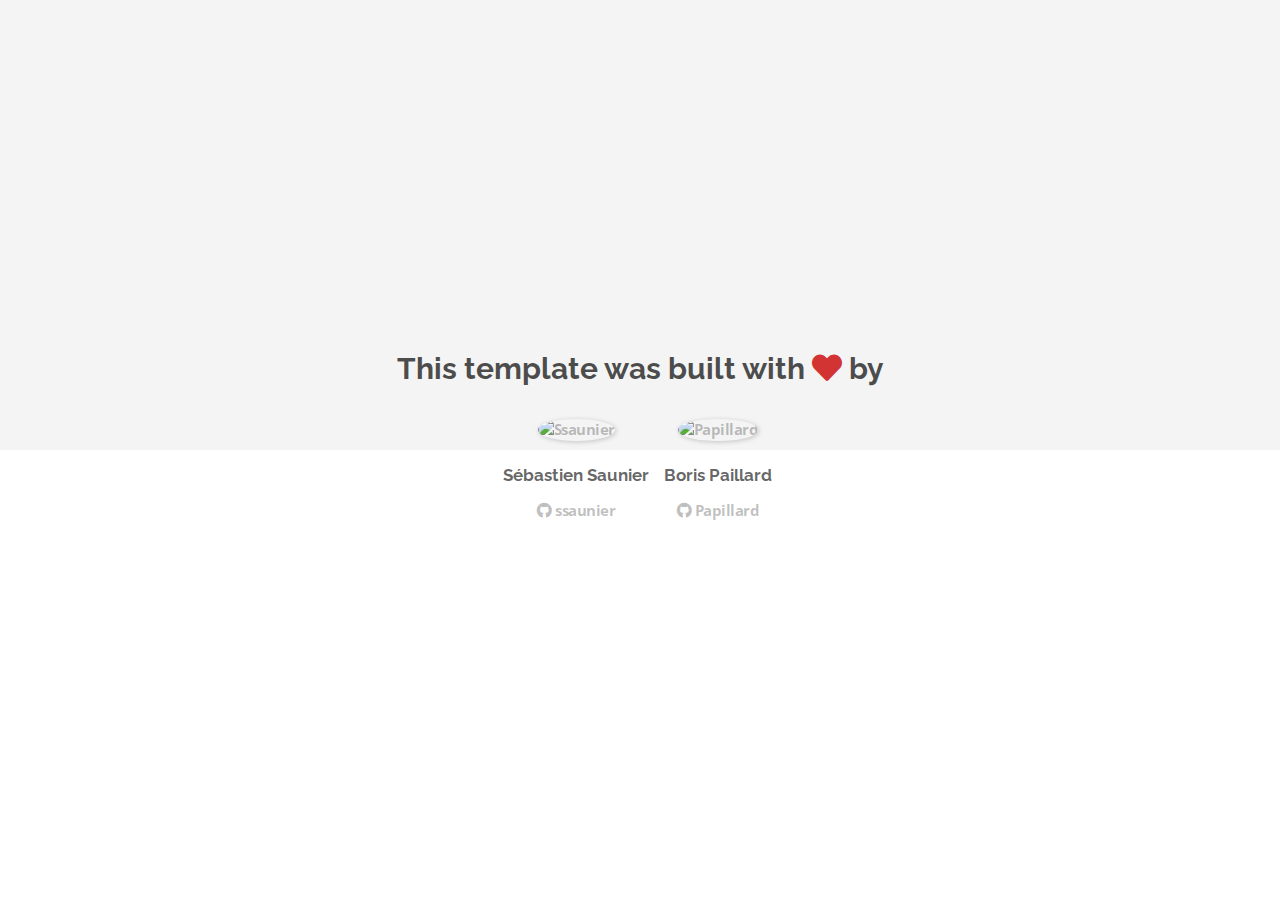
==== about.html @ b052eeda "Automated commit at 2018-10-29 14:25:37 UTC by middleman-deploy 2.0.0-alpha" ====
<!doctype html>
<html>
  <head>
    <meta charset="utf-8">
    <meta http-equiv="x-ua-compatible" content="ie=edge">
    <meta name="viewport"
          content="width=device-width, initial-scale=1, shrink-to-fit=no">
    <!-- Use the title from a page's frontmatter if it has one -->
    <title>Le Wagon - Middleman - About</title>
    <link href="stylesheets/application-2da639f4.css" rel="stylesheet" />
    <script src="javascripts/application-93de88c9.js"></script>
    <link href="images/favicon-f15af148.png" rel="icon" type="image/png" />
  </head>
  <body>
    <div id="about">
  <div class="about-content">
    <h1>This template was built with <i class="fas fa-heart"></i> by</h1>
    <ul class="list-inline">
        <li>
<a href="https://kitt.lewagon.com/alumni/ssaunier" target="_blank">            <img src="https://kitt.lewagon.com/placeholder/users/ssaunier" class="img-circle" alt="Ssaunier" />
</a>          <h2>Sébastien Saunier</h2>
          <p>
<a href="https://github.com/ssaunier" target="_blank">              <i class="fab fa-github"></i> ssaunier
</a>          </p>
        </li>
        <li>
<a href="https://kitt.lewagon.com/alumni/Papillard" target="_blank">            <img src="https://kitt.lewagon.com/placeholder/users/Papillard" class="img-circle" alt="Papillard" />
</a>          <h2>Boris Paillard</h2>
          <p>
<a href="https://github.com/Papillard" target="_blank">              <i class="fab fa-github"></i> Papillard
</a>          </p>
        </li>
    </ul>
  </div>
</div>

  </body>
</html>
---- stylesheets/application-2da639f4.css ----
@import url("https://fonts.googleapis.com/css?family=Open+Sans:400,300,700|Raleway:400,100,300,700,500");/*!
 * Bootstrap v3.3.7 (http://getbootstrap.com)
 * Copyright 2011-2016 Twitter, Inc.
 * Licensed under MIT (https://github.com/twbs/bootstrap/blob/master/LICENSE)
 *//*! normalize.css v3.0.3 | MIT License | github.com/necolas/normalize.css */html{font-family:sans-serif;-ms-text-size-adjust:100%;-webkit-text-size-adjust:100%}body{margin:0}article,aside,details,figcaption,figure,footer,header,hgroup,main,menu,nav,section,summary{display:block}audio,canvas,progress,video{display:inline-block;vertical-align:baseline}audio:not([controls]){display:none;height:0}[hidden],template{display:none}a{background-color:transparent}a:active,a:hover{outline:0}abbr[title]{border-bottom:1px dotted}b,strong{font-weight:bold}dfn{font-style:italic}h1{font-size:2em;margin:0.67em 0}mark{background:#ff0;color:#000}small{font-size:80%}sub,sup{font-size:75%;line-height:0;position:relative;vertical-align:baseline}sup{top:-0.5em}sub{bottom:-0.25em}img{border:0}svg:not(:root){overflow:hidden}figure{margin:1em 40px}hr{-webkit-box-sizing:content-box;box-sizing:content-box;height:0}pre{overflow:auto}code,kbd,pre,samp{font-family:monospace, monospace;font-size:1em}button,input,optgroup,select,textarea{color:inherit;font:inherit;margin:0}button{overflow:visible}button,select{text-transform:none}button,html input[type="button"],input[type="reset"],input[type="submit"]{-webkit-appearance:button;cursor:pointer}button[disabled],html input[disabled]{cursor:default}button::-moz-focus-inner,input::-moz-focus-inner{border:0;padding:0}input{line-height:normal}input[type="checkbox"],input[type="radio"]{-webkit-box-sizing:border-box;box-sizing:border-box;padding:0}input[type="number"]::-webkit-inner-spin-button,input[type="number"]::-webkit-outer-spin-button{height:auto}input[type="search"]{-webkit-appearance:textfield;-webkit-box-sizing:content-box;box-sizing:content-box}input[type="search"]::-webkit-search-cancel-button,input[type="search"]::-webkit-search-decoration{-webkit-appearance:none}fieldset{border:1px solid #c0c0c0;margin:0 2px;padding:0.35em 0.625em 0.75em}legend{border:0;padding:0}textarea{overflow:auto}optgroup{font-weight:bold}table{border-collapse:collapse;border-spacing:0}td,th{padding:0}/*! Source: https://github.com/h5bp/html5-boilerplate/blob/master/src/css/main.css */@media print{*,*:before,*:after{background:transparent !important;color:#000 !important;-webkit-box-shadow:none !important;box-shadow:none !important;text-shadow:none !important}a,a:visited{text-decoration:underline}a[href]:after{content:" (" attr(href) ")"}abbr[title]:after{content:" (" attr(title) ")"}a[href^="#"]:after,a[href^="javascript:"]:after{content:""}pre,blockquote{border:1px solid #999;page-break-inside:avoid}thead{display:table-header-group}tr,img{page-break-inside:avoid}img{max-width:100% !important}p,h2,h3{orphans:3;widows:3}h2,h3{page-break-after:avoid}.navbar{display:none}.btn>.caret,.dropup>.btn>.caret{border-top-color:#000 !important}.label{border:1px solid #000}.table{border-collapse:collapse !important}.table td,.table th{background-color:#fff !important}.table-bordered th,.table-bordered td{border:1px solid #ddd !important}}@font-face{font-family:'Glyphicons Halflings';src:url("../assets/bootstrap/glyphicons-halflings-regular-86b6f62b.eot");src:url("../assets/bootstrap/glyphicons-halflings-regular-86b6f62b.eot?#iefix") format("embedded-opentype"),url("../assets/bootstrap/glyphicons-halflings-regular-ca35b697.woff2") format("woff2"),url("../assets/bootstrap/glyphicons-halflings-regular-278e49a8.woff") format("woff"),url("../assets/bootstrap/glyphicons-halflings-regular-44bc1850.ttf") format("truetype"),url("../assets/bootstrap/glyphicons-halflings-regular-de51a849.svg#glyphicons_halflingsregular") format("svg")}.glyphicon{position:relative;top:1px;display:inline-block;font-family:'Glyphicons Halflings';font-style:normal;font-weight:normal;line-height:1;-webkit-font-smoothing:antialiased;-moz-osx-font-smoothing:grayscale}.glyphicon-asterisk:before{content:"\002a"}.glyphicon-plus:before{content:"\002b"}.glyphicon-euro:before,.glyphicon-eur:before{content:"\20ac"}.glyphicon-minus:before{content:"\2212"}.glyphicon-cloud:before{content:"\2601"}.glyphicon-envelope:before{content:"\2709"}.glyphicon-pencil:before{content:"\270f"}.glyphicon-glass:before{content:"\e001"}.glyphicon-music:before{content:"\e002"}.glyphicon-search:before{content:"\e003"}.glyphicon-heart:before{content:"\e005"}.glyphicon-star:before{content:"\e006"}.glyphicon-star-empty:before{content:"\e007"}.glyphicon-user:before{content:"\e008"}.glyphicon-film:before{content:"\e009"}.glyphicon-th-large:before{content:"\e010"}.glyphicon-th:before{content:"\e011"}.glyphicon-th-list:before{content:"\e012"}.glyphicon-ok:before{content:"\e013"}.glyphicon-remove:before{content:"\e014"}.glyphicon-zoom-in:before{content:"\e015"}.glyphicon-zoom-out:before{content:"\e016"}.glyphicon-off:before{content:"\e017"}.glyphicon-signal:before{content:"\e018"}.glyphicon-cog:before{content:"\e019"}.glyphicon-trash:before{content:"\e020"}.glyphicon-home:before{content:"\e021"}.glyphicon-file:before{content:"\e022"}.glyphicon-time:before{content:"\e023"}.glyphicon-road:before{content:"\e024"}.glyphicon-download-alt:before{content:"\e025"}.glyphicon-download:before{content:"\e026"}.glyphicon-upload:before{content:"\e027"}.glyphicon-inbox:before{content:"\e028"}.glyphicon-play-circle:before{content:"\e029"}.glyphicon-repeat:before{content:"\e030"}.glyphicon-refresh:before{content:"\e031"}.glyphicon-list-alt:before{content:"\e032"}.glyphicon-lock:before{content:"\e033"}.glyphicon-flag:before{content:"\e034"}.glyphicon-headphones:before{content:"\e035"}.glyphicon-volume-off:before{content:"\e036"}.glyphicon-volume-down:before{content:"\e037"}.glyphicon-volume-up:before{content:"\e038"}.glyphicon-qrcode:before{content:"\e039"}.glyphicon-barcode:before{content:"\e040"}.glyphicon-tag:before{content:"\e041"}.glyphicon-tags:before{content:"\e042"}.glyphicon-book:before{content:"\e043"}.glyphicon-bookmark:before{content:"\e044"}.glyphicon-print:before{content:"\e045"}.glyphicon-camera:before{content:"\e046"}.glyphicon-font:before{content:"\e047"}.glyphicon-bold:before{content:"\e048"}.glyphicon-italic:before{content:"\e049"}.glyphicon-text-height:before{content:"\e050"}.glyphicon-text-width:before{content:"\e051"}.glyphicon-align-left:before{content:"\e052"}.glyphicon-align-center:before{content:"\e053"}.glyphicon-align-right:before{content:"\e054"}.glyphicon-align-justify:before{content:"\e055"}.glyphicon-list:before{content:"\e056"}.glyphicon-indent-left:before{content:"\e057"}.glyphicon-indent-right:before{content:"\e058"}.glyphicon-facetime-video:before{content:"\e059"}.glyphicon-picture:before{content:"\e060"}.glyphicon-map-marker:before{content:"\e062"}.glyphicon-adjust:before{content:"\e063"}.glyphicon-tint:before{content:"\e064"}.glyphicon-edit:before{content:"\e065"}.glyphicon-share:before{content:"\e066"}.glyphicon-check:before{content:"\e067"}.glyphicon-move:before{content:"\e068"}.glyphicon-step-backward:before{content:"\e069"}.glyphicon-fast-backward:before{content:"\e070"}.glyphicon-backward:before{content:"\e071"}.glyphicon-play:before{content:"\e072"}.glyphicon-pause:before{content:"\e073"}.glyphicon-stop:before{content:"\e074"}.glyphicon-forward:before{content:"\e075"}.glyphicon-fast-forward:before{content:"\e076"}.glyphicon-step-forward:before{content:"\e077"}.glyphicon-eject:before{content:"\e078"}.glyphicon-chevron-left:before{content:"\e079"}.glyphicon-chevron-right:before{content:"\e080"}.glyphicon-plus-sign:before{content:"\e081"}.glyphicon-minus-sign:before{content:"\e082"}.glyphicon-remove-sign:before{content:"\e083"}.glyphicon-ok-sign:before{content:"\e084"}.glyphicon-question-sign:before{content:"\e085"}.glyphicon-info-sign:before{content:"\e086"}.glyphicon-screenshot:before{content:"\e087"}.glyphicon-remove-circle:before{content:"\e088"}.glyphicon-ok-circle:before{content:"\e089"}.glyphicon-ban-circle:before{content:"\e090"}.glyphicon-arrow-left:before{content:"\e091"}.glyphicon-arrow-right:before{content:"\e092"}.glyphicon-arrow-up:before{content:"\e093"}.glyphicon-arrow-down:before{content:"\e094"}.glyphicon-share-alt:before{content:"\e095"}.glyphicon-resize-full:before{content:"\e096"}.glyphicon-resize-small:before{content:"\e097"}.glyphicon-exclamation-sign:before{content:"\e101"}.glyphicon-gift:before{content:"\e102"}.glyphicon-leaf:before{content:"\e103"}.glyphicon-fire:before{content:"\e104"}.glyphicon-eye-open:before{content:"\e105"}.glyphicon-eye-close:before{content:"\e106"}.glyphicon-warning-sign:before{content:"\e107"}.glyphicon-plane:before{content:"\e108"}.glyphicon-calendar:before{content:"\e109"}.glyphicon-random:before{content:"\e110"}.glyphicon-comment:before{content:"\e111"}.glyphicon-magnet:before{content:"\e112"}.glyphicon-chevron-up:before{content:"\e113"}.glyphicon-chevron-down:before{content:"\e114"}.glyphicon-retweet:before{content:"\e115"}.glyphicon-shopping-cart:before{content:"\e116"}.glyphicon-folder-close:before{content:"\e117"}.glyphicon-folder-open:before{content:"\e118"}.glyphicon-resize-vertical:before{content:"\e119"}.glyphicon-resize-horizontal:before{content:"\e120"}.glyphicon-hdd:before{content:"\e121"}.glyphicon-bullhorn:before{content:"\e122"}.glyphicon-bell:before{content:"\e123"}.glyphicon-certificate:before{content:"\e124"}.glyphicon-thumbs-up:before{content:"\e125"}.glyphicon-thumbs-down:before{content:"\e126"}.glyphicon-hand-right:before{content:"\e127"}.glyphicon-hand-left:before{content:"\e128"}.glyphicon-hand-up:before{content:"\e129"}.glyphicon-hand-down:before{content:"\e130"}.glyphicon-circle-arrow-right:before{content:"\e131"}.glyphicon-circle-arrow-left:before{content:"\e132"}.glyphicon-circle-arrow-up:before{content:"\e133"}.glyphicon-circle-arrow-down:before{content:"\e134"}.glyphicon-globe:before{content:"\e135"}.glyphicon-wrench:before{content:"\e136"}.glyphicon-tasks:before{content:"\e137"}.glyphicon-filter:before{content:"\e138"}.glyphicon-briefcase:before{content:"\e139"}.glyphicon-fullscreen:before{content:"\e140"}.glyphicon-dashboard:before{content:"\e141"}.glyphicon-paperclip:before{content:"\e142"}.glyphicon-heart-empty:before{content:"\e143"}.glyphicon-link:before{content:"\e144"}.glyphicon-phone:before{content:"\e145"}.glyphicon-pushpin:before{content:"\e146"}.glyphicon-usd:before{content:"\e148"}.glyphicon-gbp:before{content:"\e149"}.glyphicon-sort:before{content:"\e150"}.glyphicon-sort-by-alphabet:before{content:"\e151"}.glyphicon-sort-by-alphabet-alt:before{content:"\e152"}.glyphicon-sort-by-order:before{content:"\e153"}.glyphicon-sort-by-order-alt:before{content:"\e154"}.glyphicon-sort-by-attributes:before{content:"\e155"}.glyphicon-sort-by-attributes-alt:before{content:"\e156"}.glyphicon-unchecked:before{content:"\e157"}.glyphicon-expand:before{content:"\e158"}.glyphicon-collapse-down:before{content:"\e159"}.glyphicon-collapse-up:before{content:"\e160"}.glyphicon-log-in:before{content:"\e161"}.glyphicon-flash:before{content:"\e162"}.glyphicon-log-out:before{content:"\e163"}.glyphicon-new-window:before{content:"\e164"}.glyphicon-record:before{content:"\e165"}.glyphicon-save:before{content:"\e166"}.glyphicon-open:before{content:"\e167"}.glyphicon-saved:before{content:"\e168"}.glyphicon-import:before{content:"\e169"}.glyphicon-export:before{content:"\e170"}.glyphicon-send:before{content:"\e171"}.glyphicon-floppy-disk:before{content:"\e172"}.glyphicon-floppy-saved:before{content:"\e173"}.glyphicon-floppy-remove:before{content:"\e174"}.glyphicon-floppy-save:before{content:"\e175"}.glyphicon-floppy-open:before{content:"\e176"}.glyphicon-credit-card:before{content:"\e177"}.glyphicon-transfer:before{content:"\e178"}.glyphicon-cutlery:before{content:"\e179"}.glyphicon-header:before{content:"\e180"}.glyphicon-compressed:before{content:"\e181"}.glyphicon-earphone:before{content:"\e182"}.glyphicon-phone-alt:before{content:"\e183"}.glyphicon-tower:before{content:"\e184"}.glyphicon-stats:before{content:"\e185"}.glyphicon-sd-video:before{content:"\e186"}.glyphicon-hd-video:before{content:"\e187"}.glyphicon-subtitles:before{content:"\e188"}.glyphicon-sound-stereo:before{content:"\e189"}.glyphicon-sound-dolby:before{content:"\e190"}.glyphicon-sound-5-1:before{content:"\e191"}.glyphicon-sound-6-1:before{content:"\e192"}.glyphicon-sound-7-1:before{content:"\e193"}.glyphicon-copyright-mark:before{content:"\e194"}.glyphicon-registration-mark:before{content:"\e195"}.glyphicon-cloud-download:before{content:"\e197"}.glyphicon-cloud-upload:before{content:"\e198"}.glyphicon-tree-conifer:before{content:"\e199"}.glyphicon-tree-deciduous:before{content:"\e200"}.glyphicon-cd:before{content:"\e201"}.glyphicon-save-file:before{content:"\e202"}.glyphicon-open-file:before{content:"\e203"}.glyphicon-level-up:before{content:"\e204"}.glyphicon-copy:before{content:"\e205"}.glyphicon-paste:before{content:"\e206"}.glyphicon-alert:before{content:"\e209"}.glyphicon-equalizer:before{content:"\e210"}.glyphicon-king:before{content:"\e211"}.glyphicon-queen:before{content:"\e212"}.glyphicon-pawn:before{content:"\e213"}.glyphicon-bishop:before{content:"\e214"}.glyphicon-knight:before{content:"\e215"}.glyphicon-baby-formula:before{content:"\e216"}.glyphicon-tent:before{content:"\26fa"}.glyphicon-blackboard:before{content:"\e218"}.glyphicon-bed:before{content:"\e219"}.glyphicon-apple:before{content:"\f8ff"}.glyphicon-erase:before{content:"\e221"}.glyphicon-hourglass:before{content:"\231b"}.glyphicon-lamp:before{content:"\e223"}.glyphicon-duplicate:before{content:"\e224"}.glyphicon-piggy-bank:before{content:"\e225"}.glyphicon-scissors:before{content:"\e226"}.glyphicon-bitcoin:before{content:"\e227"}.glyphicon-btc:before{content:"\e227"}.glyphicon-xbt:before{content:"\e227"}.glyphicon-yen:before{content:"\00a5"}.glyphicon-jpy:before{content:"\00a5"}.glyphicon-ruble:before{content:"\20bd"}.glyphicon-rub:before{content:"\20bd"}.glyphicon-scale:before{content:"\e230"}.glyphicon-ice-lolly:before{content:"\e231"}.glyphicon-ice-lolly-tasted:before{content:"\e232"}.glyphicon-education:before{content:"\e233"}.glyphicon-option-horizontal:before{content:"\e234"}.glyphicon-option-vertical:before{content:"\e235"}.glyphicon-menu-hamburger:before{content:"\e236"}.glyphicon-modal-window:before{content:"\e237"}.glyphicon-oil:before{content:"\e238"}.glyphicon-grain:before{content:"\e239"}.glyphicon-sunglasses:before{content:"\e240"}.glyphicon-text-size:before{content:"\e241"}.glyphicon-text-color:before{content:"\e242"}.glyphicon-text-background:before{content:"\e243"}.glyphicon-object-align-top:before{content:"\e244"}.glyphicon-object-align-bottom:before{content:"\e245"}.glyphicon-object-align-horizontal:before{content:"\e246"}.glyphicon-object-align-left:before{content:"\e247"}.glyphicon-object-align-vertical:before{content:"\e248"}.glyphicon-object-align-right:before{content:"\e249"}.glyphicon-triangle-right:before{content:"\e250"}.glyphicon-triangle-left:before{content:"\e251"}.glyphicon-triangle-bottom:before{content:"\e252"}.glyphicon-triangle-top:before{content:"\e253"}.glyphicon-console:before{content:"\e254"}.glyphicon-superscript:before{content:"\e255"}.glyphicon-subscript:before{content:"\e256"}.glyphicon-menu-left:before{content:"\e257"}.glyphicon-menu-right:before{content:"\e258"}.glyphicon-menu-down:before{content:"\e259"}.glyphicon-menu-up:before{content:"\e260"}*{-webkit-box-sizing:border-box;box-sizing:border-box}*:before,*:after{-webkit-box-sizing:border-box;box-sizing:border-box}html{font-size:10px;-webkit-tap-highlight-color:transparent}body{font-family:"Open Sans", "Helvetica", "sans-serif";font-size:18px;line-height:1.42857143;color:#333333;background-color:#F4F4F4}input,button,select,textarea{font-family:inherit;font-size:inherit;line-height:inherit}a{color:#469AE0;text-decoration:none}a:hover,a:focus{color:#1f74ba;text-decoration:underline}a:focus{outline:5px auto -webkit-focus-ring-color;outline-offset:-2px}figure{margin:0}img{vertical-align:middle}.img-responsive{display:block;max-width:100%;height:auto}.img-rounded{border-radius:2px}.img-thumbnail{padding:4px;line-height:1.42857143;background-color:#F4F4F4;border:1px solid #ddd;border-radius:2px;-webkit-transition:all 0.2s ease-in-out;transition:all 0.2s ease-in-out;display:inline-block;max-width:100%;height:auto}.img-circle{border-radius:50%}hr{margin-top:25px;margin-bottom:25px;border:0;border-top:1px solid #eeeeee}.sr-only{position:absolute;width:1px;height:1px;margin:-1px;padding:0;overflow:hidden;clip:rect(0, 0, 0, 0);border:0}.sr-only-focusable:active,.sr-only-focusable:focus{position:static;width:auto;height:auto;margin:0;overflow:visible;clip:auto}[role="button"]{cursor:pointer}h1,h2,h3,h4,h5,h6,.h1,.h2,.h3,.h4,.h5,.h6{font-family:"Raleway", "Helvetica", "sans-serif";font-weight:500;line-height:1.1;color:inherit}h1 small,h1 .small,h2 small,h2 .small,h3 small,h3 .small,h4 small,h4 .small,h5 small,h5 .small,h6 small,h6 .small,.h1 small,.h1 .small,.h2 small,.h2 .small,.h3 small,.h3 .small,.h4 small,.h4 .small,.h5 small,.h5 .small,.h6 small,.h6 .small{font-weight:normal;line-height:1;color:#777777}h1,.h1,h2,.h2,h3,.h3{margin-top:25px;margin-bottom:12.5px}h1 small,h1 .small,.h1 small,.h1 .small,h2 small,h2 .small,.h2 small,.h2 .small,h3 small,h3 .small,.h3 small,.h3 .small{font-size:65%}h4,.h4,h5,.h5,h6,.h6{margin-top:12.5px;margin-bottom:12.5px}h4 small,h4 .small,.h4 small,.h4 .small,h5 small,h5 .small,.h5 small,.h5 .small,h6 small,h6 .small,.h6 small,.h6 .small{font-size:75%}h1,.h1{font-size:46px}h2,.h2{font-size:38px}h3,.h3{font-size:31px}h4,.h4{font-size:23px}h5,.h5{font-size:18px}h6,.h6{font-size:16px}p{margin:0 0 12.5px}.lead{margin-bottom:25px;font-size:20px;font-weight:300;line-height:1.4}@media (min-width: 768px){.lead{font-size:27px}}small,.small{font-size:88%}mark,.mark{background-color:#fcf8e3;padding:.2em}.text-left{text-align:left}.text-right{text-align:right}.text-center{text-align:center}.text-justify{text-align:justify}.text-nowrap{white-space:nowrap}.text-lowercase{text-transform:lowercase}.text-uppercase,.initialism{text-transform:uppercase}.text-capitalize{text-transform:capitalize}.text-muted{color:#777777}.text-primary{color:#469AE0}a.text-primary:hover,a.text-primary:focus{color:#2381d0}.text-success{color:#3c763d}a.text-success:hover,a.text-success:focus{color:#2b542c}.text-info{color:#31708f}a.text-info:hover,a.text-info:focus{color:#245269}.text-warning{color:#8a6d3b}a.text-warning:hover,a.text-warning:focus{color:#66512c}.text-danger{color:#a94442}a.text-danger:hover,a.text-danger:focus{color:#843534}.bg-primary{color:#fff}.bg-primary{background-color:#469AE0}a.bg-primary:hover,a.bg-primary:focus{background-color:#2381d0}.bg-success{background-color:#dff0d8}a.bg-success:hover,a.bg-success:focus{background-color:#c1e2b3}.bg-info{background-color:#d9edf7}a.bg-info:hover,a.bg-info:focus{background-color:#afd9ee}.bg-warning{background-color:#fcf8e3}a.bg-warning:hover,a.bg-warning:focus{background-color:#f7ecb5}.bg-danger{background-color:#f2dede}a.bg-danger:hover,a.bg-danger:focus{background-color:#e4b9b9}.page-header{padding-bottom:11.5px;margin:50px 0 25px;border-bottom:1px solid #eeeeee}ul,ol{margin-top:0;margin-bottom:12.5px}ul ul,ul ol,ol ul,ol ol{margin-bottom:0}.list-unstyled{padding-left:0;list-style:none}.list-inline{padding-left:0;list-style:none;margin-left:-5px}.list-inline>li{display:inline-block;padding-left:5px;padding-right:5px}dl{margin-top:0;margin-bottom:25px}dt,dd{line-height:1.42857143}dt{font-weight:bold}dd{margin-left:0}.dl-horizontal dd:before,.dl-horizontal dd:after{content:" ";display:table}.dl-horizontal dd:after{clear:both}@media (min-width: 768px){.dl-horizontal dt{float:left;width:160px;clear:left;text-align:right;overflow:hidden;text-overflow:ellipsis;white-space:nowrap}.dl-horizontal dd{margin-left:180px}}abbr[title],abbr[data-original-title]{cursor:help;border-bottom:1px dotted #777777}.initialism{font-size:90%}blockquote{padding:12.5px 25px;margin:0 0 25px;font-size:22.5px;border-left:5px solid #eeeeee}blockquote p:last-child,blockquote ul:last-child,blockquote ol:last-child{margin-bottom:0}blockquote footer,blockquote small,blockquote .small{display:block;font-size:80%;line-height:1.42857143;color:#777777}blockquote footer:before,blockquote small:before,blockquote .small:before{content:'\2014 \00A0'}.blockquote-reverse,blockquote.pull-right{padding-right:15px;padding-left:0;border-right:5px solid #eeeeee;border-left:0;text-align:right}.blockquote-reverse footer:before,.blockquote-reverse small:before,.blockquote-reverse .small:before,blockquote.pull-right footer:before,blockquote.pull-right small:before,blockquote.pull-right .small:before{content:''}.blockquote-reverse footer:after,.blockquote-reverse small:after,.blockquote-reverse .small:after,blockquote.pull-right footer:after,blockquote.pull-right small:after,blockquote.pull-right .small:after{content:'\00A0 \2014'}address{margin-bottom:25px;font-style:normal;line-height:1.42857143}code,kbd,pre,samp{font-family:Menlo, Monaco, Consolas, "Courier New", monospace}code{padding:2px 4px;font-size:90%;color:#c7254e;background-color:#f9f2f4;border-radius:2px}kbd{padding:2px 4px;font-size:90%;color:#fff;background-color:#333;border-radius:2px;-webkit-box-shadow:inset 0 -1px 0 rgba(0,0,0,0.25);box-shadow:inset 0 -1px 0 rgba(0,0,0,0.25)}kbd kbd{padding:0;font-size:100%;font-weight:bold;-webkit-box-shadow:none;box-shadow:none}pre{display:block;padding:12px;margin:0 0 12.5px;font-size:17px;line-height:1.42857143;word-break:break-all;word-wrap:break-word;color:#333333;background-color:#f5f5f5;border:1px solid #ccc;border-radius:2px}pre code{padding:0;font-size:inherit;color:inherit;white-space:pre-wrap;background-color:transparent;border-radius:0}.pre-scrollable{max-height:340px;overflow-y:scroll}.container{margin-right:auto;margin-left:auto;padding-left:15px;padding-right:15px}.container:before,.container:after{content:" ";display:table}.container:after{clear:both}@media (min-width: 768px){.container{width:750px}}@media (min-width: 992px){.container{width:970px}}@media (min-width: 1200px){.container{width:1170px}}.container-fluid{margin-right:auto;margin-left:auto;padding-left:15px;padding-right:15px}.container-fluid:before,.container-fluid:after{content:" ";display:table}.container-fluid:after{clear:both}.row{margin-left:-15px;margin-right:-15px}.row:before,.row:after{content:" ";display:table}.row:after{clear:both}.col-xs-1,.col-sm-1,.col-md-1,.col-lg-1,.col-xs-2,.col-sm-2,.col-md-2,.col-lg-2,.col-xs-3,.col-sm-3,.col-md-3,.col-lg-3,.col-xs-4,.col-sm-4,.col-md-4,.col-lg-4,.col-xs-5,.col-sm-5,.col-md-5,.col-lg-5,.col-xs-6,.col-sm-6,.col-md-6,.col-lg-6,.col-xs-7,.col-sm-7,.col-md-7,.col-lg-7,.col-xs-8,.col-sm-8,.col-md-8,.col-lg-8,.col-xs-9,.col-sm-9,.col-md-9,.col-lg-9,.col-xs-10,.col-sm-10,.col-md-10,.col-lg-10,.col-xs-11,.col-sm-11,.col-md-11,.col-lg-11,.col-xs-12,.col-sm-12,.col-md-12,.col-lg-12{position:relative;min-height:1px;padding-left:15px;padding-right:15px}.col-xs-1,.col-xs-2,.col-xs-3,.col-xs-4,.col-xs-5,.col-xs-6,.col-xs-7,.col-xs-8,.col-xs-9,.col-xs-10,.col-xs-11,.col-xs-12{float:left}.col-xs-1{width:8.33333333%}.col-xs-2{width:16.66666667%}.col-xs-3{width:25%}.col-xs-4{width:33.33333333%}.col-xs-5{width:41.66666667%}.col-xs-6{width:50%}.col-xs-7{width:58.33333333%}.col-xs-8{width:66.66666667%}.col-xs-9{width:75%}.col-xs-10{width:83.33333333%}.col-xs-11{width:91.66666667%}.col-xs-12{width:100%}.col-xs-pull-0{right:auto}.col-xs-pull-1{right:8.33333333%}.col-xs-pull-2{right:16.66666667%}.col-xs-pull-3{right:25%}.col-xs-pull-4{right:33.33333333%}.col-xs-pull-5{right:41.66666667%}.col-xs-pull-6{right:50%}.col-xs-pull-7{right:58.33333333%}.col-xs-pull-8{right:66.66666667%}.col-xs-pull-9{right:75%}.col-xs-pull-10{right:83.33333333%}.col-xs-pull-11{right:91.66666667%}.col-xs-pull-12{right:100%}.col-xs-push-0{left:auto}.col-xs-push-1{left:8.33333333%}.col-xs-push-2{left:16.66666667%}.col-xs-push-3{left:25%}.col-xs-push-4{left:33.33333333%}.col-xs-push-5{left:41.66666667%}.col-xs-push-6{left:50%}.col-xs-push-7{left:58.33333333%}.col-xs-push-8{left:66.66666667%}.col-xs-push-9{left:75%}.col-xs-push-10{left:83.33333333%}.col-xs-push-11{left:91.66666667%}.col-xs-push-12{left:100%}.col-xs-offset-0{margin-left:0%}.col-xs-offset-1{margin-left:8.33333333%}.col-xs-offset-2{margin-left:16.66666667%}.col-xs-offset-3{margin-left:25%}.col-xs-offset-4{margin-left:33.33333333%}.col-xs-offset-5{margin-left:41.66666667%}.col-xs-offset-6{margin-left:50%}.col-xs-offset-7{margin-left:58.33333333%}.col-xs-offset-8{margin-left:66.66666667%}.col-xs-offset-9{margin-left:75%}.col-xs-offset-10{margin-left:83.33333333%}.col-xs-offset-11{margin-left:91.66666667%}.col-xs-offset-12{margin-left:100%}@media (min-width: 768px){.col-sm-1,.col-sm-2,.col-sm-3,.col-sm-4,.col-sm-5,.col-sm-6,.col-sm-7,.col-sm-8,.col-sm-9,.col-sm-10,.col-sm-11,.col-sm-12{float:left}.col-sm-1{width:8.33333333%}.col-sm-2{width:16.66666667%}.col-sm-3{width:25%}.col-sm-4{width:33.33333333%}.col-sm-5{width:41.66666667%}.col-sm-6{width:50%}.col-sm-7{width:58.33333333%}.col-sm-8{width:66.66666667%}.col-sm-9{width:75%}.col-sm-10{width:83.33333333%}.col-sm-11{width:91.66666667%}.col-sm-12{width:100%}.col-sm-pull-0{right:auto}.col-sm-pull-1{right:8.33333333%}.col-sm-pull-2{right:16.66666667%}.col-sm-pull-3{right:25%}.col-sm-pull-4{right:33.33333333%}.col-sm-pull-5{right:41.66666667%}.col-sm-pull-6{right:50%}.col-sm-pull-7{right:58.33333333%}.col-sm-pull-8{right:66.66666667%}.col-sm-pull-9{right:75%}.col-sm-pull-10{right:83.33333333%}.col-sm-pull-11{right:91.66666667%}.col-sm-pull-12{right:100%}.col-sm-push-0{left:auto}.col-sm-push-1{left:8.33333333%}.col-sm-push-2{left:16.66666667%}.col-sm-push-3{left:25%}.col-sm-push-4{left:33.33333333%}.col-sm-push-5{left:41.66666667%}.col-sm-push-6{left:50%}.col-sm-push-7{left:58.33333333%}.col-sm-push-8{left:66.66666667%}.col-sm-push-9{left:75%}.col-sm-push-10{left:83.33333333%}.col-sm-push-11{left:91.66666667%}.col-sm-push-12{left:100%}.col-sm-offset-0{margin-left:0%}.col-sm-offset-1{margin-left:8.33333333%}.col-sm-offset-2{margin-left:16.66666667%}.col-sm-offset-3{margin-left:25%}.col-sm-offset-4{margin-left:33.33333333%}.col-sm-offset-5{margin-left:41.66666667%}.col-sm-offset-6{margin-left:50%}.col-sm-offset-7{margin-left:58.33333333%}.col-sm-offset-8{margin-left:66.66666667%}.col-sm-offset-9{margin-left:75%}.col-sm-offset-10{margin-left:83.33333333%}.col-sm-offset-11{margin-left:91.66666667%}.col-sm-offset-12{margin-left:100%}}@media (min-width: 992px){.col-md-1,.col-md-2,.col-md-3,.col-md-4,.col-md-5,.col-md-6,.col-md-7,.col-md-8,.col-md-9,.col-md-10,.col-md-11,.col-md-12{float:left}.col-md-1{width:8.33333333%}.col-md-2{width:16.66666667%}.col-md-3{width:25%}.col-md-4{width:33.33333333%}.col-md-5{width:41.66666667%}.col-md-6{width:50%}.col-md-7{width:58.33333333%}.col-md-8{width:66.66666667%}.col-md-9{width:75%}.col-md-10{width:83.33333333%}.col-md-11{width:91.66666667%}.col-md-12{width:100%}.col-md-pull-0{right:auto}.col-md-pull-1{right:8.33333333%}.col-md-pull-2{right:16.66666667%}.col-md-pull-3{right:25%}.col-md-pull-4{right:33.33333333%}.col-md-pull-5{right:41.66666667%}.col-md-pull-6{right:50%}.col-md-pull-7{right:58.33333333%}.col-md-pull-8{right:66.66666667%}.col-md-pull-9{right:75%}.col-md-pull-10{right:83.33333333%}.col-md-pull-11{right:91.66666667%}.col-md-pull-12{right:100%}.col-md-push-0{left:auto}.col-md-push-1{left:8.33333333%}.col-md-push-2{left:16.66666667%}.col-md-push-3{left:25%}.col-md-push-4{left:33.33333333%}.col-md-push-5{left:41.66666667%}.col-md-push-6{left:50%}.col-md-push-7{left:58.33333333%}.col-md-push-8{left:66.66666667%}.col-md-push-9{left:75%}.col-md-push-10{left:83.33333333%}.col-md-push-11{left:91.66666667%}.col-md-push-12{left:100%}.col-md-offset-0{margin-left:0%}.col-md-offset-1{margin-left:8.33333333%}.col-md-offset-2{margin-left:16.66666667%}.col-md-offset-3{margin-left:25%}.col-md-offset-4{margin-left:33.33333333%}.col-md-offset-5{margin-left:41.66666667%}.col-md-offset-6{margin-left:50%}.col-md-offset-7{margin-left:58.33333333%}.col-md-offset-8{margin-left:66.66666667%}.col-md-offset-9{margin-left:75%}.col-md-offset-10{margin-left:83.33333333%}.col-md-offset-11{margin-left:91.66666667%}.col-md-offset-12{margin-left:100%}}@media (min-width: 1200px){.col-lg-1,.col-lg-2,.col-lg-3,.col-lg-4,.col-lg-5,.col-lg-6,.col-lg-7,.col-lg-8,.col-lg-9,.col-lg-10,.col-lg-11,.col-lg-12{float:left}.col-lg-1{width:8.33333333%}.col-lg-2{width:16.66666667%}.col-lg-3{width:25%}.col-lg-4{width:33.33333333%}.col-lg-5{width:41.66666667%}.col-lg-6{width:50%}.col-lg-7{width:58.33333333%}.col-lg-8{width:66.66666667%}.col-lg-9{width:75%}.col-lg-10{width:83.33333333%}.col-lg-11{width:91.66666667%}.col-lg-12{width:100%}.col-lg-pull-0{right:auto}.col-lg-pull-1{right:8.33333333%}.col-lg-pull-2{right:16.66666667%}.col-lg-pull-3{right:25%}.col-lg-pull-4{right:33.33333333%}.col-lg-pull-5{right:41.66666667%}.col-lg-pull-6{right:50%}.col-lg-pull-7{right:58.33333333%}.col-lg-pull-8{right:66.66666667%}.col-lg-pull-9{right:75%}.col-lg-pull-10{right:83.33333333%}.col-lg-pull-11{right:91.66666667%}.col-lg-pull-12{right:100%}.col-lg-push-0{left:auto}.col-lg-push-1{left:8.33333333%}.col-lg-push-2{left:16.66666667%}.col-lg-push-3{left:25%}.col-lg-push-4{left:33.33333333%}.col-lg-push-5{left:41.66666667%}.col-lg-push-6{left:50%}.col-lg-push-7{left:58.33333333%}.col-lg-push-8{left:66.66666667%}.col-lg-push-9{left:75%}.col-lg-push-10{left:83.33333333%}.col-lg-push-11{left:91.66666667%}.col-lg-push-12{left:100%}.col-lg-offset-0{margin-left:0%}.col-lg-offset-1{margin-left:8.33333333%}.col-lg-offset-2{margin-left:16.66666667%}.col-lg-offset-3{margin-left:25%}.col-lg-offset-4{margin-left:33.33333333%}.col-lg-offset-5{margin-left:41.66666667%}.col-lg-offset-6{margin-left:50%}.col-lg-offset-7{margin-left:58.33333333%}.col-lg-offset-8{margin-left:66.66666667%}.col-lg-offset-9{margin-left:75%}.col-lg-offset-10{margin-left:83.33333333%}.col-lg-offset-11{margin-left:91.66666667%}.col-lg-offset-12{margin-left:100%}}table{background-color:transparent}caption{padding-top:8px;padding-bottom:8px;color:#777777;text-align:left}th{text-align:left}.table{width:100%;max-width:100%;margin-bottom:25px}.table>thead>tr>th,.table>thead>tr>td,.table>tbody>tr>th,.table>tbody>tr>td,.table>tfoot>tr>th,.table>tfoot>tr>td{padding:8px;line-height:1.42857143;vertical-align:top;border-top:1px solid #ddd}.table>thead>tr>th{vertical-align:bottom;border-bottom:2px solid #ddd}.table>caption+thead>tr:first-child>th,.table>caption+thead>tr:first-child>td,.table>colgroup+thead>tr:first-child>th,.table>colgroup+thead>tr:first-child>td,.table>thead:first-child>tr:first-child>th,.table>thead:first-child>tr:first-child>td{border-top:0}.table>tbody+tbody{border-top:2px solid #ddd}.table .table{background-color:#F4F4F4}.table-condensed>thead>tr>th,.table-condensed>thead>tr>td,.table-condensed>tbody>tr>th,.table-condensed>tbody>tr>td,.table-condensed>tfoot>tr>th,.table-condensed>tfoot>tr>td{padding:5px}.table-bordered{border:1px solid #ddd}.table-bordered>thead>tr>th,.table-bordered>thead>tr>td,.table-bordered>tbody>tr>th,.table-bordered>tbody>tr>td,.table-bordered>tfoot>tr>th,.table-bordered>tfoot>tr>td{border:1px solid #ddd}.table-bordered>thead>tr>th,.table-bordered>thead>tr>td{border-bottom-width:2px}.table-striped>tbody>tr:nth-of-type(odd){background-color:#f9f9f9}.table-hover>tbody>tr:hover{background-color:#f5f5f5}table col[class*="col-"]{position:static;float:none;display:table-column}table td[class*="col-"],table th[class*="col-"]{position:static;float:none;display:table-cell}.table>thead>tr>td.active,.table>thead>tr>th.active,.table>thead>tr.active>td,.table>thead>tr.active>th,.table>tbody>tr>td.active,.table>tbody>tr>th.active,.table>tbody>tr.active>td,.table>tbody>tr.active>th,.table>tfoot>tr>td.active,.table>tfoot>tr>th.active,.table>tfoot>tr.active>td,.table>tfoot>tr.active>th{background-color:#f5f5f5}.table-hover>tbody>tr>td.active:hover,.table-hover>tbody>tr>th.active:hover,.table-hover>tbody>tr.active:hover>td,.table-hover>tbody>tr:hover>.active,.table-hover>tbody>tr.active:hover>th{background-color:#e8e8e8}.table>thead>tr>td.success,.table>thead>tr>th.success,.table>thead>tr.success>td,.table>thead>tr.success>th,.table>tbody>tr>td.success,.table>tbody>tr>th.success,.table>tbody>tr.success>td,.table>tbody>tr.success>th,.table>tfoot>tr>td.success,.table>tfoot>tr>th.success,.table>tfoot>tr.success>td,.table>tfoot>tr.success>th{background-color:#dff0d8}.table-hover>tbody>tr>td.success:hover,.table-hover>tbody>tr>th.success:hover,.table-hover>tbody>tr.success:hover>td,.table-hover>tbody>tr:hover>.success,.table-hover>tbody>tr.success:hover>th{background-color:#d0e9c6}.table>thead>tr>td.info,.table>thead>tr>th.info,.table>thead>tr.info>td,.table>thead>tr.info>th,.table>tbody>tr>td.info,.table>tbody>tr>th.info,.table>tbody>tr.info>td,.table>tbody>tr.info>th,.table>tfoot>tr>td.info,.table>tfoot>tr>th.info,.table>tfoot>tr.info>td,.table>tfoot>tr.info>th{background-color:#d9edf7}.table-hover>tbody>tr>td.info:hover,.table-hover>tbody>tr>th.info:hover,.table-hover>tbody>tr.info:hover>td,.table-hover>tbody>tr:hover>.info,.table-hover>tbody>tr.info:hover>th{background-color:#c4e3f3}.table>thead>tr>td.warning,.table>thead>tr>th.warning,.table>thead>tr.warning>td,.table>thead>tr.warning>th,.table>tbody>tr>td.warning,.table>tbody>tr>th.warning,.table>tbody>tr.warning>td,.table>tbody>tr.warning>th,.table>tfoot>tr>td.warning,.table>tfoot>tr>th.warning,.table>tfoot>tr.warning>td,.table>tfoot>tr.warning>th{background-color:#fcf8e3}.table-hover>tbody>tr>td.warning:hover,.table-hover>tbody>tr>th.warning:hover,.table-hover>tbody>tr.warning:hover>td,.table-hover>tbody>tr:hover>.warning,.table-hover>tbody>tr.warning:hover>th{background-color:#faf2cc}.table>thead>tr>td.danger,.table>thead>tr>th.danger,.table>thead>tr.danger>td,.table>thead>tr.danger>th,.table>tbody>tr>td.danger,.table>tbody>tr>th.danger,.table>tbody>tr.danger>td,.table>tbody>tr.danger>th,.table>tfoot>tr>td.danger,.table>tfoot>tr>th.danger,.table>tfoot>tr.danger>td,.table>tfoot>tr.danger>th{background-color:#f2dede}.table-hover>tbody>tr>td.danger:hover,.table-hover>tbody>tr>th.danger:hover,.table-hover>tbody>tr.danger:hover>td,.table-hover>tbody>tr:hover>.danger,.table-hover>tbody>tr.danger:hover>th{background-color:#ebcccc}.table-responsive{overflow-x:auto;min-height:0.01%}@media screen and (max-width: 767px){.table-responsive{width:100%;margin-bottom:18.75px;overflow-y:hidden;-ms-overflow-style:-ms-autohiding-scrollbar;border:1px solid #ddd}.table-responsive>.table{margin-bottom:0}.table-responsive>.table>thead>tr>th,.table-responsive>.table>thead>tr>td,.table-responsive>.table>tbody>tr>th,.table-responsive>.table>tbody>tr>td,.table-responsive>.table>tfoot>tr>th,.table-responsive>.table>tfoot>tr>td{white-space:nowrap}.table-responsive>.table-bordered{border:0}.table-responsive>.table-bordered>thead>tr>th:first-child,.table-responsive>.table-bordered>thead>tr>td:first-child,.table-responsive>.table-bordered>tbody>tr>th:first-child,.table-responsive>.table-bordered>tbody>tr>td:first-child,.table-responsive>.table-bordered>tfoot>tr>th:first-child,.table-responsive>.table-bordered>tfoot>tr>td:first-child{border-left:0}.table-responsive>.table-bordered>thead>tr>th:last-child,.table-responsive>.table-bordered>thead>tr>td:last-child,.table-responsive>.table-bordered>tbody>tr>th:last-child,.table-responsive>.table-bordered>tbody>tr>td:last-child,.table-responsive>.table-bordered>tfoot>tr>th:last-child,.table-responsive>.table-bordered>tfoot>tr>td:last-child{border-right:0}.table-responsive>.table-bordered>tbody>tr:last-child>th,.table-responsive>.table-bordered>tbody>tr:last-child>td,.table-responsive>.table-bordered>tfoot>tr:last-child>th,.table-responsive>.table-bordered>tfoot>tr:last-child>td{border-bottom:0}}fieldset{padding:0;margin:0;border:0;min-width:0}legend{display:block;width:100%;padding:0;margin-bottom:25px;font-size:27px;line-height:inherit;color:#333333;border:0;border-bottom:1px solid #e5e5e5}label{display:inline-block;max-width:100%;margin-bottom:5px;font-weight:bold}input[type="search"]{-webkit-box-sizing:border-box;box-sizing:border-box}input[type="radio"],input[type="checkbox"]{margin:4px 0 0;margin-top:1px \9;line-height:normal}input[type="file"]{display:block}input[type="range"]{display:block;width:100%}select[multiple],select[size]{height:auto}input[type="file"]:focus,input[type="radio"]:focus,input[type="checkbox"]:focus{outline:5px auto -webkit-focus-ring-color;outline-offset:-2px}output{display:block;padding-top:7px;font-size:18px;line-height:1.42857143;color:#000000}.form-control{display:block;width:100%;height:39px;padding:6px 12px;font-size:18px;line-height:1.42857143;color:#000000;background-color:#fff;background-image:none;border:1px solid #ccc;border-radius:2px;-webkit-box-shadow:inset 0 1px 1px rgba(0,0,0,0.075);box-shadow:inset 0 1px 1px rgba(0,0,0,0.075);-webkit-transition:border-color ease-in-out 0.15s, box-shadow ease-in-out 0.15s;-webkit-transition:border-color ease-in-out 0.15s, -webkit-box-shadow ease-in-out 0.15s;transition:border-color ease-in-out 0.15s, -webkit-box-shadow ease-in-out 0.15s;transition:border-color ease-in-out 0.15s, box-shadow ease-in-out 0.15s;transition:border-color ease-in-out 0.15s, box-shadow ease-in-out 0.15s, -webkit-box-shadow ease-in-out 0.15s}.form-control:focus{border-color:#66afe9;outline:0;-webkit-box-shadow:inset 0 1px 1px rgba(0,0,0,0.075),0 0 8px rgba(102,175,233,0.6);box-shadow:inset 0 1px 1px rgba(0,0,0,0.075),0 0 8px rgba(102,175,233,0.6)}.form-control::-moz-placeholder{color:#999;opacity:1}.form-control:-ms-input-placeholder{color:#999}.form-control::-webkit-input-placeholder{color:#999}.form-control::-ms-expand{border:0;background-color:transparent}.form-control[disabled],.form-control[readonly],fieldset[disabled] .form-control{background-color:#eeeeee;opacity:1}.form-control[disabled],fieldset[disabled] .form-control{cursor:not-allowed}textarea.form-control{height:auto}input[type="search"]{-webkit-appearance:none}@media screen and (-webkit-min-device-pixel-ratio: 0){input[type="date"].form-control,input[type="time"].form-control,input[type="datetime-local"].form-control,input[type="month"].form-control{line-height:39px}input[type="date"].input-sm,.input-group-sm>input[type="date"].form-control,.input-group-sm>input[type="date"].input-group-addon,.input-group-sm>.input-group-btn>input[type="date"].btn,.input-group-sm input[type="date"],input[type="time"].input-sm,.input-group-sm>input[type="time"].form-control,.input-group-sm>input[type="time"].input-group-addon,.input-group-sm>.input-group-btn>input[type="time"].btn,.input-group-sm input[type="time"],input[type="datetime-local"].input-sm,.input-group-sm>input[type="datetime-local"].form-control,.input-group-sm>input[type="datetime-local"].input-group-addon,.input-group-sm>.input-group-btn>input[type="datetime-local"].btn,.input-group-sm input[type="datetime-local"],input[type="month"].input-sm,.input-group-sm>input[type="month"].form-control,.input-group-sm>input[type="month"].input-group-addon,.input-group-sm>.input-group-btn>input[type="month"].btn,.input-group-sm input[type="month"]{line-height:36px}input[type="date"].input-lg,.input-group-lg>input[type="date"].form-control,.input-group-lg>input[type="date"].input-group-addon,.input-group-lg>.input-group-btn>input[type="date"].btn,.input-group-lg input[type="date"],input[type="time"].input-lg,.input-group-lg>input[type="time"].form-control,.input-group-lg>input[type="time"].input-group-addon,.input-group-lg>.input-group-btn>input[type="time"].btn,.input-group-lg input[type="time"],input[type="datetime-local"].input-lg,.input-group-lg>input[type="datetime-local"].form-control,.input-group-lg>input[type="datetime-local"].input-group-addon,.input-group-lg>.input-group-btn>input[type="datetime-local"].btn,.input-group-lg input[type="datetime-local"],input[type="month"].input-lg,.input-group-lg>input[type="month"].form-control,.input-group-lg>input[type="month"].input-group-addon,.input-group-lg>.input-group-btn>input[type="month"].btn,.input-group-lg input[type="month"]{line-height:53px}}.form-group{margin-bottom:15px}.radio,.checkbox{position:relative;display:block;margin-top:10px;margin-bottom:10px}.radio label,.checkbox label{min-height:25px;padding-left:20px;margin-bottom:0;font-weight:normal;cursor:pointer}.radio input[type="radio"],.radio-inline input[type="radio"],.checkbox input[type="checkbox"],.checkbox-inline input[type="checkbox"]{position:absolute;margin-left:-20px;margin-top:4px \9}.radio+.radio,.checkbox+.checkbox{margin-top:-5px}.radio-inline,.checkbox-inline{position:relative;display:inline-block;padding-left:20px;margin-bottom:0;vertical-align:middle;font-weight:normal;cursor:pointer}.radio-inline+.radio-inline,.checkbox-inline+.checkbox-inline{margin-top:0;margin-left:10px}input[type="radio"][disabled],input[type="radio"].disabled,fieldset[disabled] input[type="radio"],input[type="checkbox"][disabled],input[type="checkbox"].disabled,fieldset[disabled] input[type="checkbox"]{cursor:not-allowed}.radio-inline.disabled,fieldset[disabled] .radio-inline,.checkbox-inline.disabled,fieldset[disabled] .checkbox-inline{cursor:not-allowed}.radio.disabled label,fieldset[disabled] .radio label,.checkbox.disabled label,fieldset[disabled] .checkbox label{cursor:not-allowed}.form-control-static{padding-top:7px;padding-bottom:7px;margin-bottom:0;min-height:43px}.form-control-static.input-lg,.input-group-lg>.form-control-static.form-control,.input-group-lg>.form-control-static.input-group-addon,.input-group-lg>.input-group-btn>.form-control-static.btn,.form-control-static.input-sm,.input-group-sm>.form-control-static.form-control,.input-group-sm>.form-control-static.input-group-addon,.input-group-sm>.input-group-btn>.form-control-static.btn{padding-left:0;padding-right:0}.input-sm,.input-group-sm>.form-control,.input-group-sm>.input-group-addon,.input-group-sm>.input-group-btn>.btn{height:36px;padding:5px 10px;font-size:16px;line-height:1.5;border-radius:2px}select.input-sm,.input-group-sm>select.form-control,.input-group-sm>select.input-group-addon,.input-group-sm>.input-group-btn>select.btn{height:36px;line-height:36px}textarea.input-sm,.input-group-sm>textarea.form-control,.input-group-sm>textarea.input-group-addon,.input-group-sm>.input-group-btn>textarea.btn,select[multiple].input-sm,.input-group-sm>select[multiple].form-control,.input-group-sm>select[multiple].input-group-addon,.input-group-sm>.input-group-btn>select[multiple].btn{height:auto}.form-group-sm .form-control{height:36px;padding:5px 10px;font-size:16px;line-height:1.5;border-radius:2px}.form-group-sm select.form-control{height:36px;line-height:36px}.form-group-sm textarea.form-control,.form-group-sm select[multiple].form-control{height:auto}.form-group-sm .form-control-static{height:36px;min-height:41px;padding:6px 10px;font-size:16px;line-height:1.5}.input-lg,.input-group-lg>.form-control,.input-group-lg>.input-group-addon,.input-group-lg>.input-group-btn>.btn{height:53px;padding:10px 16px;font-size:23px;line-height:1.3333333;border-radius:2px}select.input-lg,.input-group-lg>select.form-control,.input-group-lg>select.input-group-addon,.input-group-lg>.input-group-btn>select.btn{height:53px;line-height:53px}textarea.input-lg,.input-group-lg>textarea.form-control,.input-group-lg>textarea.input-group-addon,.input-group-lg>.input-group-btn>textarea.btn,select[multiple].input-lg,.input-group-lg>select[multiple].form-control,.input-group-lg>select[multiple].input-group-addon,.input-group-lg>.input-group-btn>select[multiple].btn{height:auto}.form-group-lg .form-control{height:53px;padding:10px 16px;font-size:23px;line-height:1.3333333;border-radius:2px}.form-group-lg select.form-control{height:53px;line-height:53px}.form-group-lg textarea.form-control,.form-group-lg select[multiple].form-control{height:auto}.form-group-lg .form-control-static{height:53px;min-height:48px;padding:11px 16px;font-size:23px;line-height:1.3333333}.has-feedback{position:relative}.has-feedback .form-control{padding-right:48.75px}.form-control-feedback{position:absolute;top:0;right:0;z-index:2;display:block;width:39px;height:39px;line-height:39px;text-align:center;pointer-events:none}.input-lg+.form-control-feedback,.input-group-lg>.form-control+.form-control-feedback,.input-group-lg>.input-group-addon+.form-control-feedback,.input-group-lg>.input-group-btn>.btn+.form-control-feedback,.input-group-lg+.form-control-feedback,.form-group-lg .form-control+.form-control-feedback{width:53px;height:53px;line-height:53px}.input-sm+.form-control-feedback,.input-group-sm>.form-control+.form-control-feedback,.input-group-sm>.input-group-addon+.form-control-feedback,.input-group-sm>.input-group-btn>.btn+.form-control-feedback,.input-group-sm+.form-control-feedback,.form-group-sm .form-control+.form-control-feedback{width:36px;height:36px;line-height:36px}.has-success .help-block,.has-success .control-label,.has-success .radio,.has-success .checkbox,.has-success .radio-inline,.has-success .checkbox-inline,.has-success.radio label,.has-success.checkbox label,.has-success.radio-inline label,.has-success.checkbox-inline label{color:#3c763d}.has-success .form-control{border-color:#3c763d;-webkit-box-shadow:inset 0 1px 1px rgba(0,0,0,0.075);box-shadow:inset 0 1px 1px rgba(0,0,0,0.075)}.has-success .form-control:focus{border-color:#2b542c;-webkit-box-shadow:inset 0 1px 1px rgba(0,0,0,0.075),0 0 6px #67b168;box-shadow:inset 0 1px 1px rgba(0,0,0,0.075),0 0 6px #67b168}.has-success .input-group-addon{color:#3c763d;border-color:#3c763d;background-color:#dff0d8}.has-success .form-control-feedback{color:#3c763d}.has-warning .help-block,.has-warning .control-label,.has-warning .radio,.has-warning .checkbox,.has-warning .radio-inline,.has-warning .checkbox-inline,.has-warning.radio label,.has-warning.checkbox label,.has-warning.radio-inline label,.has-warning.checkbox-inline label{color:#8a6d3b}.has-warning .form-control{border-color:#8a6d3b;-webkit-box-shadow:inset 0 1px 1px rgba(0,0,0,0.075);box-shadow:inset 0 1px 1px rgba(0,0,0,0.075)}.has-warning .form-control:focus{border-color:#66512c;-webkit-box-shadow:inset 0 1px 1px rgba(0,0,0,0.075),0 0 6px #c0a16b;box-shadow:inset 0 1px 1px rgba(0,0,0,0.075),0 0 6px #c0a16b}.has-warning .input-group-addon{color:#8a6d3b;border-color:#8a6d3b;background-color:#fcf8e3}.has-warning .form-control-feedback{color:#8a6d3b}.has-error .help-block,.has-error .control-label,.has-error .radio,.has-error .checkbox,.has-error .radio-inline,.has-error .checkbox-inline,.has-error.radio label,.has-error.checkbox label,.has-error.radio-inline label,.has-error.checkbox-inline label{color:#a94442}.has-error .form-control{border-color:#a94442;-webkit-box-shadow:inset 0 1px 1px rgba(0,0,0,0.075);box-shadow:inset 0 1px 1px rgba(0,0,0,0.075)}.has-error .form-control:focus{border-color:#843534;-webkit-box-shadow:inset 0 1px 1px rgba(0,0,0,0.075),0 0 6px #ce8483;box-shadow:inset 0 1px 1px rgba(0,0,0,0.075),0 0 6px #ce8483}.has-error .input-group-addon{color:#a94442;border-color:#a94442;background-color:#f2dede}.has-error .form-control-feedback{color:#a94442}.has-feedback label ~ .form-control-feedback{top:30px}.has-feedback label.sr-only ~ .form-control-feedback{top:0}.help-block{display:block;margin-top:5px;margin-bottom:10px;color:#737373}@media (min-width: 768px){.form-inline .form-group{display:inline-block;margin-bottom:0;vertical-align:middle}.form-inline .form-control{display:inline-block;width:auto;vertical-align:middle}.form-inline .form-control-static{display:inline-block}.form-inline .input-group{display:inline-table;vertical-align:middle}.form-inline .input-group .input-group-addon,.form-inline .input-group .input-group-btn,.form-inline .input-group .form-control{width:auto}.form-inline .input-group>.form-control{width:100%}.form-inline .control-label{margin-bottom:0;vertical-align:middle}.form-inline .radio,.form-inline .checkbox{display:inline-block;margin-top:0;margin-bottom:0;vertical-align:middle}.form-inline .radio label,.form-inline .checkbox label{padding-left:0}.form-inline .radio input[type="radio"],.form-inline .checkbox input[type="checkbox"]{position:relative;margin-left:0}.form-inline .has-feedback .form-control-feedback{top:0}}.form-horizontal .radio,.form-horizontal .checkbox,.form-horizontal .radio-inline,.form-horizontal .checkbox-inline{margin-top:0;margin-bottom:0;padding-top:7px}.form-horizontal .radio,.form-horizontal .checkbox{min-height:32px}.form-horizontal .form-group{margin-left:-15px;margin-right:-15px}.form-horizontal .form-group:before,.form-horizontal .form-group:after{content:" ";display:table}.form-horizontal .form-group:after{clear:both}@media (min-width: 768px){.form-horizontal .control-label{text-align:right;margin-bottom:0;padding-top:7px}}.form-horizontal .has-feedback .form-control-feedback{right:15px}@media (min-width: 768px){.form-horizontal .form-group-lg .control-label{padding-top:11px;font-size:23px}}@media (min-width: 768px){.form-horizontal .form-group-sm .control-label{padding-top:6px;font-size:16px}}.btn{display:inline-block;margin-bottom:0;font-weight:normal;text-align:center;vertical-align:middle;-ms-touch-action:manipulation;touch-action:manipulation;cursor:pointer;background-image:none;border:1px solid transparent;white-space:nowrap;padding:6px 12px;font-size:18px;line-height:1.42857143;border-radius:2px;-webkit-user-select:none;-moz-user-select:none;-ms-user-select:none;user-select:none}.btn:focus,.btn.focus,.btn:active:focus,.btn:active.focus,.btn.active:focus,.btn.active.focus{outline:5px auto -webkit-focus-ring-color;outline-offset:-2px}.btn:hover,.btn:focus,.btn.focus{color:#333;text-decoration:none}.btn:active,.btn.active{outline:0;background-image:none;-webkit-box-shadow:inset 0 3px 5px rgba(0,0,0,0.125);box-shadow:inset 0 3px 5px rgba(0,0,0,0.125)}.btn.disabled,.btn[disabled],fieldset[disabled] .btn{cursor:not-allowed;opacity:0.65;filter:alpha(opacity=65);-webkit-box-shadow:none;box-shadow:none}a.btn.disabled,fieldset[disabled] a.btn{pointer-events:none}.btn-default{color:#333;background-color:#fff;border-color:#ccc}.btn-default:focus,.btn-default.focus{color:#333;background-color:#e6e6e6;border-color:#8c8c8c}.btn-default:hover{color:#333;background-color:#e6e6e6;border-color:#adadad}.btn-default:active,.btn-default.active,.open>.btn-default.dropdown-toggle{color:#333;background-color:#e6e6e6;border-color:#adadad}.btn-default:active:hover,.btn-default:active:focus,.btn-default:active.focus,.btn-default.active:hover,.btn-default.active:focus,.btn-default.active.focus,.open>.btn-default.dropdown-toggle:hover,.open>.btn-default.dropdown-toggle:focus,.open>.btn-default.dropdown-toggle.focus{color:#333;background-color:#d4d4d4;border-color:#8c8c8c}.btn-default:active,.btn-default.active,.open>.btn-default.dropdown-toggle{background-image:none}.btn-default.disabled:hover,.btn-default.disabled:focus,.btn-default.disabled.focus,.btn-default[disabled]:hover,.btn-default[disabled]:focus,.btn-default[disabled].focus,fieldset[disabled] .btn-default:hover,fieldset[disabled] .btn-default:focus,fieldset[disabled] .btn-default.focus{background-color:#fff;border-color:#ccc}.btn-default .badge{color:#fff;background-color:#333}.btn-primary{color:#fff;background-color:#469AE0;border-color:#308edc}.btn-primary:focus,.btn-primary.focus{color:#fff;background-color:#2381d0;border-color:#144b79}.btn-primary:hover{color:#fff;background-color:#2381d0;border-color:#1e6eb2}.btn-primary:active,.btn-primary.active,.open>.btn-primary.dropdown-toggle{color:#fff;background-color:#2381d0;border-color:#1e6eb2}.btn-primary:active:hover,.btn-primary:active:focus,.btn-primary:active.focus,.btn-primary.active:hover,.btn-primary.active:focus,.btn-primary.active.focus,.open>.btn-primary.dropdown-toggle:hover,.open>.btn-primary.dropdown-toggle:focus,.open>.btn-primary.dropdown-toggle.focus{color:#fff;background-color:#1e6eb2;border-color:#144b79}.btn-primary:active,.btn-primary.active,.open>.btn-primary.dropdown-toggle{background-image:none}.btn-primary.disabled:hover,.btn-primary.disabled:focus,.btn-primary.disabled.focus,.btn-primary[disabled]:hover,.btn-primary[disabled]:focus,.btn-primary[disabled].focus,fieldset[disabled] .btn-primary:hover,fieldset[disabled] .btn-primary:focus,fieldset[disabled] .btn-primary.focus{background-color:#469AE0;border-color:#308edc}.btn-primary .badge{color:#469AE0;background-color:#fff}.btn-success{color:#fff;background-color:#32B796;border-color:#2da386}.btn-success:focus,.btn-success.focus{color:#fff;background-color:#278f75;border-color:#113f34}.btn-success:hover{color:#fff;background-color:#278f75;border-color:#1f735e}.btn-success:active,.btn-success.active,.open>.btn-success.dropdown-toggle{color:#fff;background-color:#278f75;border-color:#1f735e}.btn-success:active:hover,.btn-success:active:focus,.btn-success:active.focus,.btn-success.active:hover,.btn-success.active:focus,.btn-success.active.focus,.open>.btn-success.dropdown-toggle:hover,.open>.btn-success.dropdown-toggle:focus,.open>.btn-success.dropdown-toggle.focus{color:#fff;background-color:#1f735e;border-color:#113f34}.btn-success:active,.btn-success.active,.open>.btn-success.dropdown-toggle{background-image:none}.btn-success.disabled:hover,.btn-success.disabled:focus,.btn-success.disabled.focus,.btn-success[disabled]:hover,.btn-success[disabled]:focus,.btn-success[disabled].focus,fieldset[disabled] .btn-success:hover,fieldset[disabled] .btn-success:focus,fieldset[disabled] .btn-success.focus{background-color:#32B796;border-color:#2da386}.btn-success .badge{color:#32B796;background-color:#fff}.btn-info{color:#fff;background-color:#FDB631;border-color:#fdad18}.btn-info:focus,.btn-info.focus{color:#fff;background-color:#f9a302;border-color:#946101}.btn-info:hover{color:#fff;background-color:#f9a302;border-color:#d58c02}.btn-info:active,.btn-info.active,.open>.btn-info.dropdown-toggle{color:#fff;background-color:#f9a302;border-color:#d58c02}.btn-info:active:hover,.btn-info:active:focus,.btn-info:active.focus,.btn-info.active:hover,.btn-info.active:focus,.btn-info.active.focus,.open>.btn-info.dropdown-toggle:hover,.open>.btn-info.dropdown-toggle:focus,.open>.btn-info.dropdown-toggle.focus{color:#fff;background-color:#d58c02;border-color:#946101}.btn-info:active,.btn-info.active,.open>.btn-info.dropdown-toggle{background-image:none}.btn-info.disabled:hover,.btn-info.disabled:focus,.btn-info.disabled.focus,.btn-info[disabled]:hover,.btn-info[disabled]:focus,.btn-info[disabled].focus,fieldset[disabled] .btn-info:hover,fieldset[disabled] .btn-info:focus,fieldset[disabled] .btn-info.focus{background-color:#FDB631;border-color:#fdad18}.btn-info .badge{color:#FDB631;background-color:#fff}.btn-warning{color:#fff;background-color:#E67E22;border-color:#d67118}.btn-warning:focus,.btn-warning.focus{color:#fff;background-color:#bf6516;border-color:#64350b}.btn-warning:hover{color:#fff;background-color:#bf6516;border-color:#9f5412}.btn-warning:active,.btn-warning.active,.open>.btn-warning.dropdown-toggle{color:#fff;background-color:#bf6516;border-color:#9f5412}.btn-warning:active:hover,.btn-warning:active:focus,.btn-warning:active.focus,.btn-warning.active:hover,.btn-warning.active:focus,.btn-warning.active.focus,.open>.btn-warning.dropdown-toggle:hover,.open>.btn-warning.dropdown-toggle:focus,.open>.btn-warning.dropdown-toggle.focus{color:#fff;background-color:#9f5412;border-color:#64350b}.btn-warning:active,.btn-warning.active,.open>.btn-warning.dropdown-toggle{background-image:none}.btn-warning.disabled:hover,.btn-warning.disabled:focus,.btn-warning.disabled.focus,.btn-warning[disabled]:hover,.btn-warning[disabled]:focus,.btn-warning[disabled].focus,fieldset[disabled] .btn-warning:hover,fieldset[disabled] .btn-warning:focus,fieldset[disabled] .btn-warning.focus{background-color:#E67E22;border-color:#d67118}.btn-warning .badge{color:#E67E22;background-color:#fff}.btn-danger{color:#fff;background-color:#EE5F5B;border-color:#ec4844}.btn-danger:focus,.btn-danger.focus{color:#fff;background-color:#e9322d;border-color:#9f1411}.btn-danger:hover{color:#fff;background-color:#e9322d;border-color:#dc1c17}.btn-danger:active,.btn-danger.active,.open>.btn-danger.dropdown-toggle{color:#fff;background-color:#e9322d;border-color:#dc1c17}.btn-danger:active:hover,.btn-danger:active:focus,.btn-danger:active.focus,.btn-danger.active:hover,.btn-danger.active:focus,.btn-danger.active.focus,.open>.btn-danger.dropdown-toggle:hover,.open>.btn-danger.dropdown-toggle:focus,.open>.btn-danger.dropdown-toggle.focus{color:#fff;background-color:#dc1c17;border-color:#9f1411}.btn-danger:active,.btn-danger.active,.open>.btn-danger.dropdown-toggle{background-image:none}.btn-danger.disabled:hover,.btn-danger.disabled:focus,.btn-danger.disabled.focus,.btn-danger[disabled]:hover,.btn-danger[disabled]:focus,.btn-danger[disabled].focus,fieldset[disabled] .btn-danger:hover,fieldset[disabled] .btn-danger:focus,fieldset[disabled] .btn-danger.focus{background-color:#EE5F5B;border-color:#ec4844}.btn-danger .badge{color:#EE5F5B;background-color:#fff}.btn-link{color:#469AE0;font-weight:normal;border-radius:0}.btn-link,.btn-link:active,.btn-link.active,.btn-link[disabled],fieldset[disabled] .btn-link{background-color:transparent;-webkit-box-shadow:none;box-shadow:none}.btn-link,.btn-link:hover,.btn-link:focus,.btn-link:active{border-color:transparent}.btn-link:hover,.btn-link:focus{color:#1f74ba;text-decoration:underline;background-color:transparent}.btn-link[disabled]:hover,.btn-link[disabled]:focus,fieldset[disabled] .btn-link:hover,fieldset[disabled] .btn-link:focus{color:#777777;text-decoration:none}.btn-lg,.btn-group-lg>.btn{padding:10px 16px;font-size:23px;line-height:1.3333333;border-radius:2px}.btn-sm,.btn-group-sm>.btn{padding:5px 10px;font-size:16px;line-height:1.5;border-radius:2px}.btn-xs,.btn-group-xs>.btn{padding:1px 5px;font-size:16px;line-height:1.5;border-radius:2px}.btn-block{display:block;width:100%}.btn-block+.btn-block{margin-top:5px}input[type="submit"].btn-block,input[type="reset"].btn-block,input[type="button"].btn-block{width:100%}.fade{opacity:0;-webkit-transition:opacity 0.15s linear;transition:opacity 0.15s linear}.fade.in{opacity:1}.collapse{display:none}.collapse.in{display:block}tr.collapse.in{display:table-row}tbody.collapse.in{display:table-row-group}.collapsing{position:relative;height:0;overflow:hidden;-webkit-transition-property:height, visibility;transition-property:height, visibility;-webkit-transition-duration:0.35s;transition-duration:0.35s;-webkit-transition-timing-function:ease;transition-timing-function:ease}.caret{display:inline-block;width:0;height:0;margin-left:2px;vertical-align:middle;border-top:4px dashed;border-top:4px solid \9;border-right:4px solid transparent;border-left:4px solid transparent}.dropup,.dropdown{position:relative}.dropdown-toggle:focus{outline:0}.dropdown-menu{position:absolute;top:100%;left:0;z-index:1000;display:none;float:left;min-width:160px;padding:5px 0;margin:2px 0 0;list-style:none;font-size:18px;text-align:left;background-color:#fff;border:1px solid #ccc;border:1px solid rgba(0,0,0,0.15);border-radius:2px;-webkit-box-shadow:0 6px 12px rgba(0,0,0,0.175);box-shadow:0 6px 12px rgba(0,0,0,0.175);background-clip:padding-box}.dropdown-menu.pull-right{right:0;left:auto}.dropdown-menu .divider{height:1px;margin:11.5px 0;overflow:hidden;background-color:#e5e5e5}.dropdown-menu>li>a{display:block;padding:3px 20px;clear:both;font-weight:normal;line-height:1.42857143;color:#333333;white-space:nowrap}.dropdown-menu>li>a:hover,.dropdown-menu>li>a:focus{text-decoration:none;color:#262626;background-color:#f5f5f5}.dropdown-menu>.active>a,.dropdown-menu>.active>a:hover,.dropdown-menu>.active>a:focus{color:#fff;text-decoration:none;outline:0;background-color:#469AE0}.dropdown-menu>.disabled>a,.dropdown-menu>.disabled>a:hover,.dropdown-menu>.disabled>a:focus{color:#777777}.dropdown-menu>.disabled>a:hover,.dropdown-menu>.disabled>a:focus{text-decoration:none;background-color:transparent;background-image:none;filter:progid:DXImageTransform.Microsoft.gradient(enabled = false);cursor:not-allowed}.open>.dropdown-menu{display:block}.open>a{outline:0}.dropdown-menu-right{left:auto;right:0}.dropdown-menu-left{left:0;right:auto}.dropdown-header{display:block;padding:3px 20px;font-size:16px;line-height:1.42857143;color:#777777;white-space:nowrap}.dropdown-backdrop{position:fixed;left:0;right:0;bottom:0;top:0;z-index:990}.pull-right>.dropdown-menu{right:0;left:auto}.dropup .caret,.navbar-fixed-bottom .dropdown .caret{border-top:0;border-bottom:4px dashed;border-bottom:4px solid \9;content:""}.dropup .dropdown-menu,.navbar-fixed-bottom .dropdown .dropdown-menu{top:auto;bottom:100%;margin-bottom:2px}@media (min-width: 768px){.navbar-right .dropdown-menu{right:0;left:auto}.navbar-right .dropdown-menu-left{left:0;right:auto}}.btn-group,.btn-group-vertical{position:relative;display:inline-block;vertical-align:middle}.btn-group>.btn,.btn-group-vertical>.btn{position:relative;float:left}.btn-group>.btn:hover,.btn-group>.btn:focus,.btn-group>.btn:active,.btn-group>.btn.active,.btn-group-vertical>.btn:hover,.btn-group-vertical>.btn:focus,.btn-group-vertical>.btn:active,.btn-group-vertical>.btn.active{z-index:2}.btn-group .btn+.btn,.btn-group .btn+.btn-group,.btn-group .btn-group+.btn,.btn-group .btn-group+.btn-group{margin-left:-1px}.btn-toolbar{margin-left:-5px}.btn-toolbar:before,.btn-toolbar:after{content:" ";display:table}.btn-toolbar:after{clear:both}.btn-toolbar .btn,.btn-toolbar .btn-group,.btn-toolbar .input-group{float:left}.btn-toolbar>.btn,.btn-toolbar>.btn-group,.btn-toolbar>.input-group{margin-left:5px}.btn-group>.btn:not(:first-child):not(:last-child):not(.dropdown-toggle){border-radius:0}.btn-group>.btn:first-child{margin-left:0}.btn-group>.btn:first-child:not(:last-child):not(.dropdown-toggle){border-bottom-right-radius:0;border-top-right-radius:0}.btn-group>.btn:last-child:not(:first-child),.btn-group>.dropdown-toggle:not(:first-child){border-bottom-left-radius:0;border-top-left-radius:0}.btn-group>.btn-group{float:left}.btn-group>.btn-group:not(:first-child):not(:last-child)>.btn{border-radius:0}.btn-group>.btn-group:first-child:not(:last-child)>.btn:last-child,.btn-group>.btn-group:first-child:not(:last-child)>.dropdown-toggle{border-bottom-right-radius:0;border-top-right-radius:0}.btn-group>.btn-group:last-child:not(:first-child)>.btn:first-child{border-bottom-left-radius:0;border-top-left-radius:0}.btn-group .dropdown-toggle:active,.btn-group.open .dropdown-toggle{outline:0}.btn-group>.btn+.dropdown-toggle{padding-left:8px;padding-right:8px}.btn-group>.btn-lg+.dropdown-toggle,.btn-group-lg.btn-group>.btn+.dropdown-toggle{padding-left:12px;padding-right:12px}.btn-group.open .dropdown-toggle{-webkit-box-shadow:inset 0 3px 5px rgba(0,0,0,0.125);box-shadow:inset 0 3px 5px rgba(0,0,0,0.125)}.btn-group.open .dropdown-toggle.btn-link{-webkit-box-shadow:none;box-shadow:none}.btn .caret{margin-left:0}.btn-lg .caret,.btn-group-lg>.btn .caret{border-width:5px 5px 0;border-bottom-width:0}.dropup .btn-lg .caret,.dropup .btn-group-lg>.btn .caret{border-width:0 5px 5px}.btn-group-vertical>.btn,.btn-group-vertical>.btn-group,.btn-group-vertical>.btn-group>.btn{display:block;float:none;width:100%;max-width:100%}.btn-group-vertical>.btn-group:before,.btn-group-vertical>.btn-group:after{content:" ";display:table}.btn-group-vertical>.btn-group:after{clear:both}.btn-group-vertical>.btn-group>.btn{float:none}.btn-group-vertical>.btn+.btn,.btn-group-vertical>.btn+.btn-group,.btn-group-vertical>.btn-group+.btn,.btn-group-vertical>.btn-group+.btn-group{margin-top:-1px;margin-left:0}.btn-group-vertical>.btn:not(:first-child):not(:last-child){border-radius:0}.btn-group-vertical>.btn:first-child:not(:last-child){border-top-right-radius:2px;border-top-left-radius:2px;border-bottom-right-radius:0;border-bottom-left-radius:0}.btn-group-vertical>.btn:last-child:not(:first-child){border-top-right-radius:0;border-top-left-radius:0;border-bottom-right-radius:2px;border-bottom-left-radius:2px}.btn-group-vertical>.btn-group:not(:first-child):not(:last-child)>.btn{border-radius:0}.btn-group-vertical>.btn-group:first-child:not(:last-child)>.btn:last-child,.btn-group-vertical>.btn-group:first-child:not(:last-child)>.dropdown-toggle{border-bottom-right-radius:0;border-bottom-left-radius:0}.btn-group-vertical>.btn-group:last-child:not(:first-child)>.btn:first-child{border-top-right-radius:0;border-top-left-radius:0}.btn-group-justified{display:table;width:100%;table-layout:fixed;border-collapse:separate}.btn-group-justified>.btn,.btn-group-justified>.btn-group{float:none;display:table-cell;width:1%}.btn-group-justified>.btn-group .btn{width:100%}.btn-group-justified>.btn-group .dropdown-menu{left:auto}[data-toggle="buttons"]>.btn input[type="radio"],[data-toggle="buttons"]>.btn input[type="checkbox"],[data-toggle="buttons"]>.btn-group>.btn input[type="radio"],[data-toggle="buttons"]>.btn-group>.btn input[type="checkbox"]{position:absolute;clip:rect(0, 0, 0, 0);pointer-events:none}.input-group{position:relative;display:table;border-collapse:separate}.input-group[class*="col-"]{float:none;padding-left:0;padding-right:0}.input-group .form-control{position:relative;z-index:2;float:left;width:100%;margin-bottom:0}.input-group .form-control:focus{z-index:3}.input-group-addon,.input-group-btn,.input-group .form-control{display:table-cell}.input-group-addon:not(:first-child):not(:last-child),.input-group-btn:not(:first-child):not(:last-child),.input-group .form-control:not(:first-child):not(:last-child){border-radius:0}.input-group-addon,.input-group-btn{width:1%;white-space:nowrap;vertical-align:middle}.input-group-addon{padding:6px 12px;font-size:18px;font-weight:normal;line-height:1;color:#000000;text-align:center;background-color:#eeeeee;border:1px solid #ccc;border-radius:2px}.input-group-addon.input-sm,.input-group-sm>.input-group-addon,.input-group-sm>.input-group-btn>.input-group-addon.btn{padding:5px 10px;font-size:16px;border-radius:2px}.input-group-addon.input-lg,.input-group-lg>.input-group-addon,.input-group-lg>.input-group-btn>.input-group-addon.btn{padding:10px 16px;font-size:23px;border-radius:2px}.input-group-addon input[type="radio"],.input-group-addon input[type="checkbox"]{margin-top:0}.input-group .form-control:first-child,.input-group-addon:first-child,.input-group-btn:first-child>.btn,.input-group-btn:first-child>.btn-group>.btn,.input-group-btn:first-child>.dropdown-toggle,.input-group-btn:last-child>.btn:not(:last-child):not(.dropdown-toggle),.input-group-btn:last-child>.btn-group:not(:last-child)>.btn{border-bottom-right-radius:0;border-top-right-radius:0}.input-group-addon:first-child{border-right:0}.input-group .form-control:last-child,.input-group-addon:last-child,.input-group-btn:last-child>.btn,.input-group-btn:last-child>.btn-group>.btn,.input-group-btn:last-child>.dropdown-toggle,.input-group-btn:first-child>.btn:not(:first-child),.input-group-btn:first-child>.btn-group:not(:first-child)>.btn{border-bottom-left-radius:0;border-top-left-radius:0}.input-group-addon:last-child{border-left:0}.input-group-btn{position:relative;font-size:0;white-space:nowrap}.input-group-btn>.btn{position:relative}.input-group-btn>.btn+.btn{margin-left:-1px}.input-group-btn>.btn:hover,.input-group-btn>.btn:focus,.input-group-btn>.btn:active{z-index:2}.input-group-btn:first-child>.btn,.input-group-btn:first-child>.btn-group{margin-right:-1px}.input-group-btn:last-child>.btn,.input-group-btn:last-child>.btn-group{z-index:2;margin-left:-1px}.nav{margin-bottom:0;padding-left:0;list-style:none}.nav:before,.nav:after{content:" ";display:table}.nav:after{clear:both}.nav>li{position:relative;display:block}.nav>li>a{position:relative;display:block;padding:10px 15px}.nav>li>a:hover,.nav>li>a:focus{text-decoration:none;background-color:#eeeeee}.nav>li.disabled>a{color:#777777}.nav>li.disabled>a:hover,.nav>li.disabled>a:focus{color:#777777;text-decoration:none;background-color:transparent;cursor:not-allowed}.nav .open>a,.nav .open>a:hover,.nav .open>a:focus{background-color:#eeeeee;border-color:#469AE0}.nav .nav-divider{height:1px;margin:11.5px 0;overflow:hidden;background-color:#e5e5e5}.nav>li>a>img{max-width:none}.nav-tabs{border-bottom:1px solid #ddd}.nav-tabs>li{float:left;margin-bottom:-1px}.nav-tabs>li>a{margin-right:2px;line-height:1.42857143;border:1px solid transparent;border-radius:2px 2px 0 0}.nav-tabs>li>a:hover{border-color:#eeeeee #eeeeee #ddd}.nav-tabs>li.active>a,.nav-tabs>li.active>a:hover,.nav-tabs>li.active>a:focus{color:#000000;background-color:#F4F4F4;border:1px solid #ddd;border-bottom-color:transparent;cursor:default}.nav-pills>li{float:left}.nav-pills>li>a{border-radius:2px}.nav-pills>li+li{margin-left:2px}.nav-pills>li.active>a,.nav-pills>li.active>a:hover,.nav-pills>li.active>a:focus{color:#fff;background-color:#469AE0}.nav-stacked>li{float:none}.nav-stacked>li+li{margin-top:2px;margin-left:0}.nav-justified,.nav-tabs.nav-justified{width:100%}.nav-justified>li,.nav-tabs.nav-justified>li{float:none}.nav-justified>li>a,.nav-tabs.nav-justified>li>a{text-align:center;margin-bottom:5px}.nav-justified>.dropdown .dropdown-menu{top:auto;left:auto}@media (min-width: 768px){.nav-justified>li,.nav-tabs.nav-justified>li{display:table-cell;width:1%}.nav-justified>li>a,.nav-tabs.nav-justified>li>a{margin-bottom:0}}.nav-tabs-justified,.nav-tabs.nav-justified{border-bottom:0}.nav-tabs-justified>li>a,.nav-tabs.nav-justified>li>a{margin-right:0;border-radius:2px}.nav-tabs-justified>.active>a,.nav-tabs.nav-justified>.active>a,.nav-tabs-justified>.active>a:hover,.nav-tabs.nav-justified>.active>a:hover,.nav-tabs-justified>.active>a:focus,.nav-tabs.nav-justified>.active>a:focus{border:1px solid #ddd}@media (min-width: 768px){.nav-tabs-justified>li>a,.nav-tabs.nav-justified>li>a{border-bottom:1px solid #ddd;border-radius:2px 2px 0 0}.nav-tabs-justified>.active>a,.nav-tabs.nav-justified>.active>a,.nav-tabs-justified>.active>a:hover,.nav-tabs.nav-justified>.active>a:hover,.nav-tabs-justified>.active>a:focus,.nav-tabs.nav-justified>.active>a:focus{border-bottom-color:#F4F4F4}}.tab-content>.tab-pane{display:none}.tab-content>.active{display:block}.nav-tabs .dropdown-menu{margin-top:-1px;border-top-right-radius:0;border-top-left-radius:0}.navbar{position:relative;min-height:50px;margin-bottom:25px;border:1px solid transparent}.navbar:before,.navbar:after{content:" ";display:table}.navbar:after{clear:both}@media (min-width: 768px){.navbar{border-radius:2px}}.navbar-header:before,.navbar-header:after{content:" ";display:table}.navbar-header:after{clear:both}@media (min-width: 768px){.navbar-header{float:left}}.navbar-collapse{overflow-x:visible;padding-right:15px;padding-left:15px;border-top:1px solid transparent;-webkit-box-shadow:inset 0 1px 0 rgba(255,255,255,0.1);box-shadow:inset 0 1px 0 rgba(255,255,255,0.1);-webkit-overflow-scrolling:touch}.navbar-collapse:before,.navbar-collapse:after{content:" ";display:table}.navbar-collapse:after{clear:both}.navbar-collapse.in{overflow-y:auto}@media (min-width: 768px){.navbar-collapse{width:auto;border-top:0;-webkit-box-shadow:none;box-shadow:none}.navbar-collapse.collapse{display:block !important;height:auto !important;padding-bottom:0;overflow:visible !important}.navbar-collapse.in{overflow-y:visible}.navbar-fixed-top .navbar-collapse,.navbar-static-top .navbar-collapse,.navbar-fixed-bottom .navbar-collapse{padding-left:0;padding-right:0}}.navbar-fixed-top .navbar-collapse,.navbar-fixed-bottom .navbar-collapse{max-height:340px}@media (max-device-width: 480px) and (orientation: landscape){.navbar-fixed-top .navbar-collapse,.navbar-fixed-bottom .navbar-collapse{max-height:200px}}.container>.navbar-header,.container>.navbar-collapse,.container-fluid>.navbar-header,.container-fluid>.navbar-collapse{margin-right:-15px;margin-left:-15px}@media (min-width: 768px){.container>.navbar-header,.container>.navbar-collapse,.container-fluid>.navbar-header,.container-fluid>.navbar-collapse{margin-right:0;margin-left:0}}.navbar-static-top{z-index:1000;border-width:0 0 1px}@media (min-width: 768px){.navbar-static-top{border-radius:0}}.navbar-fixed-top,.navbar-fixed-bottom{position:fixed;right:0;left:0;z-index:1030}@media (min-width: 768px){.navbar-fixed-top,.navbar-fixed-bottom{border-radius:0}}.navbar-fixed-top{top:0;border-width:0 0 1px}.navbar-fixed-bottom{bottom:0;margin-bottom:0;border-width:1px 0 0}.navbar-brand{float:left;padding:12.5px 15px;font-size:23px;line-height:25px;height:50px}.navbar-brand:hover,.navbar-brand:focus{text-decoration:none}.navbar-brand>img{display:block}@media (min-width: 768px){.navbar>.container .navbar-brand,.navbar>.container-fluid .navbar-brand{margin-left:-15px}}.navbar-toggle{position:relative;float:right;margin-right:15px;padding:9px 10px;margin-top:8px;margin-bottom:8px;background-color:transparent;background-image:none;border:1px solid transparent;border-radius:2px}.navbar-toggle:focus{outline:0}.navbar-toggle .icon-bar{display:block;width:22px;height:2px;border-radius:1px}.navbar-toggle .icon-bar+.icon-bar{margin-top:4px}@media (min-width: 768px){.navbar-toggle{display:none}}.navbar-nav{margin:6.25px -15px}.navbar-nav>li>a{padding-top:10px;padding-bottom:10px;line-height:25px}@media (max-width: 767px){.navbar-nav .open .dropdown-menu{position:static;float:none;width:auto;margin-top:0;background-color:transparent;border:0;-webkit-box-shadow:none;box-shadow:none}.navbar-nav .open .dropdown-menu>li>a,.navbar-nav .open .dropdown-menu .dropdown-header{padding:5px 15px 5px 25px}.navbar-nav .open .dropdown-menu>li>a{line-height:25px}.navbar-nav .open .dropdown-menu>li>a:hover,.navbar-nav .open .dropdown-menu>li>a:focus{background-image:none}}@media (min-width: 768px){.navbar-nav{float:left;margin:0}.navbar-nav>li{float:left}.navbar-nav>li>a{padding-top:12.5px;padding-bottom:12.5px}}.navbar-form{margin-left:-15px;margin-right:-15px;padding:10px 15px;border-top:1px solid transparent;border-bottom:1px solid transparent;-webkit-box-shadow:inset 0 1px 0 rgba(255,255,255,0.1),0 1px 0 rgba(255,255,255,0.1);box-shadow:inset 0 1px 0 rgba(255,255,255,0.1),0 1px 0 rgba(255,255,255,0.1);margin-top:5.5px;margin-bottom:5.5px}@media (min-width: 768px){.navbar-form .form-group{display:inline-block;margin-bottom:0;vertical-align:middle}.navbar-form .form-control{display:inline-block;width:auto;vertical-align:middle}.navbar-form .form-control-static{display:inline-block}.navbar-form .input-group{display:inline-table;vertical-align:middle}.navbar-form .input-group .input-group-addon,.navbar-form .input-group .input-group-btn,.navbar-form .input-group .form-control{width:auto}.navbar-form .input-group>.form-control{width:100%}.navbar-form .control-label{margin-bottom:0;vertical-align:middle}.navbar-form .radio,.navbar-form .checkbox{display:inline-block;margin-top:0;margin-bottom:0;vertical-align:middle}.navbar-form .radio label,.navbar-form .checkbox label{padding-left:0}.navbar-form .radio input[type="radio"],.navbar-form .checkbox input[type="checkbox"]{position:relative;margin-left:0}.navbar-form .has-feedback .form-control-feedback{top:0}}@media (max-width: 767px){.navbar-form .form-group{margin-bottom:5px}.navbar-form .form-group:last-child{margin-bottom:0}}@media (min-width: 768px){.navbar-form{width:auto;border:0;margin-left:0;margin-right:0;padding-top:0;padding-bottom:0;-webkit-box-shadow:none;box-shadow:none}}.navbar-nav>li>.dropdown-menu{margin-top:0;border-top-right-radius:0;border-top-left-radius:0}.navbar-fixed-bottom .navbar-nav>li>.dropdown-menu{margin-bottom:0;border-top-right-radius:2px;border-top-left-radius:2px;border-bottom-right-radius:0;border-bottom-left-radius:0}.navbar-btn{margin-top:5.5px;margin-bottom:5.5px}.navbar-btn.btn-sm,.btn-group-sm>.navbar-btn.btn{margin-top:7px;margin-bottom:7px}.navbar-btn.btn-xs,.btn-group-xs>.navbar-btn.btn{margin-top:14px;margin-bottom:14px}.navbar-text{margin-top:12.5px;margin-bottom:12.5px}@media (min-width: 768px){.navbar-text{float:left;margin-left:15px;margin-right:15px}}@media (min-width: 768px){.navbar-left{float:left !important}.navbar-right{float:right !important;margin-right:-15px}.navbar-right ~ .navbar-right{margin-right:0}}.navbar-default{background-color:#f8f8f8;border-color:#e7e7e7}.navbar-default .navbar-brand{color:#777}.navbar-default .navbar-brand:hover,.navbar-default .navbar-brand:focus{color:#5e5e5e;background-color:transparent}.navbar-default .navbar-text{color:#777}.navbar-default .navbar-nav>li>a{color:#777}.navbar-default .navbar-nav>li>a:hover,.navbar-default .navbar-nav>li>a:focus{color:#333;background-color:transparent}.navbar-default .navbar-nav>.active>a,.navbar-default .navbar-nav>.active>a:hover,.navbar-default .navbar-nav>.active>a:focus{color:#555;background-color:#e7e7e7}.navbar-default .navbar-nav>.disabled>a,.navbar-default .navbar-nav>.disabled>a:hover,.navbar-default .navbar-nav>.disabled>a:focus{color:#ccc;background-color:transparent}.navbar-default .navbar-toggle{border-color:#ddd}.navbar-default .navbar-toggle:hover,.navbar-default .navbar-toggle:focus{background-color:#ddd}.navbar-default .navbar-toggle .icon-bar{background-color:#888}.navbar-default .navbar-collapse,.navbar-default .navbar-form{border-color:#e7e7e7}.navbar-default .navbar-nav>.open>a,.navbar-default .navbar-nav>.open>a:hover,.navbar-default .navbar-nav>.open>a:focus{background-color:#e7e7e7;color:#555}@media (max-width: 767px){.navbar-default .navbar-nav .open .dropdown-menu>li>a{color:#777}.navbar-default .navbar-nav .open .dropdown-menu>li>a:hover,.navbar-default .navbar-nav .open .dropdown-menu>li>a:focus{color:#333;background-color:transparent}.navbar-default .navbar-nav .open .dropdown-menu>.active>a,.navbar-default .navbar-nav .open .dropdown-menu>.active>a:hover,.navbar-default .navbar-nav .open .dropdown-menu>.active>a:focus{color:#555;background-color:#e7e7e7}.navbar-default .navbar-nav .open .dropdown-menu>.disabled>a,.navbar-default .navbar-nav .open .dropdown-menu>.disabled>a:hover,.navbar-default .navbar-nav .open .dropdown-menu>.disabled>a:focus{color:#ccc;background-color:transparent}}.navbar-default .navbar-link{color:#777}.navbar-default .navbar-link:hover{color:#333}.navbar-default .btn-link{color:#777}.navbar-default .btn-link:hover,.navbar-default .btn-link:focus{color:#333}.navbar-default .btn-link[disabled]:hover,.navbar-default .btn-link[disabled]:focus,fieldset[disabled] .navbar-default .btn-link:hover,fieldset[disabled] .navbar-default .btn-link:focus{color:#ccc}.navbar-inverse{background-color:#222;border-color:#090909}.navbar-inverse .navbar-brand{color:#9d9d9d}.navbar-inverse .navbar-brand:hover,.navbar-inverse .navbar-brand:focus{color:#fff;background-color:transparent}.navbar-inverse .navbar-text{color:#9d9d9d}.navbar-inverse .navbar-nav>li>a{color:#9d9d9d}.navbar-inverse .navbar-nav>li>a:hover,.navbar-inverse .navbar-nav>li>a:focus{color:#fff;background-color:transparent}.navbar-inverse .navbar-nav>.active>a,.navbar-inverse .navbar-nav>.active>a:hover,.navbar-inverse .navbar-nav>.active>a:focus{color:#fff;background-color:#090909}.navbar-inverse .navbar-nav>.disabled>a,.navbar-inverse .navbar-nav>.disabled>a:hover,.navbar-inverse .navbar-nav>.disabled>a:focus{color:#444;background-color:transparent}.navbar-inverse .navbar-toggle{border-color:#333}.navbar-inverse .navbar-toggle:hover,.navbar-inverse .navbar-toggle:focus{background-color:#333}.navbar-inverse .navbar-toggle .icon-bar{background-color:#fff}.navbar-inverse .navbar-collapse,.navbar-inverse .navbar-form{border-color:#101010}.navbar-inverse .navbar-nav>.open>a,.navbar-inverse .navbar-nav>.open>a:hover,.navbar-inverse .navbar-nav>.open>a:focus{background-color:#090909;color:#fff}@media (max-width: 767px){.navbar-inverse .navbar-nav .open .dropdown-menu>.dropdown-header{border-color:#090909}.navbar-inverse .navbar-nav .open .dropdown-menu .divider{background-color:#090909}.navbar-inverse .navbar-nav .open .dropdown-menu>li>a{color:#9d9d9d}.navbar-inverse .navbar-nav .open .dropdown-menu>li>a:hover,.navbar-inverse .navbar-nav .open .dropdown-menu>li>a:focus{color:#fff;background-color:transparent}.navbar-inverse .navbar-nav .open .dropdown-menu>.active>a,.navbar-inverse .navbar-nav .open .dropdown-menu>.active>a:hover,.navbar-inverse .navbar-nav .open .dropdown-menu>.active>a:focus{color:#fff;background-color:#090909}.navbar-inverse .navbar-nav .open .dropdown-menu>.disabled>a,.navbar-inverse .navbar-nav .open .dropdown-menu>.disabled>a:hover,.navbar-inverse .navbar-nav .open .dropdown-menu>.disabled>a:focus{color:#444;background-color:transparent}}.navbar-inverse .navbar-link{color:#9d9d9d}.navbar-inverse .navbar-link:hover{color:#fff}.navbar-inverse .btn-link{color:#9d9d9d}.navbar-inverse .btn-link:hover,.navbar-inverse .btn-link:focus{color:#fff}.navbar-inverse .btn-link[disabled]:hover,.navbar-inverse .btn-link[disabled]:focus,fieldset[disabled] .navbar-inverse .btn-link:hover,fieldset[disabled] .navbar-inverse .btn-link:focus{color:#444}.breadcrumb{padding:8px 15px;margin-bottom:25px;list-style:none;background-color:#f5f5f5;border-radius:2px}.breadcrumb>li{display:inline-block}.breadcrumb>li+li:before{content:"/ ";padding:0 5px;color:#ccc}.breadcrumb>.active{color:#777777}.pagination{display:inline-block;padding-left:0;margin:25px 0;border-radius:2px}.pagination>li{display:inline}.pagination>li>a,.pagination>li>span{position:relative;float:left;padding:6px 12px;line-height:1.42857143;text-decoration:none;color:#469AE0;background-color:#fff;border:1px solid #ddd;margin-left:-1px}.pagination>li:first-child>a,.pagination>li:first-child>span{margin-left:0;border-bottom-left-radius:2px;border-top-left-radius:2px}.pagination>li:last-child>a,.pagination>li:last-child>span{border-bottom-right-radius:2px;border-top-right-radius:2px}.pagination>li>a:hover,.pagination>li>a:focus,.pagination>li>span:hover,.pagination>li>span:focus{z-index:2;color:#1f74ba;background-color:#eeeeee;border-color:#ddd}.pagination>.active>a,.pagination>.active>a:hover,.pagination>.active>a:focus,.pagination>.active>span,.pagination>.active>span:hover,.pagination>.active>span:focus{z-index:3;color:#fff;background-color:#469AE0;border-color:#469AE0;cursor:default}.pagination>.disabled>span,.pagination>.disabled>span:hover,.pagination>.disabled>span:focus,.pagination>.disabled>a,.pagination>.disabled>a:hover,.pagination>.disabled>a:focus{color:#777777;background-color:#fff;border-color:#ddd;cursor:not-allowed}.pagination-lg>li>a,.pagination-lg>li>span{padding:10px 16px;font-size:23px;line-height:1.3333333}.pagination-lg>li:first-child>a,.pagination-lg>li:first-child>span{border-bottom-left-radius:2px;border-top-left-radius:2px}.pagination-lg>li:last-child>a,.pagination-lg>li:last-child>span{border-bottom-right-radius:2px;border-top-right-radius:2px}.pagination-sm>li>a,.pagination-sm>li>span{padding:5px 10px;font-size:16px;line-height:1.5}.pagination-sm>li:first-child>a,.pagination-sm>li:first-child>span{border-bottom-left-radius:2px;border-top-left-radius:2px}.pagination-sm>li:last-child>a,.pagination-sm>li:last-child>span{border-bottom-right-radius:2px;border-top-right-radius:2px}.pager{padding-left:0;margin:25px 0;list-style:none;text-align:center}.pager:before,.pager:after{content:" ";display:table}.pager:after{clear:both}.pager li{display:inline}.pager li>a,.pager li>span{display:inline-block;padding:5px 14px;background-color:#fff;border:1px solid #ddd;border-radius:15px}.pager li>a:hover,.pager li>a:focus{text-decoration:none;background-color:#eeeeee}.pager .next>a,.pager .next>span{float:right}.pager .previous>a,.pager .previous>span{float:left}.pager .disabled>a,.pager .disabled>a:hover,.pager .disabled>a:focus,.pager .disabled>span{color:#777777;background-color:#fff;cursor:not-allowed}.label{display:inline;padding:.2em .6em .3em;font-size:75%;font-weight:bold;line-height:1;color:#fff;text-align:center;white-space:nowrap;vertical-align:baseline;border-radius:.25em}.label:empty{display:none}.btn .label{position:relative;top:-1px}a.label:hover,a.label:focus{color:#fff;text-decoration:none;cursor:pointer}.label-default{background-color:#777777}.label-default[href]:hover,.label-default[href]:focus{background-color:#5e5e5e}.label-primary{background-color:#469AE0}.label-primary[href]:hover,.label-primary[href]:focus{background-color:#2381d0}.label-success{background-color:#32B796}.label-success[href]:hover,.label-success[href]:focus{background-color:#278f75}.label-info{background-color:#FDB631}.label-info[href]:hover,.label-info[href]:focus{background-color:#f9a302}.label-warning{background-color:#E67E22}.label-warning[href]:hover,.label-warning[href]:focus{background-color:#bf6516}.label-danger{background-color:#EE5F5B}.label-danger[href]:hover,.label-danger[href]:focus{background-color:#e9322d}.badge{display:inline-block;min-width:10px;padding:3px 7px;font-size:16px;font-weight:bold;color:#fff;line-height:1;vertical-align:middle;white-space:nowrap;text-align:center;background-color:#777777;border-radius:10px}.badge:empty{display:none}.btn .badge{position:relative;top:-1px}.btn-xs .badge,.btn-group-xs>.btn .badge,.btn-group-xs>.btn .badge{top:0;padding:1px 5px}.list-group-item.active>.badge,.nav-pills>.active>a>.badge{color:#469AE0;background-color:#fff}.list-group-item>.badge{float:right}.list-group-item>.badge+.badge{margin-right:5px}.nav-pills>li>a>.badge{margin-left:3px}a.badge:hover,a.badge:focus{color:#fff;text-decoration:none;cursor:pointer}.jumbotron{padding-top:30px;padding-bottom:30px;margin-bottom:30px;color:inherit;background-color:#eeeeee}.jumbotron h1,.jumbotron .h1{color:inherit}.jumbotron p{margin-bottom:15px;font-size:27px;font-weight:200}.jumbotron>hr{border-top-color:#d5d5d5}.container .jumbotron,.container-fluid .jumbotron{border-radius:2px;padding-left:15px;padding-right:15px}.jumbotron .container{max-width:100%}@media screen and (min-width: 768px){.jumbotron{padding-top:48px;padding-bottom:48px}.container .jumbotron,.container-fluid .jumbotron{padding-left:60px;padding-right:60px}.jumbotron h1,.jumbotron .h1{font-size:81px}}.thumbnail{display:block;padding:4px;margin-bottom:25px;line-height:1.42857143;background-color:#F4F4F4;border:1px solid #ddd;border-radius:2px;-webkit-transition:border 0.2s ease-in-out;transition:border 0.2s ease-in-out}.thumbnail>img,.thumbnail a>img{display:block;max-width:100%;height:auto;margin-left:auto;margin-right:auto}.thumbnail .caption{padding:9px;color:#333333}a.thumbnail:hover,a.thumbnail:focus,a.thumbnail.active{border-color:#469AE0}.alert{padding:15px;margin-bottom:25px;border:1px solid transparent;border-radius:2px}.alert h4{margin-top:0;color:inherit}.alert .alert-link{font-weight:bold}.alert>p,.alert>ul{margin-bottom:0}.alert>p+p{margin-top:5px}.alert-dismissable,.alert-dismissible{padding-right:35px}.alert-dismissable .close,.alert-dismissible .close{position:relative;top:-2px;right:-21px;color:inherit}.alert-success{background-color:#dff0d8;border-color:#d6e9c6;color:#3c763d}.alert-success hr{border-top-color:#c9e2b3}.alert-success .alert-link{color:#2b542c}.alert-info{background-color:#d9edf7;border-color:#bce8f1;color:#31708f}.alert-info hr{border-top-color:#a6e1ec}.alert-info .alert-link{color:#245269}.alert-warning{background-color:#fcf8e3;border-color:#faebcc;color:#8a6d3b}.alert-warning hr{border-top-color:#f7e1b5}.alert-warning .alert-link{color:#66512c}.alert-danger{background-color:#f2dede;border-color:#ebccd1;color:#a94442}.alert-danger hr{border-top-color:#e4b9c0}.alert-danger .alert-link{color:#843534}@-webkit-keyframes progress-bar-stripes{from{background-position:40px 0}to{background-position:0 0}}@keyframes progress-bar-stripes{from{background-position:40px 0}to{background-position:0 0}}.progress{overflow:hidden;height:25px;margin-bottom:25px;background-color:#f5f5f5;border-radius:2px;-webkit-box-shadow:inset 0 1px 2px rgba(0,0,0,0.1);box-shadow:inset 0 1px 2px rgba(0,0,0,0.1)}.progress-bar{float:left;width:0%;height:100%;font-size:16px;line-height:25px;color:#fff;text-align:center;background-color:#469AE0;-webkit-box-shadow:inset 0 -1px 0 rgba(0,0,0,0.15);box-shadow:inset 0 -1px 0 rgba(0,0,0,0.15);-webkit-transition:width 0.6s ease;transition:width 0.6s ease}.progress-striped .progress-bar,.progress-bar-striped{background-image:linear-gradient(45deg, rgba(255,255,255,0.15) 25%, transparent 25%, transparent 50%, rgba(255,255,255,0.15) 50%, rgba(255,255,255,0.15) 75%, transparent 75%, transparent);background-size:40px 40px}.progress.active .progress-bar,.progress-bar.active{-webkit-animation:progress-bar-stripes 2s linear infinite;animation:progress-bar-stripes 2s linear infinite}.progress-bar-success{background-color:#32B796}.progress-striped .progress-bar-success{background-image:linear-gradient(45deg, rgba(255,255,255,0.15) 25%, transparent 25%, transparent 50%, rgba(255,255,255,0.15) 50%, rgba(255,255,255,0.15) 75%, transparent 75%, transparent)}.progress-bar-info{background-color:#FDB631}.progress-striped .progress-bar-info{background-image:linear-gradient(45deg, rgba(255,255,255,0.15) 25%, transparent 25%, transparent 50%, rgba(255,255,255,0.15) 50%, rgba(255,255,255,0.15) 75%, transparent 75%, transparent)}.progress-bar-warning{background-color:#E67E22}.progress-striped .progress-bar-warning{background-image:linear-gradient(45deg, rgba(255,255,255,0.15) 25%, transparent 25%, transparent 50%, rgba(255,255,255,0.15) 50%, rgba(255,255,255,0.15) 75%, transparent 75%, transparent)}.progress-bar-danger{background-color:#EE5F5B}.progress-striped .progress-bar-danger{background-image:linear-gradient(45deg, rgba(255,255,255,0.15) 25%, transparent 25%, transparent 50%, rgba(255,255,255,0.15) 50%, rgba(255,255,255,0.15) 75%, transparent 75%, transparent)}.media{margin-top:15px}.media:first-child{margin-top:0}.media,.media-body{zoom:1;overflow:hidden}.media-body{width:10000px}.media-object{display:block}.media-object.img-thumbnail{max-width:none}.media-right,.media>.pull-right{padding-left:10px}.media-left,.media>.pull-left{padding-right:10px}.media-left,.media-right,.media-body{display:table-cell;vertical-align:top}.media-middle{vertical-align:middle}.media-bottom{vertical-align:bottom}.media-heading{margin-top:0;margin-bottom:5px}.media-list{padding-left:0;list-style:none}.list-group{margin-bottom:20px;padding-left:0}.list-group-item{position:relative;display:block;padding:10px 15px;margin-bottom:-1px;background-color:#fff;border:1px solid #ddd}.list-group-item:first-child{border-top-right-radius:2px;border-top-left-radius:2px}.list-group-item:last-child{margin-bottom:0;border-bottom-right-radius:2px;border-bottom-left-radius:2px}a.list-group-item,button.list-group-item{color:#555}a.list-group-item .list-group-item-heading,button.list-group-item .list-group-item-heading{color:#333}a.list-group-item:hover,a.list-group-item:focus,button.list-group-item:hover,button.list-group-item:focus{text-decoration:none;color:#555;background-color:#f5f5f5}button.list-group-item{width:100%;text-align:left}.list-group-item.disabled,.list-group-item.disabled:hover,.list-group-item.disabled:focus{background-color:#eeeeee;color:#777777;cursor:not-allowed}.list-group-item.disabled .list-group-item-heading,.list-group-item.disabled:hover .list-group-item-heading,.list-group-item.disabled:focus .list-group-item-heading{color:inherit}.list-group-item.disabled .list-group-item-text,.list-group-item.disabled:hover .list-group-item-text,.list-group-item.disabled:focus .list-group-item-text{color:#777777}.list-group-item.active,.list-group-item.active:hover,.list-group-item.active:focus{z-index:2;color:#fff;background-color:#469AE0;border-color:#469AE0}.list-group-item.active .list-group-item-heading,.list-group-item.active .list-group-item-heading>small,.list-group-item.active .list-group-item-heading>.small,.list-group-item.active:hover .list-group-item-heading,.list-group-item.active:hover .list-group-item-heading>small,.list-group-item.active:hover .list-group-item-heading>.small,.list-group-item.active:focus .list-group-item-heading,.list-group-item.active:focus .list-group-item-heading>small,.list-group-item.active:focus .list-group-item-heading>.small{color:inherit}.list-group-item.active .list-group-item-text,.list-group-item.active:hover .list-group-item-text,.list-group-item.active:focus .list-group-item-text{color:#f5f9fd}.list-group-item-success{color:#3c763d;background-color:#dff0d8}a.list-group-item-success,button.list-group-item-success{color:#3c763d}a.list-group-item-success .list-group-item-heading,button.list-group-item-success .list-group-item-heading{color:inherit}a.list-group-item-success:hover,a.list-group-item-success:focus,button.list-group-item-success:hover,button.list-group-item-success:focus{color:#3c763d;background-color:#d0e9c6}a.list-group-item-success.active,a.list-group-item-success.active:hover,a.list-group-item-success.active:focus,button.list-group-item-success.active,button.list-group-item-success.active:hover,button.list-group-item-success.active:focus{color:#fff;background-color:#3c763d;border-color:#3c763d}.list-group-item-info{color:#31708f;background-color:#d9edf7}a.list-group-item-info,button.list-group-item-info{color:#31708f}a.list-group-item-info .list-group-item-heading,button.list-group-item-info .list-group-item-heading{color:inherit}a.list-group-item-info:hover,a.list-group-item-info:focus,button.list-group-item-info:hover,button.list-group-item-info:focus{color:#31708f;background-color:#c4e3f3}a.list-group-item-info.active,a.list-group-item-info.active:hover,a.list-group-item-info.active:focus,button.list-group-item-info.active,button.list-group-item-info.active:hover,button.list-group-item-info.active:focus{color:#fff;background-color:#31708f;border-color:#31708f}.list-group-item-warning{color:#8a6d3b;background-color:#fcf8e3}a.list-group-item-warning,button.list-group-item-warning{color:#8a6d3b}a.list-group-item-warning .list-group-item-heading,button.list-group-item-warning .list-group-item-heading{color:inherit}a.list-group-item-warning:hover,a.list-group-item-warning:focus,button.list-group-item-warning:hover,button.list-group-item-warning:focus{color:#8a6d3b;background-color:#faf2cc}a.list-group-item-warning.active,a.list-group-item-warning.active:hover,a.list-group-item-warning.active:focus,button.list-group-item-warning.active,button.list-group-item-warning.active:hover,button.list-group-item-warning.active:focus{color:#fff;background-color:#8a6d3b;border-color:#8a6d3b}.list-group-item-danger{color:#a94442;background-color:#f2dede}a.list-group-item-danger,button.list-group-item-danger{color:#a94442}a.list-group-item-danger .list-group-item-heading,button.list-group-item-danger .list-group-item-heading{color:inherit}a.list-group-item-danger:hover,a.list-group-item-danger:focus,button.list-group-item-danger:hover,button.list-group-item-danger:focus{color:#a94442;background-color:#ebcccc}a.list-group-item-danger.active,a.list-group-item-danger.active:hover,a.list-group-item-danger.active:focus,button.list-group-item-danger.active,button.list-group-item-danger.active:hover,button.list-group-item-danger.active:focus{color:#fff;background-color:#a94442;border-color:#a94442}.list-group-item-heading{margin-top:0;margin-bottom:5px}.list-group-item-text{margin-bottom:0;line-height:1.3}.panel{margin-bottom:25px;background-color:#fff;border:1px solid transparent;border-radius:2px;-webkit-box-shadow:0 1px 1px rgba(0,0,0,0.05);box-shadow:0 1px 1px rgba(0,0,0,0.05)}.panel-body{padding:15px}.panel-body:before,.panel-body:after{content:" ";display:table}.panel-body:after{clear:both}.panel-heading{padding:10px 15px;border-bottom:1px solid transparent;border-top-right-radius:1px;border-top-left-radius:1px}.panel-heading>.dropdown .dropdown-toggle{color:inherit}.panel-title{margin-top:0;margin-bottom:0;font-size:21px;color:inherit}.panel-title>a,.panel-title>small,.panel-title>.small,.panel-title>small>a,.panel-title>.small>a{color:inherit}.panel-footer{padding:10px 15px;background-color:#f5f5f5;border-top:1px solid #ddd;border-bottom-right-radius:1px;border-bottom-left-radius:1px}.panel>.list-group,.panel>.panel-collapse>.list-group{margin-bottom:0}.panel>.list-group .list-group-item,.panel>.panel-collapse>.list-group .list-group-item{border-width:1px 0;border-radius:0}.panel>.list-group:first-child .list-group-item:first-child,.panel>.panel-collapse>.list-group:first-child .list-group-item:first-child{border-top:0;border-top-right-radius:1px;border-top-left-radius:1px}.panel>.list-group:last-child .list-group-item:last-child,.panel>.panel-collapse>.list-group:last-child .list-group-item:last-child{border-bottom:0;border-bottom-right-radius:1px;border-bottom-left-radius:1px}.panel>.panel-heading+.panel-collapse>.list-group .list-group-item:first-child{border-top-right-radius:0;border-top-left-radius:0}.panel-heading+.list-group .list-group-item:first-child{border-top-width:0}.list-group+.panel-footer{border-top-width:0}.panel>.table,.panel>.table-responsive>.table,.panel>.panel-collapse>.table{margin-bottom:0}.panel>.table caption,.panel>.table-responsive>.table caption,.panel>.panel-collapse>.table caption{padding-left:15px;padding-right:15px}.panel>.table:first-child,.panel>.table-responsive:first-child>.table:first-child{border-top-right-radius:1px;border-top-left-radius:1px}.panel>.table:first-child>thead:first-child>tr:first-child,.panel>.table:first-child>tbody:first-child>tr:first-child,.panel>.table-responsive:first-child>.table:first-child>thead:first-child>tr:first-child,.panel>.table-responsive:first-child>.table:first-child>tbody:first-child>tr:first-child{border-top-left-radius:1px;border-top-right-radius:1px}.panel>.table:first-child>thead:first-child>tr:first-child td:first-child,.panel>.table:first-child>thead:first-child>tr:first-child th:first-child,.panel>.table:first-child>tbody:first-child>tr:first-child td:first-child,.panel>.table:first-child>tbody:first-child>tr:first-child th:first-child,.panel>.table-responsive:first-child>.table:first-child>thead:first-child>tr:first-child td:first-child,.panel>.table-responsive:first-child>.table:first-child>thead:first-child>tr:first-child th:first-child,.panel>.table-responsive:first-child>.table:first-child>tbody:first-child>tr:first-child td:first-child,.panel>.table-responsive:first-child>.table:first-child>tbody:first-child>tr:first-child th:first-child{border-top-left-radius:1px}.panel>.table:first-child>thead:first-child>tr:first-child td:last-child,.panel>.table:first-child>thead:first-child>tr:first-child th:last-child,.panel>.table:first-child>tbody:first-child>tr:first-child td:last-child,.panel>.table:first-child>tbody:first-child>tr:first-child th:last-child,.panel>.table-responsive:first-child>.table:first-child>thead:first-child>tr:first-child td:last-child,.panel>.table-responsive:first-child>.table:first-child>thead:first-child>tr:first-child th:last-child,.panel>.table-responsive:first-child>.table:first-child>tbody:first-child>tr:first-child td:last-child,.panel>.table-responsive:first-child>.table:first-child>tbody:first-child>tr:first-child th:last-child{border-top-right-radius:1px}.panel>.table:last-child,.panel>.table-responsive:last-child>.table:last-child{border-bottom-right-radius:1px;border-bottom-left-radius:1px}.panel>.table:last-child>tbody:last-child>tr:last-child,.panel>.table:last-child>tfoot:last-child>tr:last-child,.panel>.table-responsive:last-child>.table:last-child>tbody:last-child>tr:last-child,.panel>.table-responsive:last-child>.table:last-child>tfoot:last-child>tr:last-child{border-bottom-left-radius:1px;border-bottom-right-radius:1px}.panel>.table:last-child>tbody:last-child>tr:last-child td:first-child,.panel>.table:last-child>tbody:last-child>tr:last-child th:first-child,.panel>.table:last-child>tfoot:last-child>tr:last-child td:first-child,.panel>.table:last-child>tfoot:last-child>tr:last-child th:first-child,.panel>.table-responsive:last-child>.table:last-child>tbody:last-child>tr:last-child td:first-child,.panel>.table-responsive:last-child>.table:last-child>tbody:last-child>tr:last-child th:first-child,.panel>.table-responsive:last-child>.table:last-child>tfoot:last-child>tr:last-child td:first-child,.panel>.table-responsive:last-child>.table:last-child>tfoot:last-child>tr:last-child th:first-child{border-bottom-left-radius:1px}.panel>.table:last-child>tbody:last-child>tr:last-child td:last-child,.panel>.table:last-child>tbody:last-child>tr:last-child th:last-child,.panel>.table:last-child>tfoot:last-child>tr:last-child td:last-child,.panel>.table:last-child>tfoot:last-child>tr:last-child th:last-child,.panel>.table-responsive:last-child>.table:last-child>tbody:last-child>tr:last-child td:last-child,.panel>.table-responsive:last-child>.table:last-child>tbody:last-child>tr:last-child th:last-child,.panel>.table-responsive:last-child>.table:last-child>tfoot:last-child>tr:last-child td:last-child,.panel>.table-responsive:last-child>.table:last-child>tfoot:last-child>tr:last-child th:last-child{border-bottom-right-radius:1px}.panel>.panel-body+.table,.panel>.panel-body+.table-responsive,.panel>.table+.panel-body,.panel>.table-responsive+.panel-body{border-top:1px solid #ddd}.panel>.table>tbody:first-child>tr:first-child th,.panel>.table>tbody:first-child>tr:first-child td{border-top:0}.panel>.table-bordered,.panel>.table-responsive>.table-bordered{border:0}.panel>.table-bordered>thead>tr>th:first-child,.panel>.table-bordered>thead>tr>td:first-child,.panel>.table-bordered>tbody>tr>th:first-child,.panel>.table-bordered>tbody>tr>td:first-child,.panel>.table-bordered>tfoot>tr>th:first-child,.panel>.table-bordered>tfoot>tr>td:first-child,.panel>.table-responsive>.table-bordered>thead>tr>th:first-child,.panel>.table-responsive>.table-bordered>thead>tr>td:first-child,.panel>.table-responsive>.table-bordered>tbody>tr>th:first-child,.panel>.table-responsive>.table-bordered>tbody>tr>td:first-child,.panel>.table-responsive>.table-bordered>tfoot>tr>th:first-child,.panel>.table-responsive>.table-bordered>tfoot>tr>td:first-child{border-left:0}.panel>.table-bordered>thead>tr>th:last-child,.panel>.table-bordered>thead>tr>td:last-child,.panel>.table-bordered>tbody>tr>th:last-child,.panel>.table-bordered>tbody>tr>td:last-child,.panel>.table-bordered>tfoot>tr>th:last-child,.panel>.table-bordered>tfoot>tr>td:last-child,.panel>.table-responsive>.table-bordered>thead>tr>th:last-child,.panel>.table-responsive>.table-bordered>thead>tr>td:last-child,.panel>.table-responsive>.table-bordered>tbody>tr>th:last-child,.panel>.table-responsive>.table-bordered>tbody>tr>td:last-child,.panel>.table-responsive>.table-bordered>tfoot>tr>th:last-child,.panel>.table-responsive>.table-bordered>tfoot>tr>td:last-child{border-right:0}.panel>.table-bordered>thead>tr:first-child>td,.panel>.table-bordered>thead>tr:first-child>th,.panel>.table-bordered>tbody>tr:first-child>td,.panel>.table-bordered>tbody>tr:first-child>th,.panel>.table-responsive>.table-bordered>thead>tr:first-child>td,.panel>.table-responsive>.table-bordered>thead>tr:first-child>th,.panel>.table-responsive>.table-bordered>tbody>tr:first-child>td,.panel>.table-responsive>.table-bordered>tbody>tr:first-child>th{border-bottom:0}.panel>.table-bordered>tbody>tr:last-child>td,.panel>.table-bordered>tbody>tr:last-child>th,.panel>.table-bordered>tfoot>tr:last-child>td,.panel>.table-bordered>tfoot>tr:last-child>th,.panel>.table-responsive>.table-bordered>tbody>tr:last-child>td,.panel>.table-responsive>.table-bordered>tbody>tr:last-child>th,.panel>.table-responsive>.table-bordered>tfoot>tr:last-child>td,.panel>.table-responsive>.table-bordered>tfoot>tr:last-child>th{border-bottom:0}.panel>.table-responsive{border:0;margin-bottom:0}.panel-group{margin-bottom:25px}.panel-group .panel{margin-bottom:0;border-radius:2px}.panel-group .panel+.panel{margin-top:5px}.panel-group .panel-heading{border-bottom:0}.panel-group .panel-heading+.panel-collapse>.panel-body,.panel-group .panel-heading+.panel-collapse>.list-group{border-top:1px solid #ddd}.panel-group .panel-footer{border-top:0}.panel-group .panel-footer+.panel-collapse .panel-body{border-bottom:1px solid #ddd}.panel-default{border-color:#ddd}.panel-default>.panel-heading{color:#333333;background-color:#f5f5f5;border-color:#ddd}.panel-default>.panel-heading+.panel-collapse>.panel-body{border-top-color:#ddd}.panel-default>.panel-heading .badge{color:#f5f5f5;background-color:#333333}.panel-default>.panel-footer+.panel-collapse>.panel-body{border-bottom-color:#ddd}.panel-primary{border-color:#469AE0}.panel-primary>.panel-heading{color:#fff;background-color:#469AE0;border-color:#469AE0}.panel-primary>.panel-heading+.panel-collapse>.panel-body{border-top-color:#469AE0}.panel-primary>.panel-heading .badge{color:#469AE0;background-color:#fff}.panel-primary>.panel-footer+.panel-collapse>.panel-body{border-bottom-color:#469AE0}.panel-success{border-color:#d6e9c6}.panel-success>.panel-heading{color:#3c763d;background-color:#dff0d8;border-color:#d6e9c6}.panel-success>.panel-heading+.panel-collapse>.panel-body{border-top-color:#d6e9c6}.panel-success>.panel-heading .badge{color:#dff0d8;background-color:#3c763d}.panel-success>.panel-footer+.panel-collapse>.panel-body{border-bottom-color:#d6e9c6}.panel-info{border-color:#bce8f1}.panel-info>.panel-heading{color:#31708f;background-color:#d9edf7;border-color:#bce8f1}.panel-info>.panel-heading+.panel-collapse>.panel-body{border-top-color:#bce8f1}.panel-info>.panel-heading .badge{color:#d9edf7;background-color:#31708f}.panel-info>.panel-footer+.panel-collapse>.panel-body{border-bottom-color:#bce8f1}.panel-warning{border-color:#faebcc}.panel-warning>.panel-heading{color:#8a6d3b;background-color:#fcf8e3;border-color:#faebcc}.panel-warning>.panel-heading+.panel-collapse>.panel-body{border-top-color:#faebcc}.panel-warning>.panel-heading .badge{color:#fcf8e3;background-color:#8a6d3b}.panel-warning>.panel-footer+.panel-collapse>.panel-body{border-bottom-color:#faebcc}.panel-danger{border-color:#ebccd1}.panel-danger>.panel-heading{color:#a94442;background-color:#f2dede;border-color:#ebccd1}.panel-danger>.panel-heading+.panel-collapse>.panel-body{border-top-color:#ebccd1}.panel-danger>.panel-heading .badge{color:#f2dede;background-color:#a94442}.panel-danger>.panel-footer+.panel-collapse>.panel-body{border-bottom-color:#ebccd1}.embed-responsive{position:relative;display:block;height:0;padding:0;overflow:hidden}.embed-responsive .embed-responsive-item,.embed-responsive iframe,.embed-responsive embed,.embed-responsive object,.embed-responsive video{position:absolute;top:0;left:0;bottom:0;height:100%;width:100%;border:0}.embed-responsive-16by9{padding-bottom:56.25%}.embed-responsive-4by3{padding-bottom:75%}.well{min-height:20px;padding:19px;margin-bottom:20px;background-color:#f5f5f5;border:1px solid #e3e3e3;border-radius:2px;-webkit-box-shadow:inset 0 1px 1px rgba(0,0,0,0.05);box-shadow:inset 0 1px 1px rgba(0,0,0,0.05)}.well blockquote{border-color:#ddd;border-color:rgba(0,0,0,0.15)}.well-lg{padding:24px;border-radius:2px}.well-sm{padding:9px;border-radius:2px}.close{float:right;font-size:27px;font-weight:bold;line-height:1;color:#000;text-shadow:0 1px 0 #fff;opacity:0.2;filter:alpha(opacity=20)}.close:hover,.close:focus{color:#000;text-decoration:none;cursor:pointer;opacity:0.5;filter:alpha(opacity=50)}button.close{padding:0;cursor:pointer;background:transparent;border:0;-webkit-appearance:none}.modal-open{overflow:hidden}.modal{display:none;overflow:hidden;position:fixed;top:0;right:0;bottom:0;left:0;z-index:1050;-webkit-overflow-scrolling:touch;outline:0}.modal.fade .modal-dialog{-webkit-transform:translate(0, -25%);transform:translate(0, -25%);-webkit-transition:-webkit-transform 0.3s ease-out;transition:-webkit-transform 0.3s ease-out;transition:transform 0.3s ease-out;transition:transform 0.3s ease-out, -webkit-transform 0.3s ease-out}.modal.in .modal-dialog{-webkit-transform:translate(0, 0);transform:translate(0, 0)}.modal-open .modal{overflow-x:hidden;overflow-y:auto}.modal-dialog{position:relative;width:auto;margin:10px}.modal-content{position:relative;background-color:#fff;border:1px solid #999;border:1px solid rgba(0,0,0,0.2);border-radius:2px;-webkit-box-shadow:0 3px 9px rgba(0,0,0,0.5);box-shadow:0 3px 9px rgba(0,0,0,0.5);background-clip:padding-box;outline:0}.modal-backdrop{position:fixed;top:0;right:0;bottom:0;left:0;z-index:1040;background-color:#000}.modal-backdrop.fade{opacity:0;filter:alpha(opacity=0)}.modal-backdrop.in{opacity:0.5;filter:alpha(opacity=50)}.modal-header{padding:15px;border-bottom:1px solid #e5e5e5}.modal-header:before,.modal-header:after{content:" ";display:table}.modal-header:after{clear:both}.modal-header .close{margin-top:-2px}.modal-title{margin:0;line-height:1.42857143}.modal-body{position:relative;padding:15px}.modal-footer{padding:15px;text-align:right;border-top:1px solid #e5e5e5}.modal-footer:before,.modal-footer:after{content:" ";display:table}.modal-footer:after{clear:both}.modal-footer .btn+.btn{margin-left:5px;margin-bottom:0}.modal-footer .btn-group .btn+.btn{margin-left:-1px}.modal-footer .btn-block+.btn-block{margin-left:0}.modal-scrollbar-measure{position:absolute;top:-9999px;width:50px;height:50px;overflow:scroll}@media (min-width: 768px){.modal-dialog{width:600px;margin:30px auto}.modal-content{-webkit-box-shadow:0 5px 15px rgba(0,0,0,0.5);box-shadow:0 5px 15px rgba(0,0,0,0.5)}.modal-sm{width:300px}}@media (min-width: 992px){.modal-lg{width:900px}}.tooltip{position:absolute;z-index:1070;display:block;font-family:"Open Sans", "Helvetica", "sans-serif";font-style:normal;font-weight:normal;letter-spacing:normal;line-break:auto;line-height:1.42857143;text-align:left;text-align:start;text-decoration:none;text-shadow:none;text-transform:none;white-space:normal;word-break:normal;word-spacing:normal;word-wrap:normal;font-size:16px;opacity:0;filter:alpha(opacity=0)}.tooltip.in{opacity:0.9;filter:alpha(opacity=90)}.tooltip.top{margin-top:-3px;padding:5px 0}.tooltip.right{margin-left:3px;padding:0 5px}.tooltip.bottom{margin-top:3px;padding:5px 0}.tooltip.left{margin-left:-3px;padding:0 5px}.tooltip-inner{max-width:200px;padding:3px 8px;color:#fff;text-align:center;background-color:#000;border-radius:2px}.tooltip-arrow{position:absolute;width:0;height:0;border-color:transparent;border-style:solid}.tooltip.top .tooltip-arrow{bottom:0;left:50%;margin-left:-5px;border-width:5px 5px 0;border-top-color:#000}.tooltip.top-left .tooltip-arrow{bottom:0;right:5px;margin-bottom:-5px;border-width:5px 5px 0;border-top-color:#000}.tooltip.top-right .tooltip-arrow{bottom:0;left:5px;margin-bottom:-5px;border-width:5px 5px 0;border-top-color:#000}.tooltip.right .tooltip-arrow{top:50%;left:0;margin-top:-5px;border-width:5px 5px 5px 0;border-right-color:#000}.tooltip.left .tooltip-arrow{top:50%;right:0;margin-top:-5px;border-width:5px 0 5px 5px;border-left-color:#000}.tooltip.bottom .tooltip-arrow{top:0;left:50%;margin-left:-5px;border-width:0 5px 5px;border-bottom-color:#000}.tooltip.bottom-left .tooltip-arrow{top:0;right:5px;margin-top:-5px;border-width:0 5px 5px;border-bottom-color:#000}.tooltip.bottom-right .tooltip-arrow{top:0;left:5px;margin-top:-5px;border-width:0 5px 5px;border-bottom-color:#000}.popover{position:absolute;top:0;left:0;z-index:1060;display:none;max-width:276px;padding:1px;font-family:"Open Sans", "Helvetica", "sans-serif";font-style:normal;font-weight:normal;letter-spacing:normal;line-break:auto;line-height:1.42857143;text-align:left;text-align:start;text-decoration:none;text-shadow:none;text-transform:none;white-space:normal;word-break:normal;word-spacing:normal;word-wrap:normal;font-size:18px;background-color:#fff;background-clip:padding-box;border:1px solid #ccc;border:1px solid rgba(0,0,0,0.2);border-radius:2px;-webkit-box-shadow:0 5px 10px rgba(0,0,0,0.2);box-shadow:0 5px 10px rgba(0,0,0,0.2)}.popover.top{margin-top:-10px}.popover.right{margin-left:10px}.popover.bottom{margin-top:10px}.popover.left{margin-left:-10px}.popover-title{margin:0;padding:8px 14px;font-size:18px;background-color:#f7f7f7;border-bottom:1px solid #ebebeb;border-radius:1px 1px 0 0}.popover-content{padding:9px 14px}.popover>.arrow,.popover>.arrow:after{position:absolute;display:block;width:0;height:0;border-color:transparent;border-style:solid}.popover>.arrow{border-width:11px}.popover>.arrow:after{border-width:10px;content:""}.popover.top>.arrow{left:50%;margin-left:-11px;border-bottom-width:0;border-top-color:#999999;border-top-color:rgba(0,0,0,0.25);bottom:-11px}.popover.top>.arrow:after{content:" ";bottom:1px;margin-left:-10px;border-bottom-width:0;border-top-color:#fff}.popover.right>.arrow{top:50%;left:-11px;margin-top:-11px;border-left-width:0;border-right-color:#999999;border-right-color:rgba(0,0,0,0.25)}.popover.right>.arrow:after{content:" ";left:1px;bottom:-10px;border-left-width:0;border-right-color:#fff}.popover.bottom>.arrow{left:50%;margin-left:-11px;border-top-width:0;border-bottom-color:#999999;border-bottom-color:rgba(0,0,0,0.25);top:-11px}.popover.bottom>.arrow:after{content:" ";top:1px;margin-left:-10px;border-top-width:0;border-bottom-color:#fff}.popover.left>.arrow{top:50%;right:-11px;margin-top:-11px;border-right-width:0;border-left-color:#999999;border-left-color:rgba(0,0,0,0.25)}.popover.left>.arrow:after{content:" ";right:1px;border-right-width:0;border-left-color:#fff;bottom:-10px}.carousel{position:relative}.carousel-inner{position:relative;overflow:hidden;width:100%}.carousel-inner>.item{display:none;position:relative;-webkit-transition:0.6s ease-in-out left;transition:0.6s ease-in-out left}.carousel-inner>.item>img,.carousel-inner>.item>a>img{display:block;max-width:100%;height:auto;line-height:1}@media all and (transform-3d), (-webkit-transform-3d){.carousel-inner>.item{-webkit-transition:-webkit-transform 0.6s ease-in-out;transition:-webkit-transform 0.6s ease-in-out;transition:transform 0.6s ease-in-out;transition:transform 0.6s ease-in-out, -webkit-transform 0.6s ease-in-out;-webkit-backface-visibility:hidden;backface-visibility:hidden;-webkit-perspective:1000px;perspective:1000px}.carousel-inner>.item.next,.carousel-inner>.item.active.right{-webkit-transform:translate3d(100%, 0, 0);transform:translate3d(100%, 0, 0);left:0}.carousel-inner>.item.prev,.carousel-inner>.item.active.left{-webkit-transform:translate3d(-100%, 0, 0);transform:translate3d(-100%, 0, 0);left:0}.carousel-inner>.item.next.left,.carousel-inner>.item.prev.right,.carousel-inner>.item.active{-webkit-transform:translate3d(0, 0, 0);transform:translate3d(0, 0, 0);left:0}}.carousel-inner>.active,.carousel-inner>.next,.carousel-inner>.prev{display:block}.carousel-inner>.active{left:0}.carousel-inner>.next,.carousel-inner>.prev{position:absolute;top:0;width:100%}.carousel-inner>.next{left:100%}.carousel-inner>.prev{left:-100%}.carousel-inner>.next.left,.carousel-inner>.prev.right{left:0}.carousel-inner>.active.left{left:-100%}.carousel-inner>.active.right{left:100%}.carousel-control{position:absolute;top:0;left:0;bottom:0;width:15%;opacity:0.5;filter:alpha(opacity=50);font-size:20px;color:#fff;text-align:center;text-shadow:0 1px 2px rgba(0,0,0,0.6);background-color:transparent}.carousel-control.left{background-image:-webkit-gradient(linear, left top, right top, from(rgba(0,0,0,0.5)), to(rgba(0,0,0,0.0001)));background-image:linear-gradient(to right, rgba(0,0,0,0.5) 0%, rgba(0,0,0,0.0001) 100%);background-repeat:repeat-x;filter:progid:DXImageTransform.Microsoft.gradient(startColorstr='#80000000', endColorstr='#00000000', GradientType=1)}.carousel-control.right{left:auto;right:0;background-image:-webkit-gradient(linear, left top, right top, from(rgba(0,0,0,0.0001)), to(rgba(0,0,0,0.5)));background-image:linear-gradient(to right, rgba(0,0,0,0.0001) 0%, rgba(0,0,0,0.5) 100%);background-repeat:repeat-x;filter:progid:DXImageTransform.Microsoft.gradient(startColorstr='#00000000', endColorstr='#80000000', GradientType=1)}.carousel-control:hover,.carousel-control:focus{outline:0;color:#fff;text-decoration:none;opacity:0.9;filter:alpha(opacity=90)}.carousel-control .icon-prev,.carousel-control .icon-next,.carousel-control .glyphicon-chevron-left,.carousel-control .glyphicon-chevron-right{position:absolute;top:50%;margin-top:-10px;z-index:5;display:inline-block}.carousel-control .icon-prev,.carousel-control .glyphicon-chevron-left{left:50%;margin-left:-10px}.carousel-control .icon-next,.carousel-control .glyphicon-chevron-right{right:50%;margin-right:-10px}.carousel-control .icon-prev,.carousel-control .icon-next{width:20px;height:20px;line-height:1;font-family:serif}.carousel-control .icon-prev:before{content:'\2039'}.carousel-control .icon-next:before{content:'\203a'}.carousel-indicators{position:absolute;bottom:10px;left:50%;z-index:15;width:60%;margin-left:-30%;padding-left:0;list-style:none;text-align:center}.carousel-indicators li{display:inline-block;width:10px;height:10px;margin:1px;text-indent:-999px;border:1px solid #fff;border-radius:10px;cursor:pointer;background-color:#000 \9;background-color:transparent}.carousel-indicators .active{margin:0;width:12px;height:12px;background-color:#fff}.carousel-caption{position:absolute;left:15%;right:15%;bottom:20px;z-index:10;padding-top:20px;padding-bottom:20px;color:#fff;text-align:center;text-shadow:0 1px 2px rgba(0,0,0,0.6)}.carousel-caption .btn{text-shadow:none}@media screen and (min-width: 768px){.carousel-control .glyphicon-chevron-left,.carousel-control .glyphicon-chevron-right,.carousel-control .icon-prev,.carousel-control .icon-next{width:30px;height:30px;margin-top:-10px;font-size:30px}.carousel-control .glyphicon-chevron-left,.carousel-control .icon-prev{margin-left:-10px}.carousel-control .glyphicon-chevron-right,.carousel-control .icon-next{margin-right:-10px}.carousel-caption{left:20%;right:20%;padding-bottom:30px}.carousel-indicators{bottom:20px}}.clearfix:before,.clearfix:after{content:" ";display:table}.clearfix:after{clear:both}.center-block{display:block;margin-left:auto;margin-right:auto}.pull-right{float:right !important}.pull-left{float:left !important}.hide{display:none !important}.show{display:block !important}.invisible{visibility:hidden}.text-hide{font:0/0 a;color:transparent;text-shadow:none;background-color:transparent;border:0}.hidden{display:none !important}.affix{position:fixed}@-ms-viewport{width:device-width}.visible-xs{display:none !important}.visible-sm{display:none !important}.visible-md{display:none !important}.visible-lg{display:none !important}.visible-xs-block,.visible-xs-inline,.visible-xs-inline-block,.visible-sm-block,.visible-sm-inline,.visible-sm-inline-block,.visible-md-block,.visible-md-inline,.visible-md-inline-block,.visible-lg-block,.visible-lg-inline,.visible-lg-inline-block{display:none !important}@media (max-width: 767px){.visible-xs{display:block !important}table.visible-xs{display:table !important}tr.visible-xs{display:table-row !important}th.visible-xs,td.visible-xs{display:table-cell !important}}@media (max-width: 767px){.visible-xs-block{display:block !important}}@media (max-width: 767px){.visible-xs-inline{display:inline !important}}@media (max-width: 767px){.visible-xs-inline-block{display:inline-block !important}}@media (min-width: 768px) and (max-width: 991px){.visible-sm{display:block !important}table.visible-sm{display:table !important}tr.visible-sm{display:table-row !important}th.visible-sm,td.visible-sm{display:table-cell !important}}@media (min-width: 768px) and (max-width: 991px){.visible-sm-block{display:block !important}}@media (min-width: 768px) and (max-width: 991px){.visible-sm-inline{display:inline !important}}@media (min-width: 768px) and (max-width: 991px){.visible-sm-inline-block{display:inline-block !important}}@media (min-width: 992px) and (max-width: 1199px){.visible-md{display:block !important}table.visible-md{display:table !important}tr.visible-md{display:table-row !important}th.visible-md,td.visible-md{display:table-cell !important}}@media (min-width: 992px) and (max-width: 1199px){.visible-md-block{display:block !important}}@media (min-width: 992px) and (max-width: 1199px){.visible-md-inline{display:inline !important}}@media (min-width: 992px) and (max-width: 1199px){.visible-md-inline-block{display:inline-block !important}}@media (min-width: 1200px){.visible-lg{display:block !important}table.visible-lg{display:table !important}tr.visible-lg{display:table-row !important}th.visible-lg,td.visible-lg{display:table-cell !important}}@media (min-width: 1200px){.visible-lg-block{display:block !important}}@media (min-width: 1200px){.visible-lg-inline{display:inline !important}}@media (min-width: 1200px){.visible-lg-inline-block{display:inline-block !important}}@media (max-width: 767px){.hidden-xs{display:none !important}}@media (min-width: 768px) and (max-width: 991px){.hidden-sm{display:none !important}}@media (min-width: 992px) and (max-width: 1199px){.hidden-md{display:none !important}}@media (min-width: 1200px){.hidden-lg{display:none !important}}.visible-print{display:none !important}@media print{.visible-print{display:block !important}table.visible-print{display:table !important}tr.visible-print{display:table-row !important}th.visible-print,td.visible-print{display:table-cell !important}}.visible-print-block{display:none !important}@media print{.visible-print-block{display:block !important}}.visible-print-inline{display:none !important}@media print{.visible-print-inline{display:inline !important}}.visible-print-inline-block{display:none !important}@media print{.visible-print-inline-block{display:inline-block !important}}@media print{.hidden-print{display:none !important}}/*!
 * Font Awesome Free 5.4.1 by @fontawesome - https://fontawesome.com
 * License - https://fontawesome.com/license/free (Icons: CC BY 4.0, Fonts: SIL OFL 1.1, Code: MIT License)
 */@font-face{font-family:'Font Awesome 5 Free';font-style:normal;font-weight:900;src:url("../assets/font-awesome/fa-solid-900-2138213b.eot");src:url("../assets/font-awesome/fa-solid-900-2138213b.eot#iefix") format("embedded-opentype"),url("../assets/font-awesome/fa-solid-900-388c52a8.woff2") format("woff2"),url("../assets/font-awesome/fa-solid-900-666be41e.woff") format("woff"),url("../assets/font-awesome/fa-solid-900-9f69dff7.ttf") format("truetype"),url("../assets/font-awesome/fa-solid-900-48dd075e.svg#fontawesome") format("svg")}@font-face{font-family:'Font Awesome 5 Free';font-style:normal;font-weight:400;src:url("../assets/font-awesome/fa-regular-400-3538c8aa.eot");src:url("../assets/font-awesome/fa-regular-400-3538c8aa.eot#iefix") format("embedded-opentype"),url("../assets/font-awesome/fa-regular-400-28ea1ea1.woff2") format("woff2"),url("../assets/font-awesome/fa-regular-400-f2c28a0f.woff") format("woff"),url("../assets/font-awesome/fa-regular-400-fe57b173.ttf") format("truetype"),url("../assets/font-awesome/fa-regular-400-99fc489a.svg#fontawesome") format("svg")}@font-face{font-family:'Font Awesome 5 Brands';font-style:normal;font-weight:normal;src:url("../assets/font-awesome/fa-brands-400-dc2a2dc5.eot");src:url("../assets/font-awesome/fa-brands-400-dc2a2dc5.eot#iefix") format("embedded-opentype"),url("../assets/font-awesome/fa-brands-400-9b0c2c51.woff2") format("woff2"),url("../assets/font-awesome/fa-brands-400-3ffac7f4.woff") format("woff"),url("../assets/font-awesome/fa-brands-400-61d77b2a.ttf") format("truetype"),url("../assets/font-awesome/fa-brands-400-ab352fd9.svg#fontawesome") format("svg")}.fa,.fas{font-family:'Font Awesome 5 Free';font-weight:900}.far{font-family:'Font Awesome 5 Free';font-weight:400}.fab{font-family:'Font Awesome 5 Brands'}.fa,.fas,.far,.fal,.fab{-moz-osx-font-smoothing:grayscale;-webkit-font-smoothing:antialiased;display:inline-block;font-style:normal;font-variant:normal;text-rendering:auto;line-height:1}.fa-lg{font-size:1.33333333em;line-height:0.75em;vertical-align:-.0667em}.fa-xs{font-size:.75em}.fa-sm{font-size:.875em}.fa-1x{font-size:1em}.fa-2x{font-size:2em}.fa-3x{font-size:3em}.fa-4x{font-size:4em}.fa-5x{font-size:5em}.fa-6x{font-size:6em}.fa-7x{font-size:7em}.fa-8x{font-size:8em}.fa-9x{font-size:9em}.fa-10x{font-size:10em}.fa-fw{text-align:center;width:1.25em}.fa-ul{list-style-type:none;margin-left:2.5em;padding-left:0}.fa-ul>li{position:relative}.fa-li{left:-2em;position:absolute;text-align:center;width:2em;line-height:inherit}.fa-border{border:solid 0.08em #eee;border-radius:.1em;padding:.2em .25em .15em}.fa-pull-left{float:left}.fa-pull-right{float:right}.fa.fa-pull-left,.fas.fa-pull-left,.far.fa-pull-left,.fal.fa-pull-left,.fab.fa-pull-left{margin-right:.3em}.fa.fa-pull-right,.fas.fa-pull-right,.far.fa-pull-right,.fal.fa-pull-right,.fab.fa-pull-right{margin-left:.3em}.fa-spin{-webkit-animation:fa-spin 2s infinite linear;animation:fa-spin 2s infinite linear}.fa-pulse{-webkit-animation:fa-spin 1s infinite steps(8);animation:fa-spin 1s infinite steps(8)}@-webkit-keyframes fa-spin{0%{-webkit-transform:rotate(0deg);transform:rotate(0deg)}100%{-webkit-transform:rotate(360deg);transform:rotate(360deg)}}@keyframes fa-spin{0%{-webkit-transform:rotate(0deg);transform:rotate(0deg)}100%{-webkit-transform:rotate(360deg);transform:rotate(360deg)}}.fa-rotate-90{-ms-filter:"progid:DXImageTransform.Microsoft.BasicImage(rotation=1)";-webkit-transform:rotate(90deg);transform:rotate(90deg)}.fa-rotate-180{-ms-filter:"progid:DXImageTransform.Microsoft.BasicImage(rotation=2)";-webkit-transform:rotate(180deg);transform:rotate(180deg)}.fa-rotate-270{-ms-filter:"progid:DXImageTransform.Microsoft.BasicImage(rotation=3)";-webkit-transform:rotate(270deg);transform:rotate(270deg)}.fa-flip-horizontal{-ms-filter:"progid:DXImageTransform.Microsoft.BasicImage(rotation=0, mirror=1)";-webkit-transform:scale(-1, 1);transform:scale(-1, 1)}.fa-flip-vertical{-ms-filter:"progid:DXImageTransform.Microsoft.BasicImage(rotation=2, mirror=1)";-webkit-transform:scale(1, -1);transform:scale(1, -1)}.fa-flip-horizontal.fa-flip-vertical{-ms-filter:"progid:DXImageTransform.Microsoft.BasicImage(rotation=2, mirror=1)";-webkit-transform:scale(-1, -1);transform:scale(-1, -1)}:root .fa-rotate-90,:root .fa-rotate-180,:root .fa-rotate-270,:root .fa-flip-horizontal,:root .fa-flip-vertical{-webkit-filter:none;filter:none}.fa-stack{display:inline-block;height:2em;line-height:2em;position:relative;vertical-align:middle;width:2em}.fa-stack-1x,.fa-stack-2x{left:0;position:absolute;text-align:center;width:100%}.fa-stack-1x{line-height:inherit}.fa-stack-2x{font-size:2em}.fa-inverse{color:#fff}.fa-500px:before{content:"\f26e"}.fa-accessible-icon:before{content:"\f368"}.fa-accusoft:before{content:"\f369"}.fa-acquisitions-incorporated:before{content:"\f6af"}.fa-ad:before{content:"\f641"}.fa-address-book:before{content:"\f2b9"}.fa-address-card:before{content:"\f2bb"}.fa-adjust:before{content:"\f042"}.fa-adn:before{content:"\f170"}.fa-adversal:before{content:"\f36a"}.fa-affiliatetheme:before{content:"\f36b"}.fa-air-freshener:before{content:"\f5d0"}.fa-algolia:before{content:"\f36c"}.fa-align-center:before{content:"\f037"}.fa-align-justify:before{content:"\f039"}.fa-align-left:before{content:"\f036"}.fa-align-right:before{content:"\f038"}.fa-alipay:before{content:"\f642"}.fa-allergies:before{content:"\f461"}.fa-amazon:before{content:"\f270"}.fa-amazon-pay:before{content:"\f42c"}.fa-ambulance:before{content:"\f0f9"}.fa-american-sign-language-interpreting:before{content:"\f2a3"}.fa-amilia:before{content:"\f36d"}.fa-anchor:before{content:"\f13d"}.fa-android:before{content:"\f17b"}.fa-angellist:before{content:"\f209"}.fa-angle-double-down:before{content:"\f103"}.fa-angle-double-left:before{content:"\f100"}.fa-angle-double-right:before{content:"\f101"}.fa-angle-double-up:before{content:"\f102"}.fa-angle-down:before{content:"\f107"}.fa-angle-left:before{content:"\f104"}.fa-angle-right:before{content:"\f105"}.fa-angle-up:before{content:"\f106"}.fa-angry:before{content:"\f556"}.fa-angrycreative:before{content:"\f36e"}.fa-angular:before{content:"\f420"}.fa-ankh:before{content:"\f644"}.fa-app-store:before{content:"\f36f"}.fa-app-store-ios:before{content:"\f370"}.fa-apper:before{content:"\f371"}.fa-apple:before{content:"\f179"}.fa-apple-alt:before{content:"\f5d1"}.fa-apple-pay:before{content:"\f415"}.fa-archive:before{content:"\f187"}.fa-archway:before{content:"\f557"}.fa-arrow-alt-circle-down:before{content:"\f358"}.fa-arrow-alt-circle-left:before{content:"\f359"}.fa-arrow-alt-circle-right:before{content:"\f35a"}.fa-arrow-alt-circle-up:before{content:"\f35b"}.fa-arrow-circle-down:before{content:"\f0ab"}.fa-arrow-circle-left:before{content:"\f0a8"}.fa-arrow-circle-right:before{content:"\f0a9"}.fa-arrow-circle-up:before{content:"\f0aa"}.fa-arrow-down:before{content:"\f063"}.fa-arrow-left:before{content:"\f060"}.fa-arrow-right:before{content:"\f061"}.fa-arrow-up:before{content:"\f062"}.fa-arrows-alt:before{content:"\f0b2"}.fa-arrows-alt-h:before{content:"\f337"}.fa-arrows-alt-v:before{content:"\f338"}.fa-assistive-listening-systems:before{content:"\f2a2"}.fa-asterisk:before{content:"\f069"}.fa-asymmetrik:before{content:"\f372"}.fa-at:before{content:"\f1fa"}.fa-atlas:before{content:"\f558"}.fa-atom:before{content:"\f5d2"}.fa-audible:before{content:"\f373"}.fa-audio-description:before{content:"\f29e"}.fa-autoprefixer:before{content:"\f41c"}.fa-avianex:before{content:"\f374"}.fa-aviato:before{content:"\f421"}.fa-award:before{content:"\f559"}.fa-aws:before{content:"\f375"}.fa-backspace:before{content:"\f55a"}.fa-backward:before{content:"\f04a"}.fa-balance-scale:before{content:"\f24e"}.fa-ban:before{content:"\f05e"}.fa-band-aid:before{content:"\f462"}.fa-bandcamp:before{content:"\f2d5"}.fa-barcode:before{content:"\f02a"}.fa-bars:before{content:"\f0c9"}.fa-baseball-ball:before{content:"\f433"}.fa-basketball-ball:before{content:"\f434"}.fa-bath:before{content:"\f2cd"}.fa-battery-empty:before{content:"\f244"}.fa-battery-full:before{content:"\f240"}.fa-battery-half:before{content:"\f242"}.fa-battery-quarter:before{content:"\f243"}.fa-battery-three-quarters:before{content:"\f241"}.fa-bed:before{content:"\f236"}.fa-beer:before{content:"\f0fc"}.fa-behance:before{content:"\f1b4"}.fa-behance-square:before{content:"\f1b5"}.fa-bell:before{content:"\f0f3"}.fa-bell-slash:before{content:"\f1f6"}.fa-bezier-curve:before{content:"\f55b"}.fa-bible:before{content:"\f647"}.fa-bicycle:before{content:"\f206"}.fa-bimobject:before{content:"\f378"}.fa-binoculars:before{content:"\f1e5"}.fa-birthday-cake:before{content:"\f1fd"}.fa-bitbucket:before{content:"\f171"}.fa-bitcoin:before{content:"\f379"}.fa-bity:before{content:"\f37a"}.fa-black-tie:before{content:"\f27e"}.fa-blackberry:before{content:"\f37b"}.fa-blender:before{content:"\f517"}.fa-blender-phone:before{content:"\f6b6"}.fa-blind:before{content:"\f29d"}.fa-blogger:before{content:"\f37c"}.fa-blogger-b:before{content:"\f37d"}.fa-bluetooth:before{content:"\f293"}.fa-bluetooth-b:before{content:"\f294"}.fa-bold:before{content:"\f032"}.fa-bolt:before{content:"\f0e7"}.fa-bomb:before{content:"\f1e2"}.fa-bone:before{content:"\f5d7"}.fa-bong:before{content:"\f55c"}.fa-book:before{content:"\f02d"}.fa-book-dead:before{content:"\f6b7"}.fa-book-open:before{content:"\f518"}.fa-book-reader:before{content:"\f5da"}.fa-bookmark:before{content:"\f02e"}.fa-bowling-ball:before{content:"\f436"}.fa-box:before{content:"\f466"}.fa-box-open:before{content:"\f49e"}.fa-boxes:before{content:"\f468"}.fa-braille:before{content:"\f2a1"}.fa-brain:before{content:"\f5dc"}.fa-briefcase:before{content:"\f0b1"}.fa-briefcase-medical:before{content:"\f469"}.fa-broadcast-tower:before{content:"\f519"}.fa-broom:before{content:"\f51a"}.fa-brush:before{content:"\f55d"}.fa-btc:before{content:"\f15a"}.fa-bug:before{content:"\f188"}.fa-building:before{content:"\f1ad"}.fa-bullhorn:before{content:"\f0a1"}.fa-bullseye:before{content:"\f140"}.fa-burn:before{content:"\f46a"}.fa-buromobelexperte:before{content:"\f37f"}.fa-bus:before{content:"\f207"}.fa-bus-alt:before{content:"\f55e"}.fa-business-time:before{content:"\f64a"}.fa-buysellads:before{content:"\f20d"}.fa-calculator:before{content:"\f1ec"}.fa-calendar:before{content:"\f133"}.fa-calendar-alt:before{content:"\f073"}.fa-calendar-check:before{content:"\f274"}.fa-calendar-minus:before{content:"\f272"}.fa-calendar-plus:before{content:"\f271"}.fa-calendar-times:before{content:"\f273"}.fa-camera:before{content:"\f030"}.fa-camera-retro:before{content:"\f083"}.fa-campground:before{content:"\f6bb"}.fa-cannabis:before{content:"\f55f"}.fa-capsules:before{content:"\f46b"}.fa-car:before{content:"\f1b9"}.fa-car-alt:before{content:"\f5de"}.fa-car-battery:before{content:"\f5df"}.fa-car-crash:before{content:"\f5e1"}.fa-car-side:before{content:"\f5e4"}.fa-caret-down:before{content:"\f0d7"}.fa-caret-left:before{content:"\f0d9"}.fa-caret-right:before{content:"\f0da"}.fa-caret-square-down:before{content:"\f150"}.fa-caret-square-left:before{content:"\f191"}.fa-caret-square-right:before{content:"\f152"}.fa-caret-square-up:before{content:"\f151"}.fa-caret-up:before{content:"\f0d8"}.fa-cart-arrow-down:before{content:"\f218"}.fa-cart-plus:before{content:"\f217"}.fa-cat:before{content:"\f6be"}.fa-cc-amazon-pay:before{content:"\f42d"}.fa-cc-amex:before{content:"\f1f3"}.fa-cc-apple-pay:before{content:"\f416"}.fa-cc-diners-club:before{content:"\f24c"}.fa-cc-discover:before{content:"\f1f2"}.fa-cc-jcb:before{content:"\f24b"}.fa-cc-mastercard:before{content:"\f1f1"}.fa-cc-paypal:before{content:"\f1f4"}.fa-cc-stripe:before{content:"\f1f5"}.fa-cc-visa:before{content:"\f1f0"}.fa-centercode:before{content:"\f380"}.fa-certificate:before{content:"\f0a3"}.fa-chair:before{content:"\f6c0"}.fa-chalkboard:before{content:"\f51b"}.fa-chalkboard-teacher:before{content:"\f51c"}.fa-charging-station:before{content:"\f5e7"}.fa-chart-area:before{content:"\f1fe"}.fa-chart-bar:before{content:"\f080"}.fa-chart-line:before{content:"\f201"}.fa-chart-pie:before{content:"\f200"}.fa-check:before{content:"\f00c"}.fa-check-circle:before{content:"\f058"}.fa-check-double:before{content:"\f560"}.fa-check-square:before{content:"\f14a"}.fa-chess:before{content:"\f439"}.fa-chess-bishop:before{content:"\f43a"}.fa-chess-board:before{content:"\f43c"}.fa-chess-king:before{content:"\f43f"}.fa-chess-knight:before{content:"\f441"}.fa-chess-pawn:before{content:"\f443"}.fa-chess-queen:before{content:"\f445"}.fa-chess-rook:before{content:"\f447"}.fa-chevron-circle-down:before{content:"\f13a"}.fa-chevron-circle-left:before{content:"\f137"}.fa-chevron-circle-right:before{content:"\f138"}.fa-chevron-circle-up:before{content:"\f139"}.fa-chevron-down:before{content:"\f078"}.fa-chevron-left:before{content:"\f053"}.fa-chevron-right:before{content:"\f054"}.fa-chevron-up:before{content:"\f077"}.fa-child:before{content:"\f1ae"}.fa-chrome:before{content:"\f268"}.fa-church:before{content:"\f51d"}.fa-circle:before{content:"\f111"}.fa-circle-notch:before{content:"\f1ce"}.fa-city:before{content:"\f64f"}.fa-clipboard:before{content:"\f328"}.fa-clipboard-check:before{content:"\f46c"}.fa-clipboard-list:before{content:"\f46d"}.fa-clock:before{content:"\f017"}.fa-clone:before{content:"\f24d"}.fa-closed-captioning:before{content:"\f20a"}.fa-cloud:before{content:"\f0c2"}.fa-cloud-download-alt:before{content:"\f381"}.fa-cloud-moon:before{content:"\f6c3"}.fa-cloud-sun:before{content:"\f6c4"}.fa-cloud-upload-alt:before{content:"\f382"}.fa-cloudscale:before{content:"\f383"}.fa-cloudsmith:before{content:"\f384"}.fa-cloudversify:before{content:"\f385"}.fa-cocktail:before{content:"\f561"}.fa-code:before{content:"\f121"}.fa-code-branch:before{content:"\f126"}.fa-codepen:before{content:"\f1cb"}.fa-codiepie:before{content:"\f284"}.fa-coffee:before{content:"\f0f4"}.fa-cog:before{content:"\f013"}.fa-cogs:before{content:"\f085"}.fa-coins:before{content:"\f51e"}.fa-columns:before{content:"\f0db"}.fa-comment:before{content:"\f075"}.fa-comment-alt:before{content:"\f27a"}.fa-comment-dollar:before{content:"\f651"}.fa-comment-dots:before{content:"\f4ad"}.fa-comment-slash:before{content:"\f4b3"}.fa-comments:before{content:"\f086"}.fa-comments-dollar:before{content:"\f653"}.fa-compact-disc:before{content:"\f51f"}.fa-compass:before{content:"\f14e"}.fa-compress:before{content:"\f066"}.fa-concierge-bell:before{content:"\f562"}.fa-connectdevelop:before{content:"\f20e"}.fa-contao:before{content:"\f26d"}.fa-cookie:before{content:"\f563"}.fa-cookie-bite:before{content:"\f564"}.fa-copy:before{content:"\f0c5"}.fa-copyright:before{content:"\f1f9"}.fa-couch:before{content:"\f4b8"}.fa-cpanel:before{content:"\f388"}.fa-creative-commons:before{content:"\f25e"}.fa-creative-commons-by:before{content:"\f4e7"}.fa-creative-commons-nc:before{content:"\f4e8"}.fa-creative-commons-nc-eu:before{content:"\f4e9"}.fa-creative-commons-nc-jp:before{content:"\f4ea"}.fa-creative-commons-nd:before{content:"\f4eb"}.fa-creative-commons-pd:before{content:"\f4ec"}.fa-creative-commons-pd-alt:before{content:"\f4ed"}.fa-creative-commons-remix:before{content:"\f4ee"}.fa-creative-commons-sa:before{content:"\f4ef"}.fa-creative-commons-sampling:before{content:"\f4f0"}.fa-creative-commons-sampling-plus:before{content:"\f4f1"}.fa-creative-commons-share:before{content:"\f4f2"}.fa-creative-commons-zero:before{content:"\f4f3"}.fa-credit-card:before{content:"\f09d"}.fa-critical-role:before{content:"\f6c9"}.fa-crop:before{content:"\f125"}.fa-crop-alt:before{content:"\f565"}.fa-cross:before{content:"\f654"}.fa-crosshairs:before{content:"\f05b"}.fa-crow:before{content:"\f520"}.fa-crown:before{content:"\f521"}.fa-css3:before{content:"\f13c"}.fa-css3-alt:before{content:"\f38b"}.fa-cube:before{content:"\f1b2"}.fa-cubes:before{content:"\f1b3"}.fa-cut:before{content:"\f0c4"}.fa-cuttlefish:before{content:"\f38c"}.fa-d-and-d:before{content:"\f38d"}.fa-dashcube:before{content:"\f210"}.fa-database:before{content:"\f1c0"}.fa-deaf:before{content:"\f2a4"}.fa-delicious:before{content:"\f1a5"}.fa-deploydog:before{content:"\f38e"}.fa-deskpro:before{content:"\f38f"}.fa-desktop:before{content:"\f108"}.fa-dev:before{content:"\f6cc"}.fa-deviantart:before{content:"\f1bd"}.fa-dharmachakra:before{content:"\f655"}.fa-diagnoses:before{content:"\f470"}.fa-dice:before{content:"\f522"}.fa-dice-d20:before{content:"\f6cf"}.fa-dice-d6:before{content:"\f6d1"}.fa-dice-five:before{content:"\f523"}.fa-dice-four:before{content:"\f524"}.fa-dice-one:before{content:"\f525"}.fa-dice-six:before{content:"\f526"}.fa-dice-three:before{content:"\f527"}.fa-dice-two:before{content:"\f528"}.fa-digg:before{content:"\f1a6"}.fa-digital-ocean:before{content:"\f391"}.fa-digital-tachograph:before{content:"\f566"}.fa-directions:before{content:"\f5eb"}.fa-discord:before{content:"\f392"}.fa-discourse:before{content:"\f393"}.fa-divide:before{content:"\f529"}.fa-dizzy:before{content:"\f567"}.fa-dna:before{content:"\f471"}.fa-dochub:before{content:"\f394"}.fa-docker:before{content:"\f395"}.fa-dog:before{content:"\f6d3"}.fa-dollar-sign:before{content:"\f155"}.fa-dolly:before{content:"\f472"}.fa-dolly-flatbed:before{content:"\f474"}.fa-donate:before{content:"\f4b9"}.fa-door-closed:before{content:"\f52a"}.fa-door-open:before{content:"\f52b"}.fa-dot-circle:before{content:"\f192"}.fa-dove:before{content:"\f4ba"}.fa-download:before{content:"\f019"}.fa-draft2digital:before{content:"\f396"}.fa-drafting-compass:before{content:"\f568"}.fa-dragon:before{content:"\f6d5"}.fa-draw-polygon:before{content:"\f5ee"}.fa-dribbble:before{content:"\f17d"}.fa-dribbble-square:before{content:"\f397"}.fa-dropbox:before{content:"\f16b"}.fa-drum:before{content:"\f569"}.fa-drum-steelpan:before{content:"\f56a"}.fa-drumstick-bite:before{content:"\f6d7"}.fa-drupal:before{content:"\f1a9"}.fa-dumbbell:before{content:"\f44b"}.fa-dungeon:before{content:"\f6d9"}.fa-dyalog:before{content:"\f399"}.fa-earlybirds:before{content:"\f39a"}.fa-ebay:before{content:"\f4f4"}.fa-edge:before{content:"\f282"}.fa-edit:before{content:"\f044"}.fa-eject:before{content:"\f052"}.fa-elementor:before{content:"\f430"}.fa-ellipsis-h:before{content:"\f141"}.fa-ellipsis-v:before{content:"\f142"}.fa-ello:before{content:"\f5f1"}.fa-ember:before{content:"\f423"}.fa-empire:before{content:"\f1d1"}.fa-envelope:before{content:"\f0e0"}.fa-envelope-open:before{content:"\f2b6"}.fa-envelope-open-text:before{content:"\f658"}.fa-envelope-square:before{content:"\f199"}.fa-envira:before{content:"\f299"}.fa-equals:before{content:"\f52c"}.fa-eraser:before{content:"\f12d"}.fa-erlang:before{content:"\f39d"}.fa-ethereum:before{content:"\f42e"}.fa-etsy:before{content:"\f2d7"}.fa-euro-sign:before{content:"\f153"}.fa-exchange-alt:before{content:"\f362"}.fa-exclamation:before{content:"\f12a"}.fa-exclamation-circle:before{content:"\f06a"}.fa-exclamation-triangle:before{content:"\f071"}.fa-expand:before{content:"\f065"}.fa-expand-arrows-alt:before{content:"\f31e"}.fa-expeditedssl:before{content:"\f23e"}.fa-external-link-alt:before{content:"\f35d"}.fa-external-link-square-alt:before{content:"\f360"}.fa-eye:before{content:"\f06e"}.fa-eye-dropper:before{content:"\f1fb"}.fa-eye-slash:before{content:"\f070"}.fa-facebook:before{content:"\f09a"}.fa-facebook-f:before{content:"\f39e"}.fa-facebook-messenger:before{content:"\f39f"}.fa-facebook-square:before{content:"\f082"}.fa-fantasy-flight-games:before{content:"\f6dc"}.fa-fast-backward:before{content:"\f049"}.fa-fast-forward:before{content:"\f050"}.fa-fax:before{content:"\f1ac"}.fa-feather:before{content:"\f52d"}.fa-feather-alt:before{content:"\f56b"}.fa-female:before{content:"\f182"}.fa-fighter-jet:before{content:"\f0fb"}.fa-file:before{content:"\f15b"}.fa-file-alt:before{content:"\f15c"}.fa-file-archive:before{content:"\f1c6"}.fa-file-audio:before{content:"\f1c7"}.fa-file-code:before{content:"\f1c9"}.fa-file-contract:before{content:"\f56c"}.fa-file-csv:before{content:"\f6dd"}.fa-file-download:before{content:"\f56d"}.fa-file-excel:before{content:"\f1c3"}.fa-file-export:before{content:"\f56e"}.fa-file-image:before{content:"\f1c5"}.fa-file-import:before{content:"\f56f"}.fa-file-invoice:before{content:"\f570"}.fa-file-invoice-dollar:before{content:"\f571"}.fa-file-medical:before{content:"\f477"}.fa-file-medical-alt:before{content:"\f478"}.fa-file-pdf:before{content:"\f1c1"}.fa-file-powerpoint:before{content:"\f1c4"}.fa-file-prescription:before{content:"\f572"}.fa-file-signature:before{content:"\f573"}.fa-file-upload:before{content:"\f574"}.fa-file-video:before{content:"\f1c8"}.fa-file-word:before{content:"\f1c2"}.fa-fill:before{content:"\f575"}.fa-fill-drip:before{content:"\f576"}.fa-film:before{content:"\f008"}.fa-filter:before{content:"\f0b0"}.fa-fingerprint:before{content:"\f577"}.fa-fire:before{content:"\f06d"}.fa-fire-extinguisher:before{content:"\f134"}.fa-firefox:before{content:"\f269"}.fa-first-aid:before{content:"\f479"}.fa-first-order:before{content:"\f2b0"}.fa-first-order-alt:before{content:"\f50a"}.fa-firstdraft:before{content:"\f3a1"}.fa-fish:before{content:"\f578"}.fa-fist-raised:before{content:"\f6de"}.fa-flag:before{content:"\f024"}.fa-flag-checkered:before{content:"\f11e"}.fa-flask:before{content:"\f0c3"}.fa-flickr:before{content:"\f16e"}.fa-flipboard:before{content:"\f44d"}.fa-flushed:before{content:"\f579"}.fa-fly:before{content:"\f417"}.fa-folder:before{content:"\f07b"}.fa-folder-minus:before{content:"\f65d"}.fa-folder-open:before{content:"\f07c"}.fa-folder-plus:before{content:"\f65e"}.fa-font:before{content:"\f031"}.fa-font-awesome:before{content:"\f2b4"}.fa-font-awesome-alt:before{content:"\f35c"}.fa-font-awesome-flag:before{content:"\f425"}.fa-font-awesome-logo-full:before{content:"\f4e6"}.fa-fonticons:before{content:"\f280"}.fa-fonticons-fi:before{content:"\f3a2"}.fa-football-ball:before{content:"\f44e"}.fa-fort-awesome:before{content:"\f286"}.fa-fort-awesome-alt:before{content:"\f3a3"}.fa-forumbee:before{content:"\f211"}.fa-forward:before{content:"\f04e"}.fa-foursquare:before{content:"\f180"}.fa-free-code-camp:before{content:"\f2c5"}.fa-freebsd:before{content:"\f3a4"}.fa-frog:before{content:"\f52e"}.fa-frown:before{content:"\f119"}.fa-frown-open:before{content:"\f57a"}.fa-fulcrum:before{content:"\f50b"}.fa-funnel-dollar:before{content:"\f662"}.fa-futbol:before{content:"\f1e3"}.fa-galactic-republic:before{content:"\f50c"}.fa-galactic-senate:before{content:"\f50d"}.fa-gamepad:before{content:"\f11b"}.fa-gas-pump:before{content:"\f52f"}.fa-gavel:before{content:"\f0e3"}.fa-gem:before{content:"\f3a5"}.fa-genderless:before{content:"\f22d"}.fa-get-pocket:before{content:"\f265"}.fa-gg:before{content:"\f260"}.fa-gg-circle:before{content:"\f261"}.fa-ghost:before{content:"\f6e2"}.fa-gift:before{content:"\f06b"}.fa-git:before{content:"\f1d3"}.fa-git-square:before{content:"\f1d2"}.fa-github:before{content:"\f09b"}.fa-github-alt:before{content:"\f113"}.fa-github-square:before{content:"\f092"}.fa-gitkraken:before{content:"\f3a6"}.fa-gitlab:before{content:"\f296"}.fa-gitter:before{content:"\f426"}.fa-glass-martini:before{content:"\f000"}.fa-glass-martini-alt:before{content:"\f57b"}.fa-glasses:before{content:"\f530"}.fa-glide:before{content:"\f2a5"}.fa-glide-g:before{content:"\f2a6"}.fa-globe:before{content:"\f0ac"}.fa-globe-africa:before{content:"\f57c"}.fa-globe-americas:before{content:"\f57d"}.fa-globe-asia:before{content:"\f57e"}.fa-gofore:before{content:"\f3a7"}.fa-golf-ball:before{content:"\f450"}.fa-goodreads:before{content:"\f3a8"}.fa-goodreads-g:before{content:"\f3a9"}.fa-google:before{content:"\f1a0"}.fa-google-drive:before{content:"\f3aa"}.fa-google-play:before{content:"\f3ab"}.fa-google-plus:before{content:"\f2b3"}.fa-google-plus-g:before{content:"\f0d5"}.fa-google-plus-square:before{content:"\f0d4"}.fa-google-wallet:before{content:"\f1ee"}.fa-gopuram:before{content:"\f664"}.fa-graduation-cap:before{content:"\f19d"}.fa-gratipay:before{content:"\f184"}.fa-grav:before{content:"\f2d6"}.fa-greater-than:before{content:"\f531"}.fa-greater-than-equal:before{content:"\f532"}.fa-grimace:before{content:"\f57f"}.fa-grin:before{content:"\f580"}.fa-grin-alt:before{content:"\f581"}.fa-grin-beam:before{content:"\f582"}.fa-grin-beam-sweat:before{content:"\f583"}.fa-grin-hearts:before{content:"\f584"}.fa-grin-squint:before{content:"\f585"}.fa-grin-squint-tears:before{content:"\f586"}.fa-grin-stars:before{content:"\f587"}.fa-grin-tears:before{content:"\f588"}.fa-grin-tongue:before{content:"\f589"}.fa-grin-tongue-squint:before{content:"\f58a"}.fa-grin-tongue-wink:before{content:"\f58b"}.fa-grin-wink:before{content:"\f58c"}.fa-grip-horizontal:before{content:"\f58d"}.fa-grip-vertical:before{content:"\f58e"}.fa-gripfire:before{content:"\f3ac"}.fa-grunt:before{content:"\f3ad"}.fa-gulp:before{content:"\f3ae"}.fa-h-square:before{content:"\f0fd"}.fa-hacker-news:before{content:"\f1d4"}.fa-hacker-news-square:before{content:"\f3af"}.fa-hackerrank:before{content:"\f5f7"}.fa-hammer:before{content:"\f6e3"}.fa-hamsa:before{content:"\f665"}.fa-hand-holding:before{content:"\f4bd"}.fa-hand-holding-heart:before{content:"\f4be"}.fa-hand-holding-usd:before{content:"\f4c0"}.fa-hand-lizard:before{content:"\f258"}.fa-hand-paper:before{content:"\f256"}.fa-hand-peace:before{content:"\f25b"}.fa-hand-point-down:before{content:"\f0a7"}.fa-hand-point-left:before{content:"\f0a5"}.fa-hand-point-right:before{content:"\f0a4"}.fa-hand-point-up:before{content:"\f0a6"}.fa-hand-pointer:before{content:"\f25a"}.fa-hand-rock:before{content:"\f255"}.fa-hand-scissors:before{content:"\f257"}.fa-hand-spock:before{content:"\f259"}.fa-hands:before{content:"\f4c2"}.fa-hands-helping:before{content:"\f4c4"}.fa-handshake:before{content:"\f2b5"}.fa-hanukiah:before{content:"\f6e6"}.fa-hashtag:before{content:"\f292"}.fa-hat-wizard:before{content:"\f6e8"}.fa-haykal:before{content:"\f666"}.fa-hdd:before{content:"\f0a0"}.fa-heading:before{content:"\f1dc"}.fa-headphones:before{content:"\f025"}.fa-headphones-alt:before{content:"\f58f"}.fa-headset:before{content:"\f590"}.fa-heart:before{content:"\f004"}.fa-heartbeat:before{content:"\f21e"}.fa-helicopter:before{content:"\f533"}.fa-highlighter:before{content:"\f591"}.fa-hiking:before{content:"\f6ec"}.fa-hippo:before{content:"\f6ed"}.fa-hips:before{content:"\f452"}.fa-hire-a-helper:before{content:"\f3b0"}.fa-history:before{content:"\f1da"}.fa-hockey-puck:before{content:"\f453"}.fa-home:before{content:"\f015"}.fa-hooli:before{content:"\f427"}.fa-hornbill:before{content:"\f592"}.fa-horse:before{content:"\f6f0"}.fa-hospital:before{content:"\f0f8"}.fa-hospital-alt:before{content:"\f47d"}.fa-hospital-symbol:before{content:"\f47e"}.fa-hot-tub:before{content:"\f593"}.fa-hotel:before{content:"\f594"}.fa-hotjar:before{content:"\f3b1"}.fa-hourglass:before{content:"\f254"}.fa-hourglass-end:before{content:"\f253"}.fa-hourglass-half:before{content:"\f252"}.fa-hourglass-start:before{content:"\f251"}.fa-house-damage:before{content:"\f6f1"}.fa-houzz:before{content:"\f27c"}.fa-hryvnia:before{content:"\f6f2"}.fa-html5:before{content:"\f13b"}.fa-hubspot:before{content:"\f3b2"}.fa-i-cursor:before{content:"\f246"}.fa-id-badge:before{content:"\f2c1"}.fa-id-card:before{content:"\f2c2"}.fa-id-card-alt:before{content:"\f47f"}.fa-image:before{content:"\f03e"}.fa-images:before{content:"\f302"}.fa-imdb:before{content:"\f2d8"}.fa-inbox:before{content:"\f01c"}.fa-indent:before{content:"\f03c"}.fa-industry:before{content:"\f275"}.fa-infinity:before{content:"\f534"}.fa-info:before{content:"\f129"}.fa-info-circle:before{content:"\f05a"}.fa-instagram:before{content:"\f16d"}.fa-internet-explorer:before{content:"\f26b"}.fa-ioxhost:before{content:"\f208"}.fa-italic:before{content:"\f033"}.fa-itunes:before{content:"\f3b4"}.fa-itunes-note:before{content:"\f3b5"}.fa-java:before{content:"\f4e4"}.fa-jedi:before{content:"\f669"}.fa-jedi-order:before{content:"\f50e"}.fa-jenkins:before{content:"\f3b6"}.fa-joget:before{content:"\f3b7"}.fa-joint:before{content:"\f595"}.fa-joomla:before{content:"\f1aa"}.fa-journal-whills:before{content:"\f66a"}.fa-js:before{content:"\f3b8"}.fa-js-square:before{content:"\f3b9"}.fa-jsfiddle:before{content:"\f1cc"}.fa-kaaba:before{content:"\f66b"}.fa-kaggle:before{content:"\f5fa"}.fa-key:before{content:"\f084"}.fa-keybase:before{content:"\f4f5"}.fa-keyboard:before{content:"\f11c"}.fa-keycdn:before{content:"\f3ba"}.fa-khanda:before{content:"\f66d"}.fa-kickstarter:before{content:"\f3bb"}.fa-kickstarter-k:before{content:"\f3bc"}.fa-kiss:before{content:"\f596"}.fa-kiss-beam:before{content:"\f597"}.fa-kiss-wink-heart:before{content:"\f598"}.fa-kiwi-bird:before{content:"\f535"}.fa-korvue:before{content:"\f42f"}.fa-landmark:before{content:"\f66f"}.fa-language:before{content:"\f1ab"}.fa-laptop:before{content:"\f109"}.fa-laptop-code:before{content:"\f5fc"}.fa-laravel:before{content:"\f3bd"}.fa-lastfm:before{content:"\f202"}.fa-lastfm-square:before{content:"\f203"}.fa-laugh:before{content:"\f599"}.fa-laugh-beam:before{content:"\f59a"}.fa-laugh-squint:before{content:"\f59b"}.fa-laugh-wink:before{content:"\f59c"}.fa-layer-group:before{content:"\f5fd"}.fa-leaf:before{content:"\f06c"}.fa-leanpub:before{content:"\f212"}.fa-lemon:before{content:"\f094"}.fa-less:before{content:"\f41d"}.fa-less-than:before{content:"\f536"}.fa-less-than-equal:before{content:"\f537"}.fa-level-down-alt:before{content:"\f3be"}.fa-level-up-alt:before{content:"\f3bf"}.fa-life-ring:before{content:"\f1cd"}.fa-lightbulb:before{content:"\f0eb"}.fa-line:before{content:"\f3c0"}.fa-link:before{content:"\f0c1"}.fa-linkedin:before{content:"\f08c"}.fa-linkedin-in:before{content:"\f0e1"}.fa-linode:before{content:"\f2b8"}.fa-linux:before{content:"\f17c"}.fa-lira-sign:before{content:"\f195"}.fa-list:before{content:"\f03a"}.fa-list-alt:before{content:"\f022"}.fa-list-ol:before{content:"\f0cb"}.fa-list-ul:before{content:"\f0ca"}.fa-location-arrow:before{content:"\f124"}.fa-lock:before{content:"\f023"}.fa-lock-open:before{content:"\f3c1"}.fa-long-arrow-alt-down:before{content:"\f309"}.fa-long-arrow-alt-left:before{content:"\f30a"}.fa-long-arrow-alt-right:before{content:"\f30b"}.fa-long-arrow-alt-up:before{content:"\f30c"}.fa-low-vision:before{content:"\f2a8"}.fa-luggage-cart:before{content:"\f59d"}.fa-lyft:before{content:"\f3c3"}.fa-magento:before{content:"\f3c4"}.fa-magic:before{content:"\f0d0"}.fa-magnet:before{content:"\f076"}.fa-mail-bulk:before{content:"\f674"}.fa-mailchimp:before{content:"\f59e"}.fa-male:before{content:"\f183"}.fa-mandalorian:before{content:"\f50f"}.fa-map:before{content:"\f279"}.fa-map-marked:before{content:"\f59f"}.fa-map-marked-alt:before{content:"\f5a0"}.fa-map-marker:before{content:"\f041"}.fa-map-marker-alt:before{content:"\f3c5"}.fa-map-pin:before{content:"\f276"}.fa-map-signs:before{content:"\f277"}.fa-markdown:before{content:"\f60f"}.fa-marker:before{content:"\f5a1"}.fa-mars:before{content:"\f222"}.fa-mars-double:before{content:"\f227"}.fa-mars-stroke:before{content:"\f229"}.fa-mars-stroke-h:before{content:"\f22b"}.fa-mars-stroke-v:before{content:"\f22a"}.fa-mask:before{content:"\f6fa"}.fa-mastodon:before{content:"\f4f6"}.fa-maxcdn:before{content:"\f136"}.fa-medal:before{content:"\f5a2"}.fa-medapps:before{content:"\f3c6"}.fa-medium:before{content:"\f23a"}.fa-medium-m:before{content:"\f3c7"}.fa-medkit:before{content:"\f0fa"}.fa-medrt:before{content:"\f3c8"}.fa-meetup:before{content:"\f2e0"}.fa-megaport:before{content:"\f5a3"}.fa-meh:before{content:"\f11a"}.fa-meh-blank:before{content:"\f5a4"}.fa-meh-rolling-eyes:before{content:"\f5a5"}.fa-memory:before{content:"\f538"}.fa-menorah:before{content:"\f676"}.fa-mercury:before{content:"\f223"}.fa-microchip:before{content:"\f2db"}.fa-microphone:before{content:"\f130"}.fa-microphone-alt:before{content:"\f3c9"}.fa-microphone-alt-slash:before{content:"\f539"}.fa-microphone-slash:before{content:"\f131"}.fa-microscope:before{content:"\f610"}.fa-microsoft:before{content:"\f3ca"}.fa-minus:before{content:"\f068"}.fa-minus-circle:before{content:"\f056"}.fa-minus-square:before{content:"\f146"}.fa-mix:before{content:"\f3cb"}.fa-mixcloud:before{content:"\f289"}.fa-mizuni:before{content:"\f3cc"}.fa-mobile:before{content:"\f10b"}.fa-mobile-alt:before{content:"\f3cd"}.fa-modx:before{content:"\f285"}.fa-monero:before{content:"\f3d0"}.fa-money-bill:before{content:"\f0d6"}.fa-money-bill-alt:before{content:"\f3d1"}.fa-money-bill-wave:before{content:"\f53a"}.fa-money-bill-wave-alt:before{content:"\f53b"}.fa-money-check:before{content:"\f53c"}.fa-money-check-alt:before{content:"\f53d"}.fa-monument:before{content:"\f5a6"}.fa-moon:before{content:"\f186"}.fa-mortar-pestle:before{content:"\f5a7"}.fa-mosque:before{content:"\f678"}.fa-motorcycle:before{content:"\f21c"}.fa-mountain:before{content:"\f6fc"}.fa-mouse-pointer:before{content:"\f245"}.fa-music:before{content:"\f001"}.fa-napster:before{content:"\f3d2"}.fa-neos:before{content:"\f612"}.fa-network-wired:before{content:"\f6ff"}.fa-neuter:before{content:"\f22c"}.fa-newspaper:before{content:"\f1ea"}.fa-nimblr:before{content:"\f5a8"}.fa-nintendo-switch:before{content:"\f418"}.fa-node:before{content:"\f419"}.fa-node-js:before{content:"\f3d3"}.fa-not-equal:before{content:"\f53e"}.fa-notes-medical:before{content:"\f481"}.fa-npm:before{content:"\f3d4"}.fa-ns8:before{content:"\f3d5"}.fa-nutritionix:before{content:"\f3d6"}.fa-object-group:before{content:"\f247"}.fa-object-ungroup:before{content:"\f248"}.fa-odnoklassniki:before{content:"\f263"}.fa-odnoklassniki-square:before{content:"\f264"}.fa-oil-can:before{content:"\f613"}.fa-old-republic:before{content:"\f510"}.fa-om:before{content:"\f679"}.fa-opencart:before{content:"\f23d"}.fa-openid:before{content:"\f19b"}.fa-opera:before{content:"\f26a"}.fa-optin-monster:before{content:"\f23c"}.fa-osi:before{content:"\f41a"}.fa-otter:before{content:"\f700"}.fa-outdent:before{content:"\f03b"}.fa-page4:before{content:"\f3d7"}.fa-pagelines:before{content:"\f18c"}.fa-paint-brush:before{content:"\f1fc"}.fa-paint-roller:before{content:"\f5aa"}.fa-palette:before{content:"\f53f"}.fa-palfed:before{content:"\f3d8"}.fa-pallet:before{content:"\f482"}.fa-paper-plane:before{content:"\f1d8"}.fa-paperclip:before{content:"\f0c6"}.fa-parachute-box:before{content:"\f4cd"}.fa-paragraph:before{content:"\f1dd"}.fa-parking:before{content:"\f540"}.fa-passport:before{content:"\f5ab"}.fa-pastafarianism:before{content:"\f67b"}.fa-paste:before{content:"\f0ea"}.fa-patreon:before{content:"\f3d9"}.fa-pause:before{content:"\f04c"}.fa-pause-circle:before{content:"\f28b"}.fa-paw:before{content:"\f1b0"}.fa-paypal:before{content:"\f1ed"}.fa-peace:before{content:"\f67c"}.fa-pen:before{content:"\f304"}.fa-pen-alt:before{content:"\f305"}.fa-pen-fancy:before{content:"\f5ac"}.fa-pen-nib:before{content:"\f5ad"}.fa-pen-square:before{content:"\f14b"}.fa-pencil-alt:before{content:"\f303"}.fa-pencil-ruler:before{content:"\f5ae"}.fa-penny-arcade:before{content:"\f704"}.fa-people-carry:before{content:"\f4ce"}.fa-percent:before{content:"\f295"}.fa-percentage:before{content:"\f541"}.fa-periscope:before{content:"\f3da"}.fa-phabricator:before{content:"\f3db"}.fa-phoenix-framework:before{content:"\f3dc"}.fa-phoenix-squadron:before{content:"\f511"}.fa-phone:before{content:"\f095"}.fa-phone-slash:before{content:"\f3dd"}.fa-phone-square:before{content:"\f098"}.fa-phone-volume:before{content:"\f2a0"}.fa-php:before{content:"\f457"}.fa-pied-piper:before{content:"\f2ae"}.fa-pied-piper-alt:before{content:"\f1a8"}.fa-pied-piper-hat:before{content:"\f4e5"}.fa-pied-piper-pp:before{content:"\f1a7"}.fa-piggy-bank:before{content:"\f4d3"}.fa-pills:before{content:"\f484"}.fa-pinterest:before{content:"\f0d2"}.fa-pinterest-p:before{content:"\f231"}.fa-pinterest-square:before{content:"\f0d3"}.fa-place-of-worship:before{content:"\f67f"}.fa-plane:before{content:"\f072"}.fa-plane-arrival:before{content:"\f5af"}.fa-plane-departure:before{content:"\f5b0"}.fa-play:before{content:"\f04b"}.fa-play-circle:before{content:"\f144"}.fa-playstation:before{content:"\f3df"}.fa-plug:before{content:"\f1e6"}.fa-plus:before{content:"\f067"}.fa-plus-circle:before{content:"\f055"}.fa-plus-square:before{content:"\f0fe"}.fa-podcast:before{content:"\f2ce"}.fa-poll:before{content:"\f681"}.fa-poll-h:before{content:"\f682"}.fa-poo:before{content:"\f2fe"}.fa-poop:before{content:"\f619"}.fa-portrait:before{content:"\f3e0"}.fa-pound-sign:before{content:"\f154"}.fa-power-off:before{content:"\f011"}.fa-pray:before{content:"\f683"}.fa-praying-hands:before{content:"\f684"}.fa-prescription:before{content:"\f5b1"}.fa-prescription-bottle:before{content:"\f485"}.fa-prescription-bottle-alt:before{content:"\f486"}.fa-print:before{content:"\f02f"}.fa-procedures:before{content:"\f487"}.fa-product-hunt:before{content:"\f288"}.fa-project-diagram:before{content:"\f542"}.fa-pushed:before{content:"\f3e1"}.fa-puzzle-piece:before{content:"\f12e"}.fa-python:before{content:"\f3e2"}.fa-qq:before{content:"\f1d6"}.fa-qrcode:before{content:"\f029"}.fa-question:before{content:"\f128"}.fa-question-circle:before{content:"\f059"}.fa-quidditch:before{content:"\f458"}.fa-quinscape:before{content:"\f459"}.fa-quora:before{content:"\f2c4"}.fa-quote-left:before{content:"\f10d"}.fa-quote-right:before{content:"\f10e"}.fa-quran:before{content:"\f687"}.fa-r-project:before{content:"\f4f7"}.fa-random:before{content:"\f074"}.fa-ravelry:before{content:"\f2d9"}.fa-react:before{content:"\f41b"}.fa-readme:before{content:"\f4d5"}.fa-rebel:before{content:"\f1d0"}.fa-receipt:before{content:"\f543"}.fa-recycle:before{content:"\f1b8"}.fa-red-river:before{content:"\f3e3"}.fa-reddit:before{content:"\f1a1"}.fa-reddit-alien:before{content:"\f281"}.fa-reddit-square:before{content:"\f1a2"}.fa-redo:before{content:"\f01e"}.fa-redo-alt:before{content:"\f2f9"}.fa-registered:before{content:"\f25d"}.fa-rendact:before{content:"\f3e4"}.fa-renren:before{content:"\f18b"}.fa-reply:before{content:"\f3e5"}.fa-reply-all:before{content:"\f122"}.fa-replyd:before{content:"\f3e6"}.fa-researchgate:before{content:"\f4f8"}.fa-resolving:before{content:"\f3e7"}.fa-retweet:before{content:"\f079"}.fa-rev:before{content:"\f5b2"}.fa-ribbon:before{content:"\f4d6"}.fa-ring:before{content:"\f70b"}.fa-road:before{content:"\f018"}.fa-robot:before{content:"\f544"}.fa-rocket:before{content:"\f135"}.fa-rocketchat:before{content:"\f3e8"}.fa-rockrms:before{content:"\f3e9"}.fa-route:before{content:"\f4d7"}.fa-rss:before{content:"\f09e"}.fa-rss-square:before{content:"\f143"}.fa-ruble-sign:before{content:"\f158"}.fa-ruler:before{content:"\f545"}.fa-ruler-combined:before{content:"\f546"}.fa-ruler-horizontal:before{content:"\f547"}.fa-ruler-vertical:before{content:"\f548"}.fa-running:before{content:"\f70c"}.fa-rupee-sign:before{content:"\f156"}.fa-sad-cry:before{content:"\f5b3"}.fa-sad-tear:before{content:"\f5b4"}.fa-safari:before{content:"\f267"}.fa-sass:before{content:"\f41e"}.fa-save:before{content:"\f0c7"}.fa-schlix:before{content:"\f3ea"}.fa-school:before{content:"\f549"}.fa-screwdriver:before{content:"\f54a"}.fa-scribd:before{content:"\f28a"}.fa-scroll:before{content:"\f70e"}.fa-search:before{content:"\f002"}.fa-search-dollar:before{content:"\f688"}.fa-search-location:before{content:"\f689"}.fa-search-minus:before{content:"\f010"}.fa-search-plus:before{content:"\f00e"}.fa-searchengin:before{content:"\f3eb"}.fa-seedling:before{content:"\f4d8"}.fa-sellcast:before{content:"\f2da"}.fa-sellsy:before{content:"\f213"}.fa-server:before{content:"\f233"}.fa-servicestack:before{content:"\f3ec"}.fa-shapes:before{content:"\f61f"}.fa-share:before{content:"\f064"}.fa-share-alt:before{content:"\f1e0"}.fa-share-alt-square:before{content:"\f1e1"}.fa-share-square:before{content:"\f14d"}.fa-shekel-sign:before{content:"\f20b"}.fa-shield-alt:before{content:"\f3ed"}.fa-ship:before{content:"\f21a"}.fa-shipping-fast:before{content:"\f48b"}.fa-shirtsinbulk:before{content:"\f214"}.fa-shoe-prints:before{content:"\f54b"}.fa-shopping-bag:before{content:"\f290"}.fa-shopping-basket:before{content:"\f291"}.fa-shopping-cart:before{content:"\f07a"}.fa-shopware:before{content:"\f5b5"}.fa-shower:before{content:"\f2cc"}.fa-shuttle-van:before{content:"\f5b6"}.fa-sign:before{content:"\f4d9"}.fa-sign-in-alt:before{content:"\f2f6"}.fa-sign-language:before{content:"\f2a7"}.fa-sign-out-alt:before{content:"\f2f5"}.fa-signal:before{content:"\f012"}.fa-signature:before{content:"\f5b7"}.fa-simplybuilt:before{content:"\f215"}.fa-sistrix:before{content:"\f3ee"}.fa-sitemap:before{content:"\f0e8"}.fa-sith:before{content:"\f512"}.fa-skull:before{content:"\f54c"}.fa-skull-crossbones:before{content:"\f714"}.fa-skyatlas:before{content:"\f216"}.fa-skype:before{content:"\f17e"}.fa-slack:before{content:"\f198"}.fa-slack-hash:before{content:"\f3ef"}.fa-slash:before{content:"\f715"}.fa-sliders-h:before{content:"\f1de"}.fa-slideshare:before{content:"\f1e7"}.fa-smile:before{content:"\f118"}.fa-smile-beam:before{content:"\f5b8"}.fa-smile-wink:before{content:"\f4da"}.fa-smoking:before{content:"\f48d"}.fa-smoking-ban:before{content:"\f54d"}.fa-snapchat:before{content:"\f2ab"}.fa-snapchat-ghost:before{content:"\f2ac"}.fa-snapchat-square:before{content:"\f2ad"}.fa-snowflake:before{content:"\f2dc"}.fa-socks:before{content:"\f696"}.fa-solar-panel:before{content:"\f5ba"}.fa-sort:before{content:"\f0dc"}.fa-sort-alpha-down:before{content:"\f15d"}.fa-sort-alpha-up:before{content:"\f15e"}.fa-sort-amount-down:before{content:"\f160"}.fa-sort-amount-up:before{content:"\f161"}.fa-sort-down:before{content:"\f0dd"}.fa-sort-numeric-down:before{content:"\f162"}.fa-sort-numeric-up:before{content:"\f163"}.fa-sort-up:before{content:"\f0de"}.fa-soundcloud:before{content:"\f1be"}.fa-spa:before{content:"\f5bb"}.fa-space-shuttle:before{content:"\f197"}.fa-speakap:before{content:"\f3f3"}.fa-spider:before{content:"\f717"}.fa-spinner:before{content:"\f110"}.fa-splotch:before{content:"\f5bc"}.fa-spotify:before{content:"\f1bc"}.fa-spray-can:before{content:"\f5bd"}.fa-square:before{content:"\f0c8"}.fa-square-full:before{content:"\f45c"}.fa-square-root-alt:before{content:"\f698"}.fa-squarespace:before{content:"\f5be"}.fa-stack-exchange:before{content:"\f18d"}.fa-stack-overflow:before{content:"\f16c"}.fa-stamp:before{content:"\f5bf"}.fa-star:before{content:"\f005"}.fa-star-and-crescent:before{content:"\f699"}.fa-star-half:before{content:"\f089"}.fa-star-half-alt:before{content:"\f5c0"}.fa-star-of-david:before{content:"\f69a"}.fa-star-of-life:before{content:"\f621"}.fa-staylinked:before{content:"\f3f5"}.fa-steam:before{content:"\f1b6"}.fa-steam-square:before{content:"\f1b7"}.fa-steam-symbol:before{content:"\f3f6"}.fa-step-backward:before{content:"\f048"}.fa-step-forward:before{content:"\f051"}.fa-stethoscope:before{content:"\f0f1"}.fa-sticker-mule:before{content:"\f3f7"}.fa-sticky-note:before{content:"\f249"}.fa-stop:before{content:"\f04d"}.fa-stop-circle:before{content:"\f28d"}.fa-stopwatch:before{content:"\f2f2"}.fa-store:before{content:"\f54e"}.fa-store-alt:before{content:"\f54f"}.fa-strava:before{content:"\f428"}.fa-stream:before{content:"\f550"}.fa-street-view:before{content:"\f21d"}.fa-strikethrough:before{content:"\f0cc"}.fa-stripe:before{content:"\f429"}.fa-stripe-s:before{content:"\f42a"}.fa-stroopwafel:before{content:"\f551"}.fa-studiovinari:before{content:"\f3f8"}.fa-stumbleupon:before{content:"\f1a4"}.fa-stumbleupon-circle:before{content:"\f1a3"}.fa-subscript:before{content:"\f12c"}.fa-subway:before{content:"\f239"}.fa-suitcase:before{content:"\f0f2"}.fa-suitcase-rolling:before{content:"\f5c1"}.fa-sun:before{content:"\f185"}.fa-superpowers:before{content:"\f2dd"}.fa-superscript:before{content:"\f12b"}.fa-supple:before{content:"\f3f9"}.fa-surprise:before{content:"\f5c2"}.fa-swatchbook:before{content:"\f5c3"}.fa-swimmer:before{content:"\f5c4"}.fa-swimming-pool:before{content:"\f5c5"}.fa-synagogue:before{content:"\f69b"}.fa-sync:before{content:"\f021"}.fa-sync-alt:before{content:"\f2f1"}.fa-syringe:before{content:"\f48e"}.fa-table:before{content:"\f0ce"}.fa-table-tennis:before{content:"\f45d"}.fa-tablet:before{content:"\f10a"}.fa-tablet-alt:before{content:"\f3fa"}.fa-tablets:before{content:"\f490"}.fa-tachometer-alt:before{content:"\f3fd"}.fa-tag:before{content:"\f02b"}.fa-tags:before{content:"\f02c"}.fa-tape:before{content:"\f4db"}.fa-tasks:before{content:"\f0ae"}.fa-taxi:before{content:"\f1ba"}.fa-teamspeak:before{content:"\f4f9"}.fa-teeth:before{content:"\f62e"}.fa-teeth-open:before{content:"\f62f"}.fa-telegram:before{content:"\f2c6"}.fa-telegram-plane:before{content:"\f3fe"}.fa-tencent-weibo:before{content:"\f1d5"}.fa-terminal:before{content:"\f120"}.fa-text-height:before{content:"\f034"}.fa-text-width:before{content:"\f035"}.fa-th:before{content:"\f00a"}.fa-th-large:before{content:"\f009"}.fa-th-list:before{content:"\f00b"}.fa-the-red-yeti:before{content:"\f69d"}.fa-theater-masks:before{content:"\f630"}.fa-themeco:before{content:"\f5c6"}.fa-themeisle:before{content:"\f2b2"}.fa-thermometer:before{content:"\f491"}.fa-thermometer-empty:before{content:"\f2cb"}.fa-thermometer-full:before{content:"\f2c7"}.fa-thermometer-half:before{content:"\f2c9"}.fa-thermometer-quarter:before{content:"\f2ca"}.fa-thermometer-three-quarters:before{content:"\f2c8"}.fa-thumbs-down:before{content:"\f165"}.fa-thumbs-up:before{content:"\f164"}.fa-thumbtack:before{content:"\f08d"}.fa-ticket-alt:before{content:"\f3ff"}.fa-times:before{content:"\f00d"}.fa-times-circle:before{content:"\f057"}.fa-tint:before{content:"\f043"}.fa-tint-slash:before{content:"\f5c7"}.fa-tired:before{content:"\f5c8"}.fa-toggle-off:before{content:"\f204"}.fa-toggle-on:before{content:"\f205"}.fa-toilet-paper:before{content:"\f71e"}.fa-toolbox:before{content:"\f552"}.fa-tooth:before{content:"\f5c9"}.fa-torah:before{content:"\f6a0"}.fa-torii-gate:before{content:"\f6a1"}.fa-tractor:before{content:"\f722"}.fa-trade-federation:before{content:"\f513"}.fa-trademark:before{content:"\f25c"}.fa-traffic-light:before{content:"\f637"}.fa-train:before{content:"\f238"}.fa-transgender:before{content:"\f224"}.fa-transgender-alt:before{content:"\f225"}.fa-trash:before{content:"\f1f8"}.fa-trash-alt:before{content:"\f2ed"}.fa-tree:before{content:"\f1bb"}.fa-trello:before{content:"\f181"}.fa-tripadvisor:before{content:"\f262"}.fa-trophy:before{content:"\f091"}.fa-truck:before{content:"\f0d1"}.fa-truck-loading:before{content:"\f4de"}.fa-truck-monster:before{content:"\f63b"}.fa-truck-moving:before{content:"\f4df"}.fa-truck-pickup:before{content:"\f63c"}.fa-tshirt:before{content:"\f553"}.fa-tty:before{content:"\f1e4"}.fa-tumblr:before{content:"\f173"}.fa-tumblr-square:before{content:"\f174"}.fa-tv:before{content:"\f26c"}.fa-twitch:before{content:"\f1e8"}.fa-twitter:before{content:"\f099"}.fa-twitter-square:before{content:"\f081"}.fa-typo3:before{content:"\f42b"}.fa-uber:before{content:"\f402"}.fa-uikit:before{content:"\f403"}.fa-umbrella:before{content:"\f0e9"}.fa-umbrella-beach:before{content:"\f5ca"}.fa-underline:before{content:"\f0cd"}.fa-undo:before{content:"\f0e2"}.fa-undo-alt:before{content:"\f2ea"}.fa-uniregistry:before{content:"\f404"}.fa-universal-access:before{content:"\f29a"}.fa-university:before{content:"\f19c"}.fa-unlink:before{content:"\f127"}.fa-unlock:before{content:"\f09c"}.fa-unlock-alt:before{content:"\f13e"}.fa-untappd:before{content:"\f405"}.fa-upload:before{content:"\f093"}.fa-usb:before{content:"\f287"}.fa-user:before{content:"\f007"}.fa-user-alt:before{content:"\f406"}.fa-user-alt-slash:before{content:"\f4fa"}.fa-user-astronaut:before{content:"\f4fb"}.fa-user-check:before{content:"\f4fc"}.fa-user-circle:before{content:"\f2bd"}.fa-user-clock:before{content:"\f4fd"}.fa-user-cog:before{content:"\f4fe"}.fa-user-edit:before{content:"\f4ff"}.fa-user-friends:before{content:"\f500"}.fa-user-graduate:before{content:"\f501"}.fa-user-injured:before{content:"\f728"}.fa-user-lock:before{content:"\f502"}.fa-user-md:before{content:"\f0f0"}.fa-user-minus:before{content:"\f503"}.fa-user-ninja:before{content:"\f504"}.fa-user-plus:before{content:"\f234"}.fa-user-secret:before{content:"\f21b"}.fa-user-shield:before{content:"\f505"}.fa-user-slash:before{content:"\f506"}.fa-user-tag:before{content:"\f507"}.fa-user-tie:before{content:"\f508"}.fa-user-times:before{content:"\f235"}.fa-users:before{content:"\f0c0"}.fa-users-cog:before{content:"\f509"}.fa-ussunnah:before{content:"\f407"}.fa-utensil-spoon:before{content:"\f2e5"}.fa-utensils:before{content:"\f2e7"}.fa-vaadin:before{content:"\f408"}.fa-vector-square:before{content:"\f5cb"}.fa-venus:before{content:"\f221"}.fa-venus-double:before{content:"\f226"}.fa-venus-mars:before{content:"\f228"}.fa-viacoin:before{content:"\f237"}.fa-viadeo:before{content:"\f2a9"}.fa-viadeo-square:before{content:"\f2aa"}.fa-vial:before{content:"\f492"}.fa-vials:before{content:"\f493"}.fa-viber:before{content:"\f409"}.fa-video:before{content:"\f03d"}.fa-video-slash:before{content:"\f4e2"}.fa-vihara:before{content:"\f6a7"}.fa-vimeo:before{content:"\f40a"}.fa-vimeo-square:before{content:"\f194"}.fa-vimeo-v:before{content:"\f27d"}.fa-vine:before{content:"\f1ca"}.fa-vk:before{content:"\f189"}.fa-vnv:before{content:"\f40b"}.fa-volleyball-ball:before{content:"\f45f"}.fa-volume-down:before{content:"\f027"}.fa-volume-mute:before{content:"\f6a9"}.fa-volume-off:before{content:"\f026"}.fa-volume-up:before{content:"\f028"}.fa-vuejs:before{content:"\f41f"}.fa-walking:before{content:"\f554"}.fa-wallet:before{content:"\f555"}.fa-warehouse:before{content:"\f494"}.fa-weebly:before{content:"\f5cc"}.fa-weibo:before{content:"\f18a"}.fa-weight:before{content:"\f496"}.fa-weight-hanging:before{content:"\f5cd"}.fa-weixin:before{content:"\f1d7"}.fa-whatsapp:before{content:"\f232"}.fa-whatsapp-square:before{content:"\f40c"}.fa-wheelchair:before{content:"\f193"}.fa-whmcs:before{content:"\f40d"}.fa-wifi:before{content:"\f1eb"}.fa-wikipedia-w:before{content:"\f266"}.fa-wind:before{content:"\f72e"}.fa-window-close:before{content:"\f410"}.fa-window-maximize:before{content:"\f2d0"}.fa-window-minimize:before{content:"\f2d1"}.fa-window-restore:before{content:"\f2d2"}.fa-windows:before{content:"\f17a"}.fa-wine-bottle:before{content:"\f72f"}.fa-wine-glass:before{content:"\f4e3"}.fa-wine-glass-alt:before{content:"\f5ce"}.fa-wix:before{content:"\f5cf"}.fa-wizards-of-the-coast:before{content:"\f730"}.fa-wolf-pack-battalion:before{content:"\f514"}.fa-won-sign:before{content:"\f159"}.fa-wordpress:before{content:"\f19a"}.fa-wordpress-simple:before{content:"\f411"}.fa-wpbeginner:before{content:"\f297"}.fa-wpexplorer:before{content:"\f2de"}.fa-wpforms:before{content:"\f298"}.fa-wrench:before{content:"\f0ad"}.fa-x-ray:before{content:"\f497"}.fa-xbox:before{content:"\f412"}.fa-xing:before{content:"\f168"}.fa-xing-square:before{content:"\f169"}.fa-y-combinator:before{content:"\f23b"}.fa-yahoo:before{content:"\f19e"}.fa-yandex:before{content:"\f413"}.fa-yandex-international:before{content:"\f414"}.fa-yelp:before{content:"\f1e9"}.fa-yen-sign:before{content:"\f157"}.fa-yin-yang:before{content:"\f6ad"}.fa-yoast:before{content:"\f2b1"}.fa-youtube:before{content:"\f167"}.fa-youtube-square:before{content:"\f431"}.fa-zhihu:before{content:"\f63f"}.sr-only{border:0;clip:rect(0, 0, 0, 0);height:1px;margin:-1px;overflow:hidden;padding:0;position:absolute;width:1px}.sr-only-focusable:active,.sr-only-focusable:focus{clip:auto;height:auto;margin:0;overflow:visible;position:static;width:auto}.alert{margin:0;text-align:center;color:white}.alert-info{background:#32B796}.alert-warning{background:#EE5F5B}.navbar-wagon{-webkit-box-shadow:0 1px 5px 0 rgba(0,0,0,0.07),0 1px 0 0 rgba(0,0,0,0.03);box-shadow:0 1px 5px 0 rgba(0,0,0,0.07),0 1px 0 0 rgba(0,0,0,0.03);background:white;-webkit-transition:all 0.3s ease;transition:all 0.3s ease;height:70px;padding:0px 30px;display:-webkit-box;display:-ms-flexbox;display:flex;-webkit-box-align:center;-ms-flex-align:center;align-items:center;-webkit-box-pack:justify;-ms-flex-pack:justify;justify-content:space-between}.navbar-wagon-brand img{height:50px}.navbar-wagon .avatar{height:35px;width:35px;border-radius:50%}.navbar-wagon-right{display:-webkit-box;display:-ms-flexbox;display:flex;-webkit-box-align:center;-ms-flex-align:center;align-items:center;-webkit-box-pack:justify;-ms-flex-pack:justify;justify-content:space-between}.navbar-wagon-item{cursor:pointer;padding:0 20px}.navbar-wagon-link{color:#616668;font-size:14px}.navbar-wagon-link:hover{color:#da552f;text-decoration:none}.navbar-wagon-dropdown-menu{margin-top:15px;-webkit-box-shadow:1px 1px 4px #E6E6E6;box-shadow:1px 1px 4px #E6E6E6;border-color:#E6E6E6}.navbar-wagon-dropdown-menu li>a{-webkit-transition:color 0.3s ease;transition:color 0.3s ease;font-weight:lighter !important;color:#999999 !important;font-size:15px !important;line-height:22px !important;padding:10px 20px}.navbar-wagon-dropdown-menu li>a:hover{background:transparent !important;color:black !important}.navbar-wagon-dropdown-menu:before{content:' ';height:10px;width:10px;position:absolute;right:10px;top:-6px;background-color:white;-webkit-transform:rotate(45deg);transform:rotate(45deg);border-left:1px solid #E6E6E6;border-top:1px solid #E6E6E6}#home{background-color:#D23333;color:white;height:100vh;display:-webkit-box;display:-ms-flexbox;display:flex;-webkit-box-align:center;-ms-flex-align:center;align-items:center;-ms-flex-pack:distribute;justify-content:space-around;text-align:center}#home p{margin-top:1.5em}#home a{color:rgba(0,0,0,0.4);font-weight:bold;font-size:16px}#about{height:100vh;display:-webkit-box;display:-ms-flexbox;display:flex;-webkit-box-align:center;-ms-flex-align:center;align-items:center;-ms-flex-pack:distribute;justify-content:space-around;text-align:center;background-image:-webkit-gradient(linear, left bottom, left top, color-stop(50%, #fff), color-stop(50%, #F4F4F4));background-image:linear-gradient(0deg, #fff 50%, #F4F4F4 50%)}#about img{width:150px;-webkit-box-shadow:1px 1px 5px rgba(0,0,0,0.2);box-shadow:1px 1px 5px rgba(0,0,0,0.2)}#about h1{font-size:30px;font-weight:bolder;margin-bottom:30px;margin-top:0px;color:rgba(0,0,0,0.7)}#about h2{font-size:17px;font-weight:bold;color:rgba(0,0,0,0.6)}#about a{color:rgba(0,0,0,0.25);font-weight:bold;letter-spacing:-0.5px;font-size:15px}#about .fa-heart{color:#D23333}
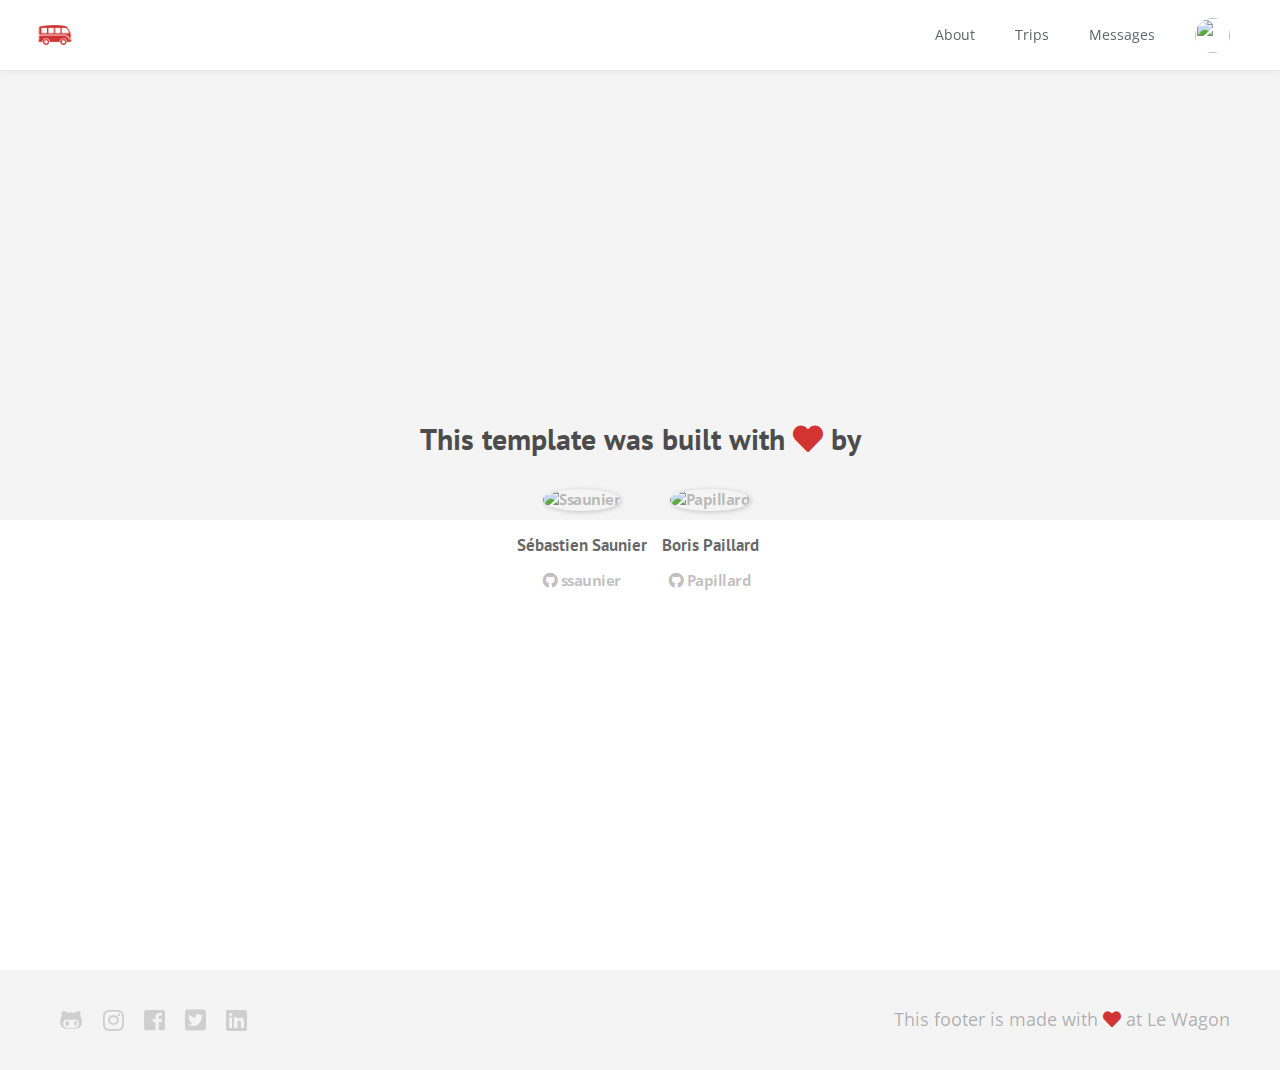
==== commit 61690549: "Automated commit at 2018-10-29 17:30:44 UTC by middleman-deploy 2.0.0-alpha" ====
--- a/about.html
+++ b/about.html
@@ -7,11 +7,50 @@
           content="width=device-width, initial-scale=1, shrink-to-fit=no">
     <!-- Use the title from a page's frontmatter if it has one -->
     <title>Le Wagon - Middleman - About</title>
-    <link href="stylesheets/application-2da639f4.css" rel="stylesheet" />
+    <link href="stylesheets/application-1434da82.css" rel="stylesheet" />
     <script src="javascripts/application-93de88c9.js"></script>
     <link href="images/favicon-f15af148.png" rel="icon" type="image/png" />
   </head>
   <body>
+    <div class="navbar-wagon">
+  <!-- Logo -->
+  <a href="/">
+    <img src="images/logo-acc9c0ec.png" class="navbar-wagon-brand" alt="Logo" />
+  </a>
+
+  <!-- Right Navigation -->
+  <div class="navbar-wagon-right hidden-xs hidden-sm">
+
+    <a href="" class="navbar-wagon-item navbar-wagon-link">About</a>
+    <a href="" class="navbar-wagon-item navbar-wagon-link">Trips</a>
+    <a href="" class="navbar-wagon-item navbar-wagon-link">Messages</a>
+
+    <!-- Profile picture with dropdown list -->
+    <div class="navbar-wagon-item">
+      <div class="dropdown">
+        <img src="https://kitt.lewagon.com/placeholder/users/vishizaki" class="avatar dropdown-toggle" id="navbar-wagon-menu" data-toggle="dropdown">
+        <ul class="dropdown-menu dropdown-menu-right navbar-wagon-dropdown-menu">
+          <li><a href="#">Profile</a></li>
+          <li><a href="#">Dashboard</a></li>
+          <li><a href="#">Log Out</a></li>
+        </ul>
+      </div>
+    </div>
+  </div>
+
+  <!-- Dropdown appearing on mobile only -->
+  <div class="navbar-wagon-item hidden-md hidden-lg">
+    <div class="dropdown">
+      <i class="fa fa-bars dropdown-toggle" data-toggle="dropdown"></i>
+      <ul class="dropdown-menu dropdown-menu-right navbar-wagon-dropdown-menu">
+        <li><a href="#">Host</a></li>
+        <li><a href="#">Trips</a></li>
+        <li><a href="#">Messagese</a></li>
+      </ul>
+    </div>
+  </div>
+</div>
+
     <div id="about">
   <div class="about-content">
     <h1>This template was built with <i class="fas fa-heart"></i> by</h1>
@@ -34,5 +73,18 @@
   </div>
 </div>
 
+    <div class="footer">
+  <div class="footer-links">
+    <a href="#"><i class="fab fa-github-alt"></i></a>
+    <a href="#"><i class="fab fa-instagram"></i></a>
+    <a href="#"><i class="fab fa-facebook-square"></i></a>
+    <a href="#"><i class="fab fa-twitter-square"></i></a>
+    <a href="#"><i class="fab fa-linkedin"></i></a>
+  </div>
+  <div class="footer-copyright">
+    This footer is made with <i class="fa fa-heart"></i> at Le Wagon
+  </div>
+</div>
+
   </body>
 </html>
--- a/stylesheets/application-1434da82.css
+++ b/stylesheets/application-1434da82.css
@@ -0,0 +1,8 @@
+@import url("https://fonts.googleapis.com/css?family=Open+Sans|PT+Sans");/*!
+ * Bootstrap v3.3.7 (http://getbootstrap.com)
+ * Copyright 2011-2016 Twitter, Inc.
+ * Licensed under MIT (https://github.com/twbs/bootstrap/blob/master/LICENSE)
+ *//*! normalize.css v3.0.3 | MIT License | github.com/necolas/normalize.css */html{font-family:sans-serif;-ms-text-size-adjust:100%;-webkit-text-size-adjust:100%}body{margin:0}article,aside,details,figcaption,figure,footer,header,hgroup,main,menu,nav,section,summary{display:block}audio,canvas,progress,video{display:inline-block;vertical-align:baseline}audio:not([controls]){display:none;height:0}[hidden],template{display:none}a{background-color:transparent}a:active,a:hover{outline:0}abbr[title]{border-bottom:1px dotted}b,strong{font-weight:bold}dfn{font-style:italic}h1{font-size:2em;margin:0.67em 0}mark{background:#ff0;color:#000}small{font-size:80%}sub,sup{font-size:75%;line-height:0;position:relative;vertical-align:baseline}sup{top:-0.5em}sub{bottom:-0.25em}img{border:0}svg:not(:root){overflow:hidden}figure{margin:1em 40px}hr{-webkit-box-sizing:content-box;box-sizing:content-box;height:0}pre{overflow:auto}code,kbd,pre,samp{font-family:monospace, monospace;font-size:1em}button,input,optgroup,select,textarea{color:inherit;font:inherit;margin:0}button{overflow:visible}button,select{text-transform:none}button,html input[type="button"],input[type="reset"],input[type="submit"]{-webkit-appearance:button;cursor:pointer}button[disabled],html input[disabled]{cursor:default}button::-moz-focus-inner,input::-moz-focus-inner{border:0;padding:0}input{line-height:normal}input[type="checkbox"],input[type="radio"]{-webkit-box-sizing:border-box;box-sizing:border-box;padding:0}input[type="number"]::-webkit-inner-spin-button,input[type="number"]::-webkit-outer-spin-button{height:auto}input[type="search"]{-webkit-appearance:textfield;-webkit-box-sizing:content-box;box-sizing:content-box}input[type="search"]::-webkit-search-cancel-button,input[type="search"]::-webkit-search-decoration{-webkit-appearance:none}fieldset{border:1px solid #c0c0c0;margin:0 2px;padding:0.35em 0.625em 0.75em}legend{border:0;padding:0}textarea{overflow:auto}optgroup{font-weight:bold}table{border-collapse:collapse;border-spacing:0}td,th{padding:0}/*! Source: https://github.com/h5bp/html5-boilerplate/blob/master/src/css/main.css */@media print{*,*:before,*:after{background:transparent !important;color:#000 !important;-webkit-box-shadow:none !important;box-shadow:none !important;text-shadow:none !important}a,a:visited{text-decoration:underline}a[href]:after{content:" (" attr(href) ")"}abbr[title]:after{content:" (" attr(title) ")"}a[href^="#"]:after,a[href^="javascript:"]:after{content:""}pre,blockquote{border:1px solid #999;page-break-inside:avoid}thead{display:table-header-group}tr,img{page-break-inside:avoid}img{max-width:100% !important}p,h2,h3{orphans:3;widows:3}h2,h3{page-break-after:avoid}.navbar{display:none}.btn>.caret,.dropup>.btn>.caret{border-top-color:#000 !important}.label{border:1px solid #000}.table{border-collapse:collapse !important}.table td,.table th{background-color:#fff !important}.table-bordered th,.table-bordered td{border:1px solid #ddd !important}}@font-face{font-family:'Glyphicons Halflings';src:url("../assets/bootstrap/glyphicons-halflings-regular-86b6f62b.eot");src:url("../assets/bootstrap/glyphicons-halflings-regular-86b6f62b.eot?#iefix") format("embedded-opentype"),url("../assets/bootstrap/glyphicons-halflings-regular-ca35b697.woff2") format("woff2"),url("../assets/bootstrap/glyphicons-halflings-regular-278e49a8.woff") format("woff"),url("../assets/bootstrap/glyphicons-halflings-regular-44bc1850.ttf") format("truetype"),url("../assets/bootstrap/glyphicons-halflings-regular-de51a849.svg#glyphicons_halflingsregular") format("svg")}.glyphicon{position:relative;top:1px;display:inline-block;font-family:'Glyphicons Halflings';font-style:normal;font-weight:normal;line-height:1;-webkit-font-smoothing:antialiased;-moz-osx-font-smoothing:grayscale}.glyphicon-asterisk:before{content:"\002a"}.glyphicon-plus:before{content:"\002b"}.glyphicon-euro:before,.glyphicon-eur:before{content:"\20ac"}.glyphicon-minus:before{content:"\2212"}.glyphicon-cloud:before{content:"\2601"}.glyphicon-envelope:before{content:"\2709"}.glyphicon-pencil:before{content:"\270f"}.glyphicon-glass:before{content:"\e001"}.glyphicon-music:before{content:"\e002"}.glyphicon-search:before{content:"\e003"}.glyphicon-heart:before{content:"\e005"}.glyphicon-star:before{content:"\e006"}.glyphicon-star-empty:before{content:"\e007"}.glyphicon-user:before{content:"\e008"}.glyphicon-film:before{content:"\e009"}.glyphicon-th-large:before{content:"\e010"}.glyphicon-th:before{content:"\e011"}.glyphicon-th-list:before{content:"\e012"}.glyphicon-ok:before{content:"\e013"}.glyphicon-remove:before{content:"\e014"}.glyphicon-zoom-in:before{content:"\e015"}.glyphicon-zoom-out:before{content:"\e016"}.glyphicon-off:before{content:"\e017"}.glyphicon-signal:before{content:"\e018"}.glyphicon-cog:before{content:"\e019"}.glyphicon-trash:before{content:"\e020"}.glyphicon-home:before{content:"\e021"}.glyphicon-file:before{content:"\e022"}.glyphicon-time:before{content:"\e023"}.glyphicon-road:before{content:"\e024"}.glyphicon-download-alt:before{content:"\e025"}.glyphicon-download:before{content:"\e026"}.glyphicon-upload:before{content:"\e027"}.glyphicon-inbox:before{content:"\e028"}.glyphicon-play-circle:before{content:"\e029"}.glyphicon-repeat:before{content:"\e030"}.glyphicon-refresh:before{content:"\e031"}.glyphicon-list-alt:before{content:"\e032"}.glyphicon-lock:before{content:"\e033"}.glyphicon-flag:before{content:"\e034"}.glyphicon-headphones:before{content:"\e035"}.glyphicon-volume-off:before{content:"\e036"}.glyphicon-volume-down:before{content:"\e037"}.glyphicon-volume-up:before{content:"\e038"}.glyphicon-qrcode:before{content:"\e039"}.glyphicon-barcode:before{content:"\e040"}.glyphicon-tag:before{content:"\e041"}.glyphicon-tags:before{content:"\e042"}.glyphicon-book:before{content:"\e043"}.glyphicon-bookmark:before{content:"\e044"}.glyphicon-print:before{content:"\e045"}.glyphicon-camera:before{content:"\e046"}.glyphicon-font:before{content:"\e047"}.glyphicon-bold:before{content:"\e048"}.glyphicon-italic:before{content:"\e049"}.glyphicon-text-height:before{content:"\e050"}.glyphicon-text-width:before{content:"\e051"}.glyphicon-align-left:before{content:"\e052"}.glyphicon-align-center:before{content:"\e053"}.glyphicon-align-right:before{content:"\e054"}.glyphicon-align-justify:before{content:"\e055"}.glyphicon-list:before{content:"\e056"}.glyphicon-indent-left:before{content:"\e057"}.glyphicon-indent-right:before{content:"\e058"}.glyphicon-facetime-video:before{content:"\e059"}.glyphicon-picture:before{content:"\e060"}.glyphicon-map-marker:before{content:"\e062"}.glyphicon-adjust:before{content:"\e063"}.glyphicon-tint:before{content:"\e064"}.glyphicon-edit:before{content:"\e065"}.glyphicon-share:before{content:"\e066"}.glyphicon-check:before{content:"\e067"}.glyphicon-move:before{content:"\e068"}.glyphicon-step-backward:before{content:"\e069"}.glyphicon-fast-backward:before{content:"\e070"}.glyphicon-backward:before{content:"\e071"}.glyphicon-play:before{content:"\e072"}.glyphicon-pause:before{content:"\e073"}.glyphicon-stop:before{content:"\e074"}.glyphicon-forward:before{content:"\e075"}.glyphicon-fast-forward:before{content:"\e076"}.glyphicon-step-forward:before{content:"\e077"}.glyphicon-eject:before{content:"\e078"}.glyphicon-chevron-left:before{content:"\e079"}.glyphicon-chevron-right:before{content:"\e080"}.glyphicon-plus-sign:before{content:"\e081"}.glyphicon-minus-sign:before{content:"\e082"}.glyphicon-remove-sign:before{content:"\e083"}.glyphicon-ok-sign:before{content:"\e084"}.glyphicon-question-sign:before{content:"\e085"}.glyphicon-info-sign:before{content:"\e086"}.glyphicon-screenshot:before{content:"\e087"}.glyphicon-remove-circle:before{content:"\e088"}.glyphicon-ok-circle:before{content:"\e089"}.glyphicon-ban-circle:before{content:"\e090"}.glyphicon-arrow-left:before{content:"\e091"}.glyphicon-arrow-right:before{content:"\e092"}.glyphicon-arrow-up:before{content:"\e093"}.glyphicon-arrow-down:before{content:"\e094"}.glyphicon-share-alt:before{content:"\e095"}.glyphicon-resize-full:before{content:"\e096"}.glyphicon-resize-small:before{content:"\e097"}.glyphicon-exclamation-sign:before{content:"\e101"}.glyphicon-gift:before{content:"\e102"}.glyphicon-leaf:before{content:"\e103"}.glyphicon-fire:before{content:"\e104"}.glyphicon-eye-open:before{content:"\e105"}.glyphicon-eye-close:before{content:"\e106"}.glyphicon-warning-sign:before{content:"\e107"}.glyphicon-plane:before{content:"\e108"}.glyphicon-calendar:before{content:"\e109"}.glyphicon-random:before{content:"\e110"}.glyphicon-comment:before{content:"\e111"}.glyphicon-magnet:before{content:"\e112"}.glyphicon-chevron-up:before{content:"\e113"}.glyphicon-chevron-down:before{content:"\e114"}.glyphicon-retweet:before{content:"\e115"}.glyphicon-shopping-cart:before{content:"\e116"}.glyphicon-folder-close:before{content:"\e117"}.glyphicon-folder-open:before{content:"\e118"}.glyphicon-resize-vertical:before{content:"\e119"}.glyphicon-resize-horizontal:before{content:"\e120"}.glyphicon-hdd:before{content:"\e121"}.glyphicon-bullhorn:before{content:"\e122"}.glyphicon-bell:before{content:"\e123"}.glyphicon-certificate:before{content:"\e124"}.glyphicon-thumbs-up:before{content:"\e125"}.glyphicon-thumbs-down:before{content:"\e126"}.glyphicon-hand-right:before{content:"\e127"}.glyphicon-hand-left:before{content:"\e128"}.glyphicon-hand-up:before{content:"\e129"}.glyphicon-hand-down:before{content:"\e130"}.glyphicon-circle-arrow-right:before{content:"\e131"}.glyphicon-circle-arrow-left:before{content:"\e132"}.glyphicon-circle-arrow-up:before{content:"\e133"}.glyphicon-circle-arrow-down:before{content:"\e134"}.glyphicon-globe:before{content:"\e135"}.glyphicon-wrench:before{content:"\e136"}.glyphicon-tasks:before{content:"\e137"}.glyphicon-filter:before{content:"\e138"}.glyphicon-briefcase:before{content:"\e139"}.glyphicon-fullscreen:before{content:"\e140"}.glyphicon-dashboard:before{content:"\e141"}.glyphicon-paperclip:before{content:"\e142"}.glyphicon-heart-empty:before{content:"\e143"}.glyphicon-link:before{content:"\e144"}.glyphicon-phone:before{content:"\e145"}.glyphicon-pushpin:before{content:"\e146"}.glyphicon-usd:before{content:"\e148"}.glyphicon-gbp:before{content:"\e149"}.glyphicon-sort:before{content:"\e150"}.glyphicon-sort-by-alphabet:before{content:"\e151"}.glyphicon-sort-by-alphabet-alt:before{content:"\e152"}.glyphicon-sort-by-order:before{content:"\e153"}.glyphicon-sort-by-order-alt:before{content:"\e154"}.glyphicon-sort-by-attributes:before{content:"\e155"}.glyphicon-sort-by-attributes-alt:before{content:"\e156"}.glyphicon-unchecked:before{content:"\e157"}.glyphicon-expand:before{content:"\e158"}.glyphicon-collapse-down:before{content:"\e159"}.glyphicon-collapse-up:before{content:"\e160"}.glyphicon-log-in:before{content:"\e161"}.glyphicon-flash:before{content:"\e162"}.glyphicon-log-out:before{content:"\e163"}.glyphicon-new-window:before{content:"\e164"}.glyphicon-record:before{content:"\e165"}.glyphicon-save:before{content:"\e166"}.glyphicon-open:before{content:"\e167"}.glyphicon-saved:before{content:"\e168"}.glyphicon-import:before{content:"\e169"}.glyphicon-export:before{content:"\e170"}.glyphicon-send:before{content:"\e171"}.glyphicon-floppy-disk:before{content:"\e172"}.glyphicon-floppy-saved:before{content:"\e173"}.glyphicon-floppy-remove:before{content:"\e174"}.glyphicon-floppy-save:before{content:"\e175"}.glyphicon-floppy-open:before{content:"\e176"}.glyphicon-credit-card:before{content:"\e177"}.glyphicon-transfer:before{content:"\e178"}.glyphicon-cutlery:before{content:"\e179"}.glyphicon-header:before{content:"\e180"}.glyphicon-compressed:before{content:"\e181"}.glyphicon-earphone:before{content:"\e182"}.glyphicon-phone-alt:before{content:"\e183"}.glyphicon-tower:before{content:"\e184"}.glyphicon-stats:before{content:"\e185"}.glyphicon-sd-video:before{content:"\e186"}.glyphicon-hd-video:before{content:"\e187"}.glyphicon-subtitles:before{content:"\e188"}.glyphicon-sound-stereo:before{content:"\e189"}.glyphicon-sound-dolby:before{content:"\e190"}.glyphicon-sound-5-1:before{content:"\e191"}.glyphicon-sound-6-1:before{content:"\e192"}.glyphicon-sound-7-1:before{content:"\e193"}.glyphicon-copyright-mark:before{content:"\e194"}.glyphicon-registration-mark:before{content:"\e195"}.glyphicon-cloud-download:before{content:"\e197"}.glyphicon-cloud-upload:before{content:"\e198"}.glyphicon-tree-conifer:before{content:"\e199"}.glyphicon-tree-deciduous:before{content:"\e200"}.glyphicon-cd:before{content:"\e201"}.glyphicon-save-file:before{content:"\e202"}.glyphicon-open-file:before{content:"\e203"}.glyphicon-level-up:before{content:"\e204"}.glyphicon-copy:before{content:"\e205"}.glyphicon-paste:before{content:"\e206"}.glyphicon-alert:before{content:"\e209"}.glyphicon-equalizer:before{content:"\e210"}.glyphicon-king:before{content:"\e211"}.glyphicon-queen:before{content:"\e212"}.glyphicon-pawn:before{content:"\e213"}.glyphicon-bishop:before{content:"\e214"}.glyphicon-knight:before{content:"\e215"}.glyphicon-baby-formula:before{content:"\e216"}.glyphicon-tent:before{content:"\26fa"}.glyphicon-blackboard:before{content:"\e218"}.glyphicon-bed:before{content:"\e219"}.glyphicon-apple:before{content:"\f8ff"}.glyphicon-erase:before{content:"\e221"}.glyphicon-hourglass:before{content:"\231b"}.glyphicon-lamp:before{content:"\e223"}.glyphicon-duplicate:before{content:"\e224"}.glyphicon-piggy-bank:before{content:"\e225"}.glyphicon-scissors:before{content:"\e226"}.glyphicon-bitcoin:before{content:"\e227"}.glyphicon-btc:before{content:"\e227"}.glyphicon-xbt:before{content:"\e227"}.glyphicon-yen:before{content:"\00a5"}.glyphicon-jpy:before{content:"\00a5"}.glyphicon-ruble:before{content:"\20bd"}.glyphicon-rub:before{content:"\20bd"}.glyphicon-scale:before{content:"\e230"}.glyphicon-ice-lolly:before{content:"\e231"}.glyphicon-ice-lolly-tasted:before{content:"\e232"}.glyphicon-education:before{content:"\e233"}.glyphicon-option-horizontal:before{content:"\e234"}.glyphicon-option-vertical:before{content:"\e235"}.glyphicon-menu-hamburger:before{content:"\e236"}.glyphicon-modal-window:before{content:"\e237"}.glyphicon-oil:before{content:"\e238"}.glyphicon-grain:before{content:"\e239"}.glyphicon-sunglasses:before{content:"\e240"}.glyphicon-text-size:before{content:"\e241"}.glyphicon-text-color:before{content:"\e242"}.glyphicon-text-background:before{content:"\e243"}.glyphicon-object-align-top:before{content:"\e244"}.glyphicon-object-align-bottom:before{content:"\e245"}.glyphicon-object-align-horizontal:before{content:"\e246"}.glyphicon-object-align-left:before{content:"\e247"}.glyphicon-object-align-vertical:before{content:"\e248"}.glyphicon-object-align-right:before{content:"\e249"}.glyphicon-triangle-right:before{content:"\e250"}.glyphicon-triangle-left:before{content:"\e251"}.glyphicon-triangle-bottom:before{content:"\e252"}.glyphicon-triangle-top:before{content:"\e253"}.glyphicon-console:before{content:"\e254"}.glyphicon-superscript:before{content:"\e255"}.glyphicon-subscript:before{content:"\e256"}.glyphicon-menu-left:before{content:"\e257"}.glyphicon-menu-right:before{content:"\e258"}.glyphicon-menu-down:before{content:"\e259"}.glyphicon-menu-up:before{content:"\e260"}*{-webkit-box-sizing:border-box;box-sizing:border-box}*:before,*:after{-webkit-box-sizing:border-box;box-sizing:border-box}html{font-size:10px;-webkit-tap-highlight-color:transparent}body{font-family:"Open Sans", "sans-serif";font-size:18px;line-height:1.42857143;color:#333333;background-color:#F4F4F4}input,button,select,textarea{font-family:inherit;font-size:inherit;line-height:inherit}a{color:#469AE0;text-decoration:none}a:hover,a:focus{color:#1f74ba;text-decoration:underline}a:focus{outline:5px auto -webkit-focus-ring-color;outline-offset:-2px}figure{margin:0}img{vertical-align:middle}.img-responsive{display:block;max-width:100%;height:auto}.img-rounded{border-radius:2px}.img-thumbnail{padding:4px;line-height:1.42857143;background-color:#F4F4F4;border:1px solid #ddd;border-radius:2px;-webkit-transition:all 0.2s ease-in-out;transition:all 0.2s ease-in-out;display:inline-block;max-width:100%;height:auto}.img-circle{border-radius:50%}hr{margin-top:25px;margin-bottom:25px;border:0;border-top:1px solid #eeeeee}.sr-only{position:absolute;width:1px;height:1px;margin:-1px;padding:0;overflow:hidden;clip:rect(0, 0, 0, 0);border:0}.sr-only-focusable:active,.sr-only-focusable:focus{position:static;width:auto;height:auto;margin:0;overflow:visible;clip:auto}[role="button"]{cursor:pointer}h1,h2,h3,h4,h5,h6,.h1,.h2,.h3,.h4,.h5,.h6{font-family:"PT Sans", "sans-serif";font-weight:500;line-height:1.1;color:inherit}h1 small,h1 .small,h2 small,h2 .small,h3 small,h3 .small,h4 small,h4 .small,h5 small,h5 .small,h6 small,h6 .small,.h1 small,.h1 .small,.h2 small,.h2 .small,.h3 small,.h3 .small,.h4 small,.h4 .small,.h5 small,.h5 .small,.h6 small,.h6 .small{font-weight:normal;line-height:1;color:#777777}h1,.h1,h2,.h2,h3,.h3{margin-top:25px;margin-bottom:12.5px}h1 small,h1 .small,.h1 small,.h1 .small,h2 small,h2 .small,.h2 small,.h2 .small,h3 small,h3 .small,.h3 small,.h3 .small{font-size:65%}h4,.h4,h5,.h5,h6,.h6{margin-top:12.5px;margin-bottom:12.5px}h4 small,h4 .small,.h4 small,.h4 .small,h5 small,h5 .small,.h5 small,.h5 .small,h6 small,h6 .small,.h6 small,.h6 .small{font-size:75%}h1,.h1{font-size:46px}h2,.h2{font-size:38px}h3,.h3{font-size:31px}h4,.h4{font-size:23px}h5,.h5{font-size:18px}h6,.h6{font-size:16px}p{margin:0 0 12.5px}.lead{margin-bottom:25px;font-size:20px;font-weight:300;line-height:1.4}@media (min-width: 768px){.lead{font-size:27px}}small,.small{font-size:88%}mark,.mark{background-color:#fcf8e3;padding:.2em}.text-left{text-align:left}.text-right{text-align:right}.text-center{text-align:center}.text-justify{text-align:justify}.text-nowrap{white-space:nowrap}.text-lowercase{text-transform:lowercase}.text-uppercase,.initialism{text-transform:uppercase}.text-capitalize{text-transform:capitalize}.text-muted{color:#777777}.text-primary{color:#469AE0}a.text-primary:hover,a.text-primary:focus{color:#2381d0}.text-success{color:#3c763d}a.text-success:hover,a.text-success:focus{color:#2b542c}.text-info{color:#31708f}a.text-info:hover,a.text-info:focus{color:#245269}.text-warning{color:#8a6d3b}a.text-warning:hover,a.text-warning:focus{color:#66512c}.text-danger{color:#a94442}a.text-danger:hover,a.text-danger:focus{color:#843534}.bg-primary{color:#fff}.bg-primary{background-color:#469AE0}a.bg-primary:hover,a.bg-primary:focus{background-color:#2381d0}.bg-success{background-color:#dff0d8}a.bg-success:hover,a.bg-success:focus{background-color:#c1e2b3}.bg-info{background-color:#d9edf7}a.bg-info:hover,a.bg-info:focus{background-color:#afd9ee}.bg-warning{background-color:#fcf8e3}a.bg-warning:hover,a.bg-warning:focus{background-color:#f7ecb5}.bg-danger{background-color:#f2dede}a.bg-danger:hover,a.bg-danger:focus{background-color:#e4b9b9}.page-header{padding-bottom:11.5px;margin:50px 0 25px;border-bottom:1px solid #eeeeee}ul,ol{margin-top:0;margin-bottom:12.5px}ul ul,ul ol,ol ul,ol ol{margin-bottom:0}.list-unstyled{padding-left:0;list-style:none}.list-inline{padding-left:0;list-style:none;margin-left:-5px}.list-inline>li{display:inline-block;padding-left:5px;padding-right:5px}dl{margin-top:0;margin-bottom:25px}dt,dd{line-height:1.42857143}dt{font-weight:bold}dd{margin-left:0}.dl-horizontal dd:before,.dl-horizontal dd:after{content:" ";display:table}.dl-horizontal dd:after{clear:both}@media (min-width: 768px){.dl-horizontal dt{float:left;width:160px;clear:left;text-align:right;overflow:hidden;text-overflow:ellipsis;white-space:nowrap}.dl-horizontal dd{margin-left:180px}}abbr[title],abbr[data-original-title]{cursor:help;border-bottom:1px dotted #777777}.initialism{font-size:90%}blockquote{padding:12.5px 25px;margin:0 0 25px;font-size:22.5px;border-left:5px solid #eeeeee}blockquote p:last-child,blockquote ul:last-child,blockquote ol:last-child{margin-bottom:0}blockquote footer,blockquote small,blockquote .small{display:block;font-size:80%;line-height:1.42857143;color:#777777}blockquote footer:before,blockquote small:before,blockquote .small:before{content:'\2014 \00A0'}.blockquote-reverse,blockquote.pull-right{padding-right:15px;padding-left:0;border-right:5px solid #eeeeee;border-left:0;text-align:right}.blockquote-reverse footer:before,.blockquote-reverse small:before,.blockquote-reverse .small:before,blockquote.pull-right footer:before,blockquote.pull-right small:before,blockquote.pull-right .small:before{content:''}.blockquote-reverse footer:after,.blockquote-reverse small:after,.blockquote-reverse .small:after,blockquote.pull-right footer:after,blockquote.pull-right small:after,blockquote.pull-right .small:after{content:'\00A0 \2014'}address{margin-bottom:25px;font-style:normal;line-height:1.42857143}code,kbd,pre,samp{font-family:Menlo, Monaco, Consolas, "Courier New", monospace}code{padding:2px 4px;font-size:90%;color:#c7254e;background-color:#f9f2f4;border-radius:2px}kbd{padding:2px 4px;font-size:90%;color:#fff;background-color:#333;border-radius:2px;-webkit-box-shadow:inset 0 -1px 0 rgba(0,0,0,0.25);box-shadow:inset 0 -1px 0 rgba(0,0,0,0.25)}kbd kbd{padding:0;font-size:100%;font-weight:bold;-webkit-box-shadow:none;box-shadow:none}pre{display:block;padding:12px;margin:0 0 12.5px;font-size:17px;line-height:1.42857143;word-break:break-all;word-wrap:break-word;color:#333333;background-color:#f5f5f5;border:1px solid #ccc;border-radius:2px}pre code{padding:0;font-size:inherit;color:inherit;white-space:pre-wrap;background-color:transparent;border-radius:0}.pre-scrollable{max-height:340px;overflow-y:scroll}.container{margin-right:auto;margin-left:auto;padding-left:15px;padding-right:15px}.container:before,.container:after{content:" ";display:table}.container:after{clear:both}@media (min-width: 768px){.container{width:750px}}@media (min-width: 992px){.container{width:970px}}@media (min-width: 1200px){.container{width:1170px}}.container-fluid{margin-right:auto;margin-left:auto;padding-left:15px;padding-right:15px}.container-fluid:before,.container-fluid:after{content:" ";display:table}.container-fluid:after{clear:both}.row{margin-left:-15px;margin-right:-15px}.row:before,.row:after{content:" ";display:table}.row:after{clear:both}.col-xs-1,.col-sm-1,.col-md-1,.col-lg-1,.col-xs-2,.col-sm-2,.col-md-2,.col-lg-2,.col-xs-3,.col-sm-3,.col-md-3,.col-lg-3,.col-xs-4,.col-sm-4,.col-md-4,.col-lg-4,.col-xs-5,.col-sm-5,.col-md-5,.col-lg-5,.col-xs-6,.col-sm-6,.col-md-6,.col-lg-6,.col-xs-7,.col-sm-7,.col-md-7,.col-lg-7,.col-xs-8,.col-sm-8,.col-md-8,.col-lg-8,.col-xs-9,.col-sm-9,.col-md-9,.col-lg-9,.col-xs-10,.col-sm-10,.col-md-10,.col-lg-10,.col-xs-11,.col-sm-11,.col-md-11,.col-lg-11,.col-xs-12,.col-sm-12,.col-md-12,.col-lg-12{position:relative;min-height:1px;padding-left:15px;padding-right:15px}.col-xs-1,.col-xs-2,.col-xs-3,.col-xs-4,.col-xs-5,.col-xs-6,.col-xs-7,.col-xs-8,.col-xs-9,.col-xs-10,.col-xs-11,.col-xs-12{float:left}.col-xs-1{width:8.33333333%}.col-xs-2{width:16.66666667%}.col-xs-3{width:25%}.col-xs-4{width:33.33333333%}.col-xs-5{width:41.66666667%}.col-xs-6{width:50%}.col-xs-7{width:58.33333333%}.col-xs-8{width:66.66666667%}.col-xs-9{width:75%}.col-xs-10{width:83.33333333%}.col-xs-11{width:91.66666667%}.col-xs-12{width:100%}.col-xs-pull-0{right:auto}.col-xs-pull-1{right:8.33333333%}.col-xs-pull-2{right:16.66666667%}.col-xs-pull-3{right:25%}.col-xs-pull-4{right:33.33333333%}.col-xs-pull-5{right:41.66666667%}.col-xs-pull-6{right:50%}.col-xs-pull-7{right:58.33333333%}.col-xs-pull-8{right:66.66666667%}.col-xs-pull-9{right:75%}.col-xs-pull-10{right:83.33333333%}.col-xs-pull-11{right:91.66666667%}.col-xs-pull-12{right:100%}.col-xs-push-0{left:auto}.col-xs-push-1{left:8.33333333%}.col-xs-push-2{left:16.66666667%}.col-xs-push-3{left:25%}.col-xs-push-4{left:33.33333333%}.col-xs-push-5{left:41.66666667%}.col-xs-push-6{left:50%}.col-xs-push-7{left:58.33333333%}.col-xs-push-8{left:66.66666667%}.col-xs-push-9{left:75%}.col-xs-push-10{left:83.33333333%}.col-xs-push-11{left:91.66666667%}.col-xs-push-12{left:100%}.col-xs-offset-0{margin-left:0%}.col-xs-offset-1{margin-left:8.33333333%}.col-xs-offset-2{margin-left:16.66666667%}.col-xs-offset-3{margin-left:25%}.col-xs-offset-4{margin-left:33.33333333%}.col-xs-offset-5{margin-left:41.66666667%}.col-xs-offset-6{margin-left:50%}.col-xs-offset-7{margin-left:58.33333333%}.col-xs-offset-8{margin-left:66.66666667%}.col-xs-offset-9{margin-left:75%}.col-xs-offset-10{margin-left:83.33333333%}.col-xs-offset-11{margin-left:91.66666667%}.col-xs-offset-12{margin-left:100%}@media (min-width: 768px){.col-sm-1,.col-sm-2,.col-sm-3,.col-sm-4,.col-sm-5,.col-sm-6,.col-sm-7,.col-sm-8,.col-sm-9,.col-sm-10,.col-sm-11,.col-sm-12{float:left}.col-sm-1{width:8.33333333%}.col-sm-2{width:16.66666667%}.col-sm-3{width:25%}.col-sm-4{width:33.33333333%}.col-sm-5{width:41.66666667%}.col-sm-6{width:50%}.col-sm-7{width:58.33333333%}.col-sm-8{width:66.66666667%}.col-sm-9{width:75%}.col-sm-10{width:83.33333333%}.col-sm-11{width:91.66666667%}.col-sm-12{width:100%}.col-sm-pull-0{right:auto}.col-sm-pull-1{right:8.33333333%}.col-sm-pull-2{right:16.66666667%}.col-sm-pull-3{right:25%}.col-sm-pull-4{right:33.33333333%}.col-sm-pull-5{right:41.66666667%}.col-sm-pull-6{right:50%}.col-sm-pull-7{right:58.33333333%}.col-sm-pull-8{right:66.66666667%}.col-sm-pull-9{right:75%}.col-sm-pull-10{right:83.33333333%}.col-sm-pull-11{right:91.66666667%}.col-sm-pull-12{right:100%}.col-sm-push-0{left:auto}.col-sm-push-1{left:8.33333333%}.col-sm-push-2{left:16.66666667%}.col-sm-push-3{left:25%}.col-sm-push-4{left:33.33333333%}.col-sm-push-5{left:41.66666667%}.col-sm-push-6{left:50%}.col-sm-push-7{left:58.33333333%}.col-sm-push-8{left:66.66666667%}.col-sm-push-9{left:75%}.col-sm-push-10{left:83.33333333%}.col-sm-push-11{left:91.66666667%}.col-sm-push-12{left:100%}.col-sm-offset-0{margin-left:0%}.col-sm-offset-1{margin-left:8.33333333%}.col-sm-offset-2{margin-left:16.66666667%}.col-sm-offset-3{margin-left:25%}.col-sm-offset-4{margin-left:33.33333333%}.col-sm-offset-5{margin-left:41.66666667%}.col-sm-offset-6{margin-left:50%}.col-sm-offset-7{margin-left:58.33333333%}.col-sm-offset-8{margin-left:66.66666667%}.col-sm-offset-9{margin-left:75%}.col-sm-offset-10{margin-left:83.33333333%}.col-sm-offset-11{margin-left:91.66666667%}.col-sm-offset-12{margin-left:100%}}@media (min-width: 992px){.col-md-1,.col-md-2,.col-md-3,.col-md-4,.col-md-5,.col-md-6,.col-md-7,.col-md-8,.col-md-9,.col-md-10,.col-md-11,.col-md-12{float:left}.col-md-1{width:8.33333333%}.col-md-2{width:16.66666667%}.col-md-3{width:25%}.col-md-4{width:33.33333333%}.col-md-5{width:41.66666667%}.col-md-6{width:50%}.col-md-7{width:58.33333333%}.col-md-8{width:66.66666667%}.col-md-9{width:75%}.col-md-10{width:83.33333333%}.col-md-11{width:91.66666667%}.col-md-12{width:100%}.col-md-pull-0{right:auto}.col-md-pull-1{right:8.33333333%}.col-md-pull-2{right:16.66666667%}.col-md-pull-3{right:25%}.col-md-pull-4{right:33.33333333%}.col-md-pull-5{right:41.66666667%}.col-md-pull-6{right:50%}.col-md-pull-7{right:58.33333333%}.col-md-pull-8{right:66.66666667%}.col-md-pull-9{right:75%}.col-md-pull-10{right:83.33333333%}.col-md-pull-11{right:91.66666667%}.col-md-pull-12{right:100%}.col-md-push-0{left:auto}.col-md-push-1{left:8.33333333%}.col-md-push-2{left:16.66666667%}.col-md-push-3{left:25%}.col-md-push-4{left:33.33333333%}.col-md-push-5{left:41.66666667%}.col-md-push-6{left:50%}.col-md-push-7{left:58.33333333%}.col-md-push-8{left:66.66666667%}.col-md-push-9{left:75%}.col-md-push-10{left:83.33333333%}.col-md-push-11{left:91.66666667%}.col-md-push-12{left:100%}.col-md-offset-0{margin-left:0%}.col-md-offset-1{margin-left:8.33333333%}.col-md-offset-2{margin-left:16.66666667%}.col-md-offset-3{margin-left:25%}.col-md-offset-4{margin-left:33.33333333%}.col-md-offset-5{margin-left:41.66666667%}.col-md-offset-6{margin-left:50%}.col-md-offset-7{margin-left:58.33333333%}.col-md-offset-8{margin-left:66.66666667%}.col-md-offset-9{margin-left:75%}.col-md-offset-10{margin-left:83.33333333%}.col-md-offset-11{margin-left:91.66666667%}.col-md-offset-12{margin-left:100%}}@media (min-width: 1200px){.col-lg-1,.col-lg-2,.col-lg-3,.col-lg-4,.col-lg-5,.col-lg-6,.col-lg-7,.col-lg-8,.col-lg-9,.col-lg-10,.col-lg-11,.col-lg-12{float:left}.col-lg-1{width:8.33333333%}.col-lg-2{width:16.66666667%}.col-lg-3{width:25%}.col-lg-4{width:33.33333333%}.col-lg-5{width:41.66666667%}.col-lg-6{width:50%}.col-lg-7{width:58.33333333%}.col-lg-8{width:66.66666667%}.col-lg-9{width:75%}.col-lg-10{width:83.33333333%}.col-lg-11{width:91.66666667%}.col-lg-12{width:100%}.col-lg-pull-0{right:auto}.col-lg-pull-1{right:8.33333333%}.col-lg-pull-2{right:16.66666667%}.col-lg-pull-3{right:25%}.col-lg-pull-4{right:33.33333333%}.col-lg-pull-5{right:41.66666667%}.col-lg-pull-6{right:50%}.col-lg-pull-7{right:58.33333333%}.col-lg-pull-8{right:66.66666667%}.col-lg-pull-9{right:75%}.col-lg-pull-10{right:83.33333333%}.col-lg-pull-11{right:91.66666667%}.col-lg-pull-12{right:100%}.col-lg-push-0{left:auto}.col-lg-push-1{left:8.33333333%}.col-lg-push-2{left:16.66666667%}.col-lg-push-3{left:25%}.col-lg-push-4{left:33.33333333%}.col-lg-push-5{left:41.66666667%}.col-lg-push-6{left:50%}.col-lg-push-7{left:58.33333333%}.col-lg-push-8{left:66.66666667%}.col-lg-push-9{left:75%}.col-lg-push-10{left:83.33333333%}.col-lg-push-11{left:91.66666667%}.col-lg-push-12{left:100%}.col-lg-offset-0{margin-left:0%}.col-lg-offset-1{margin-left:8.33333333%}.col-lg-offset-2{margin-left:16.66666667%}.col-lg-offset-3{margin-left:25%}.col-lg-offset-4{margin-left:33.33333333%}.col-lg-offset-5{margin-left:41.66666667%}.col-lg-offset-6{margin-left:50%}.col-lg-offset-7{margin-left:58.33333333%}.col-lg-offset-8{margin-left:66.66666667%}.col-lg-offset-9{margin-left:75%}.col-lg-offset-10{margin-left:83.33333333%}.col-lg-offset-11{margin-left:91.66666667%}.col-lg-offset-12{margin-left:100%}}table{background-color:transparent}caption{padding-top:8px;padding-bottom:8px;color:#777777;text-align:left}th{text-align:left}.table{width:100%;max-width:100%;margin-bottom:25px}.table>thead>tr>th,.table>thead>tr>td,.table>tbody>tr>th,.table>tbody>tr>td,.table>tfoot>tr>th,.table>tfoot>tr>td{padding:8px;line-height:1.42857143;vertical-align:top;border-top:1px solid #ddd}.table>thead>tr>th{vertical-align:bottom;border-bottom:2px solid #ddd}.table>caption+thead>tr:first-child>th,.table>caption+thead>tr:first-child>td,.table>colgroup+thead>tr:first-child>th,.table>colgroup+thead>tr:first-child>td,.table>thead:first-child>tr:first-child>th,.table>thead:first-child>tr:first-child>td{border-top:0}.table>tbody+tbody{border-top:2px solid #ddd}.table .table{background-color:#F4F4F4}.table-condensed>thead>tr>th,.table-condensed>thead>tr>td,.table-condensed>tbody>tr>th,.table-condensed>tbody>tr>td,.table-condensed>tfoot>tr>th,.table-condensed>tfoot>tr>td{padding:5px}.table-bordered{border:1px solid #ddd}.table-bordered>thead>tr>th,.table-bordered>thead>tr>td,.table-bordered>tbody>tr>th,.table-bordered>tbody>tr>td,.table-bordered>tfoot>tr>th,.table-bordered>tfoot>tr>td{border:1px solid #ddd}.table-bordered>thead>tr>th,.table-bordered>thead>tr>td{border-bottom-width:2px}.table-striped>tbody>tr:nth-of-type(odd){background-color:#f9f9f9}.table-hover>tbody>tr:hover{background-color:#f5f5f5}table col[class*="col-"]{position:static;float:none;display:table-column}table td[class*="col-"],table th[class*="col-"]{position:static;float:none;display:table-cell}.table>thead>tr>td.active,.table>thead>tr>th.active,.table>thead>tr.active>td,.table>thead>tr.active>th,.table>tbody>tr>td.active,.table>tbody>tr>th.active,.table>tbody>tr.active>td,.table>tbody>tr.active>th,.table>tfoot>tr>td.active,.table>tfoot>tr>th.active,.table>tfoot>tr.active>td,.table>tfoot>tr.active>th{background-color:#f5f5f5}.table-hover>tbody>tr>td.active:hover,.table-hover>tbody>tr>th.active:hover,.table-hover>tbody>tr.active:hover>td,.table-hover>tbody>tr:hover>.active,.table-hover>tbody>tr.active:hover>th{background-color:#e8e8e8}.table>thead>tr>td.success,.table>thead>tr>th.success,.table>thead>tr.success>td,.table>thead>tr.success>th,.table>tbody>tr>td.success,.table>tbody>tr>th.success,.table>tbody>tr.success>td,.table>tbody>tr.success>th,.table>tfoot>tr>td.success,.table>tfoot>tr>th.success,.table>tfoot>tr.success>td,.table>tfoot>tr.success>th{background-color:#dff0d8}.table-hover>tbody>tr>td.success:hover,.table-hover>tbody>tr>th.success:hover,.table-hover>tbody>tr.success:hover>td,.table-hover>tbody>tr:hover>.success,.table-hover>tbody>tr.success:hover>th{background-color:#d0e9c6}.table>thead>tr>td.info,.table>thead>tr>th.info,.table>thead>tr.info>td,.table>thead>tr.info>th,.table>tbody>tr>td.info,.table>tbody>tr>th.info,.table>tbody>tr.info>td,.table>tbody>tr.info>th,.table>tfoot>tr>td.info,.table>tfoot>tr>th.info,.table>tfoot>tr.info>td,.table>tfoot>tr.info>th{background-color:#d9edf7}.table-hover>tbody>tr>td.info:hover,.table-hover>tbody>tr>th.info:hover,.table-hover>tbody>tr.info:hover>td,.table-hover>tbody>tr:hover>.info,.table-hover>tbody>tr.info:hover>th{background-color:#c4e3f3}.table>thead>tr>td.warning,.table>thead>tr>th.warning,.table>thead>tr.warning>td,.table>thead>tr.warning>th,.table>tbody>tr>td.warning,.table>tbody>tr>th.warning,.table>tbody>tr.warning>td,.table>tbody>tr.warning>th,.table>tfoot>tr>td.warning,.table>tfoot>tr>th.warning,.table>tfoot>tr.warning>td,.table>tfoot>tr.warning>th{background-color:#fcf8e3}.table-hover>tbody>tr>td.warning:hover,.table-hover>tbody>tr>th.warning:hover,.table-hover>tbody>tr.warning:hover>td,.table-hover>tbody>tr:hover>.warning,.table-hover>tbody>tr.warning:hover>th{background-color:#faf2cc}.table>thead>tr>td.danger,.table>thead>tr>th.danger,.table>thead>tr.danger>td,.table>thead>tr.danger>th,.table>tbody>tr>td.danger,.table>tbody>tr>th.danger,.table>tbody>tr.danger>td,.table>tbody>tr.danger>th,.table>tfoot>tr>td.danger,.table>tfoot>tr>th.danger,.table>tfoot>tr.danger>td,.table>tfoot>tr.danger>th{background-color:#f2dede}.table-hover>tbody>tr>td.danger:hover,.table-hover>tbody>tr>th.danger:hover,.table-hover>tbody>tr.danger:hover>td,.table-hover>tbody>tr:hover>.danger,.table-hover>tbody>tr.danger:hover>th{background-color:#ebcccc}.table-responsive{overflow-x:auto;min-height:0.01%}@media screen and (max-width: 767px){.table-responsive{width:100%;margin-bottom:18.75px;overflow-y:hidden;-ms-overflow-style:-ms-autohiding-scrollbar;border:1px solid #ddd}.table-responsive>.table{margin-bottom:0}.table-responsive>.table>thead>tr>th,.table-responsive>.table>thead>tr>td,.table-responsive>.table>tbody>tr>th,.table-responsive>.table>tbody>tr>td,.table-responsive>.table>tfoot>tr>th,.table-responsive>.table>tfoot>tr>td{white-space:nowrap}.table-responsive>.table-bordered{border:0}.table-responsive>.table-bordered>thead>tr>th:first-child,.table-responsive>.table-bordered>thead>tr>td:first-child,.table-responsive>.table-bordered>tbody>tr>th:first-child,.table-responsive>.table-bordered>tbody>tr>td:first-child,.table-responsive>.table-bordered>tfoot>tr>th:first-child,.table-responsive>.table-bordered>tfoot>tr>td:first-child{border-left:0}.table-responsive>.table-bordered>thead>tr>th:last-child,.table-responsive>.table-bordered>thead>tr>td:last-child,.table-responsive>.table-bordered>tbody>tr>th:last-child,.table-responsive>.table-bordered>tbody>tr>td:last-child,.table-responsive>.table-bordered>tfoot>tr>th:last-child,.table-responsive>.table-bordered>tfoot>tr>td:last-child{border-right:0}.table-responsive>.table-bordered>tbody>tr:last-child>th,.table-responsive>.table-bordered>tbody>tr:last-child>td,.table-responsive>.table-bordered>tfoot>tr:last-child>th,.table-responsive>.table-bordered>tfoot>tr:last-child>td{border-bottom:0}}fieldset{padding:0;margin:0;border:0;min-width:0}legend{display:block;width:100%;padding:0;margin-bottom:25px;font-size:27px;line-height:inherit;color:#333333;border:0;border-bottom:1px solid #e5e5e5}label{display:inline-block;max-width:100%;margin-bottom:5px;font-weight:bold}input[type="search"]{-webkit-box-sizing:border-box;box-sizing:border-box}input[type="radio"],input[type="checkbox"]{margin:4px 0 0;margin-top:1px \9;line-height:normal}input[type="file"]{display:block}input[type="range"]{display:block;width:100%}select[multiple],select[size]{height:auto}input[type="file"]:focus,input[type="radio"]:focus,input[type="checkbox"]:focus{outline:5px auto -webkit-focus-ring-color;outline-offset:-2px}output{display:block;padding-top:7px;font-size:18px;line-height:1.42857143;color:#000000}.form-control{display:block;width:100%;height:39px;padding:6px 12px;font-size:18px;line-height:1.42857143;color:#000000;background-color:#fff;background-image:none;border:1px solid #ccc;border-radius:2px;-webkit-box-shadow:inset 0 1px 1px rgba(0,0,0,0.075);box-shadow:inset 0 1px 1px rgba(0,0,0,0.075);-webkit-transition:border-color ease-in-out 0.15s, box-shadow ease-in-out 0.15s;-webkit-transition:border-color ease-in-out 0.15s, -webkit-box-shadow ease-in-out 0.15s;transition:border-color ease-in-out 0.15s, -webkit-box-shadow ease-in-out 0.15s;transition:border-color ease-in-out 0.15s, box-shadow ease-in-out 0.15s;transition:border-color ease-in-out 0.15s, box-shadow ease-in-out 0.15s, -webkit-box-shadow ease-in-out 0.15s}.form-control:focus{border-color:#66afe9;outline:0;-webkit-box-shadow:inset 0 1px 1px rgba(0,0,0,0.075),0 0 8px rgba(102,175,233,0.6);box-shadow:inset 0 1px 1px rgba(0,0,0,0.075),0 0 8px rgba(102,175,233,0.6)}.form-control::-moz-placeholder{color:#999;opacity:1}.form-control:-ms-input-placeholder{color:#999}.form-control::-webkit-input-placeholder{color:#999}.form-control::-ms-expand{border:0;background-color:transparent}.form-control[disabled],.form-control[readonly],fieldset[disabled] .form-control{background-color:#eeeeee;opacity:1}.form-control[disabled],fieldset[disabled] .form-control{cursor:not-allowed}textarea.form-control{height:auto}input[type="search"]{-webkit-appearance:none}@media screen and (-webkit-min-device-pixel-ratio: 0){input[type="date"].form-control,input[type="time"].form-control,input[type="datetime-local"].form-control,input[type="month"].form-control{line-height:39px}input[type="date"].input-sm,.input-group-sm>input[type="date"].form-control,.input-group-sm>input[type="date"].input-group-addon,.input-group-sm>.input-group-btn>input[type="date"].btn,.input-group-sm input[type="date"],input[type="time"].input-sm,.input-group-sm>input[type="time"].form-control,.input-group-sm>input[type="time"].input-group-addon,.input-group-sm>.input-group-btn>input[type="time"].btn,.input-group-sm input[type="time"],input[type="datetime-local"].input-sm,.input-group-sm>input[type="datetime-local"].form-control,.input-group-sm>input[type="datetime-local"].input-group-addon,.input-group-sm>.input-group-btn>input[type="datetime-local"].btn,.input-group-sm input[type="datetime-local"],input[type="month"].input-sm,.input-group-sm>input[type="month"].form-control,.input-group-sm>input[type="month"].input-group-addon,.input-group-sm>.input-group-btn>input[type="month"].btn,.input-group-sm input[type="month"]{line-height:36px}input[type="date"].input-lg,.input-group-lg>input[type="date"].form-control,.input-group-lg>input[type="date"].input-group-addon,.input-group-lg>.input-group-btn>input[type="date"].btn,.input-group-lg input[type="date"],input[type="time"].input-lg,.input-group-lg>input[type="time"].form-control,.input-group-lg>input[type="time"].input-group-addon,.input-group-lg>.input-group-btn>input[type="time"].btn,.input-group-lg input[type="time"],input[type="datetime-local"].input-lg,.input-group-lg>input[type="datetime-local"].form-control,.input-group-lg>input[type="datetime-local"].input-group-addon,.input-group-lg>.input-group-btn>input[type="datetime-local"].btn,.input-group-lg input[type="datetime-local"],input[type="month"].input-lg,.input-group-lg>input[type="month"].form-control,.input-group-lg>input[type="month"].input-group-addon,.input-group-lg>.input-group-btn>input[type="month"].btn,.input-group-lg input[type="month"]{line-height:53px}}.form-group{margin-bottom:15px}.radio,.checkbox{position:relative;display:block;margin-top:10px;margin-bottom:10px}.radio label,.checkbox label{min-height:25px;padding-left:20px;margin-bottom:0;font-weight:normal;cursor:pointer}.radio input[type="radio"],.radio-inline input[type="radio"],.checkbox input[type="checkbox"],.checkbox-inline input[type="checkbox"]{position:absolute;margin-left:-20px;margin-top:4px \9}.radio+.radio,.checkbox+.checkbox{margin-top:-5px}.radio-inline,.checkbox-inline{position:relative;display:inline-block;padding-left:20px;margin-bottom:0;vertical-align:middle;font-weight:normal;cursor:pointer}.radio-inline+.radio-inline,.checkbox-inline+.checkbox-inline{margin-top:0;margin-left:10px}input[type="radio"][disabled],input[type="radio"].disabled,fieldset[disabled] input[type="radio"],input[type="checkbox"][disabled],input[type="checkbox"].disabled,fieldset[disabled] input[type="checkbox"]{cursor:not-allowed}.radio-inline.disabled,fieldset[disabled] .radio-inline,.checkbox-inline.disabled,fieldset[disabled] .checkbox-inline{cursor:not-allowed}.radio.disabled label,fieldset[disabled] .radio label,.checkbox.disabled label,fieldset[disabled] .checkbox label{cursor:not-allowed}.form-control-static{padding-top:7px;padding-bottom:7px;margin-bottom:0;min-height:43px}.form-control-static.input-lg,.input-group-lg>.form-control-static.form-control,.input-group-lg>.form-control-static.input-group-addon,.input-group-lg>.input-group-btn>.form-control-static.btn,.form-control-static.input-sm,.input-group-sm>.form-control-static.form-control,.input-group-sm>.form-control-static.input-group-addon,.input-group-sm>.input-group-btn>.form-control-static.btn{padding-left:0;padding-right:0}.input-sm,.input-group-sm>.form-control,.input-group-sm>.input-group-addon,.input-group-sm>.input-group-btn>.btn{height:36px;padding:5px 10px;font-size:16px;line-height:1.5;border-radius:2px}select.input-sm,.input-group-sm>select.form-control,.input-group-sm>select.input-group-addon,.input-group-sm>.input-group-btn>select.btn{height:36px;line-height:36px}textarea.input-sm,.input-group-sm>textarea.form-control,.input-group-sm>textarea.input-group-addon,.input-group-sm>.input-group-btn>textarea.btn,select[multiple].input-sm,.input-group-sm>select[multiple].form-control,.input-group-sm>select[multiple].input-group-addon,.input-group-sm>.input-group-btn>select[multiple].btn{height:auto}.form-group-sm .form-control{height:36px;padding:5px 10px;font-size:16px;line-height:1.5;border-radius:2px}.form-group-sm select.form-control{height:36px;line-height:36px}.form-group-sm textarea.form-control,.form-group-sm select[multiple].form-control{height:auto}.form-group-sm .form-control-static{height:36px;min-height:41px;padding:6px 10px;font-size:16px;line-height:1.5}.input-lg,.input-group-lg>.form-control,.input-group-lg>.input-group-addon,.input-group-lg>.input-group-btn>.btn{height:53px;padding:10px 16px;font-size:23px;line-height:1.3333333;border-radius:2px}select.input-lg,.input-group-lg>select.form-control,.input-group-lg>select.input-group-addon,.input-group-lg>.input-group-btn>select.btn{height:53px;line-height:53px}textarea.input-lg,.input-group-lg>textarea.form-control,.input-group-lg>textarea.input-group-addon,.input-group-lg>.input-group-btn>textarea.btn,select[multiple].input-lg,.input-group-lg>select[multiple].form-control,.input-group-lg>select[multiple].input-group-addon,.input-group-lg>.input-group-btn>select[multiple].btn{height:auto}.form-group-lg .form-control{height:53px;padding:10px 16px;font-size:23px;line-height:1.3333333;border-radius:2px}.form-group-lg select.form-control{height:53px;line-height:53px}.form-group-lg textarea.form-control,.form-group-lg select[multiple].form-control{height:auto}.form-group-lg .form-control-static{height:53px;min-height:48px;padding:11px 16px;font-size:23px;line-height:1.3333333}.has-feedback{position:relative}.has-feedback .form-control{padding-right:48.75px}.form-control-feedback{position:absolute;top:0;right:0;z-index:2;display:block;width:39px;height:39px;line-height:39px;text-align:center;pointer-events:none}.input-lg+.form-control-feedback,.input-group-lg>.form-control+.form-control-feedback,.input-group-lg>.input-group-addon+.form-control-feedback,.input-group-lg>.input-group-btn>.btn+.form-control-feedback,.input-group-lg+.form-control-feedback,.form-group-lg .form-control+.form-control-feedback{width:53px;height:53px;line-height:53px}.input-sm+.form-control-feedback,.input-group-sm>.form-control+.form-control-feedback,.input-group-sm>.input-group-addon+.form-control-feedback,.input-group-sm>.input-group-btn>.btn+.form-control-feedback,.input-group-sm+.form-control-feedback,.form-group-sm .form-control+.form-control-feedback{width:36px;height:36px;line-height:36px}.has-success .help-block,.has-success .control-label,.has-success .radio,.has-success .checkbox,.has-success .radio-inline,.has-success .checkbox-inline,.has-success.radio label,.has-success.checkbox label,.has-success.radio-inline label,.has-success.checkbox-inline label{color:#3c763d}.has-success .form-control{border-color:#3c763d;-webkit-box-shadow:inset 0 1px 1px rgba(0,0,0,0.075);box-shadow:inset 0 1px 1px rgba(0,0,0,0.075)}.has-success .form-control:focus{border-color:#2b542c;-webkit-box-shadow:inset 0 1px 1px rgba(0,0,0,0.075),0 0 6px #67b168;box-shadow:inset 0 1px 1px rgba(0,0,0,0.075),0 0 6px #67b168}.has-success .input-group-addon{color:#3c763d;border-color:#3c763d;background-color:#dff0d8}.has-success .form-control-feedback{color:#3c763d}.has-warning .help-block,.has-warning .control-label,.has-warning .radio,.has-warning .checkbox,.has-warning .radio-inline,.has-warning .checkbox-inline,.has-warning.radio label,.has-warning.checkbox label,.has-warning.radio-inline label,.has-warning.checkbox-inline label{color:#8a6d3b}.has-warning .form-control{border-color:#8a6d3b;-webkit-box-shadow:inset 0 1px 1px rgba(0,0,0,0.075);box-shadow:inset 0 1px 1px rgba(0,0,0,0.075)}.has-warning .form-control:focus{border-color:#66512c;-webkit-box-shadow:inset 0 1px 1px rgba(0,0,0,0.075),0 0 6px #c0a16b;box-shadow:inset 0 1px 1px rgba(0,0,0,0.075),0 0 6px #c0a16b}.has-warning .input-group-addon{color:#8a6d3b;border-color:#8a6d3b;background-color:#fcf8e3}.has-warning .form-control-feedback{color:#8a6d3b}.has-error .help-block,.has-error .control-label,.has-error .radio,.has-error .checkbox,.has-error .radio-inline,.has-error .checkbox-inline,.has-error.radio label,.has-error.checkbox label,.has-error.radio-inline label,.has-error.checkbox-inline label{color:#a94442}.has-error .form-control{border-color:#a94442;-webkit-box-shadow:inset 0 1px 1px rgba(0,0,0,0.075);box-shadow:inset 0 1px 1px rgba(0,0,0,0.075)}.has-error .form-control:focus{border-color:#843534;-webkit-box-shadow:inset 0 1px 1px rgba(0,0,0,0.075),0 0 6px #ce8483;box-shadow:inset 0 1px 1px rgba(0,0,0,0.075),0 0 6px #ce8483}.has-error .input-group-addon{color:#a94442;border-color:#a94442;background-color:#f2dede}.has-error .form-control-feedback{color:#a94442}.has-feedback label ~ .form-control-feedback{top:30px}.has-feedback label.sr-only ~ .form-control-feedback{top:0}.help-block{display:block;margin-top:5px;margin-bottom:10px;color:#737373}@media (min-width: 768px){.form-inline .form-group{display:inline-block;margin-bottom:0;vertical-align:middle}.form-inline .form-control{display:inline-block;width:auto;vertical-align:middle}.form-inline .form-control-static{display:inline-block}.form-inline .input-group{display:inline-table;vertical-align:middle}.form-inline .input-group .input-group-addon,.form-inline .input-group .input-group-btn,.form-inline .input-group .form-control{width:auto}.form-inline .input-group>.form-control{width:100%}.form-inline .control-label{margin-bottom:0;vertical-align:middle}.form-inline .radio,.form-inline .checkbox{display:inline-block;margin-top:0;margin-bottom:0;vertical-align:middle}.form-inline .radio label,.form-inline .checkbox label{padding-left:0}.form-inline .radio input[type="radio"],.form-inline .checkbox input[type="checkbox"]{position:relative;margin-left:0}.form-inline .has-feedback .form-control-feedback{top:0}}.form-horizontal .radio,.form-horizontal .checkbox,.form-horizontal .radio-inline,.form-horizontal .checkbox-inline{margin-top:0;margin-bottom:0;padding-top:7px}.form-horizontal .radio,.form-horizontal .checkbox{min-height:32px}.form-horizontal .form-group{margin-left:-15px;margin-right:-15px}.form-horizontal .form-group:before,.form-horizontal .form-group:after{content:" ";display:table}.form-horizontal .form-group:after{clear:both}@media (min-width: 768px){.form-horizontal .control-label{text-align:right;margin-bottom:0;padding-top:7px}}.form-horizontal .has-feedback .form-control-feedback{right:15px}@media (min-width: 768px){.form-horizontal .form-group-lg .control-label{padding-top:11px;font-size:23px}}@media (min-width: 768px){.form-horizontal .form-group-sm .control-label{padding-top:6px;font-size:16px}}.btn{display:inline-block;margin-bottom:0;font-weight:normal;text-align:center;vertical-align:middle;-ms-touch-action:manipulation;touch-action:manipulation;cursor:pointer;background-image:none;border:1px solid transparent;white-space:nowrap;padding:6px 12px;font-size:18px;line-height:1.42857143;border-radius:2px;-webkit-user-select:none;-moz-user-select:none;-ms-user-select:none;user-select:none}.btn:focus,.btn.focus,.btn:active:focus,.btn:active.focus,.btn.active:focus,.btn.active.focus{outline:5px auto -webkit-focus-ring-color;outline-offset:-2px}.btn:hover,.btn:focus,.btn.focus{color:#333;text-decoration:none}.btn:active,.btn.active{outline:0;background-image:none;-webkit-box-shadow:inset 0 3px 5px rgba(0,0,0,0.125);box-shadow:inset 0 3px 5px rgba(0,0,0,0.125)}.btn.disabled,.btn[disabled],fieldset[disabled] .btn{cursor:not-allowed;opacity:0.65;filter:alpha(opacity=65);-webkit-box-shadow:none;box-shadow:none}a.btn.disabled,fieldset[disabled] a.btn{pointer-events:none}.btn-default{color:#333;background-color:#fff;border-color:#ccc}.btn-default:focus,.btn-default.focus{color:#333;background-color:#e6e6e6;border-color:#8c8c8c}.btn-default:hover{color:#333;background-color:#e6e6e6;border-color:#adadad}.btn-default:active,.btn-default.active,.open>.btn-default.dropdown-toggle{color:#333;background-color:#e6e6e6;border-color:#adadad}.btn-default:active:hover,.btn-default:active:focus,.btn-default:active.focus,.btn-default.active:hover,.btn-default.active:focus,.btn-default.active.focus,.open>.btn-default.dropdown-toggle:hover,.open>.btn-default.dropdown-toggle:focus,.open>.btn-default.dropdown-toggle.focus{color:#333;background-color:#d4d4d4;border-color:#8c8c8c}.btn-default:active,.btn-default.active,.open>.btn-default.dropdown-toggle{background-image:none}.btn-default.disabled:hover,.btn-default.disabled:focus,.btn-default.disabled.focus,.btn-default[disabled]:hover,.btn-default[disabled]:focus,.btn-default[disabled].focus,fieldset[disabled] .btn-default:hover,fieldset[disabled] .btn-default:focus,fieldset[disabled] .btn-default.focus{background-color:#fff;border-color:#ccc}.btn-default .badge{color:#fff;background-color:#333}.btn-primary{color:#fff;background-color:#469AE0;border-color:#308edc}.btn-primary:focus,.btn-primary.focus{color:#fff;background-color:#2381d0;border-color:#144b79}.btn-primary:hover{color:#fff;background-color:#2381d0;border-color:#1e6eb2}.btn-primary:active,.btn-primary.active,.open>.btn-primary.dropdown-toggle{color:#fff;background-color:#2381d0;border-color:#1e6eb2}.btn-primary:active:hover,.btn-primary:active:focus,.btn-primary:active.focus,.btn-primary.active:hover,.btn-primary.active:focus,.btn-primary.active.focus,.open>.btn-primary.dropdown-toggle:hover,.open>.btn-primary.dropdown-toggle:focus,.open>.btn-primary.dropdown-toggle.focus{color:#fff;background-color:#1e6eb2;border-color:#144b79}.btn-primary:active,.btn-primary.active,.open>.btn-primary.dropdown-toggle{background-image:none}.btn-primary.disabled:hover,.btn-primary.disabled:focus,.btn-primary.disabled.focus,.btn-primary[disabled]:hover,.btn-primary[disabled]:focus,.btn-primary[disabled].focus,fieldset[disabled] .btn-primary:hover,fieldset[disabled] .btn-primary:focus,fieldset[disabled] .btn-primary.focus{background-color:#469AE0;border-color:#308edc}.btn-primary .badge{color:#469AE0;background-color:#fff}.btn-success{color:#fff;background-color:#32B796;border-color:#2da386}.btn-success:focus,.btn-success.focus{color:#fff;background-color:#278f75;border-color:#113f34}.btn-success:hover{color:#fff;background-color:#278f75;border-color:#1f735e}.btn-success:active,.btn-success.active,.open>.btn-success.dropdown-toggle{color:#fff;background-color:#278f75;border-color:#1f735e}.btn-success:active:hover,.btn-success:active:focus,.btn-success:active.focus,.btn-success.active:hover,.btn-success.active:focus,.btn-success.active.focus,.open>.btn-success.dropdown-toggle:hover,.open>.btn-success.dropdown-toggle:focus,.open>.btn-success.dropdown-toggle.focus{color:#fff;background-color:#1f735e;border-color:#113f34}.btn-success:active,.btn-success.active,.open>.btn-success.dropdown-toggle{background-image:none}.btn-success.disabled:hover,.btn-success.disabled:focus,.btn-success.disabled.focus,.btn-success[disabled]:hover,.btn-success[disabled]:focus,.btn-success[disabled].focus,fieldset[disabled] .btn-success:hover,fieldset[disabled] .btn-success:focus,fieldset[disabled] .btn-success.focus{background-color:#32B796;border-color:#2da386}.btn-success .badge{color:#32B796;background-color:#fff}.btn-info{color:#fff;background-color:#FDB631;border-color:#fdad18}.btn-info:focus,.btn-info.focus{color:#fff;background-color:#f9a302;border-color:#946101}.btn-info:hover{color:#fff;background-color:#f9a302;border-color:#d58c02}.btn-info:active,.btn-info.active,.open>.btn-info.dropdown-toggle{color:#fff;background-color:#f9a302;border-color:#d58c02}.btn-info:active:hover,.btn-info:active:focus,.btn-info:active.focus,.btn-info.active:hover,.btn-info.active:focus,.btn-info.active.focus,.open>.btn-info.dropdown-toggle:hover,.open>.btn-info.dropdown-toggle:focus,.open>.btn-info.dropdown-toggle.focus{color:#fff;background-color:#d58c02;border-color:#946101}.btn-info:active,.btn-info.active,.open>.btn-info.dropdown-toggle{background-image:none}.btn-info.disabled:hover,.btn-info.disabled:focus,.btn-info.disabled.focus,.btn-info[disabled]:hover,.btn-info[disabled]:focus,.btn-info[disabled].focus,fieldset[disabled] .btn-info:hover,fieldset[disabled] .btn-info:focus,fieldset[disabled] .btn-info.focus{background-color:#FDB631;border-color:#fdad18}.btn-info .badge{color:#FDB631;background-color:#fff}.btn-warning{color:#fff;background-color:#E67E22;border-color:#d67118}.btn-warning:focus,.btn-warning.focus{color:#fff;background-color:#bf6516;border-color:#64350b}.btn-warning:hover{color:#fff;background-color:#bf6516;border-color:#9f5412}.btn-warning:active,.btn-warning.active,.open>.btn-warning.dropdown-toggle{color:#fff;background-color:#bf6516;border-color:#9f5412}.btn-warning:active:hover,.btn-warning:active:focus,.btn-warning:active.focus,.btn-warning.active:hover,.btn-warning.active:focus,.btn-warning.active.focus,.open>.btn-warning.dropdown-toggle:hover,.open>.btn-warning.dropdown-toggle:focus,.open>.btn-warning.dropdown-toggle.focus{color:#fff;background-color:#9f5412;border-color:#64350b}.btn-warning:active,.btn-warning.active,.open>.btn-warning.dropdown-toggle{background-image:none}.btn-warning.disabled:hover,.btn-warning.disabled:focus,.btn-warning.disabled.focus,.btn-warning[disabled]:hover,.btn-warning[disabled]:focus,.btn-warning[disabled].focus,fieldset[disabled] .btn-warning:hover,fieldset[disabled] .btn-warning:focus,fieldset[disabled] .btn-warning.focus{background-color:#E67E22;border-color:#d67118}.btn-warning .badge{color:#E67E22;background-color:#fff}.btn-danger{color:#fff;background-color:#EE5F5B;border-color:#ec4844}.btn-danger:focus,.btn-danger.focus{color:#fff;background-color:#e9322d;border-color:#9f1411}.btn-danger:hover{color:#fff;background-color:#e9322d;border-color:#dc1c17}.btn-danger:active,.btn-danger.active,.open>.btn-danger.dropdown-toggle{color:#fff;background-color:#e9322d;border-color:#dc1c17}.btn-danger:active:hover,.btn-danger:active:focus,.btn-danger:active.focus,.btn-danger.active:hover,.btn-danger.active:focus,.btn-danger.active.focus,.open>.btn-danger.dropdown-toggle:hover,.open>.btn-danger.dropdown-toggle:focus,.open>.btn-danger.dropdown-toggle.focus{color:#fff;background-color:#dc1c17;border-color:#9f1411}.btn-danger:active,.btn-danger.active,.open>.btn-danger.dropdown-toggle{background-image:none}.btn-danger.disabled:hover,.btn-danger.disabled:focus,.btn-danger.disabled.focus,.btn-danger[disabled]:hover,.btn-danger[disabled]:focus,.btn-danger[disabled].focus,fieldset[disabled] .btn-danger:hover,fieldset[disabled] .btn-danger:focus,fieldset[disabled] .btn-danger.focus{background-color:#EE5F5B;border-color:#ec4844}.btn-danger .badge{color:#EE5F5B;background-color:#fff}.btn-link{color:#469AE0;font-weight:normal;border-radius:0}.btn-link,.btn-link:active,.btn-link.active,.btn-link[disabled],fieldset[disabled] .btn-link{background-color:transparent;-webkit-box-shadow:none;box-shadow:none}.btn-link,.btn-link:hover,.btn-link:focus,.btn-link:active{border-color:transparent}.btn-link:hover,.btn-link:focus{color:#1f74ba;text-decoration:underline;background-color:transparent}.btn-link[disabled]:hover,.btn-link[disabled]:focus,fieldset[disabled] .btn-link:hover,fieldset[disabled] .btn-link:focus{color:#777777;text-decoration:none}.btn-lg,.btn-group-lg>.btn{padding:10px 16px;font-size:23px;line-height:1.3333333;border-radius:2px}.btn-sm,.btn-group-sm>.btn{padding:5px 10px;font-size:16px;line-height:1.5;border-radius:2px}.btn-xs,.btn-group-xs>.btn{padding:1px 5px;font-size:16px;line-height:1.5;border-radius:2px}.btn-block{display:block;width:100%}.btn-block+.btn-block{margin-top:5px}input[type="submit"].btn-block,input[type="reset"].btn-block,input[type="button"].btn-block{width:100%}.fade{opacity:0;-webkit-transition:opacity 0.15s linear;transition:opacity 0.15s linear}.fade.in{opacity:1}.collapse{display:none}.collapse.in{display:block}tr.collapse.in{display:table-row}tbody.collapse.in{display:table-row-group}.collapsing{position:relative;height:0;overflow:hidden;-webkit-transition-property:height, visibility;transition-property:height, visibility;-webkit-transition-duration:0.35s;transition-duration:0.35s;-webkit-transition-timing-function:ease;transition-timing-function:ease}.caret{display:inline-block;width:0;height:0;margin-left:2px;vertical-align:middle;border-top:4px dashed;border-top:4px solid \9;border-right:4px solid transparent;border-left:4px solid transparent}.dropup,.dropdown{position:relative}.dropdown-toggle:focus{outline:0}.dropdown-menu{position:absolute;top:100%;left:0;z-index:1000;display:none;float:left;min-width:160px;padding:5px 0;margin:2px 0 0;list-style:none;font-size:18px;text-align:left;background-color:#fff;border:1px solid #ccc;border:1px solid rgba(0,0,0,0.15);border-radius:2px;-webkit-box-shadow:0 6px 12px rgba(0,0,0,0.175);box-shadow:0 6px 12px rgba(0,0,0,0.175);background-clip:padding-box}.dropdown-menu.pull-right{right:0;left:auto}.dropdown-menu .divider{height:1px;margin:11.5px 0;overflow:hidden;background-color:#e5e5e5}.dropdown-menu>li>a{display:block;padding:3px 20px;clear:both;font-weight:normal;line-height:1.42857143;color:#333333;white-space:nowrap}.dropdown-menu>li>a:hover,.dropdown-menu>li>a:focus{text-decoration:none;color:#262626;background-color:#f5f5f5}.dropdown-menu>.active>a,.dropdown-menu>.active>a:hover,.dropdown-menu>.active>a:focus{color:#fff;text-decoration:none;outline:0;background-color:#469AE0}.dropdown-menu>.disabled>a,.dropdown-menu>.disabled>a:hover,.dropdown-menu>.disabled>a:focus{color:#777777}.dropdown-menu>.disabled>a:hover,.dropdown-menu>.disabled>a:focus{text-decoration:none;background-color:transparent;background-image:none;filter:progid:DXImageTransform.Microsoft.gradient(enabled = false);cursor:not-allowed}.open>.dropdown-menu{display:block}.open>a{outline:0}.dropdown-menu-right{left:auto;right:0}.dropdown-menu-left{left:0;right:auto}.dropdown-header{display:block;padding:3px 20px;font-size:16px;line-height:1.42857143;color:#777777;white-space:nowrap}.dropdown-backdrop{position:fixed;left:0;right:0;bottom:0;top:0;z-index:990}.pull-right>.dropdown-menu{right:0;left:auto}.dropup .caret,.navbar-fixed-bottom .dropdown .caret{border-top:0;border-bottom:4px dashed;border-bottom:4px solid \9;content:""}.dropup .dropdown-menu,.navbar-fixed-bottom .dropdown .dropdown-menu{top:auto;bottom:100%;margin-bottom:2px}@media (min-width: 768px){.navbar-right .dropdown-menu{right:0;left:auto}.navbar-right .dropdown-menu-left{left:0;right:auto}}.btn-group,.btn-group-vertical{position:relative;display:inline-block;vertical-align:middle}.btn-group>.btn,.btn-group-vertical>.btn{position:relative;float:left}.btn-group>.btn:hover,.btn-group>.btn:focus,.btn-group>.btn:active,.btn-group>.btn.active,.btn-group-vertical>.btn:hover,.btn-group-vertical>.btn:focus,.btn-group-vertical>.btn:active,.btn-group-vertical>.btn.active{z-index:2}.btn-group .btn+.btn,.btn-group .btn+.btn-group,.btn-group .btn-group+.btn,.btn-group .btn-group+.btn-group{margin-left:-1px}.btn-toolbar{margin-left:-5px}.btn-toolbar:before,.btn-toolbar:after{content:" ";display:table}.btn-toolbar:after{clear:both}.btn-toolbar .btn,.btn-toolbar .btn-group,.btn-toolbar .input-group{float:left}.btn-toolbar>.btn,.btn-toolbar>.btn-group,.btn-toolbar>.input-group{margin-left:5px}.btn-group>.btn:not(:first-child):not(:last-child):not(.dropdown-toggle){border-radius:0}.btn-group>.btn:first-child{margin-left:0}.btn-group>.btn:first-child:not(:last-child):not(.dropdown-toggle){border-bottom-right-radius:0;border-top-right-radius:0}.btn-group>.btn:last-child:not(:first-child),.btn-group>.dropdown-toggle:not(:first-child){border-bottom-left-radius:0;border-top-left-radius:0}.btn-group>.btn-group{float:left}.btn-group>.btn-group:not(:first-child):not(:last-child)>.btn{border-radius:0}.btn-group>.btn-group:first-child:not(:last-child)>.btn:last-child,.btn-group>.btn-group:first-child:not(:last-child)>.dropdown-toggle{border-bottom-right-radius:0;border-top-right-radius:0}.btn-group>.btn-group:last-child:not(:first-child)>.btn:first-child{border-bottom-left-radius:0;border-top-left-radius:0}.btn-group .dropdown-toggle:active,.btn-group.open .dropdown-toggle{outline:0}.btn-group>.btn+.dropdown-toggle{padding-left:8px;padding-right:8px}.btn-group>.btn-lg+.dropdown-toggle,.btn-group-lg.btn-group>.btn+.dropdown-toggle{padding-left:12px;padding-right:12px}.btn-group.open .dropdown-toggle{-webkit-box-shadow:inset 0 3px 5px rgba(0,0,0,0.125);box-shadow:inset 0 3px 5px rgba(0,0,0,0.125)}.btn-group.open .dropdown-toggle.btn-link{-webkit-box-shadow:none;box-shadow:none}.btn .caret{margin-left:0}.btn-lg .caret,.btn-group-lg>.btn .caret{border-width:5px 5px 0;border-bottom-width:0}.dropup .btn-lg .caret,.dropup .btn-group-lg>.btn .caret{border-width:0 5px 5px}.btn-group-vertical>.btn,.btn-group-vertical>.btn-group,.btn-group-vertical>.btn-group>.btn{display:block;float:none;width:100%;max-width:100%}.btn-group-vertical>.btn-group:before,.btn-group-vertical>.btn-group:after{content:" ";display:table}.btn-group-vertical>.btn-group:after{clear:both}.btn-group-vertical>.btn-group>.btn{float:none}.btn-group-vertical>.btn+.btn,.btn-group-vertical>.btn+.btn-group,.btn-group-vertical>.btn-group+.btn,.btn-group-vertical>.btn-group+.btn-group{margin-top:-1px;margin-left:0}.btn-group-vertical>.btn:not(:first-child):not(:last-child){border-radius:0}.btn-group-vertical>.btn:first-child:not(:last-child){border-top-right-radius:2px;border-top-left-radius:2px;border-bottom-right-radius:0;border-bottom-left-radius:0}.btn-group-vertical>.btn:last-child:not(:first-child){border-top-right-radius:0;border-top-left-radius:0;border-bottom-right-radius:2px;border-bottom-left-radius:2px}.btn-group-vertical>.btn-group:not(:first-child):not(:last-child)>.btn{border-radius:0}.btn-group-vertical>.btn-group:first-child:not(:last-child)>.btn:last-child,.btn-group-vertical>.btn-group:first-child:not(:last-child)>.dropdown-toggle{border-bottom-right-radius:0;border-bottom-left-radius:0}.btn-group-vertical>.btn-group:last-child:not(:first-child)>.btn:first-child{border-top-right-radius:0;border-top-left-radius:0}.btn-group-justified{display:table;width:100%;table-layout:fixed;border-collapse:separate}.btn-group-justified>.btn,.btn-group-justified>.btn-group{float:none;display:table-cell;width:1%}.btn-group-justified>.btn-group .btn{width:100%}.btn-group-justified>.btn-group .dropdown-menu{left:auto}[data-toggle="buttons"]>.btn input[type="radio"],[data-toggle="buttons"]>.btn input[type="checkbox"],[data-toggle="buttons"]>.btn-group>.btn input[type="radio"],[data-toggle="buttons"]>.btn-group>.btn input[type="checkbox"]{position:absolute;clip:rect(0, 0, 0, 0);pointer-events:none}.input-group{position:relative;display:table;border-collapse:separate}.input-group[class*="col-"]{float:none;padding-left:0;padding-right:0}.input-group .form-control{position:relative;z-index:2;float:left;width:100%;margin-bottom:0}.input-group .form-control:focus{z-index:3}.input-group-addon,.input-group-btn,.input-group .form-control{display:table-cell}.input-group-addon:not(:first-child):not(:last-child),.input-group-btn:not(:first-child):not(:last-child),.input-group .form-control:not(:first-child):not(:last-child){border-radius:0}.input-group-addon,.input-group-btn{width:1%;white-space:nowrap;vertical-align:middle}.input-group-addon{padding:6px 12px;font-size:18px;font-weight:normal;line-height:1;color:#000000;text-align:center;background-color:#eeeeee;border:1px solid #ccc;border-radius:2px}.input-group-addon.input-sm,.input-group-sm>.input-group-addon,.input-group-sm>.input-group-btn>.input-group-addon.btn{padding:5px 10px;font-size:16px;border-radius:2px}.input-group-addon.input-lg,.input-group-lg>.input-group-addon,.input-group-lg>.input-group-btn>.input-group-addon.btn{padding:10px 16px;font-size:23px;border-radius:2px}.input-group-addon input[type="radio"],.input-group-addon input[type="checkbox"]{margin-top:0}.input-group .form-control:first-child,.input-group-addon:first-child,.input-group-btn:first-child>.btn,.input-group-btn:first-child>.btn-group>.btn,.input-group-btn:first-child>.dropdown-toggle,.input-group-btn:last-child>.btn:not(:last-child):not(.dropdown-toggle),.input-group-btn:last-child>.btn-group:not(:last-child)>.btn{border-bottom-right-radius:0;border-top-right-radius:0}.input-group-addon:first-child{border-right:0}.input-group .form-control:last-child,.input-group-addon:last-child,.input-group-btn:last-child>.btn,.input-group-btn:last-child>.btn-group>.btn,.input-group-btn:last-child>.dropdown-toggle,.input-group-btn:first-child>.btn:not(:first-child),.input-group-btn:first-child>.btn-group:not(:first-child)>.btn{border-bottom-left-radius:0;border-top-left-radius:0}.input-group-addon:last-child{border-left:0}.input-group-btn{position:relative;font-size:0;white-space:nowrap}.input-group-btn>.btn{position:relative}.input-group-btn>.btn+.btn{margin-left:-1px}.input-group-btn>.btn:hover,.input-group-btn>.btn:focus,.input-group-btn>.btn:active{z-index:2}.input-group-btn:first-child>.btn,.input-group-btn:first-child>.btn-group{margin-right:-1px}.input-group-btn:last-child>.btn,.input-group-btn:last-child>.btn-group{z-index:2;margin-left:-1px}.nav{margin-bottom:0;padding-left:0;list-style:none}.nav:before,.nav:after{content:" ";display:table}.nav:after{clear:both}.nav>li{position:relative;display:block}.nav>li>a{position:relative;display:block;padding:10px 15px}.nav>li>a:hover,.nav>li>a:focus{text-decoration:none;background-color:#eeeeee}.nav>li.disabled>a{color:#777777}.nav>li.disabled>a:hover,.nav>li.disabled>a:focus{color:#777777;text-decoration:none;background-color:transparent;cursor:not-allowed}.nav .open>a,.nav .open>a:hover,.nav .open>a:focus{background-color:#eeeeee;border-color:#469AE0}.nav .nav-divider{height:1px;margin:11.5px 0;overflow:hidden;background-color:#e5e5e5}.nav>li>a>img{max-width:none}.nav-tabs{border-bottom:1px solid #ddd}.nav-tabs>li{float:left;margin-bottom:-1px}.nav-tabs>li>a{margin-right:2px;line-height:1.42857143;border:1px solid transparent;border-radius:2px 2px 0 0}.nav-tabs>li>a:hover{border-color:#eeeeee #eeeeee #ddd}.nav-tabs>li.active>a,.nav-tabs>li.active>a:hover,.nav-tabs>li.active>a:focus{color:#000000;background-color:#F4F4F4;border:1px solid #ddd;border-bottom-color:transparent;cursor:default}.nav-pills>li{float:left}.nav-pills>li>a{border-radius:2px}.nav-pills>li+li{margin-left:2px}.nav-pills>li.active>a,.nav-pills>li.active>a:hover,.nav-pills>li.active>a:focus{color:#fff;background-color:#469AE0}.nav-stacked>li{float:none}.nav-stacked>li+li{margin-top:2px;margin-left:0}.nav-justified,.nav-tabs.nav-justified{width:100%}.nav-justified>li,.nav-tabs.nav-justified>li{float:none}.nav-justified>li>a,.nav-tabs.nav-justified>li>a{text-align:center;margin-bottom:5px}.nav-justified>.dropdown .dropdown-menu{top:auto;left:auto}@media (min-width: 768px){.nav-justified>li,.nav-tabs.nav-justified>li{display:table-cell;width:1%}.nav-justified>li>a,.nav-tabs.nav-justified>li>a{margin-bottom:0}}.nav-tabs-justified,.nav-tabs.nav-justified{border-bottom:0}.nav-tabs-justified>li>a,.nav-tabs.nav-justified>li>a{margin-right:0;border-radius:2px}.nav-tabs-justified>.active>a,.nav-tabs.nav-justified>.active>a,.nav-tabs-justified>.active>a:hover,.nav-tabs.nav-justified>.active>a:hover,.nav-tabs-justified>.active>a:focus,.nav-tabs.nav-justified>.active>a:focus{border:1px solid #ddd}@media (min-width: 768px){.nav-tabs-justified>li>a,.nav-tabs.nav-justified>li>a{border-bottom:1px solid #ddd;border-radius:2px 2px 0 0}.nav-tabs-justified>.active>a,.nav-tabs.nav-justified>.active>a,.nav-tabs-justified>.active>a:hover,.nav-tabs.nav-justified>.active>a:hover,.nav-tabs-justified>.active>a:focus,.nav-tabs.nav-justified>.active>a:focus{border-bottom-color:#F4F4F4}}.tab-content>.tab-pane{display:none}.tab-content>.active{display:block}.nav-tabs .dropdown-menu{margin-top:-1px;border-top-right-radius:0;border-top-left-radius:0}.navbar{position:relative;min-height:50px;margin-bottom:25px;border:1px solid transparent}.navbar:before,.navbar:after{content:" ";display:table}.navbar:after{clear:both}@media (min-width: 768px){.navbar{border-radius:2px}}.navbar-header:before,.navbar-header:after{content:" ";display:table}.navbar-header:after{clear:both}@media (min-width: 768px){.navbar-header{float:left}}.navbar-collapse{overflow-x:visible;padding-right:15px;padding-left:15px;border-top:1px solid transparent;-webkit-box-shadow:inset 0 1px 0 rgba(255,255,255,0.1);box-shadow:inset 0 1px 0 rgba(255,255,255,0.1);-webkit-overflow-scrolling:touch}.navbar-collapse:before,.navbar-collapse:after{content:" ";display:table}.navbar-collapse:after{clear:both}.navbar-collapse.in{overflow-y:auto}@media (min-width: 768px){.navbar-collapse{width:auto;border-top:0;-webkit-box-shadow:none;box-shadow:none}.navbar-collapse.collapse{display:block !important;height:auto !important;padding-bottom:0;overflow:visible !important}.navbar-collapse.in{overflow-y:visible}.navbar-fixed-top .navbar-collapse,.navbar-static-top .navbar-collapse,.navbar-fixed-bottom .navbar-collapse{padding-left:0;padding-right:0}}.navbar-fixed-top .navbar-collapse,.navbar-fixed-bottom .navbar-collapse{max-height:340px}@media (max-device-width: 480px) and (orientation: landscape){.navbar-fixed-top .navbar-collapse,.navbar-fixed-bottom .navbar-collapse{max-height:200px}}.container>.navbar-header,.container>.navbar-collapse,.container-fluid>.navbar-header,.container-fluid>.navbar-collapse{margin-right:-15px;margin-left:-15px}@media (min-width: 768px){.container>.navbar-header,.container>.navbar-collapse,.container-fluid>.navbar-header,.container-fluid>.navbar-collapse{margin-right:0;margin-left:0}}.navbar-static-top{z-index:1000;border-width:0 0 1px}@media (min-width: 768px){.navbar-static-top{border-radius:0}}.navbar-fixed-top,.navbar-fixed-bottom{position:fixed;right:0;left:0;z-index:1030}@media (min-width: 768px){.navbar-fixed-top,.navbar-fixed-bottom{border-radius:0}}.navbar-fixed-top{top:0;border-width:0 0 1px}.navbar-fixed-bottom{bottom:0;margin-bottom:0;border-width:1px 0 0}.navbar-brand{float:left;padding:12.5px 15px;font-size:23px;line-height:25px;height:50px}.navbar-brand:hover,.navbar-brand:focus{text-decoration:none}.navbar-brand>img{display:block}@media (min-width: 768px){.navbar>.container .navbar-brand,.navbar>.container-fluid .navbar-brand{margin-left:-15px}}.navbar-toggle{position:relative;float:right;margin-right:15px;padding:9px 10px;margin-top:8px;margin-bottom:8px;background-color:transparent;background-image:none;border:1px solid transparent;border-radius:2px}.navbar-toggle:focus{outline:0}.navbar-toggle .icon-bar{display:block;width:22px;height:2px;border-radius:1px}.navbar-toggle .icon-bar+.icon-bar{margin-top:4px}@media (min-width: 768px){.navbar-toggle{display:none}}.navbar-nav{margin:6.25px -15px}.navbar-nav>li>a{padding-top:10px;padding-bottom:10px;line-height:25px}@media (max-width: 767px){.navbar-nav .open .dropdown-menu{position:static;float:none;width:auto;margin-top:0;background-color:transparent;border:0;-webkit-box-shadow:none;box-shadow:none}.navbar-nav .open .dropdown-menu>li>a,.navbar-nav .open .dropdown-menu .dropdown-header{padding:5px 15px 5px 25px}.navbar-nav .open .dropdown-menu>li>a{line-height:25px}.navbar-nav .open .dropdown-menu>li>a:hover,.navbar-nav .open .dropdown-menu>li>a:focus{background-image:none}}@media (min-width: 768px){.navbar-nav{float:left;margin:0}.navbar-nav>li{float:left}.navbar-nav>li>a{padding-top:12.5px;padding-bottom:12.5px}}.navbar-form{margin-left:-15px;margin-right:-15px;padding:10px 15px;border-top:1px solid transparent;border-bottom:1px solid transparent;-webkit-box-shadow:inset 0 1px 0 rgba(255,255,255,0.1),0 1px 0 rgba(255,255,255,0.1);box-shadow:inset 0 1px 0 rgba(255,255,255,0.1),0 1px 0 rgba(255,255,255,0.1);margin-top:5.5px;margin-bottom:5.5px}@media (min-width: 768px){.navbar-form .form-group{display:inline-block;margin-bottom:0;vertical-align:middle}.navbar-form .form-control{display:inline-block;width:auto;vertical-align:middle}.navbar-form .form-control-static{display:inline-block}.navbar-form .input-group{display:inline-table;vertical-align:middle}.navbar-form .input-group .input-group-addon,.navbar-form .input-group .input-group-btn,.navbar-form .input-group .form-control{width:auto}.navbar-form .input-group>.form-control{width:100%}.navbar-form .control-label{margin-bottom:0;vertical-align:middle}.navbar-form .radio,.navbar-form .checkbox{display:inline-block;margin-top:0;margin-bottom:0;vertical-align:middle}.navbar-form .radio label,.navbar-form .checkbox label{padding-left:0}.navbar-form .radio input[type="radio"],.navbar-form .checkbox input[type="checkbox"]{position:relative;margin-left:0}.navbar-form .has-feedback .form-control-feedback{top:0}}@media (max-width: 767px){.navbar-form .form-group{margin-bottom:5px}.navbar-form .form-group:last-child{margin-bottom:0}}@media (min-width: 768px){.navbar-form{width:auto;border:0;margin-left:0;margin-right:0;padding-top:0;padding-bottom:0;-webkit-box-shadow:none;box-shadow:none}}.navbar-nav>li>.dropdown-menu{margin-top:0;border-top-right-radius:0;border-top-left-radius:0}.navbar-fixed-bottom .navbar-nav>li>.dropdown-menu{margin-bottom:0;border-top-right-radius:2px;border-top-left-radius:2px;border-bottom-right-radius:0;border-bottom-left-radius:0}.navbar-btn{margin-top:5.5px;margin-bottom:5.5px}.navbar-btn.btn-sm,.btn-group-sm>.navbar-btn.btn{margin-top:7px;margin-bottom:7px}.navbar-btn.btn-xs,.btn-group-xs>.navbar-btn.btn{margin-top:14px;margin-bottom:14px}.navbar-text{margin-top:12.5px;margin-bottom:12.5px}@media (min-width: 768px){.navbar-text{float:left;margin-left:15px;margin-right:15px}}@media (min-width: 768px){.navbar-left{float:left !important}.navbar-right{float:right !important;margin-right:-15px}.navbar-right ~ .navbar-right{margin-right:0}}.navbar-default{background-color:#f8f8f8;border-color:#e7e7e7}.navbar-default .navbar-brand{color:#777}.navbar-default .navbar-brand:hover,.navbar-default .navbar-brand:focus{color:#5e5e5e;background-color:transparent}.navbar-default .navbar-text{color:#777}.navbar-default .navbar-nav>li>a{color:#777}.navbar-default .navbar-nav>li>a:hover,.navbar-default .navbar-nav>li>a:focus{color:#333;background-color:transparent}.navbar-default .navbar-nav>.active>a,.navbar-default .navbar-nav>.active>a:hover,.navbar-default .navbar-nav>.active>a:focus{color:#555;background-color:#e7e7e7}.navbar-default .navbar-nav>.disabled>a,.navbar-default .navbar-nav>.disabled>a:hover,.navbar-default .navbar-nav>.disabled>a:focus{color:#ccc;background-color:transparent}.navbar-default .navbar-toggle{border-color:#ddd}.navbar-default .navbar-toggle:hover,.navbar-default .navbar-toggle:focus{background-color:#ddd}.navbar-default .navbar-toggle .icon-bar{background-color:#888}.navbar-default .navbar-collapse,.navbar-default .navbar-form{border-color:#e7e7e7}.navbar-default .navbar-nav>.open>a,.navbar-default .navbar-nav>.open>a:hover,.navbar-default .navbar-nav>.open>a:focus{background-color:#e7e7e7;color:#555}@media (max-width: 767px){.navbar-default .navbar-nav .open .dropdown-menu>li>a{color:#777}.navbar-default .navbar-nav .open .dropdown-menu>li>a:hover,.navbar-default .navbar-nav .open .dropdown-menu>li>a:focus{color:#333;background-color:transparent}.navbar-default .navbar-nav .open .dropdown-menu>.active>a,.navbar-default .navbar-nav .open .dropdown-menu>.active>a:hover,.navbar-default .navbar-nav .open .dropdown-menu>.active>a:focus{color:#555;background-color:#e7e7e7}.navbar-default .navbar-nav .open .dropdown-menu>.disabled>a,.navbar-default .navbar-nav .open .dropdown-menu>.disabled>a:hover,.navbar-default .navbar-nav .open .dropdown-menu>.disabled>a:focus{color:#ccc;background-color:transparent}}.navbar-default .navbar-link{color:#777}.navbar-default .navbar-link:hover{color:#333}.navbar-default .btn-link{color:#777}.navbar-default .btn-link:hover,.navbar-default .btn-link:focus{color:#333}.navbar-default .btn-link[disabled]:hover,.navbar-default .btn-link[disabled]:focus,fieldset[disabled] .navbar-default .btn-link:hover,fieldset[disabled] .navbar-default .btn-link:focus{color:#ccc}.navbar-inverse{background-color:#222;border-color:#090909}.navbar-inverse .navbar-brand{color:#9d9d9d}.navbar-inverse .navbar-brand:hover,.navbar-inverse .navbar-brand:focus{color:#fff;background-color:transparent}.navbar-inverse .navbar-text{color:#9d9d9d}.navbar-inverse .navbar-nav>li>a{color:#9d9d9d}.navbar-inverse .navbar-nav>li>a:hover,.navbar-inverse .navbar-nav>li>a:focus{color:#fff;background-color:transparent}.navbar-inverse .navbar-nav>.active>a,.navbar-inverse .navbar-nav>.active>a:hover,.navbar-inverse .navbar-nav>.active>a:focus{color:#fff;background-color:#090909}.navbar-inverse .navbar-nav>.disabled>a,.navbar-inverse .navbar-nav>.disabled>a:hover,.navbar-inverse .navbar-nav>.disabled>a:focus{color:#444;background-color:transparent}.navbar-inverse .navbar-toggle{border-color:#333}.navbar-inverse .navbar-toggle:hover,.navbar-inverse .navbar-toggle:focus{background-color:#333}.navbar-inverse .navbar-toggle .icon-bar{background-color:#fff}.navbar-inverse .navbar-collapse,.navbar-inverse .navbar-form{border-color:#101010}.navbar-inverse .navbar-nav>.open>a,.navbar-inverse .navbar-nav>.open>a:hover,.navbar-inverse .navbar-nav>.open>a:focus{background-color:#090909;color:#fff}@media (max-width: 767px){.navbar-inverse .navbar-nav .open .dropdown-menu>.dropdown-header{border-color:#090909}.navbar-inverse .navbar-nav .open .dropdown-menu .divider{background-color:#090909}.navbar-inverse .navbar-nav .open .dropdown-menu>li>a{color:#9d9d9d}.navbar-inverse .navbar-nav .open .dropdown-menu>li>a:hover,.navbar-inverse .navbar-nav .open .dropdown-menu>li>a:focus{color:#fff;background-color:transparent}.navbar-inverse .navbar-nav .open .dropdown-menu>.active>a,.navbar-inverse .navbar-nav .open .dropdown-menu>.active>a:hover,.navbar-inverse .navbar-nav .open .dropdown-menu>.active>a:focus{color:#fff;background-color:#090909}.navbar-inverse .navbar-nav .open .dropdown-menu>.disabled>a,.navbar-inverse .navbar-nav .open .dropdown-menu>.disabled>a:hover,.navbar-inverse .navbar-nav .open .dropdown-menu>.disabled>a:focus{color:#444;background-color:transparent}}.navbar-inverse .navbar-link{color:#9d9d9d}.navbar-inverse .navbar-link:hover{color:#fff}.navbar-inverse .btn-link{color:#9d9d9d}.navbar-inverse .btn-link:hover,.navbar-inverse .btn-link:focus{color:#fff}.navbar-inverse .btn-link[disabled]:hover,.navbar-inverse .btn-link[disabled]:focus,fieldset[disabled] .navbar-inverse .btn-link:hover,fieldset[disabled] .navbar-inverse .btn-link:focus{color:#444}.breadcrumb{padding:8px 15px;margin-bottom:25px;list-style:none;background-color:#f5f5f5;border-radius:2px}.breadcrumb>li{display:inline-block}.breadcrumb>li+li:before{content:"/ ";padding:0 5px;color:#ccc}.breadcrumb>.active{color:#777777}.pagination{display:inline-block;padding-left:0;margin:25px 0;border-radius:2px}.pagination>li{display:inline}.pagination>li>a,.pagination>li>span{position:relative;float:left;padding:6px 12px;line-height:1.42857143;text-decoration:none;color:#469AE0;background-color:#fff;border:1px solid #ddd;margin-left:-1px}.pagination>li:first-child>a,.pagination>li:first-child>span{margin-left:0;border-bottom-left-radius:2px;border-top-left-radius:2px}.pagination>li:last-child>a,.pagination>li:last-child>span{border-bottom-right-radius:2px;border-top-right-radius:2px}.pagination>li>a:hover,.pagination>li>a:focus,.pagination>li>span:hover,.pagination>li>span:focus{z-index:2;color:#1f74ba;background-color:#eeeeee;border-color:#ddd}.pagination>.active>a,.pagination>.active>a:hover,.pagination>.active>a:focus,.pagination>.active>span,.pagination>.active>span:hover,.pagination>.active>span:focus{z-index:3;color:#fff;background-color:#469AE0;border-color:#469AE0;cursor:default}.pagination>.disabled>span,.pagination>.disabled>span:hover,.pagination>.disabled>span:focus,.pagination>.disabled>a,.pagination>.disabled>a:hover,.pagination>.disabled>a:focus{color:#777777;background-color:#fff;border-color:#ddd;cursor:not-allowed}.pagination-lg>li>a,.pagination-lg>li>span{padding:10px 16px;font-size:23px;line-height:1.3333333}.pagination-lg>li:first-child>a,.pagination-lg>li:first-child>span{border-bottom-left-radius:2px;border-top-left-radius:2px}.pagination-lg>li:last-child>a,.pagination-lg>li:last-child>span{border-bottom-right-radius:2px;border-top-right-radius:2px}.pagination-sm>li>a,.pagination-sm>li>span{padding:5px 10px;font-size:16px;line-height:1.5}.pagination-sm>li:first-child>a,.pagination-sm>li:first-child>span{border-bottom-left-radius:2px;border-top-left-radius:2px}.pagination-sm>li:last-child>a,.pagination-sm>li:last-child>span{border-bottom-right-radius:2px;border-top-right-radius:2px}.pager{padding-left:0;margin:25px 0;list-style:none;text-align:center}.pager:before,.pager:after{content:" ";display:table}.pager:after{clear:both}.pager li{display:inline}.pager li>a,.pager li>span{display:inline-block;padding:5px 14px;background-color:#fff;border:1px solid #ddd;border-radius:15px}.pager li>a:hover,.pager li>a:focus{text-decoration:none;background-color:#eeeeee}.pager .next>a,.pager .next>span{float:right}.pager .previous>a,.pager .previous>span{float:left}.pager .disabled>a,.pager .disabled>a:hover,.pager .disabled>a:focus,.pager .disabled>span{color:#777777;background-color:#fff;cursor:not-allowed}.label{display:inline;padding:.2em .6em .3em;font-size:75%;font-weight:bold;line-height:1;color:#fff;text-align:center;white-space:nowrap;vertical-align:baseline;border-radius:.25em}.label:empty{display:none}.btn .label{position:relative;top:-1px}a.label:hover,a.label:focus{color:#fff;text-decoration:none;cursor:pointer}.label-default{background-color:#777777}.label-default[href]:hover,.label-default[href]:focus{background-color:#5e5e5e}.label-primary{background-color:#469AE0}.label-primary[href]:hover,.label-primary[href]:focus{background-color:#2381d0}.label-success{background-color:#32B796}.label-success[href]:hover,.label-success[href]:focus{background-color:#278f75}.label-info{background-color:#FDB631}.label-info[href]:hover,.label-info[href]:focus{background-color:#f9a302}.label-warning{background-color:#E67E22}.label-warning[href]:hover,.label-warning[href]:focus{background-color:#bf6516}.label-danger{background-color:#EE5F5B}.label-danger[href]:hover,.label-danger[href]:focus{background-color:#e9322d}.badge{display:inline-block;min-width:10px;padding:3px 7px;font-size:16px;font-weight:bold;color:#fff;line-height:1;vertical-align:middle;white-space:nowrap;text-align:center;background-color:#777777;border-radius:10px}.badge:empty{display:none}.btn .badge{position:relative;top:-1px}.btn-xs .badge,.btn-group-xs>.btn .badge,.btn-group-xs>.btn .badge{top:0;padding:1px 5px}.list-group-item.active>.badge,.nav-pills>.active>a>.badge{color:#469AE0;background-color:#fff}.list-group-item>.badge{float:right}.list-group-item>.badge+.badge{margin-right:5px}.nav-pills>li>a>.badge{margin-left:3px}a.badge:hover,a.badge:focus{color:#fff;text-decoration:none;cursor:pointer}.jumbotron{padding-top:30px;padding-bottom:30px;margin-bottom:30px;color:inherit;background-color:#eeeeee}.jumbotron h1,.jumbotron .h1{color:inherit}.jumbotron p{margin-bottom:15px;font-size:27px;font-weight:200}.jumbotron>hr{border-top-color:#d5d5d5}.container .jumbotron,.container-fluid .jumbotron{border-radius:2px;padding-left:15px;padding-right:15px}.jumbotron .container{max-width:100%}@media screen and (min-width: 768px){.jumbotron{padding-top:48px;padding-bottom:48px}.container .jumbotron,.container-fluid .jumbotron{padding-left:60px;padding-right:60px}.jumbotron h1,.jumbotron .h1{font-size:81px}}.thumbnail{display:block;padding:4px;margin-bottom:25px;line-height:1.42857143;background-color:#F4F4F4;border:1px solid #ddd;border-radius:2px;-webkit-transition:border 0.2s ease-in-out;transition:border 0.2s ease-in-out}.thumbnail>img,.thumbnail a>img{display:block;max-width:100%;height:auto;margin-left:auto;margin-right:auto}.thumbnail .caption{padding:9px;color:#333333}a.thumbnail:hover,a.thumbnail:focus,a.thumbnail.active{border-color:#469AE0}.alert{padding:15px;margin-bottom:25px;border:1px solid transparent;border-radius:2px}.alert h4{margin-top:0;color:inherit}.alert .alert-link{font-weight:bold}.alert>p,.alert>ul{margin-bottom:0}.alert>p+p{margin-top:5px}.alert-dismissable,.alert-dismissible{padding-right:35px}.alert-dismissable .close,.alert-dismissible .close{position:relative;top:-2px;right:-21px;color:inherit}.alert-success{background-color:#dff0d8;border-color:#d6e9c6;color:#3c763d}.alert-success hr{border-top-color:#c9e2b3}.alert-success .alert-link{color:#2b542c}.alert-info{background-color:#d9edf7;border-color:#bce8f1;color:#31708f}.alert-info hr{border-top-color:#a6e1ec}.alert-info .alert-link{color:#245269}.alert-warning{background-color:#fcf8e3;border-color:#faebcc;color:#8a6d3b}.alert-warning hr{border-top-color:#f7e1b5}.alert-warning .alert-link{color:#66512c}.alert-danger{background-color:#f2dede;border-color:#ebccd1;color:#a94442}.alert-danger hr{border-top-color:#e4b9c0}.alert-danger .alert-link{color:#843534}@-webkit-keyframes progress-bar-stripes{from{background-position:40px 0}to{background-position:0 0}}@keyframes progress-bar-stripes{from{background-position:40px 0}to{background-position:0 0}}.progress{overflow:hidden;height:25px;margin-bottom:25px;background-color:#f5f5f5;border-radius:2px;-webkit-box-shadow:inset 0 1px 2px rgba(0,0,0,0.1);box-shadow:inset 0 1px 2px rgba(0,0,0,0.1)}.progress-bar{float:left;width:0%;height:100%;font-size:16px;line-height:25px;color:#fff;text-align:center;background-color:#469AE0;-webkit-box-shadow:inset 0 -1px 0 rgba(0,0,0,0.15);box-shadow:inset 0 -1px 0 rgba(0,0,0,0.15);-webkit-transition:width 0.6s ease;transition:width 0.6s ease}.progress-striped .progress-bar,.progress-bar-striped{background-image:linear-gradient(45deg, rgba(255,255,255,0.15) 25%, transparent 25%, transparent 50%, rgba(255,255,255,0.15) 50%, rgba(255,255,255,0.15) 75%, transparent 75%, transparent);background-size:40px 40px}.progress.active .progress-bar,.progress-bar.active{-webkit-animation:progress-bar-stripes 2s linear infinite;animation:progress-bar-stripes 2s linear infinite}.progress-bar-success{background-color:#32B796}.progress-striped .progress-bar-success{background-image:linear-gradient(45deg, rgba(255,255,255,0.15) 25%, transparent 25%, transparent 50%, rgba(255,255,255,0.15) 50%, rgba(255,255,255,0.15) 75%, transparent 75%, transparent)}.progress-bar-info{background-color:#FDB631}.progress-striped .progress-bar-info{background-image:linear-gradient(45deg, rgba(255,255,255,0.15) 25%, transparent 25%, transparent 50%, rgba(255,255,255,0.15) 50%, rgba(255,255,255,0.15) 75%, transparent 75%, transparent)}.progress-bar-warning{background-color:#E67E22}.progress-striped .progress-bar-warning{background-image:linear-gradient(45deg, rgba(255,255,255,0.15) 25%, transparent 25%, transparent 50%, rgba(255,255,255,0.15) 50%, rgba(255,255,255,0.15) 75%, transparent 75%, transparent)}.progress-bar-danger{background-color:#EE5F5B}.progress-striped .progress-bar-danger{background-image:linear-gradient(45deg, rgba(255,255,255,0.15) 25%, transparent 25%, transparent 50%, rgba(255,255,255,0.15) 50%, rgba(255,255,255,0.15) 75%, transparent 75%, transparent)}.media{margin-top:15px}.media:first-child{margin-top:0}.media,.media-body{zoom:1;overflow:hidden}.media-body{width:10000px}.media-object{display:block}.media-object.img-thumbnail{max-width:none}.media-right,.media>.pull-right{padding-left:10px}.media-left,.media>.pull-left{padding-right:10px}.media-left,.media-right,.media-body{display:table-cell;vertical-align:top}.media-middle{vertical-align:middle}.media-bottom{vertical-align:bottom}.media-heading{margin-top:0;margin-bottom:5px}.media-list{padding-left:0;list-style:none}.list-group{margin-bottom:20px;padding-left:0}.list-group-item{position:relative;display:block;padding:10px 15px;margin-bottom:-1px;background-color:#fff;border:1px solid #ddd}.list-group-item:first-child{border-top-right-radius:2px;border-top-left-radius:2px}.list-group-item:last-child{margin-bottom:0;border-bottom-right-radius:2px;border-bottom-left-radius:2px}a.list-group-item,button.list-group-item{color:#555}a.list-group-item .list-group-item-heading,button.list-group-item .list-group-item-heading{color:#333}a.list-group-item:hover,a.list-group-item:focus,button.list-group-item:hover,button.list-group-item:focus{text-decoration:none;color:#555;background-color:#f5f5f5}button.list-group-item{width:100%;text-align:left}.list-group-item.disabled,.list-group-item.disabled:hover,.list-group-item.disabled:focus{background-color:#eeeeee;color:#777777;cursor:not-allowed}.list-group-item.disabled .list-group-item-heading,.list-group-item.disabled:hover .list-group-item-heading,.list-group-item.disabled:focus .list-group-item-heading{color:inherit}.list-group-item.disabled .list-group-item-text,.list-group-item.disabled:hover .list-group-item-text,.list-group-item.disabled:focus .list-group-item-text{color:#777777}.list-group-item.active,.list-group-item.active:hover,.list-group-item.active:focus{z-index:2;color:#fff;background-color:#469AE0;border-color:#469AE0}.list-group-item.active .list-group-item-heading,.list-group-item.active .list-group-item-heading>small,.list-group-item.active .list-group-item-heading>.small,.list-group-item.active:hover .list-group-item-heading,.list-group-item.active:hover .list-group-item-heading>small,.list-group-item.active:hover .list-group-item-heading>.small,.list-group-item.active:focus .list-group-item-heading,.list-group-item.active:focus .list-group-item-heading>small,.list-group-item.active:focus .list-group-item-heading>.small{color:inherit}.list-group-item.active .list-group-item-text,.list-group-item.active:hover .list-group-item-text,.list-group-item.active:focus .list-group-item-text{color:#f5f9fd}.list-group-item-success{color:#3c763d;background-color:#dff0d8}a.list-group-item-success,button.list-group-item-success{color:#3c763d}a.list-group-item-success .list-group-item-heading,button.list-group-item-success .list-group-item-heading{color:inherit}a.list-group-item-success:hover,a.list-group-item-success:focus,button.list-group-item-success:hover,button.list-group-item-success:focus{color:#3c763d;background-color:#d0e9c6}a.list-group-item-success.active,a.list-group-item-success.active:hover,a.list-group-item-success.active:focus,button.list-group-item-success.active,button.list-group-item-success.active:hover,button.list-group-item-success.active:focus{color:#fff;background-color:#3c763d;border-color:#3c763d}.list-group-item-info{color:#31708f;background-color:#d9edf7}a.list-group-item-info,button.list-group-item-info{color:#31708f}a.list-group-item-info .list-group-item-heading,button.list-group-item-info .list-group-item-heading{color:inherit}a.list-group-item-info:hover,a.list-group-item-info:focus,button.list-group-item-info:hover,button.list-group-item-info:focus{color:#31708f;background-color:#c4e3f3}a.list-group-item-info.active,a.list-group-item-info.active:hover,a.list-group-item-info.active:focus,button.list-group-item-info.active,button.list-group-item-info.active:hover,button.list-group-item-info.active:focus{color:#fff;background-color:#31708f;border-color:#31708f}.list-group-item-warning{color:#8a6d3b;background-color:#fcf8e3}a.list-group-item-warning,button.list-group-item-warning{color:#8a6d3b}a.list-group-item-warning .list-group-item-heading,button.list-group-item-warning .list-group-item-heading{color:inherit}a.list-group-item-warning:hover,a.list-group-item-warning:focus,button.list-group-item-warning:hover,button.list-group-item-warning:focus{color:#8a6d3b;background-color:#faf2cc}a.list-group-item-warning.active,a.list-group-item-warning.active:hover,a.list-group-item-warning.active:focus,button.list-group-item-warning.active,button.list-group-item-warning.active:hover,button.list-group-item-warning.active:focus{color:#fff;background-color:#8a6d3b;border-color:#8a6d3b}.list-group-item-danger{color:#a94442;background-color:#f2dede}a.list-group-item-danger,button.list-group-item-danger{color:#a94442}a.list-group-item-danger .list-group-item-heading,button.list-group-item-danger .list-group-item-heading{color:inherit}a.list-group-item-danger:hover,a.list-group-item-danger:focus,button.list-group-item-danger:hover,button.list-group-item-danger:focus{color:#a94442;background-color:#ebcccc}a.list-group-item-danger.active,a.list-group-item-danger.active:hover,a.list-group-item-danger.active:focus,button.list-group-item-danger.active,button.list-group-item-danger.active:hover,button.list-group-item-danger.active:focus{color:#fff;background-color:#a94442;border-color:#a94442}.list-group-item-heading{margin-top:0;margin-bottom:5px}.list-group-item-text{margin-bottom:0;line-height:1.3}.panel{margin-bottom:25px;background-color:#fff;border:1px solid transparent;border-radius:2px;-webkit-box-shadow:0 1px 1px rgba(0,0,0,0.05);box-shadow:0 1px 1px rgba(0,0,0,0.05)}.panel-body{padding:15px}.panel-body:before,.panel-body:after{content:" ";display:table}.panel-body:after{clear:both}.panel-heading{padding:10px 15px;border-bottom:1px solid transparent;border-top-right-radius:1px;border-top-left-radius:1px}.panel-heading>.dropdown .dropdown-toggle{color:inherit}.panel-title{margin-top:0;margin-bottom:0;font-size:21px;color:inherit}.panel-title>a,.panel-title>small,.panel-title>.small,.panel-title>small>a,.panel-title>.small>a{color:inherit}.panel-footer{padding:10px 15px;background-color:#f5f5f5;border-top:1px solid #ddd;border-bottom-right-radius:1px;border-bottom-left-radius:1px}.panel>.list-group,.panel>.panel-collapse>.list-group{margin-bottom:0}.panel>.list-group .list-group-item,.panel>.panel-collapse>.list-group .list-group-item{border-width:1px 0;border-radius:0}.panel>.list-group:first-child .list-group-item:first-child,.panel>.panel-collapse>.list-group:first-child .list-group-item:first-child{border-top:0;border-top-right-radius:1px;border-top-left-radius:1px}.panel>.list-group:last-child .list-group-item:last-child,.panel>.panel-collapse>.list-group:last-child .list-group-item:last-child{border-bottom:0;border-bottom-right-radius:1px;border-bottom-left-radius:1px}.panel>.panel-heading+.panel-collapse>.list-group .list-group-item:first-child{border-top-right-radius:0;border-top-left-radius:0}.panel-heading+.list-group .list-group-item:first-child{border-top-width:0}.list-group+.panel-footer{border-top-width:0}.panel>.table,.panel>.table-responsive>.table,.panel>.panel-collapse>.table{margin-bottom:0}.panel>.table caption,.panel>.table-responsive>.table caption,.panel>.panel-collapse>.table caption{padding-left:15px;padding-right:15px}.panel>.table:first-child,.panel>.table-responsive:first-child>.table:first-child{border-top-right-radius:1px;border-top-left-radius:1px}.panel>.table:first-child>thead:first-child>tr:first-child,.panel>.table:first-child>tbody:first-child>tr:first-child,.panel>.table-responsive:first-child>.table:first-child>thead:first-child>tr:first-child,.panel>.table-responsive:first-child>.table:first-child>tbody:first-child>tr:first-child{border-top-left-radius:1px;border-top-right-radius:1px}.panel>.table:first-child>thead:first-child>tr:first-child td:first-child,.panel>.table:first-child>thead:first-child>tr:first-child th:first-child,.panel>.table:first-child>tbody:first-child>tr:first-child td:first-child,.panel>.table:first-child>tbody:first-child>tr:first-child th:first-child,.panel>.table-responsive:first-child>.table:first-child>thead:first-child>tr:first-child td:first-child,.panel>.table-responsive:first-child>.table:first-child>thead:first-child>tr:first-child th:first-child,.panel>.table-responsive:first-child>.table:first-child>tbody:first-child>tr:first-child td:first-child,.panel>.table-responsive:first-child>.table:first-child>tbody:first-child>tr:first-child th:first-child{border-top-left-radius:1px}.panel>.table:first-child>thead:first-child>tr:first-child td:last-child,.panel>.table:first-child>thead:first-child>tr:first-child th:last-child,.panel>.table:first-child>tbody:first-child>tr:first-child td:last-child,.panel>.table:first-child>tbody:first-child>tr:first-child th:last-child,.panel>.table-responsive:first-child>.table:first-child>thead:first-child>tr:first-child td:last-child,.panel>.table-responsive:first-child>.table:first-child>thead:first-child>tr:first-child th:last-child,.panel>.table-responsive:first-child>.table:first-child>tbody:first-child>tr:first-child td:last-child,.panel>.table-responsive:first-child>.table:first-child>tbody:first-child>tr:first-child th:last-child{border-top-right-radius:1px}.panel>.table:last-child,.panel>.table-responsive:last-child>.table:last-child{border-bottom-right-radius:1px;border-bottom-left-radius:1px}.panel>.table:last-child>tbody:last-child>tr:last-child,.panel>.table:last-child>tfoot:last-child>tr:last-child,.panel>.table-responsive:last-child>.table:last-child>tbody:last-child>tr:last-child,.panel>.table-responsive:last-child>.table:last-child>tfoot:last-child>tr:last-child{border-bottom-left-radius:1px;border-bottom-right-radius:1px}.panel>.table:last-child>tbody:last-child>tr:last-child td:first-child,.panel>.table:last-child>tbody:last-child>tr:last-child th:first-child,.panel>.table:last-child>tfoot:last-child>tr:last-child td:first-child,.panel>.table:last-child>tfoot:last-child>tr:last-child th:first-child,.panel>.table-responsive:last-child>.table:last-child>tbody:last-child>tr:last-child td:first-child,.panel>.table-responsive:last-child>.table:last-child>tbody:last-child>tr:last-child th:first-child,.panel>.table-responsive:last-child>.table:last-child>tfoot:last-child>tr:last-child td:first-child,.panel>.table-responsive:last-child>.table:last-child>tfoot:last-child>tr:last-child th:first-child{border-bottom-left-radius:1px}.panel>.table:last-child>tbody:last-child>tr:last-child td:last-child,.panel>.table:last-child>tbody:last-child>tr:last-child th:last-child,.panel>.table:last-child>tfoot:last-child>tr:last-child td:last-child,.panel>.table:last-child>tfoot:last-child>tr:last-child th:last-child,.panel>.table-responsive:last-child>.table:last-child>tbody:last-child>tr:last-child td:last-child,.panel>.table-responsive:last-child>.table:last-child>tbody:last-child>tr:last-child th:last-child,.panel>.table-responsive:last-child>.table:last-child>tfoot:last-child>tr:last-child td:last-child,.panel>.table-responsive:last-child>.table:last-child>tfoot:last-child>tr:last-child th:last-child{border-bottom-right-radius:1px}.panel>.panel-body+.table,.panel>.panel-body+.table-responsive,.panel>.table+.panel-body,.panel>.table-responsive+.panel-body{border-top:1px solid #ddd}.panel>.table>tbody:first-child>tr:first-child th,.panel>.table>tbody:first-child>tr:first-child td{border-top:0}.panel>.table-bordered,.panel>.table-responsive>.table-bordered{border:0}.panel>.table-bordered>thead>tr>th:first-child,.panel>.table-bordered>thead>tr>td:first-child,.panel>.table-bordered>tbody>tr>th:first-child,.panel>.table-bordered>tbody>tr>td:first-child,.panel>.table-bordered>tfoot>tr>th:first-child,.panel>.table-bordered>tfoot>tr>td:first-child,.panel>.table-responsive>.table-bordered>thead>tr>th:first-child,.panel>.table-responsive>.table-bordered>thead>tr>td:first-child,.panel>.table-responsive>.table-bordered>tbody>tr>th:first-child,.panel>.table-responsive>.table-bordered>tbody>tr>td:first-child,.panel>.table-responsive>.table-bordered>tfoot>tr>th:first-child,.panel>.table-responsive>.table-bordered>tfoot>tr>td:first-child{border-left:0}.panel>.table-bordered>thead>tr>th:last-child,.panel>.table-bordered>thead>tr>td:last-child,.panel>.table-bordered>tbody>tr>th:last-child,.panel>.table-bordered>tbody>tr>td:last-child,.panel>.table-bordered>tfoot>tr>th:last-child,.panel>.table-bordered>tfoot>tr>td:last-child,.panel>.table-responsive>.table-bordered>thead>tr>th:last-child,.panel>.table-responsive>.table-bordered>thead>tr>td:last-child,.panel>.table-responsive>.table-bordered>tbody>tr>th:last-child,.panel>.table-responsive>.table-bordered>tbody>tr>td:last-child,.panel>.table-responsive>.table-bordered>tfoot>tr>th:last-child,.panel>.table-responsive>.table-bordered>tfoot>tr>td:last-child{border-right:0}.panel>.table-bordered>thead>tr:first-child>td,.panel>.table-bordered>thead>tr:first-child>th,.panel>.table-bordered>tbody>tr:first-child>td,.panel>.table-bordered>tbody>tr:first-child>th,.panel>.table-responsive>.table-bordered>thead>tr:first-child>td,.panel>.table-responsive>.table-bordered>thead>tr:first-child>th,.panel>.table-responsive>.table-bordered>tbody>tr:first-child>td,.panel>.table-responsive>.table-bordered>tbody>tr:first-child>th{border-bottom:0}.panel>.table-bordered>tbody>tr:last-child>td,.panel>.table-bordered>tbody>tr:last-child>th,.panel>.table-bordered>tfoot>tr:last-child>td,.panel>.table-bordered>tfoot>tr:last-child>th,.panel>.table-responsive>.table-bordered>tbody>tr:last-child>td,.panel>.table-responsive>.table-bordered>tbody>tr:last-child>th,.panel>.table-responsive>.table-bordered>tfoot>tr:last-child>td,.panel>.table-responsive>.table-bordered>tfoot>tr:last-child>th{border-bottom:0}.panel>.table-responsive{border:0;margin-bottom:0}.panel-group{margin-bottom:25px}.panel-group .panel{margin-bottom:0;border-radius:2px}.panel-group .panel+.panel{margin-top:5px}.panel-group .panel-heading{border-bottom:0}.panel-group .panel-heading+.panel-collapse>.panel-body,.panel-group .panel-heading+.panel-collapse>.list-group{border-top:1px solid #ddd}.panel-group .panel-footer{border-top:0}.panel-group .panel-footer+.panel-collapse .panel-body{border-bottom:1px solid #ddd}.panel-default{border-color:#ddd}.panel-default>.panel-heading{color:#333333;background-color:#f5f5f5;border-color:#ddd}.panel-default>.panel-heading+.panel-collapse>.panel-body{border-top-color:#ddd}.panel-default>.panel-heading .badge{color:#f5f5f5;background-color:#333333}.panel-default>.panel-footer+.panel-collapse>.panel-body{border-bottom-color:#ddd}.panel-primary{border-color:#469AE0}.panel-primary>.panel-heading{color:#fff;background-color:#469AE0;border-color:#469AE0}.panel-primary>.panel-heading+.panel-collapse>.panel-body{border-top-color:#469AE0}.panel-primary>.panel-heading .badge{color:#469AE0;background-color:#fff}.panel-primary>.panel-footer+.panel-collapse>.panel-body{border-bottom-color:#469AE0}.panel-success{border-color:#d6e9c6}.panel-success>.panel-heading{color:#3c763d;background-color:#dff0d8;border-color:#d6e9c6}.panel-success>.panel-heading+.panel-collapse>.panel-body{border-top-color:#d6e9c6}.panel-success>.panel-heading .badge{color:#dff0d8;background-color:#3c763d}.panel-success>.panel-footer+.panel-collapse>.panel-body{border-bottom-color:#d6e9c6}.panel-info{border-color:#bce8f1}.panel-info>.panel-heading{color:#31708f;background-color:#d9edf7;border-color:#bce8f1}.panel-info>.panel-heading+.panel-collapse>.panel-body{border-top-color:#bce8f1}.panel-info>.panel-heading .badge{color:#d9edf7;background-color:#31708f}.panel-info>.panel-footer+.panel-collapse>.panel-body{border-bottom-color:#bce8f1}.panel-warning{border-color:#faebcc}.panel-warning>.panel-heading{color:#8a6d3b;background-color:#fcf8e3;border-color:#faebcc}.panel-warning>.panel-heading+.panel-collapse>.panel-body{border-top-color:#faebcc}.panel-warning>.panel-heading .badge{color:#fcf8e3;background-color:#8a6d3b}.panel-warning>.panel-footer+.panel-collapse>.panel-body{border-bottom-color:#faebcc}.panel-danger{border-color:#ebccd1}.panel-danger>.panel-heading{color:#a94442;background-color:#f2dede;border-color:#ebccd1}.panel-danger>.panel-heading+.panel-collapse>.panel-body{border-top-color:#ebccd1}.panel-danger>.panel-heading .badge{color:#f2dede;background-color:#a94442}.panel-danger>.panel-footer+.panel-collapse>.panel-body{border-bottom-color:#ebccd1}.embed-responsive{position:relative;display:block;height:0;padding:0;overflow:hidden}.embed-responsive .embed-responsive-item,.embed-responsive iframe,.embed-responsive embed,.embed-responsive object,.embed-responsive video{position:absolute;top:0;left:0;bottom:0;height:100%;width:100%;border:0}.embed-responsive-16by9{padding-bottom:56.25%}.embed-responsive-4by3{padding-bottom:75%}.well{min-height:20px;padding:19px;margin-bottom:20px;background-color:#f5f5f5;border:1px solid #e3e3e3;border-radius:2px;-webkit-box-shadow:inset 0 1px 1px rgba(0,0,0,0.05);box-shadow:inset 0 1px 1px rgba(0,0,0,0.05)}.well blockquote{border-color:#ddd;border-color:rgba(0,0,0,0.15)}.well-lg{padding:24px;border-radius:2px}.well-sm{padding:9px;border-radius:2px}.close{float:right;font-size:27px;font-weight:bold;line-height:1;color:#000;text-shadow:0 1px 0 #fff;opacity:0.2;filter:alpha(opacity=20)}.close:hover,.close:focus{color:#000;text-decoration:none;cursor:pointer;opacity:0.5;filter:alpha(opacity=50)}button.close{padding:0;cursor:pointer;background:transparent;border:0;-webkit-appearance:none}.modal-open{overflow:hidden}.modal{display:none;overflow:hidden;position:fixed;top:0;right:0;bottom:0;left:0;z-index:1050;-webkit-overflow-scrolling:touch;outline:0}.modal.fade .modal-dialog{-webkit-transform:translate(0, -25%);transform:translate(0, -25%);-webkit-transition:-webkit-transform 0.3s ease-out;transition:-webkit-transform 0.3s ease-out;transition:transform 0.3s ease-out;transition:transform 0.3s ease-out, -webkit-transform 0.3s ease-out}.modal.in .modal-dialog{-webkit-transform:translate(0, 0);transform:translate(0, 0)}.modal-open .modal{overflow-x:hidden;overflow-y:auto}.modal-dialog{position:relative;width:auto;margin:10px}.modal-content{position:relative;background-color:#fff;border:1px solid #999;border:1px solid rgba(0,0,0,0.2);border-radius:2px;-webkit-box-shadow:0 3px 9px rgba(0,0,0,0.5);box-shadow:0 3px 9px rgba(0,0,0,0.5);background-clip:padding-box;outline:0}.modal-backdrop{position:fixed;top:0;right:0;bottom:0;left:0;z-index:1040;background-color:#000}.modal-backdrop.fade{opacity:0;filter:alpha(opacity=0)}.modal-backdrop.in{opacity:0.5;filter:alpha(opacity=50)}.modal-header{padding:15px;border-bottom:1px solid #e5e5e5}.modal-header:before,.modal-header:after{content:" ";display:table}.modal-header:after{clear:both}.modal-header .close{margin-top:-2px}.modal-title{margin:0;line-height:1.42857143}.modal-body{position:relative;padding:15px}.modal-footer{padding:15px;text-align:right;border-top:1px solid #e5e5e5}.modal-footer:before,.modal-footer:after{content:" ";display:table}.modal-footer:after{clear:both}.modal-footer .btn+.btn{margin-left:5px;margin-bottom:0}.modal-footer .btn-group .btn+.btn{margin-left:-1px}.modal-footer .btn-block+.btn-block{margin-left:0}.modal-scrollbar-measure{position:absolute;top:-9999px;width:50px;height:50px;overflow:scroll}@media (min-width: 768px){.modal-dialog{width:600px;margin:30px auto}.modal-content{-webkit-box-shadow:0 5px 15px rgba(0,0,0,0.5);box-shadow:0 5px 15px rgba(0,0,0,0.5)}.modal-sm{width:300px}}@media (min-width: 992px){.modal-lg{width:900px}}.tooltip{position:absolute;z-index:1070;display:block;font-family:"Open Sans", "sans-serif";font-style:normal;font-weight:normal;letter-spacing:normal;line-break:auto;line-height:1.42857143;text-align:left;text-align:start;text-decoration:none;text-shadow:none;text-transform:none;white-space:normal;word-break:normal;word-spacing:normal;word-wrap:normal;font-size:16px;opacity:0;filter:alpha(opacity=0)}.tooltip.in{opacity:0.9;filter:alpha(opacity=90)}.tooltip.top{margin-top:-3px;padding:5px 0}.tooltip.right{margin-left:3px;padding:0 5px}.tooltip.bottom{margin-top:3px;padding:5px 0}.tooltip.left{margin-left:-3px;padding:0 5px}.tooltip-inner{max-width:200px;padding:3px 8px;color:#fff;text-align:center;background-color:#000;border-radius:2px}.tooltip-arrow{position:absolute;width:0;height:0;border-color:transparent;border-style:solid}.tooltip.top .tooltip-arrow{bottom:0;left:50%;margin-left:-5px;border-width:5px 5px 0;border-top-color:#000}.tooltip.top-left .tooltip-arrow{bottom:0;right:5px;margin-bottom:-5px;border-width:5px 5px 0;border-top-color:#000}.tooltip.top-right .tooltip-arrow{bottom:0;left:5px;margin-bottom:-5px;border-width:5px 5px 0;border-top-color:#000}.tooltip.right .tooltip-arrow{top:50%;left:0;margin-top:-5px;border-width:5px 5px 5px 0;border-right-color:#000}.tooltip.left .tooltip-arrow{top:50%;right:0;margin-top:-5px;border-width:5px 0 5px 5px;border-left-color:#000}.tooltip.bottom .tooltip-arrow{top:0;left:50%;margin-left:-5px;border-width:0 5px 5px;border-bottom-color:#000}.tooltip.bottom-left .tooltip-arrow{top:0;right:5px;margin-top:-5px;border-width:0 5px 5px;border-bottom-color:#000}.tooltip.bottom-right .tooltip-arrow{top:0;left:5px;margin-top:-5px;border-width:0 5px 5px;border-bottom-color:#000}.popover{position:absolute;top:0;left:0;z-index:1060;display:none;max-width:276px;padding:1px;font-family:"Open Sans", "sans-serif";font-style:normal;font-weight:normal;letter-spacing:normal;line-break:auto;line-height:1.42857143;text-align:left;text-align:start;text-decoration:none;text-shadow:none;text-transform:none;white-space:normal;word-break:normal;word-spacing:normal;word-wrap:normal;font-size:18px;background-color:#fff;background-clip:padding-box;border:1px solid #ccc;border:1px solid rgba(0,0,0,0.2);border-radius:2px;-webkit-box-shadow:0 5px 10px rgba(0,0,0,0.2);box-shadow:0 5px 10px rgba(0,0,0,0.2)}.popover.top{margin-top:-10px}.popover.right{margin-left:10px}.popover.bottom{margin-top:10px}.popover.left{margin-left:-10px}.popover-title{margin:0;padding:8px 14px;font-size:18px;background-color:#f7f7f7;border-bottom:1px solid #ebebeb;border-radius:1px 1px 0 0}.popover-content{padding:9px 14px}.popover>.arrow,.popover>.arrow:after{position:absolute;display:block;width:0;height:0;border-color:transparent;border-style:solid}.popover>.arrow{border-width:11px}.popover>.arrow:after{border-width:10px;content:""}.popover.top>.arrow{left:50%;margin-left:-11px;border-bottom-width:0;border-top-color:#999999;border-top-color:rgba(0,0,0,0.25);bottom:-11px}.popover.top>.arrow:after{content:" ";bottom:1px;margin-left:-10px;border-bottom-width:0;border-top-color:#fff}.popover.right>.arrow{top:50%;left:-11px;margin-top:-11px;border-left-width:0;border-right-color:#999999;border-right-color:rgba(0,0,0,0.25)}.popover.right>.arrow:after{content:" ";left:1px;bottom:-10px;border-left-width:0;border-right-color:#fff}.popover.bottom>.arrow{left:50%;margin-left:-11px;border-top-width:0;border-bottom-color:#999999;border-bottom-color:rgba(0,0,0,0.25);top:-11px}.popover.bottom>.arrow:after{content:" ";top:1px;margin-left:-10px;border-top-width:0;border-bottom-color:#fff}.popover.left>.arrow{top:50%;right:-11px;margin-top:-11px;border-right-width:0;border-left-color:#999999;border-left-color:rgba(0,0,0,0.25)}.popover.left>.arrow:after{content:" ";right:1px;border-right-width:0;border-left-color:#fff;bottom:-10px}.carousel{position:relative}.carousel-inner{position:relative;overflow:hidden;width:100%}.carousel-inner>.item{display:none;position:relative;-webkit-transition:0.6s ease-in-out left;transition:0.6s ease-in-out left}.carousel-inner>.item>img,.carousel-inner>.item>a>img{display:block;max-width:100%;height:auto;line-height:1}@media all and (transform-3d), (-webkit-transform-3d){.carousel-inner>.item{-webkit-transition:-webkit-transform 0.6s ease-in-out;transition:-webkit-transform 0.6s ease-in-out;transition:transform 0.6s ease-in-out;transition:transform 0.6s ease-in-out, -webkit-transform 0.6s ease-in-out;-webkit-backface-visibility:hidden;backface-visibility:hidden;-webkit-perspective:1000px;perspective:1000px}.carousel-inner>.item.next,.carousel-inner>.item.active.right{-webkit-transform:translate3d(100%, 0, 0);transform:translate3d(100%, 0, 0);left:0}.carousel-inner>.item.prev,.carousel-inner>.item.active.left{-webkit-transform:translate3d(-100%, 0, 0);transform:translate3d(-100%, 0, 0);left:0}.carousel-inner>.item.next.left,.carousel-inner>.item.prev.right,.carousel-inner>.item.active{-webkit-transform:translate3d(0, 0, 0);transform:translate3d(0, 0, 0);left:0}}.carousel-inner>.active,.carousel-inner>.next,.carousel-inner>.prev{display:block}.carousel-inner>.active{left:0}.carousel-inner>.next,.carousel-inner>.prev{position:absolute;top:0;width:100%}.carousel-inner>.next{left:100%}.carousel-inner>.prev{left:-100%}.carousel-inner>.next.left,.carousel-inner>.prev.right{left:0}.carousel-inner>.active.left{left:-100%}.carousel-inner>.active.right{left:100%}.carousel-control{position:absolute;top:0;left:0;bottom:0;width:15%;opacity:0.5;filter:alpha(opacity=50);font-size:20px;color:#fff;text-align:center;text-shadow:0 1px 2px rgba(0,0,0,0.6);background-color:transparent}.carousel-control.left{background-image:-webkit-gradient(linear, left top, right top, from(rgba(0,0,0,0.5)), to(rgba(0,0,0,0.0001)));background-image:linear-gradient(to right, rgba(0,0,0,0.5) 0%, rgba(0,0,0,0.0001) 100%);background-repeat:repeat-x;filter:progid:DXImageTransform.Microsoft.gradient(startColorstr='#80000000', endColorstr='#00000000', GradientType=1)}.carousel-control.right{left:auto;right:0;background-image:-webkit-gradient(linear, left top, right top, from(rgba(0,0,0,0.0001)), to(rgba(0,0,0,0.5)));background-image:linear-gradient(to right, rgba(0,0,0,0.0001) 0%, rgba(0,0,0,0.5) 100%);background-repeat:repeat-x;filter:progid:DXImageTransform.Microsoft.gradient(startColorstr='#00000000', endColorstr='#80000000', GradientType=1)}.carousel-control:hover,.carousel-control:focus{outline:0;color:#fff;text-decoration:none;opacity:0.9;filter:alpha(opacity=90)}.carousel-control .icon-prev,.carousel-control .icon-next,.carousel-control .glyphicon-chevron-left,.carousel-control .glyphicon-chevron-right{position:absolute;top:50%;margin-top:-10px;z-index:5;display:inline-block}.carousel-control .icon-prev,.carousel-control .glyphicon-chevron-left{left:50%;margin-left:-10px}.carousel-control .icon-next,.carousel-control .glyphicon-chevron-right{right:50%;margin-right:-10px}.carousel-control .icon-prev,.carousel-control .icon-next{width:20px;height:20px;line-height:1;font-family:serif}.carousel-control .icon-prev:before{content:'\2039'}.carousel-control .icon-next:before{content:'\203a'}.carousel-indicators{position:absolute;bottom:10px;left:50%;z-index:15;width:60%;margin-left:-30%;padding-left:0;list-style:none;text-align:center}.carousel-indicators li{display:inline-block;width:10px;height:10px;margin:1px;text-indent:-999px;border:1px solid #fff;border-radius:10px;cursor:pointer;background-color:#000 \9;background-color:transparent}.carousel-indicators .active{margin:0;width:12px;height:12px;background-color:#fff}.carousel-caption{position:absolute;left:15%;right:15%;bottom:20px;z-index:10;padding-top:20px;padding-bottom:20px;color:#fff;text-align:center;text-shadow:0 1px 2px rgba(0,0,0,0.6)}.carousel-caption .btn{text-shadow:none}@media screen and (min-width: 768px){.carousel-control .glyphicon-chevron-left,.carousel-control .glyphicon-chevron-right,.carousel-control .icon-prev,.carousel-control .icon-next{width:30px;height:30px;margin-top:-10px;font-size:30px}.carousel-control .glyphicon-chevron-left,.carousel-control .icon-prev{margin-left:-10px}.carousel-control .glyphicon-chevron-right,.carousel-control .icon-next{margin-right:-10px}.carousel-caption{left:20%;right:20%;padding-bottom:30px}.carousel-indicators{bottom:20px}}.clearfix:before,.clearfix:after{content:" ";display:table}.clearfix:after{clear:both}.center-block{display:block;margin-left:auto;margin-right:auto}.pull-right{float:right !important}.pull-left{float:left !important}.hide{display:none !important}.show{display:block !important}.invisible{visibility:hidden}.text-hide{font:0/0 a;color:transparent;text-shadow:none;background-color:transparent;border:0}.hidden{display:none !important}.affix{position:fixed}@-ms-viewport{width:device-width}.visible-xs{display:none !important}.visible-sm{display:none !important}.visible-md{display:none !important}.visible-lg{display:none !important}.visible-xs-block,.visible-xs-inline,.visible-xs-inline-block,.visible-sm-block,.visible-sm-inline,.visible-sm-inline-block,.visible-md-block,.visible-md-inline,.visible-md-inline-block,.visible-lg-block,.visible-lg-inline,.visible-lg-inline-block{display:none !important}@media (max-width: 767px){.visible-xs{display:block !important}table.visible-xs{display:table !important}tr.visible-xs{display:table-row !important}th.visible-xs,td.visible-xs{display:table-cell !important}}@media (max-width: 767px){.visible-xs-block{display:block !important}}@media (max-width: 767px){.visible-xs-inline{display:inline !important}}@media (max-width: 767px){.visible-xs-inline-block{display:inline-block !important}}@media (min-width: 768px) and (max-width: 991px){.visible-sm{display:block !important}table.visible-sm{display:table !important}tr.visible-sm{display:table-row !important}th.visible-sm,td.visible-sm{display:table-cell !important}}@media (min-width: 768px) and (max-width: 991px){.visible-sm-block{display:block !important}}@media (min-width: 768px) and (max-width: 991px){.visible-sm-inline{display:inline !important}}@media (min-width: 768px) and (max-width: 991px){.visible-sm-inline-block{display:inline-block !important}}@media (min-width: 992px) and (max-width: 1199px){.visible-md{display:block !important}table.visible-md{display:table !important}tr.visible-md{display:table-row !important}th.visible-md,td.visible-md{display:table-cell !important}}@media (min-width: 992px) and (max-width: 1199px){.visible-md-block{display:block !important}}@media (min-width: 992px) and (max-width: 1199px){.visible-md-inline{display:inline !important}}@media (min-width: 992px) and (max-width: 1199px){.visible-md-inline-block{display:inline-block !important}}@media (min-width: 1200px){.visible-lg{display:block !important}table.visible-lg{display:table !important}tr.visible-lg{display:table-row !important}th.visible-lg,td.visible-lg{display:table-cell !important}}@media (min-width: 1200px){.visible-lg-block{display:block !important}}@media (min-width: 1200px){.visible-lg-inline{display:inline !important}}@media (min-width: 1200px){.visible-lg-inline-block{display:inline-block !important}}@media (max-width: 767px){.hidden-xs{display:none !important}}@media (min-width: 768px) and (max-width: 991px){.hidden-sm{display:none !important}}@media (min-width: 992px) and (max-width: 1199px){.hidden-md{display:none !important}}@media (min-width: 1200px){.hidden-lg{display:none !important}}.visible-print{display:none !important}@media print{.visible-print{display:block !important}table.visible-print{display:table !important}tr.visible-print{display:table-row !important}th.visible-print,td.visible-print{display:table-cell !important}}.visible-print-block{display:none !important}@media print{.visible-print-block{display:block !important}}.visible-print-inline{display:none !important}@media print{.visible-print-inline{display:inline !important}}.visible-print-inline-block{display:none !important}@media print{.visible-print-inline-block{display:inline-block !important}}@media print{.hidden-print{display:none !important}}/*!
+ * Font Awesome Free 5.4.1 by @fontawesome - https://fontawesome.com
+ * License - https://fontawesome.com/license/free (Icons: CC BY 4.0, Fonts: SIL OFL 1.1, Code: MIT License)
+ */@font-face{font-family:'Font Awesome 5 Free';font-style:normal;font-weight:900;src:url("../assets/font-awesome/fa-solid-900-2138213b.eot");src:url("../assets/font-awesome/fa-solid-900-2138213b.eot#iefix") format("embedded-opentype"),url("../assets/font-awesome/fa-solid-900-388c52a8.woff2") format("woff2"),url("../assets/font-awesome/fa-solid-900-666be41e.woff") format("woff"),url("../assets/font-awesome/fa-solid-900-9f69dff7.ttf") format("truetype"),url("../assets/font-awesome/fa-solid-900-48dd075e.svg#fontawesome") format("svg")}@font-face{font-family:'Font Awesome 5 Free';font-style:normal;font-weight:400;src:url("../assets/font-awesome/fa-regular-400-3538c8aa.eot");src:url("../assets/font-awesome/fa-regular-400-3538c8aa.eot#iefix") format("embedded-opentype"),url("../assets/font-awesome/fa-regular-400-28ea1ea1.woff2") format("woff2"),url("../assets/font-awesome/fa-regular-400-f2c28a0f.woff") format("woff"),url("../assets/font-awesome/fa-regular-400-fe57b173.ttf") format("truetype"),url("../assets/font-awesome/fa-regular-400-99fc489a.svg#fontawesome") format("svg")}@font-face{font-family:'Font Awesome 5 Brands';font-style:normal;font-weight:normal;src:url("../assets/font-awesome/fa-brands-400-dc2a2dc5.eot");src:url("../assets/font-awesome/fa-brands-400-dc2a2dc5.eot#iefix") format("embedded-opentype"),url("../assets/font-awesome/fa-brands-400-9b0c2c51.woff2") format("woff2"),url("../assets/font-awesome/fa-brands-400-3ffac7f4.woff") format("woff"),url("../assets/font-awesome/fa-brands-400-61d77b2a.ttf") format("truetype"),url("../assets/font-awesome/fa-brands-400-ab352fd9.svg#fontawesome") format("svg")}.fa,.fas{font-family:'Font Awesome 5 Free';font-weight:900}.far{font-family:'Font Awesome 5 Free';font-weight:400}.fab{font-family:'Font Awesome 5 Brands'}.fa,.fas,.far,.fal,.fab{-moz-osx-font-smoothing:grayscale;-webkit-font-smoothing:antialiased;display:inline-block;font-style:normal;font-variant:normal;text-rendering:auto;line-height:1}.fa-lg{font-size:1.33333333em;line-height:0.75em;vertical-align:-.0667em}.fa-xs{font-size:.75em}.fa-sm{font-size:.875em}.fa-1x{font-size:1em}.fa-2x{font-size:2em}.fa-3x{font-size:3em}.fa-4x{font-size:4em}.fa-5x{font-size:5em}.fa-6x{font-size:6em}.fa-7x{font-size:7em}.fa-8x{font-size:8em}.fa-9x{font-size:9em}.fa-10x{font-size:10em}.fa-fw{text-align:center;width:1.25em}.fa-ul{list-style-type:none;margin-left:2.5em;padding-left:0}.fa-ul>li{position:relative}.fa-li{left:-2em;position:absolute;text-align:center;width:2em;line-height:inherit}.fa-border{border:solid 0.08em #eee;border-radius:.1em;padding:.2em .25em .15em}.fa-pull-left{float:left}.fa-pull-right{float:right}.fa.fa-pull-left,.fas.fa-pull-left,.far.fa-pull-left,.fal.fa-pull-left,.fab.fa-pull-left{margin-right:.3em}.fa.fa-pull-right,.fas.fa-pull-right,.far.fa-pull-right,.fal.fa-pull-right,.fab.fa-pull-right{margin-left:.3em}.fa-spin{-webkit-animation:fa-spin 2s infinite linear;animation:fa-spin 2s infinite linear}.fa-pulse{-webkit-animation:fa-spin 1s infinite steps(8);animation:fa-spin 1s infinite steps(8)}@-webkit-keyframes fa-spin{0%{-webkit-transform:rotate(0deg);transform:rotate(0deg)}100%{-webkit-transform:rotate(360deg);transform:rotate(360deg)}}@keyframes fa-spin{0%{-webkit-transform:rotate(0deg);transform:rotate(0deg)}100%{-webkit-transform:rotate(360deg);transform:rotate(360deg)}}.fa-rotate-90{-ms-filter:"progid:DXImageTransform.Microsoft.BasicImage(rotation=1)";-webkit-transform:rotate(90deg);transform:rotate(90deg)}.fa-rotate-180{-ms-filter:"progid:DXImageTransform.Microsoft.BasicImage(rotation=2)";-webkit-transform:rotate(180deg);transform:rotate(180deg)}.fa-rotate-270{-ms-filter:"progid:DXImageTransform.Microsoft.BasicImage(rotation=3)";-webkit-transform:rotate(270deg);transform:rotate(270deg)}.fa-flip-horizontal{-ms-filter:"progid:DXImageTransform.Microsoft.BasicImage(rotation=0, mirror=1)";-webkit-transform:scale(-1, 1);transform:scale(-1, 1)}.fa-flip-vertical{-ms-filter:"progid:DXImageTransform.Microsoft.BasicImage(rotation=2, mirror=1)";-webkit-transform:scale(1, -1);transform:scale(1, -1)}.fa-flip-horizontal.fa-flip-vertical{-ms-filter:"progid:DXImageTransform.Microsoft.BasicImage(rotation=2, mirror=1)";-webkit-transform:scale(-1, -1);transform:scale(-1, -1)}:root .fa-rotate-90,:root .fa-rotate-180,:root .fa-rotate-270,:root .fa-flip-horizontal,:root .fa-flip-vertical{-webkit-filter:none;filter:none}.fa-stack{display:inline-block;height:2em;line-height:2em;position:relative;vertical-align:middle;width:2em}.fa-stack-1x,.fa-stack-2x{left:0;position:absolute;text-align:center;width:100%}.fa-stack-1x{line-height:inherit}.fa-stack-2x{font-size:2em}.fa-inverse{color:#fff}.fa-500px:before{content:"\f26e"}.fa-accessible-icon:before{content:"\f368"}.fa-accusoft:before{content:"\f369"}.fa-acquisitions-incorporated:before{content:"\f6af"}.fa-ad:before{content:"\f641"}.fa-address-book:before{content:"\f2b9"}.fa-address-card:before{content:"\f2bb"}.fa-adjust:before{content:"\f042"}.fa-adn:before{content:"\f170"}.fa-adversal:before{content:"\f36a"}.fa-affiliatetheme:before{content:"\f36b"}.fa-air-freshener:before{content:"\f5d0"}.fa-algolia:before{content:"\f36c"}.fa-align-center:before{content:"\f037"}.fa-align-justify:before{content:"\f039"}.fa-align-left:before{content:"\f036"}.fa-align-right:before{content:"\f038"}.fa-alipay:before{content:"\f642"}.fa-allergies:before{content:"\f461"}.fa-amazon:before{content:"\f270"}.fa-amazon-pay:before{content:"\f42c"}.fa-ambulance:before{content:"\f0f9"}.fa-american-sign-language-interpreting:before{content:"\f2a3"}.fa-amilia:before{content:"\f36d"}.fa-anchor:before{content:"\f13d"}.fa-android:before{content:"\f17b"}.fa-angellist:before{content:"\f209"}.fa-angle-double-down:before{content:"\f103"}.fa-angle-double-left:before{content:"\f100"}.fa-angle-double-right:before{content:"\f101"}.fa-angle-double-up:before{content:"\f102"}.fa-angle-down:before{content:"\f107"}.fa-angle-left:before{content:"\f104"}.fa-angle-right:before{content:"\f105"}.fa-angle-up:before{content:"\f106"}.fa-angry:before{content:"\f556"}.fa-angrycreative:before{content:"\f36e"}.fa-angular:before{content:"\f420"}.fa-ankh:before{content:"\f644"}.fa-app-store:before{content:"\f36f"}.fa-app-store-ios:before{content:"\f370"}.fa-apper:before{content:"\f371"}.fa-apple:before{content:"\f179"}.fa-apple-alt:before{content:"\f5d1"}.fa-apple-pay:before{content:"\f415"}.fa-archive:before{content:"\f187"}.fa-archway:before{content:"\f557"}.fa-arrow-alt-circle-down:before{content:"\f358"}.fa-arrow-alt-circle-left:before{content:"\f359"}.fa-arrow-alt-circle-right:before{content:"\f35a"}.fa-arrow-alt-circle-up:before{content:"\f35b"}.fa-arrow-circle-down:before{content:"\f0ab"}.fa-arrow-circle-left:before{content:"\f0a8"}.fa-arrow-circle-right:before{content:"\f0a9"}.fa-arrow-circle-up:before{content:"\f0aa"}.fa-arrow-down:before{content:"\f063"}.fa-arrow-left:before{content:"\f060"}.fa-arrow-right:before{content:"\f061"}.fa-arrow-up:before{content:"\f062"}.fa-arrows-alt:before{content:"\f0b2"}.fa-arrows-alt-h:before{content:"\f337"}.fa-arrows-alt-v:before{content:"\f338"}.fa-assistive-listening-systems:before{content:"\f2a2"}.fa-asterisk:before{content:"\f069"}.fa-asymmetrik:before{content:"\f372"}.fa-at:before{content:"\f1fa"}.fa-atlas:before{content:"\f558"}.fa-atom:before{content:"\f5d2"}.fa-audible:before{content:"\f373"}.fa-audio-description:before{content:"\f29e"}.fa-autoprefixer:before{content:"\f41c"}.fa-avianex:before{content:"\f374"}.fa-aviato:before{content:"\f421"}.fa-award:before{content:"\f559"}.fa-aws:before{content:"\f375"}.fa-backspace:before{content:"\f55a"}.fa-backward:before{content:"\f04a"}.fa-balance-scale:before{content:"\f24e"}.fa-ban:before{content:"\f05e"}.fa-band-aid:before{content:"\f462"}.fa-bandcamp:before{content:"\f2d5"}.fa-barcode:before{content:"\f02a"}.fa-bars:before{content:"\f0c9"}.fa-baseball-ball:before{content:"\f433"}.fa-basketball-ball:before{content:"\f434"}.fa-bath:before{content:"\f2cd"}.fa-battery-empty:before{content:"\f244"}.fa-battery-full:before{content:"\f240"}.fa-battery-half:before{content:"\f242"}.fa-battery-quarter:before{content:"\f243"}.fa-battery-three-quarters:before{content:"\f241"}.fa-bed:before{content:"\f236"}.fa-beer:before{content:"\f0fc"}.fa-behance:before{content:"\f1b4"}.fa-behance-square:before{content:"\f1b5"}.fa-bell:before{content:"\f0f3"}.fa-bell-slash:before{content:"\f1f6"}.fa-bezier-curve:before{content:"\f55b"}.fa-bible:before{content:"\f647"}.fa-bicycle:before{content:"\f206"}.fa-bimobject:before{content:"\f378"}.fa-binoculars:before{content:"\f1e5"}.fa-birthday-cake:before{content:"\f1fd"}.fa-bitbucket:before{content:"\f171"}.fa-bitcoin:before{content:"\f379"}.fa-bity:before{content:"\f37a"}.fa-black-tie:before{content:"\f27e"}.fa-blackberry:before{content:"\f37b"}.fa-blender:before{content:"\f517"}.fa-blender-phone:before{content:"\f6b6"}.fa-blind:before{content:"\f29d"}.fa-blogger:before{content:"\f37c"}.fa-blogger-b:before{content:"\f37d"}.fa-bluetooth:before{content:"\f293"}.fa-bluetooth-b:before{content:"\f294"}.fa-bold:before{content:"\f032"}.fa-bolt:before{content:"\f0e7"}.fa-bomb:before{content:"\f1e2"}.fa-bone:before{content:"\f5d7"}.fa-bong:before{content:"\f55c"}.fa-book:before{content:"\f02d"}.fa-book-dead:before{content:"\f6b7"}.fa-book-open:before{content:"\f518"}.fa-book-reader:before{content:"\f5da"}.fa-bookmark:before{content:"\f02e"}.fa-bowling-ball:before{content:"\f436"}.fa-box:before{content:"\f466"}.fa-box-open:before{content:"\f49e"}.fa-boxes:before{content:"\f468"}.fa-braille:before{content:"\f2a1"}.fa-brain:before{content:"\f5dc"}.fa-briefcase:before{content:"\f0b1"}.fa-briefcase-medical:before{content:"\f469"}.fa-broadcast-tower:before{content:"\f519"}.fa-broom:before{content:"\f51a"}.fa-brush:before{content:"\f55d"}.fa-btc:before{content:"\f15a"}.fa-bug:before{content:"\f188"}.fa-building:before{content:"\f1ad"}.fa-bullhorn:before{content:"\f0a1"}.fa-bullseye:before{content:"\f140"}.fa-burn:before{content:"\f46a"}.fa-buromobelexperte:before{content:"\f37f"}.fa-bus:before{content:"\f207"}.fa-bus-alt:before{content:"\f55e"}.fa-business-time:before{content:"\f64a"}.fa-buysellads:before{content:"\f20d"}.fa-calculator:before{content:"\f1ec"}.fa-calendar:before{content:"\f133"}.fa-calendar-alt:before{content:"\f073"}.fa-calendar-check:before{content:"\f274"}.fa-calendar-minus:before{content:"\f272"}.fa-calendar-plus:before{content:"\f271"}.fa-calendar-times:before{content:"\f273"}.fa-camera:before{content:"\f030"}.fa-camera-retro:before{content:"\f083"}.fa-campground:before{content:"\f6bb"}.fa-cannabis:before{content:"\f55f"}.fa-capsules:before{content:"\f46b"}.fa-car:before{content:"\f1b9"}.fa-car-alt:before{content:"\f5de"}.fa-car-battery:before{content:"\f5df"}.fa-car-crash:before{content:"\f5e1"}.fa-car-side:before{content:"\f5e4"}.fa-caret-down:before{content:"\f0d7"}.fa-caret-left:before{content:"\f0d9"}.fa-caret-right:before{content:"\f0da"}.fa-caret-square-down:before{content:"\f150"}.fa-caret-square-left:before{content:"\f191"}.fa-caret-square-right:before{content:"\f152"}.fa-caret-square-up:before{content:"\f151"}.fa-caret-up:before{content:"\f0d8"}.fa-cart-arrow-down:before{content:"\f218"}.fa-cart-plus:before{content:"\f217"}.fa-cat:before{content:"\f6be"}.fa-cc-amazon-pay:before{content:"\f42d"}.fa-cc-amex:before{content:"\f1f3"}.fa-cc-apple-pay:before{content:"\f416"}.fa-cc-diners-club:before{content:"\f24c"}.fa-cc-discover:before{content:"\f1f2"}.fa-cc-jcb:before{content:"\f24b"}.fa-cc-mastercard:before{content:"\f1f1"}.fa-cc-paypal:before{content:"\f1f4"}.fa-cc-stripe:before{content:"\f1f5"}.fa-cc-visa:before{content:"\f1f0"}.fa-centercode:before{content:"\f380"}.fa-certificate:before{content:"\f0a3"}.fa-chair:before{content:"\f6c0"}.fa-chalkboard:before{content:"\f51b"}.fa-chalkboard-teacher:before{content:"\f51c"}.fa-charging-station:before{content:"\f5e7"}.fa-chart-area:before{content:"\f1fe"}.fa-chart-bar:before{content:"\f080"}.fa-chart-line:before{content:"\f201"}.fa-chart-pie:before{content:"\f200"}.fa-check:before{content:"\f00c"}.fa-check-circle:before{content:"\f058"}.fa-check-double:before{content:"\f560"}.fa-check-square:before{content:"\f14a"}.fa-chess:before{content:"\f439"}.fa-chess-bishop:before{content:"\f43a"}.fa-chess-board:before{content:"\f43c"}.fa-chess-king:before{content:"\f43f"}.fa-chess-knight:before{content:"\f441"}.fa-chess-pawn:before{content:"\f443"}.fa-chess-queen:before{content:"\f445"}.fa-chess-rook:before{content:"\f447"}.fa-chevron-circle-down:before{content:"\f13a"}.fa-chevron-circle-left:before{content:"\f137"}.fa-chevron-circle-right:before{content:"\f138"}.fa-chevron-circle-up:before{content:"\f139"}.fa-chevron-down:before{content:"\f078"}.fa-chevron-left:before{content:"\f053"}.fa-chevron-right:before{content:"\f054"}.fa-chevron-up:before{content:"\f077"}.fa-child:before{content:"\f1ae"}.fa-chrome:before{content:"\f268"}.fa-church:before{content:"\f51d"}.fa-circle:before{content:"\f111"}.fa-circle-notch:before{content:"\f1ce"}.fa-city:before{content:"\f64f"}.fa-clipboard:before{content:"\f328"}.fa-clipboard-check:before{content:"\f46c"}.fa-clipboard-list:before{content:"\f46d"}.fa-clock:before{content:"\f017"}.fa-clone:before{content:"\f24d"}.fa-closed-captioning:before{content:"\f20a"}.fa-cloud:before{content:"\f0c2"}.fa-cloud-download-alt:before{content:"\f381"}.fa-cloud-moon:before{content:"\f6c3"}.fa-cloud-sun:before{content:"\f6c4"}.fa-cloud-upload-alt:before{content:"\f382"}.fa-cloudscale:before{content:"\f383"}.fa-cloudsmith:before{content:"\f384"}.fa-cloudversify:before{content:"\f385"}.fa-cocktail:before{content:"\f561"}.fa-code:before{content:"\f121"}.fa-code-branch:before{content:"\f126"}.fa-codepen:before{content:"\f1cb"}.fa-codiepie:before{content:"\f284"}.fa-coffee:before{content:"\f0f4"}.fa-cog:before{content:"\f013"}.fa-cogs:before{content:"\f085"}.fa-coins:before{content:"\f51e"}.fa-columns:before{content:"\f0db"}.fa-comment:before{content:"\f075"}.fa-comment-alt:before{content:"\f27a"}.fa-comment-dollar:before{content:"\f651"}.fa-comment-dots:before{content:"\f4ad"}.fa-comment-slash:before{content:"\f4b3"}.fa-comments:before{content:"\f086"}.fa-comments-dollar:before{content:"\f653"}.fa-compact-disc:before{content:"\f51f"}.fa-compass:before{content:"\f14e"}.fa-compress:before{content:"\f066"}.fa-concierge-bell:before{content:"\f562"}.fa-connectdevelop:before{content:"\f20e"}.fa-contao:before{content:"\f26d"}.fa-cookie:before{content:"\f563"}.fa-cookie-bite:before{content:"\f564"}.fa-copy:before{content:"\f0c5"}.fa-copyright:before{content:"\f1f9"}.fa-couch:before{content:"\f4b8"}.fa-cpanel:before{content:"\f388"}.fa-creative-commons:before{content:"\f25e"}.fa-creative-commons-by:before{content:"\f4e7"}.fa-creative-commons-nc:before{content:"\f4e8"}.fa-creative-commons-nc-eu:before{content:"\f4e9"}.fa-creative-commons-nc-jp:before{content:"\f4ea"}.fa-creative-commons-nd:before{content:"\f4eb"}.fa-creative-commons-pd:before{content:"\f4ec"}.fa-creative-commons-pd-alt:before{content:"\f4ed"}.fa-creative-commons-remix:before{content:"\f4ee"}.fa-creative-commons-sa:before{content:"\f4ef"}.fa-creative-commons-sampling:before{content:"\f4f0"}.fa-creative-commons-sampling-plus:before{content:"\f4f1"}.fa-creative-commons-share:before{content:"\f4f2"}.fa-creative-commons-zero:before{content:"\f4f3"}.fa-credit-card:before{content:"\f09d"}.fa-critical-role:before{content:"\f6c9"}.fa-crop:before{content:"\f125"}.fa-crop-alt:before{content:"\f565"}.fa-cross:before{content:"\f654"}.fa-crosshairs:before{content:"\f05b"}.fa-crow:before{content:"\f520"}.fa-crown:before{content:"\f521"}.fa-css3:before{content:"\f13c"}.fa-css3-alt:before{content:"\f38b"}.fa-cube:before{content:"\f1b2"}.fa-cubes:before{content:"\f1b3"}.fa-cut:before{content:"\f0c4"}.fa-cuttlefish:before{content:"\f38c"}.fa-d-and-d:before{content:"\f38d"}.fa-dashcube:before{content:"\f210"}.fa-database:before{content:"\f1c0"}.fa-deaf:before{content:"\f2a4"}.fa-delicious:before{content:"\f1a5"}.fa-deploydog:before{content:"\f38e"}.fa-deskpro:before{content:"\f38f"}.fa-desktop:before{content:"\f108"}.fa-dev:before{content:"\f6cc"}.fa-deviantart:before{content:"\f1bd"}.fa-dharmachakra:before{content:"\f655"}.fa-diagnoses:before{content:"\f470"}.fa-dice:before{content:"\f522"}.fa-dice-d20:before{content:"\f6cf"}.fa-dice-d6:before{content:"\f6d1"}.fa-dice-five:before{content:"\f523"}.fa-dice-four:before{content:"\f524"}.fa-dice-one:before{content:"\f525"}.fa-dice-six:before{content:"\f526"}.fa-dice-three:before{content:"\f527"}.fa-dice-two:before{content:"\f528"}.fa-digg:before{content:"\f1a6"}.fa-digital-ocean:before{content:"\f391"}.fa-digital-tachograph:before{content:"\f566"}.fa-directions:before{content:"\f5eb"}.fa-discord:before{content:"\f392"}.fa-discourse:before{content:"\f393"}.fa-divide:before{content:"\f529"}.fa-dizzy:before{content:"\f567"}.fa-dna:before{content:"\f471"}.fa-dochub:before{content:"\f394"}.fa-docker:before{content:"\f395"}.fa-dog:before{content:"\f6d3"}.fa-dollar-sign:before{content:"\f155"}.fa-dolly:before{content:"\f472"}.fa-dolly-flatbed:before{content:"\f474"}.fa-donate:before{content:"\f4b9"}.fa-door-closed:before{content:"\f52a"}.fa-door-open:before{content:"\f52b"}.fa-dot-circle:before{content:"\f192"}.fa-dove:before{content:"\f4ba"}.fa-download:before{content:"\f019"}.fa-draft2digital:before{content:"\f396"}.fa-drafting-compass:before{content:"\f568"}.fa-dragon:before{content:"\f6d5"}.fa-draw-polygon:before{content:"\f5ee"}.fa-dribbble:before{content:"\f17d"}.fa-dribbble-square:before{content:"\f397"}.fa-dropbox:before{content:"\f16b"}.fa-drum:before{content:"\f569"}.fa-drum-steelpan:before{content:"\f56a"}.fa-drumstick-bite:before{content:"\f6d7"}.fa-drupal:before{content:"\f1a9"}.fa-dumbbell:before{content:"\f44b"}.fa-dungeon:before{content:"\f6d9"}.fa-dyalog:before{content:"\f399"}.fa-earlybirds:before{content:"\f39a"}.fa-ebay:before{content:"\f4f4"}.fa-edge:before{content:"\f282"}.fa-edit:before{content:"\f044"}.fa-eject:before{content:"\f052"}.fa-elementor:before{content:"\f430"}.fa-ellipsis-h:before{content:"\f141"}.fa-ellipsis-v:before{content:"\f142"}.fa-ello:before{content:"\f5f1"}.fa-ember:before{content:"\f423"}.fa-empire:before{content:"\f1d1"}.fa-envelope:before{content:"\f0e0"}.fa-envelope-open:before{content:"\f2b6"}.fa-envelope-open-text:before{content:"\f658"}.fa-envelope-square:before{content:"\f199"}.fa-envira:before{content:"\f299"}.fa-equals:before{content:"\f52c"}.fa-eraser:before{content:"\f12d"}.fa-erlang:before{content:"\f39d"}.fa-ethereum:before{content:"\f42e"}.fa-etsy:before{content:"\f2d7"}.fa-euro-sign:before{content:"\f153"}.fa-exchange-alt:before{content:"\f362"}.fa-exclamation:before{content:"\f12a"}.fa-exclamation-circle:before{content:"\f06a"}.fa-exclamation-triangle:before{content:"\f071"}.fa-expand:before{content:"\f065"}.fa-expand-arrows-alt:before{content:"\f31e"}.fa-expeditedssl:before{content:"\f23e"}.fa-external-link-alt:before{content:"\f35d"}.fa-external-link-square-alt:before{content:"\f360"}.fa-eye:before{content:"\f06e"}.fa-eye-dropper:before{content:"\f1fb"}.fa-eye-slash:before{content:"\f070"}.fa-facebook:before{content:"\f09a"}.fa-facebook-f:before{content:"\f39e"}.fa-facebook-messenger:before{content:"\f39f"}.fa-facebook-square:before{content:"\f082"}.fa-fantasy-flight-games:before{content:"\f6dc"}.fa-fast-backward:before{content:"\f049"}.fa-fast-forward:before{content:"\f050"}.fa-fax:before{content:"\f1ac"}.fa-feather:before{content:"\f52d"}.fa-feather-alt:before{content:"\f56b"}.fa-female:before{content:"\f182"}.fa-fighter-jet:before{content:"\f0fb"}.fa-file:before{content:"\f15b"}.fa-file-alt:before{content:"\f15c"}.fa-file-archive:before{content:"\f1c6"}.fa-file-audio:before{content:"\f1c7"}.fa-file-code:before{content:"\f1c9"}.fa-file-contract:before{content:"\f56c"}.fa-file-csv:before{content:"\f6dd"}.fa-file-download:before{content:"\f56d"}.fa-file-excel:before{content:"\f1c3"}.fa-file-export:before{content:"\f56e"}.fa-file-image:before{content:"\f1c5"}.fa-file-import:before{content:"\f56f"}.fa-file-invoice:before{content:"\f570"}.fa-file-invoice-dollar:before{content:"\f571"}.fa-file-medical:before{content:"\f477"}.fa-file-medical-alt:before{content:"\f478"}.fa-file-pdf:before{content:"\f1c1"}.fa-file-powerpoint:before{content:"\f1c4"}.fa-file-prescription:before{content:"\f572"}.fa-file-signature:before{content:"\f573"}.fa-file-upload:before{content:"\f574"}.fa-file-video:before{content:"\f1c8"}.fa-file-word:before{content:"\f1c2"}.fa-fill:before{content:"\f575"}.fa-fill-drip:before{content:"\f576"}.fa-film:before{content:"\f008"}.fa-filter:before{content:"\f0b0"}.fa-fingerprint:before{content:"\f577"}.fa-fire:before{content:"\f06d"}.fa-fire-extinguisher:before{content:"\f134"}.fa-firefox:before{content:"\f269"}.fa-first-aid:before{content:"\f479"}.fa-first-order:before{content:"\f2b0"}.fa-first-order-alt:before{content:"\f50a"}.fa-firstdraft:before{content:"\f3a1"}.fa-fish:before{content:"\f578"}.fa-fist-raised:before{content:"\f6de"}.fa-flag:before{content:"\f024"}.fa-flag-checkered:before{content:"\f11e"}.fa-flask:before{content:"\f0c3"}.fa-flickr:before{content:"\f16e"}.fa-flipboard:before{content:"\f44d"}.fa-flushed:before{content:"\f579"}.fa-fly:before{content:"\f417"}.fa-folder:before{content:"\f07b"}.fa-folder-minus:before{content:"\f65d"}.fa-folder-open:before{content:"\f07c"}.fa-folder-plus:before{content:"\f65e"}.fa-font:before{content:"\f031"}.fa-font-awesome:before{content:"\f2b4"}.fa-font-awesome-alt:before{content:"\f35c"}.fa-font-awesome-flag:before{content:"\f425"}.fa-font-awesome-logo-full:before{content:"\f4e6"}.fa-fonticons:before{content:"\f280"}.fa-fonticons-fi:before{content:"\f3a2"}.fa-football-ball:before{content:"\f44e"}.fa-fort-awesome:before{content:"\f286"}.fa-fort-awesome-alt:before{content:"\f3a3"}.fa-forumbee:before{content:"\f211"}.fa-forward:before{content:"\f04e"}.fa-foursquare:before{content:"\f180"}.fa-free-code-camp:before{content:"\f2c5"}.fa-freebsd:before{content:"\f3a4"}.fa-frog:before{content:"\f52e"}.fa-frown:before{content:"\f119"}.fa-frown-open:before{content:"\f57a"}.fa-fulcrum:before{content:"\f50b"}.fa-funnel-dollar:before{content:"\f662"}.fa-futbol:before{content:"\f1e3"}.fa-galactic-republic:before{content:"\f50c"}.fa-galactic-senate:before{content:"\f50d"}.fa-gamepad:before{content:"\f11b"}.fa-gas-pump:before{content:"\f52f"}.fa-gavel:before{content:"\f0e3"}.fa-gem:before{content:"\f3a5"}.fa-genderless:before{content:"\f22d"}.fa-get-pocket:before{content:"\f265"}.fa-gg:before{content:"\f260"}.fa-gg-circle:before{content:"\f261"}.fa-ghost:before{content:"\f6e2"}.fa-gift:before{content:"\f06b"}.fa-git:before{content:"\f1d3"}.fa-git-square:before{content:"\f1d2"}.fa-github:before{content:"\f09b"}.fa-github-alt:before{content:"\f113"}.fa-github-square:before{content:"\f092"}.fa-gitkraken:before{content:"\f3a6"}.fa-gitlab:before{content:"\f296"}.fa-gitter:before{content:"\f426"}.fa-glass-martini:before{content:"\f000"}.fa-glass-martini-alt:before{content:"\f57b"}.fa-glasses:before{content:"\f530"}.fa-glide:before{content:"\f2a5"}.fa-glide-g:before{content:"\f2a6"}.fa-globe:before{content:"\f0ac"}.fa-globe-africa:before{content:"\f57c"}.fa-globe-americas:before{content:"\f57d"}.fa-globe-asia:before{content:"\f57e"}.fa-gofore:before{content:"\f3a7"}.fa-golf-ball:before{content:"\f450"}.fa-goodreads:before{content:"\f3a8"}.fa-goodreads-g:before{content:"\f3a9"}.fa-google:before{content:"\f1a0"}.fa-google-drive:before{content:"\f3aa"}.fa-google-play:before{content:"\f3ab"}.fa-google-plus:before{content:"\f2b3"}.fa-google-plus-g:before{content:"\f0d5"}.fa-google-plus-square:before{content:"\f0d4"}.fa-google-wallet:before{content:"\f1ee"}.fa-gopuram:before{content:"\f664"}.fa-graduation-cap:before{content:"\f19d"}.fa-gratipay:before{content:"\f184"}.fa-grav:before{content:"\f2d6"}.fa-greater-than:before{content:"\f531"}.fa-greater-than-equal:before{content:"\f532"}.fa-grimace:before{content:"\f57f"}.fa-grin:before{content:"\f580"}.fa-grin-alt:before{content:"\f581"}.fa-grin-beam:before{content:"\f582"}.fa-grin-beam-sweat:before{content:"\f583"}.fa-grin-hearts:before{content:"\f584"}.fa-grin-squint:before{content:"\f585"}.fa-grin-squint-tears:before{content:"\f586"}.fa-grin-stars:before{content:"\f587"}.fa-grin-tears:before{content:"\f588"}.fa-grin-tongue:before{content:"\f589"}.fa-grin-tongue-squint:before{content:"\f58a"}.fa-grin-tongue-wink:before{content:"\f58b"}.fa-grin-wink:before{content:"\f58c"}.fa-grip-horizontal:before{content:"\f58d"}.fa-grip-vertical:before{content:"\f58e"}.fa-gripfire:before{content:"\f3ac"}.fa-grunt:before{content:"\f3ad"}.fa-gulp:before{content:"\f3ae"}.fa-h-square:before{content:"\f0fd"}.fa-hacker-news:before{content:"\f1d4"}.fa-hacker-news-square:before{content:"\f3af"}.fa-hackerrank:before{content:"\f5f7"}.fa-hammer:before{content:"\f6e3"}.fa-hamsa:before{content:"\f665"}.fa-hand-holding:before{content:"\f4bd"}.fa-hand-holding-heart:before{content:"\f4be"}.fa-hand-holding-usd:before{content:"\f4c0"}.fa-hand-lizard:before{content:"\f258"}.fa-hand-paper:before{content:"\f256"}.fa-hand-peace:before{content:"\f25b"}.fa-hand-point-down:before{content:"\f0a7"}.fa-hand-point-left:before{content:"\f0a5"}.fa-hand-point-right:before{content:"\f0a4"}.fa-hand-point-up:before{content:"\f0a6"}.fa-hand-pointer:before{content:"\f25a"}.fa-hand-rock:before{content:"\f255"}.fa-hand-scissors:before{content:"\f257"}.fa-hand-spock:before{content:"\f259"}.fa-hands:before{content:"\f4c2"}.fa-hands-helping:before{content:"\f4c4"}.fa-handshake:before{content:"\f2b5"}.fa-hanukiah:before{content:"\f6e6"}.fa-hashtag:before{content:"\f292"}.fa-hat-wizard:before{content:"\f6e8"}.fa-haykal:before{content:"\f666"}.fa-hdd:before{content:"\f0a0"}.fa-heading:before{content:"\f1dc"}.fa-headphones:before{content:"\f025"}.fa-headphones-alt:before{content:"\f58f"}.fa-headset:before{content:"\f590"}.fa-heart:before{content:"\f004"}.fa-heartbeat:before{content:"\f21e"}.fa-helicopter:before{content:"\f533"}.fa-highlighter:before{content:"\f591"}.fa-hiking:before{content:"\f6ec"}.fa-hippo:before{content:"\f6ed"}.fa-hips:before{content:"\f452"}.fa-hire-a-helper:before{content:"\f3b0"}.fa-history:before{content:"\f1da"}.fa-hockey-puck:before{content:"\f453"}.fa-home:before{content:"\f015"}.fa-hooli:before{content:"\f427"}.fa-hornbill:before{content:"\f592"}.fa-horse:before{content:"\f6f0"}.fa-hospital:before{content:"\f0f8"}.fa-hospital-alt:before{content:"\f47d"}.fa-hospital-symbol:before{content:"\f47e"}.fa-hot-tub:before{content:"\f593"}.fa-hotel:before{content:"\f594"}.fa-hotjar:before{content:"\f3b1"}.fa-hourglass:before{content:"\f254"}.fa-hourglass-end:before{content:"\f253"}.fa-hourglass-half:before{content:"\f252"}.fa-hourglass-start:before{content:"\f251"}.fa-house-damage:before{content:"\f6f1"}.fa-houzz:before{content:"\f27c"}.fa-hryvnia:before{content:"\f6f2"}.fa-html5:before{content:"\f13b"}.fa-hubspot:before{content:"\f3b2"}.fa-i-cursor:before{content:"\f246"}.fa-id-badge:before{content:"\f2c1"}.fa-id-card:before{content:"\f2c2"}.fa-id-card-alt:before{content:"\f47f"}.fa-image:before{content:"\f03e"}.fa-images:before{content:"\f302"}.fa-imdb:before{content:"\f2d8"}.fa-inbox:before{content:"\f01c"}.fa-indent:before{content:"\f03c"}.fa-industry:before{content:"\f275"}.fa-infinity:before{content:"\f534"}.fa-info:before{content:"\f129"}.fa-info-circle:before{content:"\f05a"}.fa-instagram:before{content:"\f16d"}.fa-internet-explorer:before{content:"\f26b"}.fa-ioxhost:before{content:"\f208"}.fa-italic:before{content:"\f033"}.fa-itunes:before{content:"\f3b4"}.fa-itunes-note:before{content:"\f3b5"}.fa-java:before{content:"\f4e4"}.fa-jedi:before{content:"\f669"}.fa-jedi-order:before{content:"\f50e"}.fa-jenkins:before{content:"\f3b6"}.fa-joget:before{content:"\f3b7"}.fa-joint:before{content:"\f595"}.fa-joomla:before{content:"\f1aa"}.fa-journal-whills:before{content:"\f66a"}.fa-js:before{content:"\f3b8"}.fa-js-square:before{content:"\f3b9"}.fa-jsfiddle:before{content:"\f1cc"}.fa-kaaba:before{content:"\f66b"}.fa-kaggle:before{content:"\f5fa"}.fa-key:before{content:"\f084"}.fa-keybase:before{content:"\f4f5"}.fa-keyboard:before{content:"\f11c"}.fa-keycdn:before{content:"\f3ba"}.fa-khanda:before{content:"\f66d"}.fa-kickstarter:before{content:"\f3bb"}.fa-kickstarter-k:before{content:"\f3bc"}.fa-kiss:before{content:"\f596"}.fa-kiss-beam:before{content:"\f597"}.fa-kiss-wink-heart:before{content:"\f598"}.fa-kiwi-bird:before{content:"\f535"}.fa-korvue:before{content:"\f42f"}.fa-landmark:before{content:"\f66f"}.fa-language:before{content:"\f1ab"}.fa-laptop:before{content:"\f109"}.fa-laptop-code:before{content:"\f5fc"}.fa-laravel:before{content:"\f3bd"}.fa-lastfm:before{content:"\f202"}.fa-lastfm-square:before{content:"\f203"}.fa-laugh:before{content:"\f599"}.fa-laugh-beam:before{content:"\f59a"}.fa-laugh-squint:before{content:"\f59b"}.fa-laugh-wink:before{content:"\f59c"}.fa-layer-group:before{content:"\f5fd"}.fa-leaf:before{content:"\f06c"}.fa-leanpub:before{content:"\f212"}.fa-lemon:before{content:"\f094"}.fa-less:before{content:"\f41d"}.fa-less-than:before{content:"\f536"}.fa-less-than-equal:before{content:"\f537"}.fa-level-down-alt:before{content:"\f3be"}.fa-level-up-alt:before{content:"\f3bf"}.fa-life-ring:before{content:"\f1cd"}.fa-lightbulb:before{content:"\f0eb"}.fa-line:before{content:"\f3c0"}.fa-link:before{content:"\f0c1"}.fa-linkedin:before{content:"\f08c"}.fa-linkedin-in:before{content:"\f0e1"}.fa-linode:before{content:"\f2b8"}.fa-linux:before{content:"\f17c"}.fa-lira-sign:before{content:"\f195"}.fa-list:before{content:"\f03a"}.fa-list-alt:before{content:"\f022"}.fa-list-ol:before{content:"\f0cb"}.fa-list-ul:before{content:"\f0ca"}.fa-location-arrow:before{content:"\f124"}.fa-lock:before{content:"\f023"}.fa-lock-open:before{content:"\f3c1"}.fa-long-arrow-alt-down:before{content:"\f309"}.fa-long-arrow-alt-left:before{content:"\f30a"}.fa-long-arrow-alt-right:before{content:"\f30b"}.fa-long-arrow-alt-up:before{content:"\f30c"}.fa-low-vision:before{content:"\f2a8"}.fa-luggage-cart:before{content:"\f59d"}.fa-lyft:before{content:"\f3c3"}.fa-magento:before{content:"\f3c4"}.fa-magic:before{content:"\f0d0"}.fa-magnet:before{content:"\f076"}.fa-mail-bulk:before{content:"\f674"}.fa-mailchimp:before{content:"\f59e"}.fa-male:before{content:"\f183"}.fa-mandalorian:before{content:"\f50f"}.fa-map:before{content:"\f279"}.fa-map-marked:before{content:"\f59f"}.fa-map-marked-alt:before{content:"\f5a0"}.fa-map-marker:before{content:"\f041"}.fa-map-marker-alt:before{content:"\f3c5"}.fa-map-pin:before{content:"\f276"}.fa-map-signs:before{content:"\f277"}.fa-markdown:before{content:"\f60f"}.fa-marker:before{content:"\f5a1"}.fa-mars:before{content:"\f222"}.fa-mars-double:before{content:"\f227"}.fa-mars-stroke:before{content:"\f229"}.fa-mars-stroke-h:before{content:"\f22b"}.fa-mars-stroke-v:before{content:"\f22a"}.fa-mask:before{content:"\f6fa"}.fa-mastodon:before{content:"\f4f6"}.fa-maxcdn:before{content:"\f136"}.fa-medal:before{content:"\f5a2"}.fa-medapps:before{content:"\f3c6"}.fa-medium:before{content:"\f23a"}.fa-medium-m:before{content:"\f3c7"}.fa-medkit:before{content:"\f0fa"}.fa-medrt:before{content:"\f3c8"}.fa-meetup:before{content:"\f2e0"}.fa-megaport:before{content:"\f5a3"}.fa-meh:before{content:"\f11a"}.fa-meh-blank:before{content:"\f5a4"}.fa-meh-rolling-eyes:before{content:"\f5a5"}.fa-memory:before{content:"\f538"}.fa-menorah:before{content:"\f676"}.fa-mercury:before{content:"\f223"}.fa-microchip:before{content:"\f2db"}.fa-microphone:before{content:"\f130"}.fa-microphone-alt:before{content:"\f3c9"}.fa-microphone-alt-slash:before{content:"\f539"}.fa-microphone-slash:before{content:"\f131"}.fa-microscope:before{content:"\f610"}.fa-microsoft:before{content:"\f3ca"}.fa-minus:before{content:"\f068"}.fa-minus-circle:before{content:"\f056"}.fa-minus-square:before{content:"\f146"}.fa-mix:before{content:"\f3cb"}.fa-mixcloud:before{content:"\f289"}.fa-mizuni:before{content:"\f3cc"}.fa-mobile:before{content:"\f10b"}.fa-mobile-alt:before{content:"\f3cd"}.fa-modx:before{content:"\f285"}.fa-monero:before{content:"\f3d0"}.fa-money-bill:before{content:"\f0d6"}.fa-money-bill-alt:before{content:"\f3d1"}.fa-money-bill-wave:before{content:"\f53a"}.fa-money-bill-wave-alt:before{content:"\f53b"}.fa-money-check:before{content:"\f53c"}.fa-money-check-alt:before{content:"\f53d"}.fa-monument:before{content:"\f5a6"}.fa-moon:before{content:"\f186"}.fa-mortar-pestle:before{content:"\f5a7"}.fa-mosque:before{content:"\f678"}.fa-motorcycle:before{content:"\f21c"}.fa-mountain:before{content:"\f6fc"}.fa-mouse-pointer:before{content:"\f245"}.fa-music:before{content:"\f001"}.fa-napster:before{content:"\f3d2"}.fa-neos:before{content:"\f612"}.fa-network-wired:before{content:"\f6ff"}.fa-neuter:before{content:"\f22c"}.fa-newspaper:before{content:"\f1ea"}.fa-nimblr:before{content:"\f5a8"}.fa-nintendo-switch:before{content:"\f418"}.fa-node:before{content:"\f419"}.fa-node-js:before{content:"\f3d3"}.fa-not-equal:before{content:"\f53e"}.fa-notes-medical:before{content:"\f481"}.fa-npm:before{content:"\f3d4"}.fa-ns8:before{content:"\f3d5"}.fa-nutritionix:before{content:"\f3d6"}.fa-object-group:before{content:"\f247"}.fa-object-ungroup:before{content:"\f248"}.fa-odnoklassniki:before{content:"\f263"}.fa-odnoklassniki-square:before{content:"\f264"}.fa-oil-can:before{content:"\f613"}.fa-old-republic:before{content:"\f510"}.fa-om:before{content:"\f679"}.fa-opencart:before{content:"\f23d"}.fa-openid:before{content:"\f19b"}.fa-opera:before{content:"\f26a"}.fa-optin-monster:before{content:"\f23c"}.fa-osi:before{content:"\f41a"}.fa-otter:before{content:"\f700"}.fa-outdent:before{content:"\f03b"}.fa-page4:before{content:"\f3d7"}.fa-pagelines:before{content:"\f18c"}.fa-paint-brush:before{content:"\f1fc"}.fa-paint-roller:before{content:"\f5aa"}.fa-palette:before{content:"\f53f"}.fa-palfed:before{content:"\f3d8"}.fa-pallet:before{content:"\f482"}.fa-paper-plane:before{content:"\f1d8"}.fa-paperclip:before{content:"\f0c6"}.fa-parachute-box:before{content:"\f4cd"}.fa-paragraph:before{content:"\f1dd"}.fa-parking:before{content:"\f540"}.fa-passport:before{content:"\f5ab"}.fa-pastafarianism:before{content:"\f67b"}.fa-paste:before{content:"\f0ea"}.fa-patreon:before{content:"\f3d9"}.fa-pause:before{content:"\f04c"}.fa-pause-circle:before{content:"\f28b"}.fa-paw:before{content:"\f1b0"}.fa-paypal:before{content:"\f1ed"}.fa-peace:before{content:"\f67c"}.fa-pen:before{content:"\f304"}.fa-pen-alt:before{content:"\f305"}.fa-pen-fancy:before{content:"\f5ac"}.fa-pen-nib:before{content:"\f5ad"}.fa-pen-square:before{content:"\f14b"}.fa-pencil-alt:before{content:"\f303"}.fa-pencil-ruler:before{content:"\f5ae"}.fa-penny-arcade:before{content:"\f704"}.fa-people-carry:before{content:"\f4ce"}.fa-percent:before{content:"\f295"}.fa-percentage:before{content:"\f541"}.fa-periscope:before{content:"\f3da"}.fa-phabricator:before{content:"\f3db"}.fa-phoenix-framework:before{content:"\f3dc"}.fa-phoenix-squadron:before{content:"\f511"}.fa-phone:before{content:"\f095"}.fa-phone-slash:before{content:"\f3dd"}.fa-phone-square:before{content:"\f098"}.fa-phone-volume:before{content:"\f2a0"}.fa-php:before{content:"\f457"}.fa-pied-piper:before{content:"\f2ae"}.fa-pied-piper-alt:before{content:"\f1a8"}.fa-pied-piper-hat:before{content:"\f4e5"}.fa-pied-piper-pp:before{content:"\f1a7"}.fa-piggy-bank:before{content:"\f4d3"}.fa-pills:before{content:"\f484"}.fa-pinterest:before{content:"\f0d2"}.fa-pinterest-p:before{content:"\f231"}.fa-pinterest-square:before{content:"\f0d3"}.fa-place-of-worship:before{content:"\f67f"}.fa-plane:before{content:"\f072"}.fa-plane-arrival:before{content:"\f5af"}.fa-plane-departure:before{content:"\f5b0"}.fa-play:before{content:"\f04b"}.fa-play-circle:before{content:"\f144"}.fa-playstation:before{content:"\f3df"}.fa-plug:before{content:"\f1e6"}.fa-plus:before{content:"\f067"}.fa-plus-circle:before{content:"\f055"}.fa-plus-square:before{content:"\f0fe"}.fa-podcast:before{content:"\f2ce"}.fa-poll:before{content:"\f681"}.fa-poll-h:before{content:"\f682"}.fa-poo:before{content:"\f2fe"}.fa-poop:before{content:"\f619"}.fa-portrait:before{content:"\f3e0"}.fa-pound-sign:before{content:"\f154"}.fa-power-off:before{content:"\f011"}.fa-pray:before{content:"\f683"}.fa-praying-hands:before{content:"\f684"}.fa-prescription:before{content:"\f5b1"}.fa-prescription-bottle:before{content:"\f485"}.fa-prescription-bottle-alt:before{content:"\f486"}.fa-print:before{content:"\f02f"}.fa-procedures:before{content:"\f487"}.fa-product-hunt:before{content:"\f288"}.fa-project-diagram:before{content:"\f542"}.fa-pushed:before{content:"\f3e1"}.fa-puzzle-piece:before{content:"\f12e"}.fa-python:before{content:"\f3e2"}.fa-qq:before{content:"\f1d6"}.fa-qrcode:before{content:"\f029"}.fa-question:before{content:"\f128"}.fa-question-circle:before{content:"\f059"}.fa-quidditch:before{content:"\f458"}.fa-quinscape:before{content:"\f459"}.fa-quora:before{content:"\f2c4"}.fa-quote-left:before{content:"\f10d"}.fa-quote-right:before{content:"\f10e"}.fa-quran:before{content:"\f687"}.fa-r-project:before{content:"\f4f7"}.fa-random:before{content:"\f074"}.fa-ravelry:before{content:"\f2d9"}.fa-react:before{content:"\f41b"}.fa-readme:before{content:"\f4d5"}.fa-rebel:before{content:"\f1d0"}.fa-receipt:before{content:"\f543"}.fa-recycle:before{content:"\f1b8"}.fa-red-river:before{content:"\f3e3"}.fa-reddit:before{content:"\f1a1"}.fa-reddit-alien:before{content:"\f281"}.fa-reddit-square:before{content:"\f1a2"}.fa-redo:before{content:"\f01e"}.fa-redo-alt:before{content:"\f2f9"}.fa-registered:before{content:"\f25d"}.fa-rendact:before{content:"\f3e4"}.fa-renren:before{content:"\f18b"}.fa-reply:before{content:"\f3e5"}.fa-reply-all:before{content:"\f122"}.fa-replyd:before{content:"\f3e6"}.fa-researchgate:before{content:"\f4f8"}.fa-resolving:before{content:"\f3e7"}.fa-retweet:before{content:"\f079"}.fa-rev:before{content:"\f5b2"}.fa-ribbon:before{content:"\f4d6"}.fa-ring:before{content:"\f70b"}.fa-road:before{content:"\f018"}.fa-robot:before{content:"\f544"}.fa-rocket:before{content:"\f135"}.fa-rocketchat:before{content:"\f3e8"}.fa-rockrms:before{content:"\f3e9"}.fa-route:before{content:"\f4d7"}.fa-rss:before{content:"\f09e"}.fa-rss-square:before{content:"\f143"}.fa-ruble-sign:before{content:"\f158"}.fa-ruler:before{content:"\f545"}.fa-ruler-combined:before{content:"\f546"}.fa-ruler-horizontal:before{content:"\f547"}.fa-ruler-vertical:before{content:"\f548"}.fa-running:before{content:"\f70c"}.fa-rupee-sign:before{content:"\f156"}.fa-sad-cry:before{content:"\f5b3"}.fa-sad-tear:before{content:"\f5b4"}.fa-safari:before{content:"\f267"}.fa-sass:before{content:"\f41e"}.fa-save:before{content:"\f0c7"}.fa-schlix:before{content:"\f3ea"}.fa-school:before{content:"\f549"}.fa-screwdriver:before{content:"\f54a"}.fa-scribd:before{content:"\f28a"}.fa-scroll:before{content:"\f70e"}.fa-search:before{content:"\f002"}.fa-search-dollar:before{content:"\f688"}.fa-search-location:before{content:"\f689"}.fa-search-minus:before{content:"\f010"}.fa-search-plus:before{content:"\f00e"}.fa-searchengin:before{content:"\f3eb"}.fa-seedling:before{content:"\f4d8"}.fa-sellcast:before{content:"\f2da"}.fa-sellsy:before{content:"\f213"}.fa-server:before{content:"\f233"}.fa-servicestack:before{content:"\f3ec"}.fa-shapes:before{content:"\f61f"}.fa-share:before{content:"\f064"}.fa-share-alt:before{content:"\f1e0"}.fa-share-alt-square:before{content:"\f1e1"}.fa-share-square:before{content:"\f14d"}.fa-shekel-sign:before{content:"\f20b"}.fa-shield-alt:before{content:"\f3ed"}.fa-ship:before{content:"\f21a"}.fa-shipping-fast:before{content:"\f48b"}.fa-shirtsinbulk:before{content:"\f214"}.fa-shoe-prints:before{content:"\f54b"}.fa-shopping-bag:before{content:"\f290"}.fa-shopping-basket:before{content:"\f291"}.fa-shopping-cart:before{content:"\f07a"}.fa-shopware:before{content:"\f5b5"}.fa-shower:before{content:"\f2cc"}.fa-shuttle-van:before{content:"\f5b6"}.fa-sign:before{content:"\f4d9"}.fa-sign-in-alt:before{content:"\f2f6"}.fa-sign-language:before{content:"\f2a7"}.fa-sign-out-alt:before{content:"\f2f5"}.fa-signal:before{content:"\f012"}.fa-signature:before{content:"\f5b7"}.fa-simplybuilt:before{content:"\f215"}.fa-sistrix:before{content:"\f3ee"}.fa-sitemap:before{content:"\f0e8"}.fa-sith:before{content:"\f512"}.fa-skull:before{content:"\f54c"}.fa-skull-crossbones:before{content:"\f714"}.fa-skyatlas:before{content:"\f216"}.fa-skype:before{content:"\f17e"}.fa-slack:before{content:"\f198"}.fa-slack-hash:before{content:"\f3ef"}.fa-slash:before{content:"\f715"}.fa-sliders-h:before{content:"\f1de"}.fa-slideshare:before{content:"\f1e7"}.fa-smile:before{content:"\f118"}.fa-smile-beam:before{content:"\f5b8"}.fa-smile-wink:before{content:"\f4da"}.fa-smoking:before{content:"\f48d"}.fa-smoking-ban:before{content:"\f54d"}.fa-snapchat:before{content:"\f2ab"}.fa-snapchat-ghost:before{content:"\f2ac"}.fa-snapchat-square:before{content:"\f2ad"}.fa-snowflake:before{content:"\f2dc"}.fa-socks:before{content:"\f696"}.fa-solar-panel:before{content:"\f5ba"}.fa-sort:before{content:"\f0dc"}.fa-sort-alpha-down:before{content:"\f15d"}.fa-sort-alpha-up:before{content:"\f15e"}.fa-sort-amount-down:before{content:"\f160"}.fa-sort-amount-up:before{content:"\f161"}.fa-sort-down:before{content:"\f0dd"}.fa-sort-numeric-down:before{content:"\f162"}.fa-sort-numeric-up:before{content:"\f163"}.fa-sort-up:before{content:"\f0de"}.fa-soundcloud:before{content:"\f1be"}.fa-spa:before{content:"\f5bb"}.fa-space-shuttle:before{content:"\f197"}.fa-speakap:before{content:"\f3f3"}.fa-spider:before{content:"\f717"}.fa-spinner:before{content:"\f110"}.fa-splotch:before{content:"\f5bc"}.fa-spotify:before{content:"\f1bc"}.fa-spray-can:before{content:"\f5bd"}.fa-square:before{content:"\f0c8"}.fa-square-full:before{content:"\f45c"}.fa-square-root-alt:before{content:"\f698"}.fa-squarespace:before{content:"\f5be"}.fa-stack-exchange:before{content:"\f18d"}.fa-stack-overflow:before{content:"\f16c"}.fa-stamp:before{content:"\f5bf"}.fa-star:before{content:"\f005"}.fa-star-and-crescent:before{content:"\f699"}.fa-star-half:before{content:"\f089"}.fa-star-half-alt:before{content:"\f5c0"}.fa-star-of-david:before{content:"\f69a"}.fa-star-of-life:before{content:"\f621"}.fa-staylinked:before{content:"\f3f5"}.fa-steam:before{content:"\f1b6"}.fa-steam-square:before{content:"\f1b7"}.fa-steam-symbol:before{content:"\f3f6"}.fa-step-backward:before{content:"\f048"}.fa-step-forward:before{content:"\f051"}.fa-stethoscope:before{content:"\f0f1"}.fa-sticker-mule:before{content:"\f3f7"}.fa-sticky-note:before{content:"\f249"}.fa-stop:before{content:"\f04d"}.fa-stop-circle:before{content:"\f28d"}.fa-stopwatch:before{content:"\f2f2"}.fa-store:before{content:"\f54e"}.fa-store-alt:before{content:"\f54f"}.fa-strava:before{content:"\f428"}.fa-stream:before{content:"\f550"}.fa-street-view:before{content:"\f21d"}.fa-strikethrough:before{content:"\f0cc"}.fa-stripe:before{content:"\f429"}.fa-stripe-s:before{content:"\f42a"}.fa-stroopwafel:before{content:"\f551"}.fa-studiovinari:before{content:"\f3f8"}.fa-stumbleupon:before{content:"\f1a4"}.fa-stumbleupon-circle:before{content:"\f1a3"}.fa-subscript:before{content:"\f12c"}.fa-subway:before{content:"\f239"}.fa-suitcase:before{content:"\f0f2"}.fa-suitcase-rolling:before{content:"\f5c1"}.fa-sun:before{content:"\f185"}.fa-superpowers:before{content:"\f2dd"}.fa-superscript:before{content:"\f12b"}.fa-supple:before{content:"\f3f9"}.fa-surprise:before{content:"\f5c2"}.fa-swatchbook:before{content:"\f5c3"}.fa-swimmer:before{content:"\f5c4"}.fa-swimming-pool:before{content:"\f5c5"}.fa-synagogue:before{content:"\f69b"}.fa-sync:before{content:"\f021"}.fa-sync-alt:before{content:"\f2f1"}.fa-syringe:before{content:"\f48e"}.fa-table:before{content:"\f0ce"}.fa-table-tennis:before{content:"\f45d"}.fa-tablet:before{content:"\f10a"}.fa-tablet-alt:before{content:"\f3fa"}.fa-tablets:before{content:"\f490"}.fa-tachometer-alt:before{content:"\f3fd"}.fa-tag:before{content:"\f02b"}.fa-tags:before{content:"\f02c"}.fa-tape:before{content:"\f4db"}.fa-tasks:before{content:"\f0ae"}.fa-taxi:before{content:"\f1ba"}.fa-teamspeak:before{content:"\f4f9"}.fa-teeth:before{content:"\f62e"}.fa-teeth-open:before{content:"\f62f"}.fa-telegram:before{content:"\f2c6"}.fa-telegram-plane:before{content:"\f3fe"}.fa-tencent-weibo:before{content:"\f1d5"}.fa-terminal:before{content:"\f120"}.fa-text-height:before{content:"\f034"}.fa-text-width:before{content:"\f035"}.fa-th:before{content:"\f00a"}.fa-th-large:before{content:"\f009"}.fa-th-list:before{content:"\f00b"}.fa-the-red-yeti:before{content:"\f69d"}.fa-theater-masks:before{content:"\f630"}.fa-themeco:before{content:"\f5c6"}.fa-themeisle:before{content:"\f2b2"}.fa-thermometer:before{content:"\f491"}.fa-thermometer-empty:before{content:"\f2cb"}.fa-thermometer-full:before{content:"\f2c7"}.fa-thermometer-half:before{content:"\f2c9"}.fa-thermometer-quarter:before{content:"\f2ca"}.fa-thermometer-three-quarters:before{content:"\f2c8"}.fa-thumbs-down:before{content:"\f165"}.fa-thumbs-up:before{content:"\f164"}.fa-thumbtack:before{content:"\f08d"}.fa-ticket-alt:before{content:"\f3ff"}.fa-times:before{content:"\f00d"}.fa-times-circle:before{content:"\f057"}.fa-tint:before{content:"\f043"}.fa-tint-slash:before{content:"\f5c7"}.fa-tired:before{content:"\f5c8"}.fa-toggle-off:before{content:"\f204"}.fa-toggle-on:before{content:"\f205"}.fa-toilet-paper:before{content:"\f71e"}.fa-toolbox:before{content:"\f552"}.fa-tooth:before{content:"\f5c9"}.fa-torah:before{content:"\f6a0"}.fa-torii-gate:before{content:"\f6a1"}.fa-tractor:before{content:"\f722"}.fa-trade-federation:before{content:"\f513"}.fa-trademark:before{content:"\f25c"}.fa-traffic-light:before{content:"\f637"}.fa-train:before{content:"\f238"}.fa-transgender:before{content:"\f224"}.fa-transgender-alt:before{content:"\f225"}.fa-trash:before{content:"\f1f8"}.fa-trash-alt:before{content:"\f2ed"}.fa-tree:before{content:"\f1bb"}.fa-trello:before{content:"\f181"}.fa-tripadvisor:before{content:"\f262"}.fa-trophy:before{content:"\f091"}.fa-truck:before{content:"\f0d1"}.fa-truck-loading:before{content:"\f4de"}.fa-truck-monster:before{content:"\f63b"}.fa-truck-moving:before{content:"\f4df"}.fa-truck-pickup:before{content:"\f63c"}.fa-tshirt:before{content:"\f553"}.fa-tty:before{content:"\f1e4"}.fa-tumblr:before{content:"\f173"}.fa-tumblr-square:before{content:"\f174"}.fa-tv:before{content:"\f26c"}.fa-twitch:before{content:"\f1e8"}.fa-twitter:before{content:"\f099"}.fa-twitter-square:before{content:"\f081"}.fa-typo3:before{content:"\f42b"}.fa-uber:before{content:"\f402"}.fa-uikit:before{content:"\f403"}.fa-umbrella:before{content:"\f0e9"}.fa-umbrella-beach:before{content:"\f5ca"}.fa-underline:before{content:"\f0cd"}.fa-undo:before{content:"\f0e2"}.fa-undo-alt:before{content:"\f2ea"}.fa-uniregistry:before{content:"\f404"}.fa-universal-access:before{content:"\f29a"}.fa-university:before{content:"\f19c"}.fa-unlink:before{content:"\f127"}.fa-unlock:before{content:"\f09c"}.fa-unlock-alt:before{content:"\f13e"}.fa-untappd:before{content:"\f405"}.fa-upload:before{content:"\f093"}.fa-usb:before{content:"\f287"}.fa-user:before{content:"\f007"}.fa-user-alt:before{content:"\f406"}.fa-user-alt-slash:before{content:"\f4fa"}.fa-user-astronaut:before{content:"\f4fb"}.fa-user-check:before{content:"\f4fc"}.fa-user-circle:before{content:"\f2bd"}.fa-user-clock:before{content:"\f4fd"}.fa-user-cog:before{content:"\f4fe"}.fa-user-edit:before{content:"\f4ff"}.fa-user-friends:before{content:"\f500"}.fa-user-graduate:before{content:"\f501"}.fa-user-injured:before{content:"\f728"}.fa-user-lock:before{content:"\f502"}.fa-user-md:before{content:"\f0f0"}.fa-user-minus:before{content:"\f503"}.fa-user-ninja:before{content:"\f504"}.fa-user-plus:before{content:"\f234"}.fa-user-secret:before{content:"\f21b"}.fa-user-shield:before{content:"\f505"}.fa-user-slash:before{content:"\f506"}.fa-user-tag:before{content:"\f507"}.fa-user-tie:before{content:"\f508"}.fa-user-times:before{content:"\f235"}.fa-users:before{content:"\f0c0"}.fa-users-cog:before{content:"\f509"}.fa-ussunnah:before{content:"\f407"}.fa-utensil-spoon:before{content:"\f2e5"}.fa-utensils:before{content:"\f2e7"}.fa-vaadin:before{content:"\f408"}.fa-vector-square:before{content:"\f5cb"}.fa-venus:before{content:"\f221"}.fa-venus-double:before{content:"\f226"}.fa-venus-mars:before{content:"\f228"}.fa-viacoin:before{content:"\f237"}.fa-viadeo:before{content:"\f2a9"}.fa-viadeo-square:before{content:"\f2aa"}.fa-vial:before{content:"\f492"}.fa-vials:before{content:"\f493"}.fa-viber:before{content:"\f409"}.fa-video:before{content:"\f03d"}.fa-video-slash:before{content:"\f4e2"}.fa-vihara:before{content:"\f6a7"}.fa-vimeo:before{content:"\f40a"}.fa-vimeo-square:before{content:"\f194"}.fa-vimeo-v:before{content:"\f27d"}.fa-vine:before{content:"\f1ca"}.fa-vk:before{content:"\f189"}.fa-vnv:before{content:"\f40b"}.fa-volleyball-ball:before{content:"\f45f"}.fa-volume-down:before{content:"\f027"}.fa-volume-mute:before{content:"\f6a9"}.fa-volume-off:before{content:"\f026"}.fa-volume-up:before{content:"\f028"}.fa-vuejs:before{content:"\f41f"}.fa-walking:before{content:"\f554"}.fa-wallet:before{content:"\f555"}.fa-warehouse:before{content:"\f494"}.fa-weebly:before{content:"\f5cc"}.fa-weibo:before{content:"\f18a"}.fa-weight:before{content:"\f496"}.fa-weight-hanging:before{content:"\f5cd"}.fa-weixin:before{content:"\f1d7"}.fa-whatsapp:before{content:"\f232"}.fa-whatsapp-square:before{content:"\f40c"}.fa-wheelchair:before{content:"\f193"}.fa-whmcs:before{content:"\f40d"}.fa-wifi:before{content:"\f1eb"}.fa-wikipedia-w:before{content:"\f266"}.fa-wind:before{content:"\f72e"}.fa-window-close:before{content:"\f410"}.fa-window-maximize:before{content:"\f2d0"}.fa-window-minimize:before{content:"\f2d1"}.fa-window-restore:before{content:"\f2d2"}.fa-windows:before{content:"\f17a"}.fa-wine-bottle:before{content:"\f72f"}.fa-wine-glass:before{content:"\f4e3"}.fa-wine-glass-alt:before{content:"\f5ce"}.fa-wix:before{content:"\f5cf"}.fa-wizards-of-the-coast:before{content:"\f730"}.fa-wolf-pack-battalion:before{content:"\f514"}.fa-won-sign:before{content:"\f159"}.fa-wordpress:before{content:"\f19a"}.fa-wordpress-simple:before{content:"\f411"}.fa-wpbeginner:before{content:"\f297"}.fa-wpexplorer:before{content:"\f2de"}.fa-wpforms:before{content:"\f298"}.fa-wrench:before{content:"\f0ad"}.fa-x-ray:before{content:"\f497"}.fa-xbox:before{content:"\f412"}.fa-xing:before{content:"\f168"}.fa-xing-square:before{content:"\f169"}.fa-y-combinator:before{content:"\f23b"}.fa-yahoo:before{content:"\f19e"}.fa-yandex:before{content:"\f413"}.fa-yandex-international:before{content:"\f414"}.fa-yelp:before{content:"\f1e9"}.fa-yen-sign:before{content:"\f157"}.fa-yin-yang:before{content:"\f6ad"}.fa-yoast:before{content:"\f2b1"}.fa-youtube:before{content:"\f167"}.fa-youtube-square:before{content:"\f431"}.fa-zhihu:before{content:"\f63f"}.sr-only{border:0;clip:rect(0, 0, 0, 0);height:1px;margin:-1px;overflow:hidden;padding:0;position:absolute;width:1px}.sr-only-focusable:active,.sr-only-focusable:focus{clip:auto;height:auto;margin:0;overflow:visible;position:static;width:auto}.alert{margin:0;text-align:center;color:white}.alert-info{background:#32B796}.alert-warning{background:#EE5F5B}.navbar-wagon{-webkit-box-shadow:0 1px 5px 0 rgba(0,0,0,0.07),0 1px 0 0 rgba(0,0,0,0.03);box-shadow:0 1px 5px 0 rgba(0,0,0,0.07),0 1px 0 0 rgba(0,0,0,0.03);background:white;-webkit-transition:all 0.3s ease;transition:all 0.3s ease;height:70px;padding:0px 30px;display:-webkit-box;display:-ms-flexbox;display:flex;-webkit-box-align:center;-ms-flex-align:center;align-items:center;-webkit-box-pack:justify;-ms-flex-pack:justify;justify-content:space-between;top:0;position:-webkit-sticky;position:sticky}.navbar-wagon-brand{height:50px}.navbar-wagon .avatar{height:35px;width:35px;border-radius:50%}.navbar-wagon-right{display:-webkit-box;display:-ms-flexbox;display:flex;-webkit-box-align:center;-ms-flex-align:center;align-items:center;-webkit-box-pack:justify;-ms-flex-pack:justify;justify-content:space-between}.navbar-wagon-item{cursor:pointer;padding:0 20px}.navbar-wagon-link{color:#616668;font-size:14px}.navbar-wagon-link:hover{color:#da552f;text-decoration:none}.navbar-wagon-dropdown-menu{margin-top:15px;-webkit-box-shadow:1px 1px 4px #E6E6E6;box-shadow:1px 1px 4px #E6E6E6;border-color:#E6E6E6}.navbar-wagon-dropdown-menu li>a{-webkit-transition:color 0.3s ease;transition:color 0.3s ease;font-weight:lighter !important;color:#999999 !important;font-size:15px !important;line-height:22px !important;padding:10px 20px}.navbar-wagon-dropdown-menu li>a:hover{background:transparent !important;color:black !important}.navbar-wagon-dropdown-menu:before{content:' ';height:10px;width:10px;position:absolute;right:10px;top:-6px;background-color:white;-webkit-transform:rotate(45deg);transform:rotate(45deg);border-left:1px solid #E6E6E6;border-top:1px solid #E6E6E6}.footer{background:#F4F4F4;display:-webkit-box;display:-ms-flexbox;display:flex;-webkit-box-align:center;-ms-flex-align:center;align-items:center;-webkit-box-pack:justify;-ms-flex-pack:justify;justify-content:space-between;height:100px;padding:0px 50px;color:rgba(0,0,0,0.3)}.footer-links{display:-webkit-box;display:-ms-flexbox;display:flex;-webkit-box-align:center;-ms-flex-align:center;align-items:center}.footer-links a{color:black;opacity:0.15;text-decoration:none;font-size:24px;padding:0px 10px}.footer-links a:hover{opacity:1}.footer .fa-heart{color:#D23333}.banner{color:white;text-align:center;height:100vh;background-size:cover !important;display:-webkit-box;display:-ms-flexbox;display:flex;-webkit-box-align:center;-ms-flex-align:center;align-items:center;-webkit-box-pack:center;-ms-flex-pack:center;justify-content:center}.banner h1{font-size:50px;font-weight:bold;text-shadow:0px 1px rgba(0,0,0,0.2)}.banner p{font-size:25px;font-weight:lighter;color:white;opacity:0.6;margin-bottom:30px}.card{height:175px;text-shadow:0 1px 3px rgba(0,0,0,0.6);background-size:cover !important;background-position:center;color:white;position:relative}.card-user{position:absolute;right:10px;top:10px;width:40px;border-radius:50%}.card-category{position:absolute;top:10px;left:10px;font-size:15px;text-transform:uppercase}.card-description{position:absolute;bottom:10px;left:10px}.card-description h2{font-size:24px}.card-description p{font-size:14px;opacity:0.7;font-weight:lighter}.card-link{position:absolute;top:0;bottom:0;right:0;width:100%;z-index:2;background:black;opacity:0}.card-link:hover{opacity:0.1}#home{background-color:#D23333;color:white;height:100vh;display:-webkit-box;display:-ms-flexbox;display:flex;-webkit-box-align:center;-ms-flex-align:center;align-items:center;-ms-flex-pack:distribute;justify-content:space-around;text-align:center}#home p{margin-top:1.5em}#home a{color:rgba(0,0,0,0.4);font-weight:bold;font-size:16px}#about{height:100vh;display:-webkit-box;display:-ms-flexbox;display:flex;-webkit-box-align:center;-ms-flex-align:center;align-items:center;-ms-flex-pack:distribute;justify-content:space-around;text-align:center;background-image:-webkit-gradient(linear, left bottom, left top, color-stop(50%, #fff), color-stop(50%, #F4F4F4));background-image:linear-gradient(0deg, #fff 50%, #F4F4F4 50%)}#about img{width:150px;-webkit-box-shadow:1px 1px 5px rgba(0,0,0,0.2);box-shadow:1px 1px 5px rgba(0,0,0,0.2)}#about h1{font-size:30px;font-weight:bolder;margin-bottom:30px;margin-top:0px;color:rgba(0,0,0,0.7)}#about h2{font-size:17px;font-weight:bold;color:rgba(0,0,0,0.6)}#about a{color:rgba(0,0,0,0.25);font-weight:bold;letter-spacing:-0.5px;font-size:15px}#about .fa-heart{color:#D23333}.link-to{color:gray;font-weight:light;letter-spacing:-0.5px;font-size:15px}